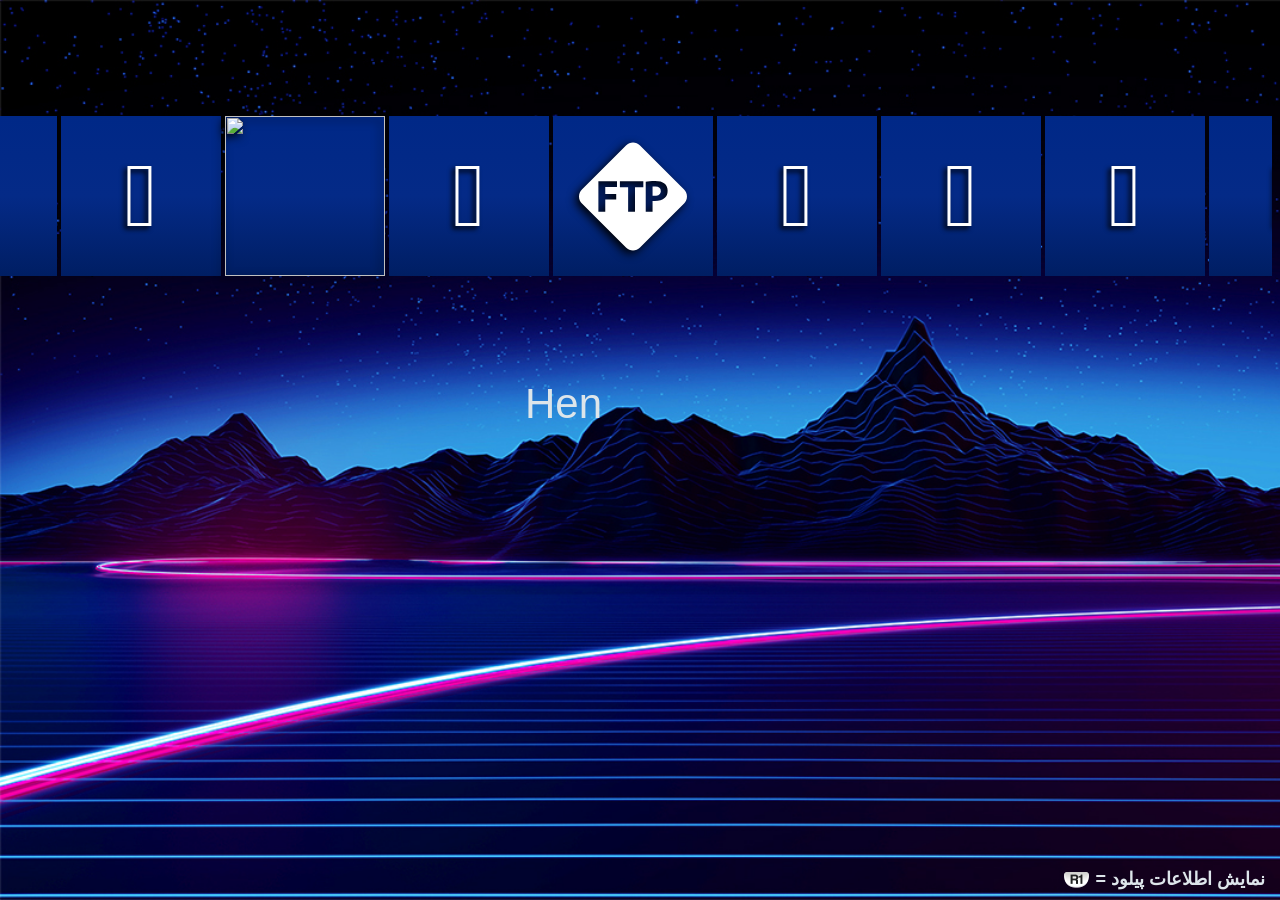
==== index.html @ 2724efa1 "persian menu" ====
<html manifest="offline.cache"><!--   -->
<head>
<title>PS-Phwoar! Host Menu v1.2 By Leeful</title>
<link rel="stylesheet prefetch" href="files/style.css">
</head>
<body>
<div id=ScrOverlay class=cacheUPDbg><pre id=cacheUPDtxt class=cacheUPD></pre><div id=CacheProgress><div id=CacheBar></div></div></div>
<input autofocus="autofocus" type="range" id="NOUP" style="opacity:0;display:none;">
<div id=SubTabA class=SubTabTxtAnim></div><div id=SubTabB class=SubTabLineAnim></div>
<div id=Title class=Title>Hen</div>
<div id=Popup onclick="Popup.classList.remove('animation');"><div id="PopIcon"></div><div id="PopTitle"></div></div>
<div id=BottomPopup></div>
<div id=InfoButton><div id=R1BUTTON></div>= نمایش اطلاعات پیلود</div>
<div id=MenuContainer class=MenuContainer onclick=GetInfo()>
<div id=MainMenu class=MenuPos>
<div  PL-Title="HenVR نسخه های قدیمی تر از پیلود"  PL-Bin="SUBMENU 1"   PL-Ver=""                           PL-Desc="A collection of previously released versions of Hen with VR support." class="Box Icon2">&#xf468;</div
><div PL-Title="Hen نسخه های قدیمی تر از پیلود"    PL-Bin="SUBMENU 2"   PL-Ver=""                           PL-Desc="A collection of previously released versions of Hen." class="Box Icon2">&#xf4a1;</div
><div PL-Title="Hen"                 PL-Bin="Hen212.bin"  PL-Ver="v2.1.2 - By SiSTRo"         PL-Desc="Enable Homebrew, Enable Debug Settings, Enable External HDD Support, <br>PSVR Support via Firmware Spoof to v7.02, Remote PKG Installer Support, <br>Full Rest Mode Support, 7.xx External HDD Support, Debug Trophies Support."  class="Box Icon"><img src="files/img/hen.svg"></div
><div PL-Title="Bin Loader"          PL-Bin="BINLOADER"   PL-Ver="v1.0 - By Specter"          PL-Desc="Loads a bin file sent to the PS4 IP address on port 9020.<br><br>This version of Bin Loader can also load extra large bin files up to 12.58MB in size." class="Box Icon">&#xf019;</div
><div PL-Title="FTP Server"          PL-Bin="FTP.bin"     PL-Ver="v1.3.2 - By LightningMods"  PL-Desc="A full access FTP server for the PS4. Connect your FTP client to the IP address that the popup message tells you. The FTP port number is 1337." class="Box Icon"><img src="files/img/ftp.svg"></div
><div PL-Title="کپی و تهیه ی بکاپ از بازی"         PL-Bin="SUBMENU 3"   PL-Ver=""                           PL-Desc="Dump your games or apps to a USB drive to be able to create fpkg files." class="Box Icon">&#xf889;</div
><div PL-Title="Mira"                PL-Bin="Mira.bin"    PL-Ver="v1.0 - By OpenOrbis"        PL-Desc="Enable Mira framework.<br>Kernel Logging Server Port: 9998<br>RPC Server Port: 9999" class="Box Icon">&#xf850;</div
><div PL-Title="پیلودهای پشتیبان گیری و کپی"    PL-Bin="SUBMENU 4"   PL-Ver=""                           PL-Desc="A collection of payloads to backup or restore or dump various things from your PS4.<br><br>You should make regular backups of your database and save data just in case your fake pkg games get removed from the database or you suffer game save corruption!" class="Box Icon2">&#xf49c;</div
><div PL-Title="ابزارهای سیستم [ بخش اول ]"      PL-Bin="SUBMENU 5"   PL-Ver=""                           PL-Desc="Various system tools for your PS4." class="Box Icon2">&#xf0ad;</div
><div PL-Title="ابزارهای سیستم [ بخش دوم ]"      PL-Bin="SUBMENU 6"   PL-Ver=""                           PL-Desc="Various system tools for your PS4." class="Box Icon2">&#xf7d9;</div
><div PL-Title="ReactPSPlus ابزارهای"   PL-Bin="SUBMENU 7"   PL-Ver=""                           PL-Desc="Tools to change the date and time of the internal kernel clock.<br><br>Mainly used to re-enable expired PSPlus games."  class="Box Icon">&#xf073;</div
><div PL-Title="پیلودهای بارگزاری لینوکس"       PL-Bin="SUBMENU 8"   PL-Ver=""                           PL-Desc="A collection of Linux Loaders." class="Box Icon2"><img src="files/img/linux.svg"></div
><div PL-Title="GTA V ترینرهای بازی"     PL-Bin="SUBMENU 9"   PL-Ver=""                           PL-Desc="A collection of mod menus for GTA V.<br>1.27 indicates that GTA V update v1.27 must be installed." class="Box Icon2"><img src="files/img/gta.svg"></div
><div PL-Title="درباره ی سازندگان"            PL-Bin="CREDITS"     PL-Ver=""                           PL-Desc="Credits and thanks." class="Box Icon2">&#xf30f;</div
></div></div>
<div id=SubMenu1Container class=SubMenuContainer style=display:none onclick=GetInfo()>
<div id=SubMenu1 class=SubMenuPos>
<div  PL-Title="Hen + VR v2.1" PL-Bin="HenVR21.bin" PL-Ver="v2.1 - By SiSTRo + VR support By Stooged"        PL-Desc="This release added FULL rest mode support." class="Box Icon"><img src="files/img/henVR.svg"><extra>v2.1 VR</extra></div
><div PL-Title="Hen + VR v2.0" PL-Bin="HenVR20.bin" PL-Ver="v2.0 - By SiSTRo + VR support By Stooged"        PL-Desc="This release added partial rest mode support." class="Box Icon"><img src="files/img/henVR.svg"><extra>v2.0 VR</extra></div
><div PL-Title="Hen + VR v1.9" PL-Bin="HenVR19.bin" PL-Ver="v1.9 - By LightningMods + VR support By Stooged" PL-Desc="This was an experimental release that included support to install PKG's from the internal HDD.<br>! Be aware that this release breaks compatibility with some games !" class="Box Icon"><img src="files/img/henVR.svg"><extra>v1.9 VR</extra></div
><div PL-Title="Hen + VR v1.8" PL-Bin="HenVR18.bin" PL-Ver="v1.8 - By Zecoxao + VR support By Stooged"       PL-Desc="This release added Remote PKG Installer support." class="Box Icon"><img src="files/img/henVR.svg"><extra>v1.8 VR</extra></div
><div PL-Title="Hen + VR v1.7" PL-Bin="HenVR17.bin" PL-Ver="v1.7 - By xVortex + VR support By Stooged"       PL-Desc="This release added external HDD support." class="Box Icon"><img src="files/img/henVR.svg"><extra>v1.7 VR</extra></div
><div PL-Title="Hen + VR v1.6" PL-Bin="HenVR16.bin" PL-Ver="v1.6 - By xVortex + VR support By Stooged"       PL-Desc="This release fixed some bugs that were present in the 1.5 release." class="Box Icon"><img src="files/img/henVR.svg"><extra>v1.6 VR</extra></div
><div PL-Title="Hen + VR v1.5" PL-Bin="HenVR15.bin" PL-Ver="v1.5 - By xVortex + VR support By Stooged"       PL-Desc="The first release of Hen for PS4 firware 5.05." class="Box Icon"><img src="files/img/henVR.svg"><extra>v1.5 VR</extra></div
></div></div>
<div id=SubMenu2Container class=SubMenuContainer style=display:none onclick=GetInfo()>
<div id=SubMenu2 class=SubMenuPos>
<div PL-Title="Hen v2.1.1" PL-Bin="Hen211.bin" PL-Ver="v2.1.1 - By SiSTRo"      PL-Desc="This release added 6.xx External HDD Support."  class="Box Icon"><img src="files/img/hen.svg"><extra>v2.1.1</extra></div
><div PL-Title="Hen v2.1" PL-Bin="Hen21.bin"   PL-Ver="v2.1 - By SiSTRo"        PL-Desc="This release added FULL rest mode support." class="Box Icon"><img src="files/img/hen.svg"><extra>v2.1</extra></div
><div PL-Title="Hen v2.0" PL-Bin="Hen20.bin"   PL-Ver="v2.0 - By SiSTRo"        PL-Desc="This release added partial rest mode support." class="Box Icon"><img src="files/img/hen.svg"><extra>v2.0</extra></div
><div PL-Title="Hen v1.9" PL-Bin="Hen19.bin"   PL-Ver="v1.9 - By LightningMods" PL-Desc="This was an experimental release that included support to install PKG's from the internal HDD.<br>! Be aware that this release breaks compatibility with some games !" class="Box Icon"><img src="files/img/hen.svg"><extra>v1.9</extra></div
><div PL-Title="Hen v1.8" PL-Bin="Hen18.bin"   PL-Ver="v1.8 - By Zecoxao"       PL-Desc="This release added Remote PKG Installer support." class="Box Icon"><img src="files/img/hen.svg"><extra>v1.8</extra></div
><div PL-Title="Hen v1.7" PL-Bin="Hen17.bin"   PL-Ver="v1.7 - By xVortex"       PL-Desc="This release added external HDD support." class="Box Icon"><img src="files/img/hen.svg"><extra>v1.7</extra></div
><div PL-Title="Hen v1.6" PL-Bin="Hen16.bin"   PL-Ver="v1.6 - By xVortex"       PL-Desc="This release fixed some bugs that were present in the 1.5 release." class="Box Icon"><img src="files/img/hen.svg"><extra>v1.6</extra></div
><div PL-Title="Hen v1.5" PL-Bin="Hen15.bin"   PL-Ver="v1.5 - By xVortex"       PL-Desc="The first release of Hen for PS4 firware 5.05." class="Box Icon"><img src="files/img/hen.svg"><extra>v1.5</extra></div
></div></div>
<div id=SubMenu3Container class=SubMenuContainer style=display:none onclick=GetInfo()>
<div id=SubMenu3 class=SubMenuPos>
<div  PL-Title="بصورت جداگانه [ آپدیت جدا از نسخه ی پایه ]" PL-Bin="DumperSplit.bin" PL-Ver="v1.8 - By xVortex" PL-Desc="Dump your games or apps to a USB drive to be able to create fpkg files.<br><br>This payload will dump your game and game update (if there is one) into two seperate folders on your USB drive.<br>e.g. CUSA00824-app and CUSA00824-patch." class="Box Icon">&#xf1b3;</div
><div PL-Title="بصورت ادغام شده [ آپدیت بهمراه نسخه ی پایه ]"   PL-Bin="DumperMerge.bin" PL-Ver="v1.8 - By xVortex" PL-Desc="Dump your games or apps to a USB drive to be able to create fpkg files.<br><br>This payload will dump your game and game update (if there is one) and merge them into one folder on your USB drive." class="Box Icon">&#xf1b2;</div
></div></div>
<div id=SubMenu4Container class=SubMenuContainer style=display:none onclick=GetInfo()>
<div id=SubMenu4 class=SubMenuPos>
<div  PL-Title="Database Backup"       PL-Bin="Database_Backup.bin"        PL-Ver="v1.0 - By Leeful"  PL-Desc="Create a backup of important database files.<br><br>A backup of your app databases will be created and saved internally on your PS4 HDD and also to USB if a USB drive is inserted." class="Box Icon">&#xf56e;</div
><div PL-Title="Database Restore"      PL-Bin="Database_Restore.bin"       PL-Ver="v1.0 - By Leeful"  PL-Desc="Restore a backup of the database files created by 'Database Backup'<br><br>The backup will be restored from either the Internal HDD or from USB if a USB drive is inserted.<br>If a USB drive is inserted, the backup on the USB will be the one used to restore." class="Box Icon">&#xf56f;</div
><div PL-Title="Database Restore-UNDO" PL-Bin="Database_Restore_UNDO.bin"  PL-Ver="v1.0 - By Leeful"  PL-Desc="Undo the changes made by 'Database Restore'<br><br>This is useful if you restore a backup by mistake." class="Box Icon">&#xf1c3;</div
><div PL-Title="Save Data Backup"      PL-Bin="Save_Data_Backup.bin"       PL-Ver="v1.0 - By Leeful"  PL-Desc="Create a backup of all your current game Save data to a USB drive." class="Box Icon">&#xf2f5;</div
><div PL-Title="Save Data Restore"     PL-Bin="Save_Data_Restore.bin"      PL-Ver="v1.0 - By Leeful"  PL-Desc="Restore a backup of all your game Save data from a USB drive." class="Box Icon">&#xf2f6;</div
><div PL-Title="Trophy Backup"         PL-Bin="Trophy_Backup.bin"          PL-Ver="v1.0 - By Leeful"  PL-Desc="Create a backup of your Trophy data to a USB drive." class="Box Icon">&#xf091;</div
><div PL-Title="Trophy Restore"        PL-Bin="Trophy_Restore.bin"         PL-Ver="v1.0 - By Leeful"  PL-Desc="Restore a backup of your Trophy data from a USB drive." class="Box Icon">&#xf2eb;</div
><div PL-Title="Offline Cache Backup"  PL-Bin="Offline_Cache_Backup.bin"   PL-Ver="v1.0 - By Leeful"  PL-Desc="Create a backup of your Offline Cache.<br><br>A backup of your ApplicationCache.db will be created and saved internally on your PS4 HDD and also to USB if a USB drive is inserted." class="Box Icon">&#xf0ed;</div
><div PL-Title="Offline Cache Restore" PL-Bin="Offline_Cache_Restore.bin"  PL-Ver="v1.0 - By Leeful"  PL-Desc="Restore a backup of your Offline Cache created by 'Offline Cache Backup'<br><br>The backup will be restored from either the Internal HDD or from USB if a USB drive is inserted.<br>This can also be used to inject any ApplicationCache.db on your PS4." class="Box Icon">&#xf0ee;</div
><div PL-Title="HDD Upgrade Backup"    PL-Bin="HDD_Upgrade_Backup.bin"     PL-Ver="v1.0 - By Leeful"  PL-Desc="Transfer all your saves and trophies if you are upgrading your PS4's HDD.<br><br>1. Use this payload to backup all your saves, trophies and offline cache.<br>2. Use the official PS4 backup/restore app to BACKUP your profile.<br>3. Install your new HDD and recovery Firmware.<br>4. Use the official PS4 backup/restore app to RESTORE your profile.<br>5. Use the 'HDD Upgrade Restore' payload to restore all your data." class="Box Icon">&#xf310;</div
><div PL-Title="HDD Upgrade Restore"   PL-Bin="HDD_Upgrade_Restore.bin"    PL-Ver="v1.0 - By Leeful"  PL-Desc="Use this tool to restore all your user data if you are upgrading your PS4's HDD.<br><br>All your game save data, trophies and offline cache will be restored to your new HDD." class="Box Icon">&#xf311;</div
><div PL-Title="Avatar Dump"           PL-Bin="AvatarDump.bin"             PL-Ver="v1.0 - By Red-J"   PL-Desc="Dumps all users avatar files to a USB drive.<br><br>Files will be dumped to Avatar_Backup/0xProfileID folder on your USB drive." class="Box Icon">&#xf6e9;</div
><div PL-Title="Avatar Inject"         PL-Bin="AvatarInject.bin"           PL-Ver="v1.0 - By Red-J"   PL-Desc="Injects a set of Avatar files to your PS4<br><br>Put your Avatar files in an Avatar_Inject/0xProfileID folder on USB drive." class="Box Icon">&#xf809;</div
><div PL-Title="DB & SG Backup"        PL-Bin="DB_GS_Backup.bin"           PL-Ver="v3.0 - By Stooged" PL-Desc="Create a backup of game saves, user data and important .db files to your USB drive.<br><br>Note: It can sometimes take a while to backup everything but you will see a popup message every 15 seconds until the backup is complete." class="Box Icon">&#xf1c0;</div
><div PL-Title="PKG Backup"            PL-Bin="PkgBackup.bin"              PL-Ver="v3.0 - By Stooged" PL-Desc="Create a backup of installed PKG's to USB.<br><br>Copy PKG_BACKUP.ini to the root of your USB drive." class="Box Icon">&#xf467;</div
><div PL-Title="Disc Dump"             PL-Bin="DiscDump.bin"               PL-Ver="v1.0 - By Stooged" PL-Desc="Copy the contents from a Blue-ray Disc to USB drive.<br><br>Note: This is not a game dumper!!<br>To dump games use 'Game Dumper' from the main menu." class="Box Icon">&#xf51f;</div
><div PL-Title="Kernel Dumper"         PL-Bin="KernelDumper.bin"           PL-Ver="v2.0 - By Stooged" PL-Desc="Dump a copy of your kernel to your USB drive.<br><br>Your kernel will be dumped to: KernelDump.bin on your USB drive." class="Box Icon">&#xf828;</div
><div PL-Title="Auth Info Dumper"      PL-Bin="AuthInfoDump.bin"           PL-Ver="v2.0 - By Stooged" PL-Desc="Dump/extract auth info to a log file on your USB drive.<br><br>Run the app you want to dump the auth info from then press the PS button on your controller, then open the browser and run this payload." class="Box Icon">&#xf2b9;</div
></div></div>
<div id=SubMenu5Container class=SubMenuContainer style=display:none onclick=GetInfo()>
<div id=SubMenu5 class=SubMenuPos>
<div  PL-Title="Fan Control"        PL-Bin=""                PL-Ver="v4.0 - By Leeful"       PL-Desc="Set the desired temperature that the PS4 fan starts.<br>You can move the slider by using the D-Pad Up & Down or Left & Right.<br>The value you set will remain until the power is removed from the PS4.<br><br>The default PS4 setting is 79&#176;" class="Box Icon"><img src="files/img/FanControl.svg"></div
><div PL-Title="Firmware Spoofer"   PL-Bin=""                PL-Ver="v1.0 - By Leeful"       PL-Desc="Spoofs the reported PS4 firmware version to anything between 0.00 and 99.99.<br><br>This is useful for spoofing the firmware to allow PSVR to work and for dev testing purposes but it WILL NOT allow higher firmware version games to be played on the PS4!!" class="Box Icon">&#xf661;</div
><div PL-Title="Orbis AFR"          PL-Bin="OrbisAFR.bin"    PL-Ver="v1.0 - By theorywrong"  PL-Desc="Orbis (PS4) Application File Redirector<br><br>Use this to re-direct in game files to a modded version.<br>Heres an example:<br>Original game file: /mnt/sandbox/CUSA02624_000/app0/intro/vid.mp4<br>Modded game file: /data/CUSA02624/app0/intro/vid.mp4" class="Box Icon">&#xf0ec;</div
><div PL-Title="Save Mounter + FTP" PL-Bin="SaveMounter.bin" PL-Ver="v1.5 - By ChendoChap"   PL-Desc="PS4 payload for PS4 Save Mounter v1.5 ps4debug + FTP payload.<br><br>Run this payload first then run the Save Mounter program on your PC.<br>Use this to backup and restore your saves. The backed up saves can also be transfered to any 5.05 console." class="Box Icon2">&#xf87e;</div
><div PL-Title="WebRTE PS4 Trainer" PL-Bin="WebRTE.bin"      PL-Ver="v1.1 - By Various"      PL-Desc="A large collection of trainers for your PS4 games.<br><br>- Run this payload then start the game you wish to train.<br>- Then go to: ps4trainer.com/Trainer/index.html on any web enabled device.<br>- Enter the IP of your PS4.<br>- Now select the trainer for the correct CUSA and version of your game." class="Box Icon2">&#xf812;</div
><div PL-Title="WebRTE-V2 Trainer"  PL-Bin="WebRTE2.bin"     PL-Ver="v2.0 - By Shiningami"   PL-Desc="A large collection of trainers for your PS4 games.<br><br>- Run this payload then start the game you wish to train.<br>- Then go to: ps4modding.net/ps4trainer/ on any web enabled device.<br>- Select the trainer for the correct CUSA and version of your game.<br>- Enter the IP of your PS4." class="Box Icon2">&#xf812;</div
><div PL-Title="PS4REN"             PL-Bin="PS4ren.bin"      PL-Ver="v1.0 - By SiSTRo"       PL-Desc="PS4 Remote Play Enabler.<br><br>Use this to allow you to register a device for remote play.<br>NOTE: The PS button is disabled during use so use the Circle button to return to the home menu." class="Box Icon2">&#xf11b;</div
><div PL-Title="Rif-Renamer"        PL-Bin="RifRenamer.bin"  PL-Ver="v1.0 - By Al Azif"      PL-Desc="Changes the installed games license type from FAKE to FREE.<br><br>Use this to fix games that will not work with regular HEN.<br>If you originally installed games using MiraHen you might have this problem." class="Box Icon2">&#xf7ea;</div
></div></div>
<div id=SubMenu6Container class=SubMenuContainer style=display:none onclick=GetInfo()>
<div id=SubMenu6 class=SubMenuPos>
<div  PL-Title="Disable Updates"  PL-Bin="UpdatesDisable.bin" PL-Ver="v1.0 - By Al Azif"                PL-Desc="Creates dummy files in the PS4 update folder to prevent the download of unwanted system updates.<br>It also deletes any existing updates if they already exist.<br><br>! You only ever have to run this once !" class="Box Icon">&#xf771;</div
><div PL-Title="Enable Updates"   PL-Bin="UpdatesEnable.bin"  PL-Ver="v1.0 - By Al Azif"                PL-Desc="Removes the dummy files in the PS4 update folder to enable the download of updates again.<br><br>Run this if you have previously disabled updates and wish to update your console." class="Box Icon">&#xf772;</div
><div PL-Title="AppToUSB"         PL-Bin="AppToUsb.bin"       PL-Ver="v5.0 - By Stooged"                PL-Desc="Move installed games to an external USB drive.<br>Put AppToUsb.ini in folder named PS4 on root of your USB drive." class="Box Icon">&#xf01c;</div
><div PL-Title="Infinix"          PL-Bin="Infinix.bin"        PL-Ver="v1.0 - By LightningMods"          PL-Desc="An alternative to 'Remote Package Installer' including Hen and an FTP server.<br><br>It is advised only to use this to install small homebrew packages and not full size games as it uses FTP to transfer files which is a lot slower than the regular 'Remote Package Installer' methods." class="Box Icon">&#xf534;</div
><div PL-Title="Enable VR"        PL-Bin="EnableVR.bin"       PL-Ver="v1.0 - By Stooged"                PL-Desc="Standalone payload to enable use of VR headset.<br><br>This payload will spoof your firmware to v9.00 thus enabling the use of your PSVR headset if it is asking for a firmware update.<br>Make sure to run this BEFORE you turn on your headset!" class="Box Icon2">&#xf6ea;</div
><div PL-Title="History Blocker"  PL-Bin="HistoryBlock.bin"   PL-Ver="v2.0 - By Stooged"                PL-Desc="Disable the auto opening of the last page used in the PS4 WebBrowser.<br><br>Run the payload again to disable this feature." class="Box Icon2">&#xf686;</div
><div PL-Title="PUP Decrypt"      PL-Bin="PupDecrypt.bin"     PL-Ver="v1.0 - By LOLHAX & SocraticBliss" PL-Desc="Decrypt firmware updates from USB drive.<br><br>Rename the update file to 'safe.PS4UPDATE.pup' and put it on the root of your USB drive." class="Box Icon2">&#xf64d;</div
></div></div>
<div id=SubMenu7Container class=SubMenuContainer style=display:none onclick=GetInfo()>
<div id=SubMenu7 class=SubMenuPos>
<div  PL-Title="ReactPSPlus"      PL-Bin=""  PL-Ver="v1.0 - By Zer0xFF" PL-Desc="Changes the internal kernel clock on the PS4 to June 2012.<br><br>Use this to RE-enable any PS PLUS games that you have installed that have expired, making them playable again."  class="Box Icon">&#xf736;</div
><div PL-Title="ReactPSPlus-UNDO" PL-Bin=""  PL-Ver="v1.0 - By Al Azif" PL-Desc="Sets the internal kernel clock back to today's date.<br><br>Use this to Undo the changes made by ReactPSPlus."  class="Box Icon">&#xf273;</div
><div PL-Title="ReactPSPlus-MOD"  PL-Bin=""  PL-Ver="v2.0 - By Leeful"  PL-Desc="Moddable version of ReactPSPlus.<br><br>Change the internal kernel clock on the PS4 to whatever date and time you choose."  class="Box Icon">&#xf333;</div
></div></div>
<div id=SubMenu8Container class=SubMenuContainer style=display:none onclick=GetInfo()>
<div id=SubMenu8 class=SubMenuPos>
<div  PL-Title="1GB Video-RAM Linux Loader" PL-Bin="Linux1GB.bin"      PL-Ver="v1.0 - By PSXITA"   PL-Desc="A Linux Loader to run a Linux installation from USB.<br><br>This will load Linux with 1GB Video Ram and 7GB System Ram." class="Box Icon"><extra>1GB</extra>&#xf628;</div
><div PL-Title="2GB Video-RAM Linux Loader" PL-Bin="Linux2GB.bin"      PL-Ver="v1.0 - By PSXITA"   PL-Desc="A Linux Loader to run a Linux installation from USB.<br><br>This will load Linux with 2GB Video Ram and 6GB System Ram." class="Box Icon"><extra>2GB</extra>&#xf627;</div
><div PL-Title="3GB Video-RAM Linux Loader" PL-Bin="Linux3GB.bin"      PL-Ver="v1.0 - By PSXITA"   PL-Desc="A Linux Loader to run a Linux installation from USB.<br><br>This will load Linux with 3GB Video Ram and 5GB System Ram.<br><br>! Do Not use this to initially Install Linux !" class="Box Icon"><extra>3GB</extra>&#xf624;</div
><div PL-Title="NO-EDID Linux Loader"       PL-Bin="LinuxNOedid.bin"   PL-Ver="v1.0 - By PSXITA"   PL-Desc="A Linux Loader to run a Linux installation from USB.<br><br>This will load Linux using no EDID (Extended Display Identification Data). This is useful if your display does not work with the other loaders." class="Box Icon"><extra>NO-EDID</extra>&#xf464;</div
><div PL-Title="Internal HDD Linux Loader"  PL-Bin="LinuxInternal.bin" PL-Ver="v1.0 - By Cedsaill" PL-Desc="A Linux Loader to run a Linux installation from the PS4 internal HDD." class="Box Icon"><extra>Internal</extra>&#xf0a0;</div
><div PL-Title="Linux Loader By Eeply"      PL-Bin="LinuxEEPLY.bin"    PL-Ver="v1.0 - By Eeply"    PL-Desc="A Linux Loader to run a Linux installation from USB." class="Box Icon"><extra>Eeply</extra>&#xf5fc;</div
></div></div>
<div id=SubMenu9Container class=SubMenuContainer style=display:none onclick=GetInfo()>
<div id=SubMenu9 class=SubMenuPos>
<div  PL-Title="Lotus Menu - 1.27"            PL-Bin="gtaLotus127.bin"      PL-Ver="v1.03 - By 0x199"         PL-Desc="Mod Menu for GTA V<br>*Game update v1.27 must be installed.<br><br>Activate Menu With: 'D-Pad Right + Square'" class="Box Icon"><extra>1.27</extra>&#xf5e1;</div
><div PL-Title="LastTeamStanding Menu - 1.27" PL-Bin="gtaLTS127.bin"        PL-Ver="v1.0 - By CMT Frosty"     PL-Desc="Mod Menu for GTA V<br>*Game update v1.27 must be installed.<br><br>Activate Menu With: 'D-Pad Right + Square'" class="Box Icon"><extra>1.27</extra>&#xf70c;</div
><div PL-Title="WildeModZ Menu"               PL-Bin="gtaWildeModz.bin"     PL-Ver="v1.2 - By WildeModZ"      PL-Desc="Mod Menu for GTA V<br><br>Activate Menu With: 'D-Pad Left + Square'" class="Box Icon">&#xf714;</div
><div PL-Title="WildeModZ Menu - 1.27"        PL-Bin="gtaWildeModz127.bin"  PL-Ver="v1.3 - By WildeModZ"      PL-Desc="Mod Menu for GTA V<br>*Game update v1.27 must be installed.<br><br>Activate Menu With: 'D-Pad Left + Square'" class="Box Icon"><extra>1.27</extra>&#xf714;</div
><div PL-Title="Lamance Menu"                 PL-Bin="gtaLamance.bin"       PL-Ver="v0.8 - By david1337hax"   PL-Desc="Mod Menu for GTA V<br><br>Activate Menu With: 'D-Pad Right + Square'" class="Box Icon">&#xf63b;</div
><div PL-Title="Lamance Menu - 1.27"          PL-Bin="gtaLamance127.bin"    PL-Ver="v0.8 - By david1337hax"   PL-Desc="Mod Menu for GTA V<br>*Game update v1.27 must be installed.<br><br>Activate Menu With: 'D-Pad Right + Square'" class="Box Icon"><extra>1.27</extra>&#xf63b;</div
><div PL-Title="Psyc0s Menu"                  PL-Bin="gtaPsyc0s.bin"        PL-Ver="v1.0 - By Team Psyc0s"    PL-Desc="Mod Menu for GTA V<br><br>Activate Menu With: 'D-Pad Left + Square'" class="Box Icon">&#xf6ee;</div
><div PL-Title="NotAnother Menu"              PL-Bin="gtaNotAnother.bin"    PL-Ver="v b.01 - By david1337hax" PL-Desc="Mod Menu for GTA V<br><br>Activate Menu With: 'D-Pad Right + Square'" class="Box Icon">&#xf85a;</div
><div PL-Title="NotAnother Menu - 1.27"       PL-Bin="gtaNotAnother127.bin" PL-Ver="v b.02 - By david1337hax" PL-Desc="Mod Menu for GTA V<br>*Game update v1.27 must be installed.<br><br>Activate Menu With: 'D-Pad Right + Square'" class="Box Icon"><extra>1.27</extra>&#xf85a;</div
><div PL-Title="AP II Intense Menu"           PL-Bin="gtaIntense.bin"       PL-Ver="v1.1 - By EROOTIIK69"     PL-Desc="Mod Menu for GTA V<br><br>Activate Menu With: 'R1 + Square'" class="Box Icon">&#xf05b;</div
><div PL-Title="AP II Intense Menu - 1.27"    PL-Bin="gtaIntense127.bin"    PL-Ver="v1.5 - By EROOTIIK69"     PL-Desc="Mod Menu for GTA V<br>*Game update v1.27 must be installed.<br><br>Activate Menu With: 'R1 + Square'" class="Box Icon"><extra>1.27</extra>&#xf05b;</div
><div PL-Title="ArabicGuy Menu"               PL-Bin="gtaArabicGuy.bin"     PL-Ver="v1.0 - By RF0oDxM0Dz"     PL-Desc="Mod Menu for GTA V<br><br>Activate Menu With: 'L1 + R1'" class="Box Icon">&#xf48b;</div
><div PL-Title="NotYourDope's Menu - 1.27"    PL-Bin="gtaDope127.bin"       PL-Ver="v0.2 - By Vicodin10"      PL-Desc="Mod Menu for GTA V<br>*Game update v1.27 must be installed.<br><br>Activate Menu With: 'R1 + D-Pad Down'" class="Box Icon"><extra>1.27</extra>&#xf595;</div
><div PL-Title="Trainer Menu"                 PL-Bin="gtaTrainer.bin"       PL-Ver="v1.0 - By david1337hax"   PL-Desc="Mod Menu for GTA V<br><br>Activate Menu With: 'D-Pad Right + Square'" class="Box Icon">&#xf239;</div
></div></div>
<div id=navFix1 tabindex="1"></div><div id=navFix2 tabindex="2"></div><div id=navFix3 tabindex="3"></div>
<div id=Loader class=Loader></div>
<div id=InfoBox style=display:none><div id=InfoTitle></div><div id=InfoVerAuth></div><div id=InfoDesc></div></div>
<div id=Clock class=Info1></div>
<div id=Ktime class=Info2></div>
<div id=OffFW class=Info1></div>
<div id=SpoFW class=Info2></div>
<div id=FanTemp class=Info1></div>
<script>
var SS=sessionStorage;var LS=localStorage;var CC=createCookie;var RC=readCookie;function createCookie(name,value,days){if(days){var date=new Date();date.setTime(date.getTime()+(days*24*60*60*1000));var expires="; expires="+date.toGMTString();}else
expires="";document.cookie=name+"="+value+expires;}
function readCookie(name){var nameEQ=name+"=";var ca=document.cookie.split(';');for(var i=0;i<ca.length;i++){var c=ca[i];while(c.charAt(0)==' ')
c=c.substring(1,c.length);if(c.indexOf(nameEQ)==0)
return c.substring(nameEQ.length,c.length);}
return null;}
function DLProgress(e){ScrOverlay.style.display="block";Percent=(Math.round(e.loaded/e.total*100));cacheUPDtxt.innerHTML="Installing Offline Cache: "+Percent+"%";CacheBar.style.width=Percent+'%';}
function DisplayCacheProgress(){setTimeout(function(){cacheUPDtxt.innerHTML="Cache Installed Successfully";},1000);setTimeout(function(){ScrOverlay.style.opacity="0";},2500);setTimeout(function(){ScrOverlay.style.display="none";},3500);}
window.applicationCache.addEventListener("progress",DLProgress,false);window.applicationCache.oncached=function(e){DisplayCacheProgress();};window.applicationCache.onupdateready=function(e){DisplayCacheProgress();};window.applicationCache.onerror=function(e){window.cacheUPDtxt.innerHTML="Error Installing Cache";};if(LS.KernEpochDiff==null){LS.KernEpochDiff=0;}
if(LS.CurrentTemp==null){LS.CurrentTemp=79;}
if(RC('KernEpochDiff')==null){CC('KernEpochDiff',LS.KernEpochDiff,365);}
if(RC('CurrentTemp')==null){CC('CurrentTemp',LS.CurrentTemp,365);}
window.onunload=function(e){CC("CurrentTemp",LS.CurrentTemp,365);CC("KernEpochDiff",LS.KernEpochDiff,365);};var UA=navigator.userAgent.substring(navigator.userAgent.indexOf("5.0 (")+19,navigator.userAgent.indexOf(") Apple"));if(LS.TrueFW==null){if(UA=="5.05"||UA=="5.07"){LS.TrueFW=(Number(UA));}else{LS.TrueFW="Spoofed";}}
function ShowFirmwareVer(){OffFW.style.display='block';SpoFW.style.display='block';if(LS.TrueFW==null){if(UA=="5.05"||UA=="5.07"){LS.TrueFW=(Number(UA));OfficialFW=LS.TrueFW;}else{LS.TrueFW="Spoofed";OfficialFW=LS.TrueFW;}}else{OfficialFW=LS.TrueFW;}
ReportedFW=UA;OfficialFW=LS.TrueFW;if(OfficialFW==ReportedFW){OffFW.innerHTML=("Official Firmware v"+OfficialFW+" detected");}else{OfficialFW=LS.TrueFW;OffFW.innerHTML=("Official Firmware: v"+OfficialFW);SpoFW.innerHTML=("Currently Spoofed To: v"+ReportedFW);}
if(isNaN(ReportedFW)){OffFW.innerHTML=("NO PS4 DETECTED");}
if(OfficialFW=="Spoofed"&&!isNaN(UA)){OffFW.innerHTML=("Incorrect Firmware Version Detected!");SpoFW.innerHTML="Please Reboot your Console!";alert("Incorrect firmware value identified!\n\nIt appears that you have deleted the cache after using a firmware spoof.\n\nTo set the correct firmware version and remove this message please reboot the console.");localStorage.removeItem("TrueFW");}}
function HideFirmwareVer(){OffFW.style.display='none';SpoFW.style.display='none';}
function ShowTimeAndDate(){var Kdate=new Date();Kdate.setTime(Kdate.getTime()+ -LS.KernEpochDiff);Clock.style.display='block';Ktime.style.display='block';Clock.innerHTML='Current System Clock: '+Date().toString().slice(4,21);Ktime.innerHTML='Current Kernel Clock: '+Kdate.toString().slice(4,21);}
function HideTimeAndDate(){Clock.style.display='none';Ktime.style.display='none';}
function ShowFanTemp(){FanTemp.style.display='block';FanTemp.innerHTML='Current Fan Control Threshold Setting: <font color="yellow">'+RC('CurrentTemp')+'&#176;</font>';}
function HideFanTemp(){FanTemp.style.display='none';}
var MMc=MainMenu.childElementCount;var MMtotal=MMc;var SM1t='Old HenVR';var SM1n=1;var SM1c=SubMenu1.childElementCount;var SM1total=MMc+SM1c;var SM2t='Old Hen';var SM2n=2;var SM2c=SubMenu2.childElementCount;var SM2total=MMc+SM1c+SM2c;var SM3t='Game Dumper';var SM3n=6;var SM3c=SubMenu3.childElementCount;var SM3total=MMc+SM1c+SM2c+SM3c;var SM4t='Backup & Dump';var SM4n=8;var SM4c=SubMenu4.childElementCount;var SM4total=MMc+SM1c+SM2c+SM3c+SM4c;var SM5t='System Tools 1';var SM5n=9;var SM5c=SubMenu5.childElementCount;var SM5total=MMc+SM1c+SM2c+SM3c+SM4c+SM5c;var SM6t='System Tools 2';var SM6n=10;var SM6c=SubMenu6.childElementCount;var SM6total=MMc+SM1c+SM2c+SM3c+SM4c+SM5c+SM6c;var SM7t='ReactPSPlus Tools';var SM7n=11;var SM7c=SubMenu7.childElementCount;var SM7total=MMc+SM1c+SM2c+SM3c+SM4c+SM5c+SM6c+SM7c;var SM8t='Linux Loaders';var SM8n=12;var SM8c=SubMenu8.childElementCount;var SM8total=MMc+SM1c+SM2c+SM3c+SM4c+SM5c+SM6c+SM7c+SM8c;var SM9t='GTA V Mods';var SM9n=13;var SM9c=SubMenu9.childElementCount;var SM9total=MMc+SM1c+SM2c+SM3c+SM4c+SM5c+SM6c+SM7c+SM8c+SM9c;function GenerateSubMenuChildernCount(){SM1z=parseInt(SS.ItemNum-1-MMc);SM2z=parseInt(SS.ItemNum-1-MMc-SM1c);SM3z=parseInt(SS.ItemNum-1-MMc-SM1c-SM2c);SM4z=parseInt(SS.ItemNum-1-MMc-SM1c-SM2c-SM3c);SM5z=parseInt(SS.ItemNum-1-MMc-SM1c-SM2c-SM3c-SM4c);SM6z=parseInt(SS.ItemNum-1-MMc-SM1c-SM2c-SM3c-SM4c-SM5c);SM7z=parseInt(SS.ItemNum-1-MMc-SM1c-SM2c-SM3c-SM4c-SM5c-SM6c);SM8z=parseInt(SS.ItemNum-1-MMc-SM1c-SM2c-SM3c-SM4c-SM5c-SM6c-SM7c);SM9z=parseInt(SS.ItemNum-1-MMc-SM1c-SM2c-SM3c-SM4c-SM5c-SM6c-SM7c-SM8c);}
if(sessionStorage.length!=0&&SS.LastPage==null){if(SS.MainMenu==1){window.MainMenu.children[SS.ItemNum-1].className="SelectedItem Icon";window.MainMenu.style.left=SS.ItemPos+'px';ChangeText(window.MainMenu.children[SS.ItemNum-1].getAttribute('PL-Title'));}else if(SS.SubMenu==1){SS.MainMenu=0;SS.ItemNum=SS.LastSubMenu1ItemNum;FocusSubMenu1();UpdateMenu();}else if(SS.SubMenu==2){SS.MainMenu=0;SS.ItemNum=SS.LastSubMenu2ItemNum;FocusSubMenu2();UpdateMenu();}else if(SS.SubMenu==3){SS.MainMenu=0;SS.ItemNum=SS.LastSubMenu3ItemNum;FocusSubMenu3();UpdateMenu();}else if(SS.SubMenu==4){SS.MainMenu=0;SS.ItemNum=SS.LastSubMenu4ItemNum;FocusSubMenu4();UpdateMenu();}else if(SS.SubMenu==5){SS.MainMenu=0;SS.ItemNum=SS.LastSubMenu5ItemNum;FocusSubMenu5();UpdateMenu();}else if(SS.SubMenu==6){SS.MainMenu=0;SS.ItemNum=SS.LastSubMenu6ItemNum;FocusSubMenu6();UpdateMenu();}else if(SS.SubMenu==7){SS.MainMenu=0;SS.ItemNum=SS.LastSubMenu7ItemNum;FocusSubMenu7();UpdateMenu();}else if(SS.SubMenu==8){SS.MainMenu=0;SS.ItemNum=SS.LastSubMenu8ItemNum;FocusSubMenu8();UpdateMenu();}else if(SS.SubMenu==9){SS.MainMenu=0;SS.ItemNum=SS.LastSubMenu9ItemNum;FocusSubMenu9();UpdateMenu();}}
if(sessionStorage.length!=0&&SS.LastPage!=null){InfoBox.style.display='block';Title.style.display='none';IBT=ChangeInfoBoxTitle;IBV=ChangeInfoBoxVer;IBD=ChangeInfoBoxDesc;if(SS.MainMenu==1){MainMenu.children[SS.ItemNum-1].opacity="1";MainMenu.children[SS.ItemNum-1].className="SelectedItem Icon";MainMenu.style.left=SS.ItemPos+'px';IBT(MainMenu.children[SS.ItemNum-1].getAttribute('PL-Title'));IBV(MainMenu.children[SS.ItemNum-1].getAttribute('PL-Ver'));IBD(MainMenu.children[SS.ItemNum-1].getAttribute('PL-Desc'));}else if(SS.SubMenu==1){SS.MainMenu=0;SS.ItemNum=SS.LastSubMenu1ItemNum;FocusSubMenu1();UpdateMenu();SubMenu1.children[SM1z].opacity="1";SubMenu1.children[SM1z].className="SelectedItem Icon";SubTabA.style.display='none';SubTabB.style.display='none';IBT(SubMenu1.children[SM1z].getAttribute('PL-Title'));IBV(SubMenu1.children[SM1z].getAttribute('PL-Ver'));IBD(SubMenu1.children[SM1z].getAttribute('PL-Desc'));}else if(SS.SubMenu==2){SS.MainMenu=0;SS.ItemNum=SS.LastSubMenu2ItemNum;FocusSubMenu2();UpdateMenu();SubMenu2.children[SM2z].opacity="1";SubMenu2.children[SM2z].className="SelectedItem Icon";SubTabA.style.display='none';SubTabB.style.display='none';IBT(SubMenu2.children[SM2z].getAttribute('PL-Title'));IBV(SubMenu2.children[SM2z].getAttribute('PL-Ver'));IBD(SubMenu2.children[SM2z].getAttribute('PL-Desc'));}else if(SS.SubMenu==3){SS.MainMenu=0;SS.ItemNum=SS.LastSubMenu3ItemNum;FocusSubMenu3();UpdateMenu();SubMenu3.children[SM3z].opacity="1";SubMenu3.children[SM3z].className="SelectedItem Icon";SubTabA.style.display='none';SubTabB.style.display='none';IBT(SubMenu3.children[SM3z].getAttribute('PL-Title'));IBV(SubMenu3.children[SM3z].getAttribute('PL-Ver'));IBD(SubMenu3.children[SM3z].getAttribute('PL-Desc'));}else if(SS.SubMenu==4){SS.MainMenu=0;SS.ItemNum=SS.LastSubMenu4ItemNum;FocusSubMenu4();UpdateMenu();SubMenu4.children[SM4z].opacity="1";SubMenu4.children[SM4z].className="SelectedItem Icon";SubTabA.style.display='none';SubTabB.style.display='none';IBT(SubMenu4.children[SM4z].getAttribute('PL-Title'));IBV(SubMenu4.children[SM4z].getAttribute('PL-Ver'));IBD(SubMenu4.children[SM4z].getAttribute('PL-Desc'));}else if(SS.SubMenu==5){SS.MainMenu=0;SS.ItemNum=SS.LastSubMenu5ItemNum;FocusSubMenu5();UpdateMenu();SubMenu5.children[SM5z].opacity="1";SubMenu5.children[SM5z].className="SelectedItem Icon";SubTabA.style.display='none';SubTabB.style.display='none';IBT(SubMenu5.children[SM5z].getAttribute('PL-Title'));IBV(SubMenu5.children[SM5z].getAttribute('PL-Ver'));IBD(SubMenu5.children[SM5z].getAttribute('PL-Desc'));}else if(SS.SubMenu==6){SS.MainMenu=0;SS.ItemNum=SS.LastSubMenu6ItemNum;FocusSubMenu6();UpdateMenu();SubMenu6.children[SM6z].opacity="1";SubMenu6.children[SM6z].className="SelectedItem Icon";SubTabA.style.display='none';SubTabB.style.display='none';IBT(SubMenu6.children[SM6z].getAttribute('PL-Title'));IBV(SubMenu6.children[SM6z].getAttribute('PL-Ver'));IBD(SubMenu6.children[SM6z].getAttribute('PL-Desc'));}else if(SS.SubMenu==7){SS.MainMenu=0;SS.ItemNum=SS.LastSubMenu7ItemNum;FocusSubMenu7();UpdateMenu();SubMenu7.children[SM7z].opacity="1";SubMenu7.children[SM7z].className="SelectedItem Icon";SubTabA.style.display='none';SubTabB.style.display='none';IBT(SubMenu7.children[SM7z].getAttribute('PL-Title'));IBV(SubMenu7.children[SM7z].getAttribute('PL-Ver'));IBD(SubMenu7.children[SM7z].getAttribute('PL-Desc'));}else if(SS.SubMenu==8){SS.MainMenu=0;SS.ItemNum=SS.LastSubMenu8ItemNum;FocusSubMenu8();UpdateMenu();SubMenu8.children[SM8z].opacity="1";SubMenu8.children[SM8z].className="SelectedItem Icon";SubTabA.style.display='none';SubTabB.style.display='none';IBT(SubMenu8.children[SM8z].getAttribute('PL-Title'));IBV(SubMenu8.children[SM8z].getAttribute('PL-Ver'));IBD(SubMenu8.children[SM8z].getAttribute('PL-Desc'));}else if(SS.SubMenu==9){SS.MainMenu=0;SS.ItemNum=SS.LastSubMenu9ItemNum;FocusSubMenu9();UpdateMenu();SubMenu9.children[SM9z].opacity="1";SubMenu9.children[SM9z].className="SelectedItem Icon";SubTabA.style.display='none';SubTabB.style.display='none';IBT(SubMenu9.children[SM9z].getAttribute('PL-Title'));IBV(SubMenu9.children[SM9z].getAttribute('PL-Ver'));IBD(SubMenu9.children[SM9z].getAttribute('PL-Desc'));}
var x=document.querySelectorAll(".box");var i;for(i=0;i<x.length;i++){x[i].style.opacity="0";}
window.Loader.innerHTML='<object type="text/html" data="'+SS.LastPage+'" style="width:265px; height:56px;"></object>';}
if(sessionStorage.length==0){SS.MainMenu=1;SS.SubMenu=0;SS.ItemNum=3;SS.ItemPos=-65;SS.SubMenu1ItemPos=325;SS.SubMenu2ItemPos=325;SS.SubMenu3ItemPos=325;SS.SubMenu4ItemPos=325;SS.SubMenu5ItemPos=325;SS.SubMenu6ItemPos=325;SS.SubMenu7ItemPos=325;SS.SubMenu8ItemPos=325;SS.SubMenu9ItemPos=325;SS.LastSubMenu1ItemNum=MMc+1;SS.LastSubMenu2ItemNum=MMc+SM1c+1;SS.LastSubMenu3ItemNum=MMc+SM1c+SM2c+1;SS.LastSubMenu4ItemNum=MMc+SM1c+SM2c+SM3c+1;SS.LastSubMenu5ItemNum=MMc+SM1c+SM2c+SM3c+SM4c+1;SS.LastSubMenu6ItemNum=MMc+SM1c+SM2c+SM3c+SM4c+SM5c+1;SS.LastSubMenu7ItemNum=MMc+SM1c+SM2c+SM3c+SM4c+SM5c+SM6c+1;SS.LastSubMenu8ItemNum=MMc+SM1c+SM2c+SM3c+SM4c+SM5c+SM6c+SM7c+1;SS.LastSubMenu9ItemNum=MMc+SM1c+SM2c+SM3c+SM4c+SM5c+SM6c+SM7c+SM8c+1;window.MainMenu.children[SS.ItemNum-1].className="SelectedItem Icon";}
function UpdateMenu(){GenerateSubMenuChildernCount();if(SS.NoUpURL==null){NOUP.style.display='block';SS.NoUpURL='1';}
SubMenu1Container.style.display='none';SubMenu2Container.style.display='none';SubMenu3Container.style.display='none';SubMenu4Container.style.display='none';SubMenu5Container.style.display='none';SubMenu6Container.style.display='none';SubMenu7Container.style.display='none';SubMenu8Container.style.display='none';SubMenu9Container.style.display='none';if(SS.ItemNum==SM1n||SS.SubMenu==1){SubMenu1Container.style.display='block';}else if(SS.ItemNum==SM2n||SS.SubMenu==2){SubMenu2Container.style.display='block';}else if(SS.ItemNum==SM3n||SS.SubMenu==3){SubMenu3Container.style.display='block';}else if(SS.ItemNum==SM4n||SS.SubMenu==4){SubMenu4Container.style.display='block';}else if(SS.ItemNum==SM5n||SS.SubMenu==5){SubMenu5Container.style.display='block';}else if(SS.ItemNum==SM6n||SS.SubMenu==6){SubMenu6Container.style.display='block';}else if(SS.ItemNum==SM7n||SS.SubMenu==7){SubMenu7Container.style.display='block';}else if(SS.ItemNum==SM8n||SS.SubMenu==8){SubMenu8Container.style.display='block';}else if(SS.ItemNum==SM9n||SS.SubMenu==9){SubMenu9Container.style.display='block';}
setTimeout(function(){if(SS.MainMenu==1){if(MainMenu.children[SS.ItemNum-1].getAttribute('PL-Bin').includes('SUBMENU')){MainMenu.children[SS.ItemNum-1].className="SelectedItem Icon2";}else{MainMenu.children[SS.ItemNum-1].className="SelectedItem Icon";}}else if(SS.SubMenu==1){SubMenu1.children[SM1z].className="SelectedItem Icon";}else if(SS.SubMenu==2){SubMenu2.children[SM2z].className="SelectedItem Icon";}else if(SS.SubMenu==3){SubMenu3.children[SM3z].className="SelectedItem Icon";}else if(SS.SubMenu==4){SubMenu4.children[SM4z].className="SelectedItem Icon";}else if(SS.SubMenu==5){SubMenu5.children[SM5z].className="SelectedItem Icon";}else if(SS.SubMenu==6){SubMenu6.children[SM6z].className="SelectedItem Icon";}else if(SS.SubMenu==7){SubMenu7.children[SM7z].className="SelectedItem Icon";}else if(SS.SubMenu==8){SubMenu8.children[SM8z].className="SelectedItem Icon";}else if(SS.SubMenu==9){SubMenu9.children[SM9z].className="SelectedItem Icon";}},0);if(SS.MainMenu==1){MainMenu.children[SS.ItemNum-1].className="SelectedItemAnim Icon";MainMenu.style.left=SS.ItemPos+'px';SS.LastMenuItemPos=SS.ItemPos;SS.LastMenuItemNum=SS.ItemNum;}else if(SS.SubMenu==1){SubMenu1.style.left=SS.SubMenu1ItemPos+'px';SS.LastSubMenu1ItemPos=SS.SubMenu1ItemPos;SS.LastSubMenu1ItemNum=SS.ItemNum;SubMenu1.children[SM1z].className="SelectedItemAnim Icon";}else if(SS.SubMenu==2){SubMenu2.style.left=SS.SubMenu2ItemPos+'px';SS.LastSubMenu2ItemPos=SS.SubMenu2ItemPos;SS.LastSubMenu2ItemNum=SS.ItemNum;SubMenu2.children[SM2z].className="SelectedItemAnim Icon";}else if(SS.SubMenu==3){SubMenu3.style.left=SS.SubMenu3ItemPos+'px';SS.LastSubMenu3ItemPos=SS.SubMenu3ItemPos;SS.LastSubMenu3ItemNum=SS.ItemNum;SubMenu3.children[SM3z].className="SelectedItemAnim Icon";}else if(SS.SubMenu==4){SubMenu4.style.left=SS.SubMenu4ItemPos+'px';SS.LastSubMenu4ItemPos=SS.SubMenu4ItemPos;SS.LastSubMenu4ItemNum=SS.ItemNum;SubMenu4.children[SM4z].className="SelectedItemAnim Icon";}else if(SS.SubMenu==5){SubMenu5.style.left=SS.SubMenu5ItemPos+'px';SS.LastSubMenu5ItemPos=SS.SubMenu5ItemPos;SS.LastSubMenu5ItemNum=SS.ItemNum;SubMenu5.children[SM5z].className="SelectedItemAnim Icon";}else if(SS.SubMenu==6){SubMenu6.style.left=SS.SubMenu6ItemPos+'px';SS.LastSubMenu6ItemPos=SS.SubMenu6ItemPos;SS.LastSubMenu6ItemNum=SS.ItemNum;SubMenu6.children[SM6z].className="SelectedItemAnim Icon";}else if(SS.SubMenu==7){SubMenu7.style.left=SS.SubMenu7ItemPos+'px';SS.LastSubMenu7ItemPos=SS.SubMenu7ItemPos;SS.LastSubMenu7ItemNum=SS.ItemNum;SubMenu7.children[SM7z].className="SelectedItemAnim Icon";}else if(SS.SubMenu==8){SubMenu8.style.left=SS.SubMenu8ItemPos+'px';SS.LastSubMenu8ItemPos=SS.SubMenu8ItemPos;SS.LastSubMenu8ItemNum=SS.ItemNum;SubMenu8.children[SM8z].className="SelectedItemAnim Icon";}else if(SS.SubMenu==9){SubMenu9.style.left=SS.SubMenu9ItemPos+'px';SS.LastSubMenu9ItemPos=SS.SubMenu9ItemPos;SS.LastSubMenu9ItemNum=SS.ItemNum;SubMenu9.children[SM9z].className="SelectedItemAnim Icon";}
UpdateTitle();if(SS.MainMenu==1){var x=MainMenu.childElementCount;for(i=0;i<x;i++){MainMenu.children[i].className="Box Icon";}}else if(SS.SubMenu==1){var x=SubMenu1.childElementCount;for(i=0;i<x;i++){SubMenu1.children[i].className="Box Icon";}}else if(SS.SubMenu==2){var x=SubMenu2.childElementCount;for(i=0;i<x;i++){SubMenu2.children[i].className="Box Icon";}}else if(SS.SubMenu==3){var x=SubMenu3.childElementCount;for(i=0;i<x;i++){SubMenu3.children[i].className="Box Icon";}}else if(SS.SubMenu==4){var x=SubMenu4.childElementCount;for(i=0;i<x;i++){SubMenu4.children[i].className="Box Icon";}}else if(SS.SubMenu==5){var x=SubMenu5.childElementCount;for(i=0;i<x;i++){SubMenu5.children[i].className="Box Icon";}}else if(SS.SubMenu==6){var x=SubMenu6.childElementCount;for(i=0;i<x;i++){SubMenu6.children[i].className="Box Icon";}}else if(SS.SubMenu==7){var x=SubMenu7.childElementCount;for(i=0;i<x;i++){SubMenu7.children[i].className="Box Icon";}}else if(SS.SubMenu==8){var x=SubMenu8.childElementCount;for(i=0;i<x;i++){SubMenu8.children[i].className="Box Icon";}}else if(SS.SubMenu==9){var x=SubMenu9.childElementCount;for(i=0;i<x;i++){SubMenu9.children[i].className="Box Icon";}}}
function UpdateTitle(){Title.className="TitleAnim";setTimeout(function(){if(SS.MainMenu==1){ChangeText(MainMenu.children[SS.ItemNum-1].getAttribute('PL-Title'));}else if(SS.SubMenu==1){ChangeText(SubMenu1.children[SM1z].getAttribute('PL-Title'));}else if(SS.SubMenu==2){ChangeText(SubMenu2.children[SM2z].getAttribute('PL-Title'));}else if(SS.SubMenu==3){ChangeText(SubMenu3.children[SM3z].getAttribute('PL-Title'));}else if(SS.SubMenu==4){ChangeText(SubMenu4.children[SM4z].getAttribute('PL-Title'));}else if(SS.SubMenu==5){ChangeText(SubMenu5.children[SM5z].getAttribute('PL-Title'));}else if(SS.SubMenu==6){ChangeText(SubMenu6.children[SM6z].getAttribute('PL-Title'));}else if(SS.SubMenu==7){ChangeText(SubMenu7.children[SM7z].getAttribute('PL-Title'));}else if(SS.SubMenu==8){ChangeText(SubMenu8.children[SM8z].getAttribute('PL-Title'));}else if(SS.SubMenu==9){ChangeText(SubMenu9.children[SM9z].getAttribute('PL-Title'));}},100);setTimeout(function(){Title.className="Title";},100);}
function FocusSubMenu1(){MenuContainer.className="HideMenuContainer";SubMenu1Container.className="MoveSubMenuContainer";SubMenu1.style.left=SS.LastSubMenu1ItemPos;SubTabA.className="SubTabTxt";SubTabB.className="SubTabLine";SubTabA.innerHTML=SM1t;}
function FocusSubMenu2(){MenuContainer.className="HideMenuContainer";SubMenu2Container.className="MoveSubMenuContainer";SubMenu2.style.left=SS.LastSubMenu2ItemPos;SubTabA.className="SubTabTxt";SubTabB.className="SubTabLine";SubTabA.innerHTML=SM2t;}
function FocusSubMenu3(){MenuContainer.className="HideMenuContainer";SubMenu3Container.className="MoveSubMenuContainer";SubMenu3.style.left=SS.LastSubMenu3ItemPos;SubTabA.className="SubTabTxt";SubTabB.className="SubTabLine";SubTabA.innerHTML=SM3t;}
function FocusSubMenu4(){MenuContainer.className="HideMenuContainer";SubMenu4Container.className="MoveSubMenuContainer";SubMenu4.style.left=SS.LastSubMenu4ItemPos;SubTabA.className="SubTabTxt";SubTabB.className="SubTabLine";SubTabA.innerHTML=SM4t;}
function FocusSubMenu5(){MenuContainer.className="HideMenuContainer";SubMenu5Container.className="MoveSubMenuContainer";SubMenu5.style.left=SS.LastSubMenu5ItemPos;SubTabA.className="SubTabTxt";SubTabB.className="SubTabLine";SubTabA.innerHTML=SM5t;}
function FocusSubMenu6(){MenuContainer.className="HideMenuContainer";SubMenu6Container.className="MoveSubMenuContainer";SubMenu6.style.left=SS.LastSubMenu6ItemPos;SubTabA.className="SubTabTxt";SubTabB.className="SubTabLine";SubTabA.innerHTML=SM6t;}
function FocusSubMenu7(){MenuContainer.className="HideMenuContainer";SubMenu7Container.className="MoveSubMenuContainer";SubMenu7.style.left=SS.LastSubMenu7ItemPos;SubTabA.className="SubTabTxt";SubTabB.className="SubTabLine";SubTabA.innerHTML=SM7t;}
function FocusSubMenu8(){MenuContainer.className="HideMenuContainer";SubMenu8Container.className="MoveSubMenuContainer";SubMenu8.style.left=SS.LastSubMenu8ItemPos;SubTabA.className="SubTabTxt";SubTabB.className="SubTabLine";SubTabA.innerHTML=SM8t;}
function FocusSubMenu9(){MenuContainer.className="HideMenuContainer";SubMenu9Container.className="MoveSubMenuContainer";SubMenu9.style.left=SS.LastSubMenu9ItemPos;SubTabA.className="SubTabTxt";SubTabB.className="SubTabLine";SubTabA.innerHTML=SM9t;}
function UpdateSubMenu(){setTimeout(function(){GenerateSubMenuChildernCount();if(SS.SubMenu==1){SubMenu1.children[SM1z].className="SelectedItem2 Icon";}else if(SS.SubMenu==2){SubMenu2.children[SM2z].className="SelectedItem2 Icon";}else if(SS.SubMenu==3){SubMenu3.children[SM3z].className="SelectedItem2 Icon";}else if(SS.SubMenu==4){SubMenu4.children[SM4z].className="SelectedItem2 Icon";}else if(SS.SubMenu==5){SubMenu5.children[SM5z].className="SelectedItem2 Icon";}else if(SS.SubMenu==6){SubMenu6.children[SM6z].className="SelectedItem2 Icon";}else if(SS.SubMenu==7){SubMenu7.children[SM7z].className="SelectedItem2 Icon";}else if(SS.SubMenu==8){SubMenu8.children[SM8z].className="SelectedItem2 Icon";}else if(SS.SubMenu==9){SubMenu9.children[SM9z].className="SelectedItem2 Icon";}
UpdateTitle();},0);}
function UNFocusSubMenu(){if(SS.SubMenu==1){SubMenu1.children[SM1z].className="Box2 Icon";SubMenu1Container.className="SubMenuContainer";SS.ItemNum=SM1n;}else if(SS.SubMenu==2){SubMenu2.children[SM2z].className="Box2 Icon";SubMenu2Container.className="SubMenuContainer";SS.ItemNum=SM2n;}else if(SS.SubMenu==3){SubMenu3.children[SM3z].className="Box2 Icon";SubMenu3Container.className="SubMenuContainer";SS.ItemNum=SM3n;}else if(SS.SubMenu==4){SubMenu4.children[SM4z].className="Box2 Icon";SubMenu4Container.className="SubMenuContainer";SS.ItemNum=SM4n;}else if(SS.SubMenu==5){SubMenu5.children[SM5z].className="Box2 Icon";SubMenu5Container.className="SubMenuContainer";SS.ItemNum=SM5n;}else if(SS.SubMenu==6){SubMenu6.children[SM6z].className="Box2 Icon";SubMenu6Container.className="SubMenuContainer";SS.ItemNum=SM6n;}else if(SS.SubMenu==7){SubMenu7.children[SM7z].className="Box2 Icon";SubMenu7Container.className="SubMenuContainer";SS.ItemNum=SM7n;}else if(SS.SubMenu==8){SubMenu8.children[SM8z].className="Box2 Icon";SubMenu8Container.className="SubMenuContainer";SS.ItemNum=SM8n;}else if(SS.SubMenu==9){SubMenu9.children[SM9z].className="Box2 Icon";SubMenu9Container.className="SubMenuContainer";SS.ItemNum=SM9n;}
MenuContainer.className="MenuContainer2";SubTabA.className="SubTabTxtAnim";SubTabB.className="SubTabLineAnim";SS.SubMenu=0;if(SS.MainMenu==1){ChangeText(MainMenu.children[SS.ItemNum-1].getAttribute('PL-Title'));}else if(SS.SubMenu==1){ChangeText(SubMenu1.children[SM1z].getAttribute('PL-Title'));}else if(SS.SubMenu==2){ChangeText(SubMenu2.children[SM2z].getAttribute('PL-Title'));}else if(SS.SubMenu==3){ChangeText(SubMenu3.children[SM3z].getAttribute('PL-Title'));}else if(SS.SubMenu==4){ChangeText(SubMenu4.children[SM4z].getAttribute('PL-Title'));}else if(SS.SubMenu==5){ChangeText(SubMenu5.children[SM5z].getAttribute('PL-Title'));}else if(SS.SubMenu==6){ChangeText(SubMenu6.children[SM6z].getAttribute('PL-Title'));}else if(SS.SubMenu==7){ChangeText(SubMenu7.children[SM7z].getAttribute('PL-Title'));}else if(SS.SubMenu==8){ChangeText(SubMenu8.children[SM8z].getAttribute('PL-Title'));}else if(SS.SubMenu==9){ChangeText(SubMenu9.children[SM9z].getAttribute('PL-Title'));}}
function LoadPayload(){Loader.innerHTML='<object type="text/html" data="files/exploit.html" style="width:265px; height:56px;"></object>';}
function loadPage(){SS.LastPage='files/exploit.html';if(Title.innerHTML=='Hen'){SS.ThisIsHen='1';SS.Payload = MainMenu.children[SS.ItemNum-1].getAttribute('PL-Bin');LoadPayload();}else if(Title.innerHTML=='Bin Loader'){SS.ThisIsBinLoader='1';LoadPayload();}else if(Title.innerHTML=='Mira'){SS.ThisIsMira='1';SS.Payload='Mira.bin';LoadPayload();}else if(Title.innerHTML=='Orbis AFR'){SS.ThisIsOrbisAFR='1';SS.bin1="Mira.bin";SS.bin2="OrbisAFR.bin";LoadPayload();}else if(Title.innerHTML=='Save Mounter + FTP'){SS.ThisIsSaveMounter='1';SS.bin1="SaveMounter.bin";SS.bin2="FTP.bin";LoadPayload();}else if(Title.innerHTML=='PS4REN'){SS.ThisIsPS4REN='1';SS.Payload='PS4ren.bin';LoadPayload();}else if(Title.innerHTML=='Fan Control'){SS.ThisIsFanControl='1';SS.LastPage='files/FanControlLoader.html';Loader.innerHTML='<object type="text/html" data="files/FanControlLoader.html" style="width:265px; height:56px;"></object>';}else if(Title.innerHTML=='Firmware Spoofer'){ShowFirmwareVer();SS.ThisIsFwSpoofer='1';SS.LastPage='files/FwSpooferLoader.html';Loader.innerHTML='<object type="text/html" data="files/FwSpooferLoader.html" style="width:265px; height:56px;"></object>';}else if(Title.innerHTML=='ReactPSPlus'){SS.ThisIsReact='1';SS.Payload='ReactPSPlus.bin';SS.LastPage='files/ReactPSPlus.html';Loader.innerHTML='<object type="text/html" data="files/ReactPSPlus.html" style="width:265px; height:56px;"></object>';}else if(Title.innerHTML=='ReactPSPlus-UNDO'){SS.ThisIsReactUNDO='1';SS.LastPage='files/ReactPSPlus_UNDO.html';Loader.innerHTML='<object type="text/html" data="files/ReactPSPlus_UNDO.html" style="width:265px; height:56px;"></object>';}else if(Title.innerHTML=='ReactPSPlus-MOD'){SS.ThisIsReactMOD='1';SS.LastPage='files/ReactPSPlus_MODLoader.html';Loader.innerHTML='<object type="text/html" data="files/ReactPSPlus_MODLoader.html" style="width:265px; height:56px;"></object>';}else if(Title.innerHTML=='درباره ی سازندگان'){SS.ThisIsCredits='1';SS.LastPage='files/Credits.html';ScrOverlay.style.opacity="1";ScrOverlay.style.display="block";ScrOverlay.innerHTML='<object type="text/html" data="files/Credits.html" style="width:100%; height:100%;"></object>';}
else if(SS.MainMenu==1&&MainMenu.children[SS.ItemNum-1].getAttribute('PL-Bin').includes('SUBMENU')){}
else if(SS.MainMenu==1){SS.Payload=MainMenu.children[SS.ItemNum-1].getAttribute('PL-Bin');LoadPayload();}
else if(SS.SubMenu==1){SS.Payload=SubMenu1.children[SM1z].getAttribute('PL-Bin');LoadPayload();}else if(SS.SubMenu==2){SS.Payload=SubMenu2.children[SM2z].getAttribute('PL-Bin');LoadPayload();}else if(SS.SubMenu==3){SS.Payload=SubMenu3.children[SM3z].getAttribute('PL-Bin');LoadPayload();}else if(SS.SubMenu==4){SS.Payload=SubMenu4.children[SM4z].getAttribute('PL-Bin');LoadPayload();}else if(SS.SubMenu==5){SS.Payload=SubMenu5.children[SM5z].getAttribute('PL-Bin');LoadPayload();}else if(SS.SubMenu==6){SS.Payload=SubMenu6.children[SM6z].getAttribute('PL-Bin');LoadPayload();}else if(SS.SubMenu==7){SS.Payload=SubMenu7.children[SM7z].getAttribute('PL-Bin');LoadPayload();}else if(SS.SubMenu==8){SS.Payload=SubMenu8.children[SM8z].getAttribute('PL-Bin');LoadPayload();}else if(SS.SubMenu==9){SS.Payload=SubMenu9.children[SM9z].getAttribute('PL-Bin');LoadPayload();}}
function loadPage2(){if(SS.ThisIsFanControl=='2'){window.setTEMP();}else if(SS.ThisIsFwSpoofer=='2'){window.setFW();}}
function ChangeText(text){Title.innerHTML=text;}
function ChangeInfoBoxTitle(text){InfoTitle.innerHTML=text;}
function ChangeInfoBoxVer(text){InfoVerAuth.innerHTML=text;}
function ChangeInfoBoxDesc(text){InfoDesc.innerHTML=text;}
IBT=ChangeInfoBoxTitle;IBV=ChangeInfoBoxVer;IBD=ChangeInfoBoxDesc;function pop(){Popup.classList.remove('animation');void Popup.offsetWidth;Popup.classList.add('animation');}
function BottomPop(){BottomPopup.classList.add('animation');}
function GetInfo(){if(SS.MainMenu==1&&MainMenu.children[SS.ItemNum-1].getAttribute('PL-Bin').includes('SUBMENU')){}
else if(SS.Loaded==null){SS.InfoBox=1;var x=document.querySelectorAll(".box");var i;for(i=0;i<x.length;i++){x[i].style.opacity="0";}
InfoBox.style.display='block';Title.style.display='none';if(SS.MainMenu==1&&MainMenu.children[SS.ItemNum-1].getAttribute('PL-Bin').includes('SUBMENU')){IBT(MainMenu.children[SS.ItemNum-1].getAttribute('PL-Title'));IBV(MainMenu.children[SS.ItemNum-1].getAttribute('PL-Ver'));IBD(MainMenu.children[SS.ItemNum-1].getAttribute('PL-Desc'));}else if(SS.MainMenu==1){IBT(MainMenu.children[SS.ItemNum-1].getAttribute('PL-Title'));IBV(MainMenu.children[SS.ItemNum-1].getAttribute('PL-Ver'));IBD(MainMenu.children[SS.ItemNum-1].getAttribute('PL-Desc'));}else if(SS.SubMenu==1){SubTabA.style.display='none';SubTabB.style.display='none';IBT(SubMenu1.children[SM1z].getAttribute('PL-Title'));IBV(SubMenu1.children[SM1z].getAttribute('PL-Ver'));IBD(SubMenu1.children[SM1z].getAttribute('PL-Desc'));}else if(SS.SubMenu==2){SubTabA.style.display='none';SubTabB.style.display='none';IBT(SubMenu2.children[SM2z].getAttribute('PL-Title'));IBV(SubMenu2.children[SM2z].getAttribute('PL-Ver'));IBD(SubMenu2.children[SM2z].getAttribute('PL-Desc'));}else if(SS.SubMenu==3){SubTabA.style.display='none';SubTabB.style.display='none';IBT(SubMenu3.children[SM3z].getAttribute('PL-Title'));IBV(SubMenu3.children[SM3z].getAttribute('PL-Ver'));IBD(SubMenu3.children[SM3z].getAttribute('PL-Desc'));}else if(SS.SubMenu==4){SubTabA.style.display='none';SubTabB.style.display='none';IBT(SubMenu4.children[SM4z].getAttribute('PL-Title'));IBV(SubMenu4.children[SM4z].getAttribute('PL-Ver'));IBD(SubMenu4.children[SM4z].getAttribute('PL-Desc'));}else if(SS.SubMenu==5){SubTabA.style.display='none';SubTabB.style.display='none';IBT(SubMenu5.children[SM5z].getAttribute('PL-Title'));IBV(SubMenu5.children[SM5z].getAttribute('PL-Ver'));IBD(SubMenu5.children[SM5z].getAttribute('PL-Desc'));}else if(SS.SubMenu==6){SubTabA.style.display='none';SubTabB.style.display='none';IBT(SubMenu6.children[SM6z].getAttribute('PL-Title'));IBV(SubMenu6.children[SM6z].getAttribute('PL-Ver'));IBD(SubMenu6.children[SM6z].getAttribute('PL-Desc'));}else if(SS.SubMenu==7){SubTabA.style.display='none';SubTabB.style.display='none';IBT(SubMenu7.children[SM7z].getAttribute('PL-Title'));IBV(SubMenu7.children[SM7z].getAttribute('PL-Ver'));IBD(SubMenu7.children[SM7z].getAttribute('PL-Desc'));}else if(SS.SubMenu==8){SubTabA.style.display='none';SubTabB.style.display='none';IBT(SubMenu8.children[SM8z].getAttribute('PL-Title'));IBV(SubMenu8.children[SM8z].getAttribute('PL-Ver'));IBD(SubMenu8.children[SM8z].getAttribute('PL-Desc'));}else if(SS.SubMenu==9){SubTabA.style.display='none';SubTabB.style.display='none';IBT(SubMenu9.children[SM9z].getAttribute('PL-Title'));IBV(SubMenu9.children[SM9z].getAttribute('PL-Ver'));IBD(SubMenu9.children[SM9z].getAttribute('PL-Desc'));}
loadPage();}else{loadPage2();}}
function ShowInfo(){SS.InfoBox=1;if(Title.innerHTML.includes('ReactPSPlus')){ShowTimeAndDate();}
if(Title.innerHTML=='Firmware Spoofer'){ShowFirmwareVer();}
if(Title.innerHTML=='Fan Control'){ShowFanTemp();}
var x=document.querySelectorAll(".box");var i;for(i=0;i<x.length;i++){x[i].style.opacity="0";}
InfoBox.style.display='block';Title.style.display='none';if(SS.MainMenu==1&&MainMenu.children[SS.ItemNum-1].getAttribute('PL-Bin').includes('SUBMENU')){MainMenu.children[SS.ItemNum-1].className="InfoIcon icon2";IBT(MainMenu.children[SS.ItemNum-1].getAttribute('PL-Title'));IBV(MainMenu.children[SS.ItemNum-1].getAttribute('PL-Ver'));IBD(MainMenu.children[SS.ItemNum-1].getAttribute('PL-Desc'));}else if(SS.MainMenu==1){MainMenu.children[SS.ItemNum-1].className="InfoIcon icon";IBT(MainMenu.children[SS.ItemNum-1].getAttribute('PL-Title'));IBV(MainMenu.children[SS.ItemNum-1].getAttribute('PL-Ver'));IBD(MainMenu.children[SS.ItemNum-1].getAttribute('PL-Desc'));}else if(SS.SubMenu==1){SubTabA.style.display='none';SubTabB.style.display='none';SubMenu1.children[SM1z].className="InfoIcon icon";IBT(SubMenu1.children[SM1z].getAttribute('PL-Title'));IBV(SubMenu1.children[SM1z].getAttribute('PL-Ver'));IBD(SubMenu1.children[SM1z].getAttribute('PL-Desc'));}else if(SS.SubMenu==2){SubTabA.style.display='none';SubTabB.style.display='none';SubMenu2.children[SM2z].className="InfoIcon icon";IBT(SubMenu2.children[SM2z].getAttribute('PL-Title'));IBV(SubMenu2.children[SM2z].getAttribute('PL-Ver'));IBD(SubMenu2.children[SM2z].getAttribute('PL-Desc'));}else if(SS.SubMenu==3){SubTabA.style.display='none';SubTabB.style.display='none';SubMenu3.children[SM3z].className="InfoIcon icon";IBT(SubMenu3.children[SM3z].getAttribute('PL-Title'));IBV(SubMenu3.children[SM3z].getAttribute('PL-Ver'));IBD(SubMenu3.children[SM3z].getAttribute('PL-Desc'));}else if(SS.SubMenu==4){SubTabA.style.display='none';SubTabB.style.display='none';SubMenu4.children[SM4z].className="InfoIcon icon";IBT(SubMenu4.children[SM4z].getAttribute('PL-Title'));IBV(SubMenu4.children[SM4z].getAttribute('PL-Ver'));IBD(SubMenu4.children[SM4z].getAttribute('PL-Desc'));}else if(SS.SubMenu==5){SubTabA.style.display='none';SubTabB.style.display='none';SubMenu5.children[SM5z].className="InfoIcon icon";IBT(SubMenu5.children[SM5z].getAttribute('PL-Title'));IBV(SubMenu5.children[SM5z].getAttribute('PL-Ver'));IBD(SubMenu5.children[SM5z].getAttribute('PL-Desc'));}else if(SS.SubMenu==6){SubTabA.style.display='none';SubTabB.style.display='none';SubMenu6.children[SM6z].className="InfoIcon icon";IBT(SubMenu6.children[SM6z].getAttribute('PL-Title'));IBV(SubMenu6.children[SM6z].getAttribute('PL-Ver'));IBD(SubMenu6.children[SM6z].getAttribute('PL-Desc'));}else if(SS.SubMenu==7){SubTabA.style.display='none';SubTabB.style.display='none';SubMenu7.children[SM7z].className="InfoIcon icon";IBT(SubMenu7.children[SM7z].getAttribute('PL-Title'));IBV(SubMenu7.children[SM7z].getAttribute('PL-Ver'));IBD(SubMenu7.children[SM7z].getAttribute('PL-Desc'));}else if(SS.SubMenu==8){SubTabA.style.display='none';SubTabB.style.display='none';SubMenu8.children[SM8z].className="InfoIcon icon";IBT(SubMenu8.children[SM8z].getAttribute('PL-Title'));IBV(SubMenu8.children[SM8z].getAttribute('PL-Ver'));IBD(SubMenu8.children[SM8z].getAttribute('PL-Desc'));}else if(SS.SubMenu==9){SubTabA.style.display='none';SubTabB.style.display='none';SubMenu9.children[SM9z].className="InfoIcon icon";IBT(SubMenu9.children[SM9z].getAttribute('PL-Title'));IBV(SubMenu9.children[SM9z].getAttribute('PL-Ver'));IBD(SubMenu9.children[SM9z].getAttribute('PL-Desc'));}}
function HideInfo(){SS.InfoBox=0;if(Title.innerHTML.includes('ReactPSPlus')){HideTimeAndDate();}
if(Title.innerHTML=='Firmware Spoofer'){HideFirmwareVer();}
if(Title.innerHTML=='Fan Control'){HideFanTemp();}
var x=document.querySelectorAll(".box");var i;for(i=0;i<x.length;i++){x[i].style.opacity="1";}
InfoBox.style.display='none';Title.style.display='block';if(SS.MainMenu==1&&MainMenu.children[SS.ItemNum-1].getAttribute('PL-Bin').includes('SUBMENU')){MainMenu.children[SS.ItemNum-1].className="SelectedItem icon2";}else if(SS.MainMenu==1){MainMenu.children[SS.ItemNum-1].className="SelectedItem icon";}else if(SS.SubMenu==1){SubMenu1.children[SM1z].className="SelectedItem icon";SubTabA.style.display='block';SubTabB.style.display='block';}else if(SS.SubMenu==2){SubMenu2.children[SM2z].className="SelectedItem icon";SubTabA.style.display='block';SubTabB.style.display='block';}else if(SS.SubMenu==3){SubMenu3.children[SM3z].className="SelectedItem icon";SubTabA.style.display='block';SubTabB.style.display='block';}else if(SS.SubMenu==4){SubMenu4.children[SM4z].className="SelectedItem icon";SubTabA.style.display='block';SubTabB.style.display='block';}else if(SS.SubMenu==5){SubMenu5.children[SM5z].className="SelectedItem icon";SubTabA.style.display='block';SubTabB.style.display='block';}else if(SS.SubMenu==6){SubMenu6.children[SM6z].className="SelectedItem icon";SubTabA.style.display='block';SubTabB.style.display='block';}else if(SS.SubMenu==7){SubMenu7.children[SM7z].className="SelectedItem icon";SubTabA.style.display='block';SubTabB.style.display='block';}else if(SS.SubMenu==8){SubMenu8.children[SM8z].className="SelectedItem icon";SubTabA.style.display='block';SubTabB.style.display='block';}else if(SS.SubMenu==9){SubMenu9.children[SM9z].className="SelectedItem icon";SubTabA.style.display='block';SubTabB.style.display='block';}}
function HideLoaderBox(){SS.Loaded='1';setTimeout(function(){var x=document.querySelectorAll(".SelectedItem");var i;for(i=0;i<x.length;i++){x[i].className="InfoIcon Icon";}},1500);}
LS.CurrentTemp=RC('CurrentTemp');LS.KernEpochDiff=RC('KernEpochDiff');var _0x700c=["\x64\x69\x76","\x63\x72\x65\x61\x74\x65\x45\x6C\x65\x6D\x65\x6E\x74","\x69\x64","\x69\x6E\x66","\x73\x65\x74\x41\x74\x74\x72\x69\x62\x75\x74\x65","\x32\x30\x31\x39\x20\x2D\x20\x4C\x65\x65\x66\x75\x6C","\x63\x72\x65\x61\x74\x65\x54\x65\x78\x74\x4E\x6F\x64\x65","\x61\x70\x70\x65\x6E\x64\x43\x68\x69\x6C\x64","\x73\x74\x79\x6C\x65","\x74\x65\x78\x74\x2D\x61\x6C\x69\x67\x6E\x3A\x63\x65\x6E\x74\x65\x72\x3B\x6F\x70\x61\x63\x69\x74\x79\x3A\x30\x3B\x7A\x2D\x69\x6E\x64\x65\x78\x3A\x39\x39\x39\x39\x39\x39\x39\x39\x39\x39\x3B","\x6C\x61\x73\x74\x43\x68\x69\x6C\x64","\x62\x6F\x64\x79","\x69\x6E\x73\x65\x72\x74\x42\x65\x66\x6F\x72\x65"];var s=document[_0x700c[1]](_0x700c[0]);s[_0x700c[4]](_0x700c[2],_0x700c[3]);s[_0x700c[7]](document[_0x700c[6]](_0x700c[5]));s[_0x700c[4]](_0x700c[8],_0x700c[9]);document[_0x700c[11]][_0x700c[12]](s,document[_0x700c[11]][_0x700c[10]]);window.onkeyup=checkKeyUp;function checkKeyUp(e){e=e||window.event;if(e.keyCode=='116'){inf.style.opacity='0';}else if(e.keyCode=='117'&&SS.Loaded==null){HideInfo();}}
window.onkeydown=checkKeyDown;function checkKeyDown(e){e=e||window.event;var MoveMenu=164;if(e.keyCode=='27'||e.keyCode=='116'&&SS.ThisIsCredits==1){SS.InfoBox=0;SS.removeItem('LastPage');SS.ThisIsCredits=0;window.location.reload();}else if(e.keyCode=='116'&&SS.InfoBox==1){inf.style.opacity='1';}else if(e.keyCode=='117'&&SS.Loaded==null){ShowInfo();}
else if(SS.ThisIsFanControl!=null||SS.ThisIsFwSpoofer!=null||SS.ThisIsReactMOD!=null){}
else if(e.keyCode=='38'&&SS.InfoBox!=1&&SS.MainMenu==0){SS.MainMenu=1;UNFocusSubMenu();}
else if(e.keyCode=='37'&&SS.InfoBox!=1&&SS.MainMenu==1&&SS.ItemNum-1>=1&&SS.ItemNum<=MMtotal){SS.ItemPos=parseInt(SS.ItemPos)+MoveMenu;SS.ItemNum=parseInt(SS.ItemNum)-1;UpdateMenu();}
else if(e.keyCode=='39'&&SS.InfoBox!=1&&SS.MainMenu==1&&SS.ItemNum-1>=0&&SS.ItemNum<MMtotal){SS.ItemPos=parseInt(SS.ItemPos)-MoveMenu;SS.ItemNum=parseInt(SS.ItemNum)+1;UpdateMenu();}
else if(e.keyCode=='40'&&SS.InfoBox!=1&&SS.ItemNum==SM1n){SS.SubMenu=1;SS.MainMenu=0;SS.ItemNum=SS.LastSubMenu1ItemNum;FocusSubMenu1();UpdateSubMenu();}
else if(e.keyCode=='37'&&SS.InfoBox!=1&&SS.SubMenu==1&&SS.ItemNum-1>MMtotal&&SS.ItemNum<=SM1total){SS.SubMenu1ItemPos=parseInt(SS.SubMenu1ItemPos)+MoveMenu;SS.ItemNum=parseInt(SS.ItemNum)-1;UpdateMenu();}
else if(e.keyCode=='39'&&SS.InfoBox!=1&&SS.SubMenu==1&&SS.ItemNum-1>=MMtotal&&SS.ItemNum<SM1total){SS.SubMenu1ItemPos=parseInt(SS.SubMenu1ItemPos)-MoveMenu;SS.ItemNum=parseInt(SS.ItemNum)+1;UpdateMenu();}
else if(e.keyCode=='40'&&SS.InfoBox!=1&&SS.ItemNum==SM2n){SS.SubMenu=2;SS.MainMenu=0;SS.ItemNum=SS.LastSubMenu2ItemNum;FocusSubMenu2();UpdateSubMenu();}
else if(e.keyCode=='37'&&SS.InfoBox!=1&&SS.SubMenu==2&&SS.ItemNum-1>SM1total&&SS.ItemNum<=SM2total){SS.SubMenu2ItemPos=parseInt(SS.SubMenu2ItemPos)+MoveMenu;SS.ItemNum=parseInt(SS.ItemNum)-1;UpdateMenu();}
else if(e.keyCode=='39'&&SS.InfoBox!=1&&SS.SubMenu==2&&SS.ItemNum-1>=SM1total&&SS.ItemNum<SM2total){SS.SubMenu2ItemPos=parseInt(SS.SubMenu2ItemPos)-MoveMenu;SS.ItemNum=parseInt(SS.ItemNum)+1;UpdateMenu();}
else if(e.keyCode=='40'&&SS.InfoBox!=1&&SS.ItemNum==SM3n){SS.SubMenu=3;SS.MainMenu=0;SS.ItemNum=SS.LastSubMenu3ItemNum;FocusSubMenu3();UpdateSubMenu();}
else if(e.keyCode=='37'&&SS.InfoBox!=1&&SS.SubMenu==3&&SS.ItemNum-1>SM2total&&SS.ItemNum<=SM3total){SS.SubMenu3ItemPos=parseInt(SS.SubMenu3ItemPos)+MoveMenu;SS.ItemNum=parseInt(SS.ItemNum)-1;UpdateMenu();}
else if(e.keyCode=='39'&&SS.InfoBox!=1&&SS.SubMenu==3&&SS.ItemNum-1>=SM2total&&SS.ItemNum<SM3total){SS.SubMenu3ItemPos=parseInt(SS.SubMenu3ItemPos)-MoveMenu;SS.ItemNum=parseInt(SS.ItemNum)+1;UpdateMenu();}
else if(e.keyCode=='40'&&SS.InfoBox!=1&&SS.ItemNum==SM4n){SS.SubMenu=4;SS.MainMenu=0;SS.ItemNum=SS.LastSubMenu4ItemNum;FocusSubMenu4();UpdateSubMenu();}
else if(e.keyCode=='37'&&SS.InfoBox!=1&&SS.SubMenu==4&&SS.ItemNum-1>SM3total&&SS.ItemNum<=SM4total){SS.SubMenu4ItemPos=parseInt(SS.SubMenu4ItemPos)+MoveMenu;SS.ItemNum=parseInt(SS.ItemNum)-1;UpdateMenu();}
else if(e.keyCode=='39'&&SS.InfoBox!=1&&SS.SubMenu==4&&SS.ItemNum-1>=SM3total&&SS.ItemNum<SM4total){SS.SubMenu4ItemPos=parseInt(SS.SubMenu4ItemPos)-MoveMenu;SS.ItemNum=parseInt(SS.ItemNum)+1;UpdateMenu();}
else if(e.keyCode=='40'&&SS.InfoBox!=1&&SS.ItemNum==SM5n){SS.SubMenu=5;SS.MainMenu=0;SS.ItemNum=SS.LastSubMenu5ItemNum;FocusSubMenu5();UpdateSubMenu();}
else if(e.keyCode=='37'&&SS.InfoBox!=1&&SS.SubMenu==5&&SS.ItemNum-1>SM4total&&SS.ItemNum<=SM5total){SS.SubMenu5ItemPos=parseInt(SS.SubMenu5ItemPos)+MoveMenu;SS.ItemNum=parseInt(SS.ItemNum)-1;UpdateMenu();}
else if(e.keyCode=='39'&&SS.InfoBox!=1&&SS.SubMenu==5&&SS.ItemNum-1>=SM4total&&SS.ItemNum<SM5total){SS.SubMenu5ItemPos=parseInt(SS.SubMenu5ItemPos)-MoveMenu;SS.ItemNum=parseInt(SS.ItemNum)+1;UpdateMenu();}
else if(e.keyCode=='40'&&SS.InfoBox!=1&&SS.ItemNum==SM6n){SS.SubMenu=6;SS.MainMenu=0;SS.ItemNum=SS.LastSubMenu6ItemNum;FocusSubMenu6();UpdateSubMenu();}
else if(e.keyCode=='37'&&SS.InfoBox!=1&&SS.SubMenu==6&&SS.ItemNum-1>SM5total&&SS.ItemNum<=SM6total){SS.SubMenu6ItemPos=parseInt(SS.SubMenu6ItemPos)+MoveMenu;SS.ItemNum=parseInt(SS.ItemNum)-1;UpdateMenu();}
else if(e.keyCode=='39'&&SS.InfoBox!=1&&SS.SubMenu==6&&SS.ItemNum-1>=SM5total&&SS.ItemNum<SM6total){SS.SubMenu6ItemPos=parseInt(SS.SubMenu6ItemPos)-MoveMenu;SS.ItemNum=parseInt(SS.ItemNum)+1;UpdateMenu();}
else if(e.keyCode=='40'&&SS.InfoBox!=1&&SS.ItemNum==SM7n){SS.SubMenu=7;SS.MainMenu=0;SS.ItemNum=SS.LastSubMenu7ItemNum;FocusSubMenu7();UpdateSubMenu();}
else if(e.keyCode=='37'&&SS.InfoBox!=1&&SS.SubMenu==7&&SS.ItemNum-1>SM6total&&SS.ItemNum<=SM7total){SS.SubMenu7ItemPos=parseInt(SS.SubMenu7ItemPos)+MoveMenu;SS.ItemNum=parseInt(SS.ItemNum)-1;UpdateMenu();}
else if(e.keyCode=='39'&&SS.InfoBox!=1&&SS.SubMenu==7&&SS.ItemNum-1>=SM6total&&SS.ItemNum<SM7total){SS.SubMenu7ItemPos=parseInt(SS.SubMenu7ItemPos)-MoveMenu;SS.ItemNum=parseInt(SS.ItemNum)+1;UpdateMenu();}
else if(e.keyCode=='40'&&SS.InfoBox!=1&&SS.ItemNum==SM8n){SS.SubMenu=8;SS.MainMenu=0;SS.ItemNum=SS.LastSubMenu8ItemNum;FocusSubMenu8();UpdateSubMenu();}
else if(e.keyCode=='37'&&SS.InfoBox!=1&&SS.SubMenu==8&&SS.ItemNum-1>SM7total&&SS.ItemNum<=SM8total){SS.SubMenu8ItemPos=parseInt(SS.SubMenu8ItemPos)+MoveMenu;SS.ItemNum=parseInt(SS.ItemNum)-1;UpdateMenu();}
else if(e.keyCode=='39'&&SS.InfoBox!=1&&SS.SubMenu==8&&SS.ItemNum-1>=SM7total&&SS.ItemNum<SM8total){SS.SubMenu8ItemPos=parseInt(SS.SubMenu8ItemPos)-MoveMenu;SS.ItemNum=parseInt(SS.ItemNum)+1;UpdateMenu();}
else if(e.keyCode=='40'&&SS.InfoBox!=1&&SS.ItemNum==SM9n){SS.SubMenu=9;SS.MainMenu=0;SS.ItemNum=SS.LastSubMenu9ItemNum;FocusSubMenu9();UpdateSubMenu();}
else if(e.keyCode=='37'&&SS.InfoBox!=1&&SS.SubMenu==9&&SS.ItemNum-1>SM8total&&SS.ItemNum<=SM9total){SS.SubMenu9ItemPos=parseInt(SS.SubMenu9ItemPos)+MoveMenu;SS.ItemNum=parseInt(SS.ItemNum)-1;UpdateMenu();}
else if(e.keyCode=='39'&&SS.InfoBox!=1&&SS.SubMenu==9&&SS.ItemNum-1>=SM8total&&SS.ItemNum<SM9total){SS.SubMenu9ItemPos=parseInt(SS.SubMenu9ItemPos)-MoveMenu;SS.ItemNum=parseInt(SS.ItemNum)+1;UpdateMenu();}}
</script>
</body>
</html>
---- files/style.css ----
html{}body{background-color:#1849A5;background:url("img/BG.jpg");background-size:cover;background-repeat:no-repeat;color:#DDE5EA;font-family:sans-serif;font-size:22px;overflow:hidden;cursor:none;
}
@font-face {font-family:'Icons';font-style:normal;font-weight:900;src: local('Icons'), url(Icons.ttf) format('truetype');
}
.Icon{background:url("img/00.png"),linear-gradient(180deg,#002887,#042A87,#001E63);background-size:100% 100%;background-repeat:no-repeat;cursor:none;
}
.Icon2{background:url("img/01.png"),linear-gradient(180deg,#002887,#042A87,#001E63);background-size:100% 100%;background-repeat:no-repeat;cursor:none;
}
#InfoButton{
position:absolute;bottom:10px;right:15px;font-size:18px;font-weight:bold;display:inline-block;z-index:1;
}
#R1BUTTON{
display:inline-block;vertical-align:middle;height:20px;width:25px;margin-right:6px;
background:url('[data-uri]') no-repeat center center;
}
.Info1{
position:absolute;top:2px;right:9px;font-size:24px;
}
.Info2{
position:absolute;top:30px;right:9px;font-size:24px;color:yellow;
}
#InfoBox{
position:absolute;top:100px;left:540px;display:inline-block;
width:900px;height:500px;color:white;
}
#InfoTitle{
position:relative;top:0;left:0;
height:58px;color:white;font-size:42px;font-weight:lighter;overflow:hidden;white-space:nowrap;
}
#InfoVerAuth{
position:relative;top:0;left:0;
height:60px;color:white;font-size:24px;overflow:hidden;white-space:nowrap;
}
#InfoDesc{
position:relative;top:0;left:0;
color:#BBCEEF;font-size:24px;overflow:hidden;
}
.InfoIcon{transition:all 500ms;
position:relative;top:4px;display:inline-block;background-size:100%;
border:2px solid #1849A5;box-shadow:0 0 0 4px #BBCEEF;
width:265px;height:265px;
margin:0 10px 0 10px;
line-height:265px;font-family:'Icons';font-size:160px;text-align:center;color:white;
text-shadow:-3px 3px 5px black;
}
#CacheProgress {
position:fixed;left:0;right:0;top:0px;bottom:30px;max-width:100%;max-height:100%;margin:auto;
width:1076px;height:8px;
background-color:#1B3D8F;box-shadow:0 0 0 2px #BBCEEF;
}
#CacheBar {
width:0%;height:100%;background-color:white;
}
.cacheUPDbg {transition:opacity 1000ms;
position:fixed;left:0;right:0;top:0;bottom:0;max-width:100%;max-height:100%;margin:auto;	
width:100%;height:100%;
background:url("img/BG.jpg");
opacity:1;display:none;z-index:900;
}
.cacheUPD {
position:fixed;left:38%;right:0;top:280px;bottom:0px;max-width:100%;max-height:100%;margin:auto;	
width:900px;height:400px;
line-height:30px;align-items:left;
font-family:sans-serif;font-size:26px;text-align:left;color:white;z-index:901;
}
*:focus{outline:0;
}
extra{position:absolute;Right:7px;top:5px;font-size:17%;margin-top:39%;font-family:sans-serif;
}
span{font-size:16px;opacity:0;
}
img{width:100%;-webkit-filter: drop-shadow(-3px 3px 5px black);
}
.Loader{transition:opacity 300ms;
position:absolute;left:237px;top:381px;overflow:hidden;	
width:265px;height:56px;
z-index:99;
opacity:1;
}
.HideMenuContainer{transition:height 100ms;
position:absolute;overflow:hidden;display:inline-block;z-index:9;white-space:nowrap;
top:110px;left:-40px;
width:102.5%;height:0px;
}
.MoveSubMenuContainer{transition:all 100ms;
position:absolute;overflow:hidden;display:inline-block;z-index:9;white-space:nowrap;
top:110px;left:-102px;
width:106.6%;height:420px;
}
.MenuContainer{transition:height 200ms;
position:absolute;overflow:hidden;display:inline-block;z-index:9;white-space:nowrap;
top:110px;left:-40px;
width:102.5%;height:420px;
}
.MenuContainer2{
position:absolute;overflow:hidden;display:inline-block;z-index:9;white-space:nowrap;
top:110px;left:-40px;
width:102.5%;height:420px;
}
.MenuPos{transition:left 300ms;
position:absolute;left:-65px;top:0px;height:170px;
}
.Box{transition:all 200ms;
position:relative;top:0px;display:inline-block;vertical-align:top;background-size:100%;
border:0px solid #BBCEEF;
width:160px;height:160px;
margin:6px 2px 0 2px;
line-height:160px;font-family:'Icons';font-size:90px;text-align:center;color:white;
text-shadow:-3px 3px 5px black;
}
.Box2{
position:relative;top:0px;display:inline-block;vertical-align:top;background-size:100%;
border:0px solid #BBCEEF;
width:160px;height:160px;
margin:6px 2px 0 2px;
line-height:160px;font-family:'Icons';font-size:90px;text-align:center;color:white;
text-shadow:-3px 3px 5px black;
}
.SelectedItem{transition:all 200ms;
position:relative;top:4px;display:inline-block;background-size:100%;margin:0 10px 0 10px;
border:2px solid #1849A5;box-shadow:0 0 0 4px #BBCEEF;
width:265px;height:321px;
line-height:265px;font-family:'Icons';font-size:160px;text-align:center;color:white;
text-shadow:-3px 3px 5px black;
}
.SelectedItem2{
position:relative;top:4px;display:inline-block;background-size:100%;margin:0 10px 0 10px;
border:2px solid #1849A5;box-shadow:0 0 0 4px #BBCEEF;
width:265px;height:321px;
line-height:265px;font-family:'Icons';font-size:160px;text-align:center;color:white;
text-shadow:-3px 3px 5px black;
}
.SelectedItemAnim{
position:relative;top:0px;display:inline-block;vertical-align:top;background-size:100%;
width:160px;height:160px;
}
.SubMenuContainer{/* transition:all 200ms; */
position:absolute;overflow:hidden;display:inline-block;z-index:9;
top:480px;
left:-40px;
width:102.6%;height:170px;
}
.SubMenuPos{transition:left 300ms;
position:absolute;left:325px;top:0px;height:170px;white-space:nowrap;
}
.Title{transition:top 100ms, opacity 100ms;
position:absolute;font-size:42px;font-weight:lighter;overflow:hidden;white-space:nowrap;
top:380px;left:525px;width:950px;height:57px;opacity:1;
}
.TitleAnim{transition:top 100ms, opacity 100ms;
position:absolute;font-size:42px;font-weight:lighter;overflow:hidden;white-space:nowrap;
top:400px;left:525px;width:950px;height:57px;opacity:0;
}
.SubTabTxt{transition:top 200ms;
position:absolute;top:57px;left:235px;background:url("img/SubBG.jpg");background-origin:padding-box;background-repeat: no-repeat;
width:265px;height:43px;font-size:26px;padding:5px 0 0 45px;
}
.SubTabLine{transition:top 200ms;
position:absolute;top:80px;left:-40px;overflow:hidden;width:102.5%;height:20px;border-bottom:4px solid #517AC6;
}
.SubTabTxtAnim{transition:top 200ms;
position:absolute;top:107px;left:235px;background:url("img/SubBG.jpg");background-origin:padding-box;background-repeat:no-repeat;
width:265px;height:43px;font-size:26px;padding:5px 0 0 45px;opacity:0;
}
.SubTabLineAnim{transition:top 200ms;
position:absolute;top:90px;left:-40px;overflow:hidden;width:102.5%;height:20px;border-bottom:4px solid #517AC6;opacity:0;
}
#Popup {
position:absolute;left:-600px;height:90px;margin-top:-9px;
background-color:white; 
box-shadow:5px 2px 20px 1px black;	
}
#Popup.animation {
animation-name:PopupAni;
animation-duration:6s;
}
@keyframes PopupAni {
0%{left:-600px; top:10px;} 8%{left:0px; top:10px;} 90%{left:0px; top:10px;} 100%{left:-600px; top:10px;}
}
#PopIcon {
position:absolute;left:85px;top:50%;width:60px;height:60px; 
transform: translateY(-50%);
background:url("img/PopUp.png");
}
#PopTitle {
padding:10px 0 6px 0;margin-left:160px; margin-right:32px; 
font-size:25px;font-weight:lighter;color:black; 
}
#BottomPopup {overflow:hidden;z-index:2;
position:fixed;left:0;right:0;bottom:-250px;width:99%;height:200px;margin-left:9px;
cursor:pointer;background-color:#042788;box-shadow:0 0 15px 1px black;border-top:2px solid #3653A2;	
}
#BottomPopup.animation {
animation-name:BottomPopupAni;animation-duration:600ms;animation-fill-mode: forwards;
}
@keyframes BottomPopupAni {
from{bottom:-250px;}to{bottom:0px;}
}
#navFix1{border:0px solid #BBCEEF;
position:fixed;left:3px;right:0;top:0;bottom:0;max-width:100%;max-height:100%;margin:auto;overflow:hidden;width:1px;height:1px;cursor:none;
}
#navFix2{
position:fixed;left:0;right:3px;top:0;bottom:0;max-width:100%;max-height:100%;margin:auto;overflow:hidden;width:1px;height:1px;cursor:none;
}
#navFix3{
position:fixed;left:0;right:0;top:0;bottom:400px;max-width:100%;max-height:100%;margin:auto;overflow:hidden;width:1200px;height:1px;cursor:none;
}
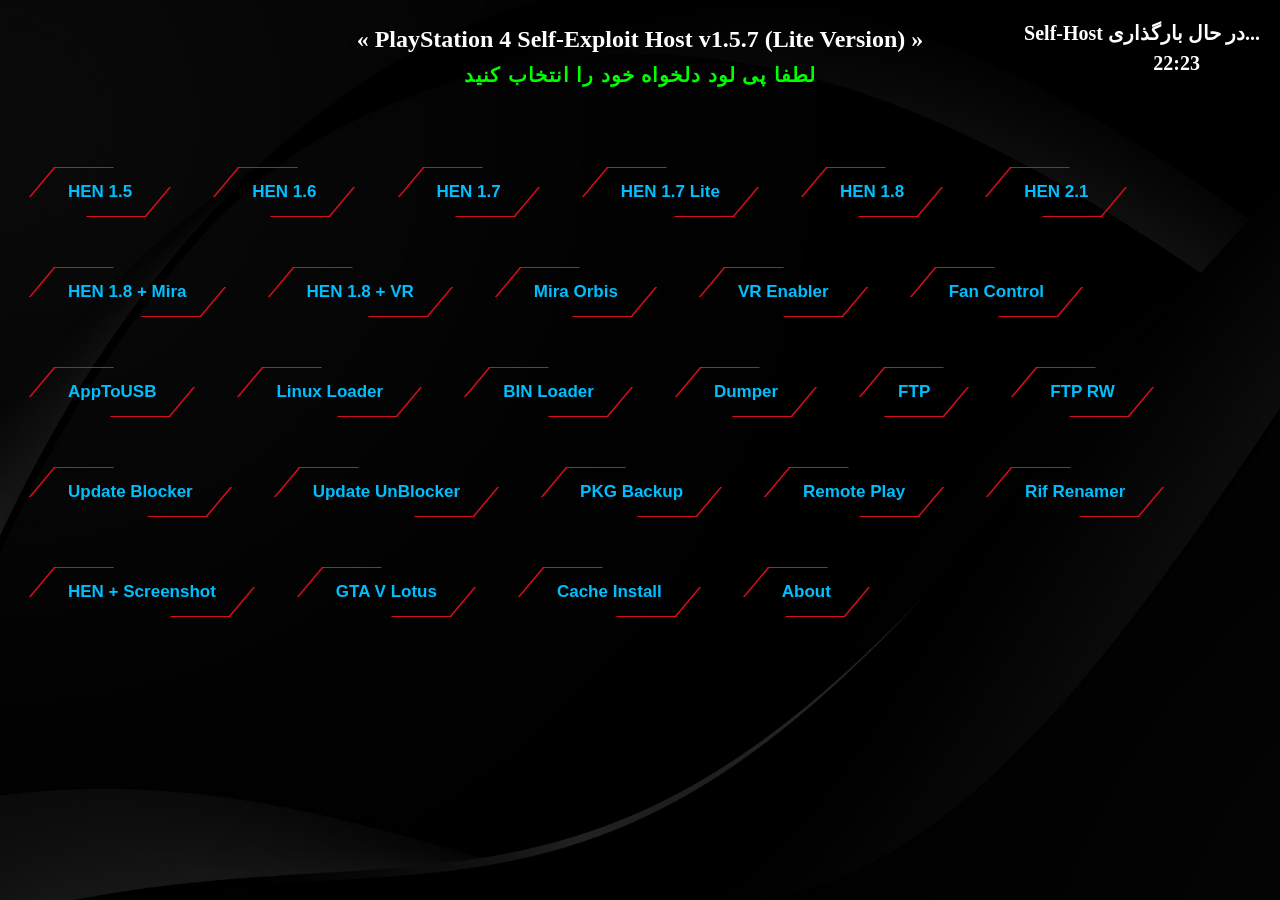
==== commit a0698ab7: "aa" ====
--- a/index.html
+++ b/index.html
@@ -1,248 +1,491 @@
-<html manifest="offline.cache"><!--   -->
-<head>
-<title>PS-Phwoar! Host Menu v1.2 By Leeful</title>
-<link rel="stylesheet prefetch" href="files/style.css">
+<!DOCTYPE html>
+    <meta charset="utf-8"> 
+    <head>
+<title> Self-Host 1.5.7 (Lite)</title>
 </head>
-<body>
-<div id=ScrOverlay class=cacheUPDbg><pre id=cacheUPDtxt class=cacheUPD></pre><div id=CacheProgress><div id=CacheBar></div></div></div>
-<input autofocus="autofocus" type="range" id="NOUP" style="opacity:0;display:none;">
-<div id=SubTabA class=SubTabTxtAnim></div><div id=SubTabB class=SubTabLineAnim></div>
-<div id=Title class=Title>Hen</div>
-<div id=Popup onclick="Popup.classList.remove('animation');"><div id="PopIcon"></div><div id="PopTitle"></div></div>
-<div id=BottomPopup></div>
-<div id=InfoButton><div id=R1BUTTON></div>= نمایش اطلاعات پیلود</div>
-<div id=MenuContainer class=MenuContainer onclick=GetInfo()>
-<div id=MainMenu class=MenuPos>
-<div  PL-Title="HenVR نسخه های قدیمی تر از پیلود"  PL-Bin="SUBMENU 1"   PL-Ver=""                           PL-Desc="A collection of previously released versions of Hen with VR support." class="Box Icon2">&#xf468;</div
-><div PL-Title="Hen نسخه های قدیمی تر از پیلود"    PL-Bin="SUBMENU 2"   PL-Ver=""                           PL-Desc="A collection of previously released versions of Hen." class="Box Icon2">&#xf4a1;</div
-><div PL-Title="Hen"                 PL-Bin="Hen212.bin"  PL-Ver="v2.1.2 - By SiSTRo"         PL-Desc="Enable Homebrew, Enable Debug Settings, Enable External HDD Support, <br>PSVR Support via Firmware Spoof to v7.02, Remote PKG Installer Support, <br>Full Rest Mode Support, 7.xx External HDD Support, Debug Trophies Support."  class="Box Icon"><img src="files/img/hen.svg"></div
-><div PL-Title="Bin Loader"          PL-Bin="BINLOADER"   PL-Ver="v1.0 - By Specter"          PL-Desc="Loads a bin file sent to the PS4 IP address on port 9020.<br><br>This version of Bin Loader can also load extra large bin files up to 12.58MB in size." class="Box Icon">&#xf019;</div
-><div PL-Title="FTP Server"          PL-Bin="FTP.bin"     PL-Ver="v1.3.2 - By LightningMods"  PL-Desc="A full access FTP server for the PS4. Connect your FTP client to the IP address that the popup message tells you. The FTP port number is 1337." class="Box Icon"><img src="files/img/ftp.svg"></div
-><div PL-Title="کپی و تهیه ی بکاپ از بازی"         PL-Bin="SUBMENU 3"   PL-Ver=""                           PL-Desc="Dump your games or apps to a USB drive to be able to create fpkg files." class="Box Icon">&#xf889;</div
-><div PL-Title="Mira"                PL-Bin="Mira.bin"    PL-Ver="v1.0 - By OpenOrbis"        PL-Desc="Enable Mira framework.<br>Kernel Logging Server Port: 9998<br>RPC Server Port: 9999" class="Box Icon">&#xf850;</div
-><div PL-Title="پیلودهای پشتیبان گیری و کپی"    PL-Bin="SUBMENU 4"   PL-Ver=""                           PL-Desc="A collection of payloads to backup or restore or dump various things from your PS4.<br><br>You should make regular backups of your database and save data just in case your fake pkg games get removed from the database or you suffer game save corruption!" class="Box Icon2">&#xf49c;</div
-><div PL-Title="ابزارهای سیستم [ بخش اول ]"      PL-Bin="SUBMENU 5"   PL-Ver=""                           PL-Desc="Various system tools for your PS4." class="Box Icon2">&#xf0ad;</div
-><div PL-Title="ابزارهای سیستم [ بخش دوم ]"      PL-Bin="SUBMENU 6"   PL-Ver=""                           PL-Desc="Various system tools for your PS4." class="Box Icon2">&#xf7d9;</div
-><div PL-Title="ReactPSPlus ابزارهای"   PL-Bin="SUBMENU 7"   PL-Ver=""                           PL-Desc="Tools to change the date and time of the internal kernel clock.<br><br>Mainly used to re-enable expired PSPlus games."  class="Box Icon">&#xf073;</div
-><div PL-Title="پیلودهای بارگزاری لینوکس"       PL-Bin="SUBMENU 8"   PL-Ver=""                           PL-Desc="A collection of Linux Loaders." class="Box Icon2"><img src="files/img/linux.svg"></div
-><div PL-Title="GTA V ترینرهای بازی"     PL-Bin="SUBMENU 9"   PL-Ver=""                           PL-Desc="A collection of mod menus for GTA V.<br>1.27 indicates that GTA V update v1.27 must be installed." class="Box Icon2"><img src="files/img/gta.svg"></div
-><div PL-Title="درباره ی سازندگان"            PL-Bin="CREDITS"     PL-Ver=""                           PL-Desc="Credits and thanks." class="Box Icon2">&#xf30f;</div
-></div></div>
-<div id=SubMenu1Container class=SubMenuContainer style=display:none onclick=GetInfo()>
-<div id=SubMenu1 class=SubMenuPos>
-<div  PL-Title="Hen + VR v2.1" PL-Bin="HenVR21.bin" PL-Ver="v2.1 - By SiSTRo + VR support By Stooged"        PL-Desc="This release added FULL rest mode support." class="Box Icon"><img src="files/img/henVR.svg"><extra>v2.1 VR</extra></div
-><div PL-Title="Hen + VR v2.0" PL-Bin="HenVR20.bin" PL-Ver="v2.0 - By SiSTRo + VR support By Stooged"        PL-Desc="This release added partial rest mode support." class="Box Icon"><img src="files/img/henVR.svg"><extra>v2.0 VR</extra></div
-><div PL-Title="Hen + VR v1.9" PL-Bin="HenVR19.bin" PL-Ver="v1.9 - By LightningMods + VR support By Stooged" PL-Desc="This was an experimental release that included support to install PKG's from the internal HDD.<br>! Be aware that this release breaks compatibility with some games !" class="Box Icon"><img src="files/img/henVR.svg"><extra>v1.9 VR</extra></div
-><div PL-Title="Hen + VR v1.8" PL-Bin="HenVR18.bin" PL-Ver="v1.8 - By Zecoxao + VR support By Stooged"       PL-Desc="This release added Remote PKG Installer support." class="Box Icon"><img src="files/img/henVR.svg"><extra>v1.8 VR</extra></div
-><div PL-Title="Hen + VR v1.7" PL-Bin="HenVR17.bin" PL-Ver="v1.7 - By xVortex + VR support By Stooged"       PL-Desc="This release added external HDD support." class="Box Icon"><img src="files/img/henVR.svg"><extra>v1.7 VR</extra></div
-><div PL-Title="Hen + VR v1.6" PL-Bin="HenVR16.bin" PL-Ver="v1.6 - By xVortex + VR support By Stooged"       PL-Desc="This release fixed some bugs that were present in the 1.5 release." class="Box Icon"><img src="files/img/henVR.svg"><extra>v1.6 VR</extra></div
-><div PL-Title="Hen + VR v1.5" PL-Bin="HenVR15.bin" PL-Ver="v1.5 - By xVortex + VR support By Stooged"       PL-Desc="The first release of Hen for PS4 firware 5.05." class="Box Icon"><img src="files/img/henVR.svg"><extra>v1.5 VR</extra></div
-></div></div>
-<div id=SubMenu2Container class=SubMenuContainer style=display:none onclick=GetInfo()>
-<div id=SubMenu2 class=SubMenuPos>
-<div PL-Title="Hen v2.1.1" PL-Bin="Hen211.bin" PL-Ver="v2.1.1 - By SiSTRo"      PL-Desc="This release added 6.xx External HDD Support."  class="Box Icon"><img src="files/img/hen.svg"><extra>v2.1.1</extra></div
-><div PL-Title="Hen v2.1" PL-Bin="Hen21.bin"   PL-Ver="v2.1 - By SiSTRo"        PL-Desc="This release added FULL rest mode support." class="Box Icon"><img src="files/img/hen.svg"><extra>v2.1</extra></div
-><div PL-Title="Hen v2.0" PL-Bin="Hen20.bin"   PL-Ver="v2.0 - By SiSTRo"        PL-Desc="This release added partial rest mode support." class="Box Icon"><img src="files/img/hen.svg"><extra>v2.0</extra></div
-><div PL-Title="Hen v1.9" PL-Bin="Hen19.bin"   PL-Ver="v1.9 - By LightningMods" PL-Desc="This was an experimental release that included support to install PKG's from the internal HDD.<br>! Be aware that this release breaks compatibility with some games !" class="Box Icon"><img src="files/img/hen.svg"><extra>v1.9</extra></div
-><div PL-Title="Hen v1.8" PL-Bin="Hen18.bin"   PL-Ver="v1.8 - By Zecoxao"       PL-Desc="This release added Remote PKG Installer support." class="Box Icon"><img src="files/img/hen.svg"><extra>v1.8</extra></div
-><div PL-Title="Hen v1.7" PL-Bin="Hen17.bin"   PL-Ver="v1.7 - By xVortex"       PL-Desc="This release added external HDD support." class="Box Icon"><img src="files/img/hen.svg"><extra>v1.7</extra></div
-><div PL-Title="Hen v1.6" PL-Bin="Hen16.bin"   PL-Ver="v1.6 - By xVortex"       PL-Desc="This release fixed some bugs that were present in the 1.5 release." class="Box Icon"><img src="files/img/hen.svg"><extra>v1.6</extra></div
-><div PL-Title="Hen v1.5" PL-Bin="Hen15.bin"   PL-Ver="v1.5 - By xVortex"       PL-Desc="The first release of Hen for PS4 firware 5.05." class="Box Icon"><img src="files/img/hen.svg"><extra>v1.5</extra></div
-></div></div>
-<div id=SubMenu3Container class=SubMenuContainer style=display:none onclick=GetInfo()>
-<div id=SubMenu3 class=SubMenuPos>
-<div  PL-Title="بصورت جداگانه [ آپدیت جدا از نسخه ی پایه ]" PL-Bin="DumperSplit.bin" PL-Ver="v1.8 - By xVortex" PL-Desc="Dump your games or apps to a USB drive to be able to create fpkg files.<br><br>This payload will dump your game and game update (if there is one) into two seperate folders on your USB drive.<br>e.g. CUSA00824-app and CUSA00824-patch." class="Box Icon">&#xf1b3;</div
-><div PL-Title="بصورت ادغام شده [ آپدیت بهمراه نسخه ی پایه ]"   PL-Bin="DumperMerge.bin" PL-Ver="v1.8 - By xVortex" PL-Desc="Dump your games or apps to a USB drive to be able to create fpkg files.<br><br>This payload will dump your game and game update (if there is one) and merge them into one folder on your USB drive." class="Box Icon">&#xf1b2;</div
-></div></div>
-<div id=SubMenu4Container class=SubMenuContainer style=display:none onclick=GetInfo()>
-<div id=SubMenu4 class=SubMenuPos>
-<div  PL-Title="Database Backup"       PL-Bin="Database_Backup.bin"        PL-Ver="v1.0 - By Leeful"  PL-Desc="Create a backup of important database files.<br><br>A backup of your app databases will be created and saved internally on your PS4 HDD and also to USB if a USB drive is inserted." class="Box Icon">&#xf56e;</div
-><div PL-Title="Database Restore"      PL-Bin="Database_Restore.bin"       PL-Ver="v1.0 - By Leeful"  PL-Desc="Restore a backup of the database files created by 'Database Backup'<br><br>The backup will be restored from either the Internal HDD or from USB if a USB drive is inserted.<br>If a USB drive is inserted, the backup on the USB will be the one used to restore." class="Box Icon">&#xf56f;</div
-><div PL-Title="Database Restore-UNDO" PL-Bin="Database_Restore_UNDO.bin"  PL-Ver="v1.0 - By Leeful"  PL-Desc="Undo the changes made by 'Database Restore'<br><br>This is useful if you restore a backup by mistake." class="Box Icon">&#xf1c3;</div
-><div PL-Title="Save Data Backup"      PL-Bin="Save_Data_Backup.bin"       PL-Ver="v1.0 - By Leeful"  PL-Desc="Create a backup of all your current game Save data to a USB drive." class="Box Icon">&#xf2f5;</div
-><div PL-Title="Save Data Restore"     PL-Bin="Save_Data_Restore.bin"      PL-Ver="v1.0 - By Leeful"  PL-Desc="Restore a backup of all your game Save data from a USB drive." class="Box Icon">&#xf2f6;</div
-><div PL-Title="Trophy Backup"         PL-Bin="Trophy_Backup.bin"          PL-Ver="v1.0 - By Leeful"  PL-Desc="Create a backup of your Trophy data to a USB drive." class="Box Icon">&#xf091;</div
-><div PL-Title="Trophy Restore"        PL-Bin="Trophy_Restore.bin"         PL-Ver="v1.0 - By Leeful"  PL-Desc="Restore a backup of your Trophy data from a USB drive." class="Box Icon">&#xf2eb;</div
-><div PL-Title="Offline Cache Backup"  PL-Bin="Offline_Cache_Backup.bin"   PL-Ver="v1.0 - By Leeful"  PL-Desc="Create a backup of your Offline Cache.<br><br>A backup of your ApplicationCache.db will be created and saved internally on your PS4 HDD and also to USB if a USB drive is inserted." class="Box Icon">&#xf0ed;</div
-><div PL-Title="Offline Cache Restore" PL-Bin="Offline_Cache_Restore.bin"  PL-Ver="v1.0 - By Leeful"  PL-Desc="Restore a backup of your Offline Cache created by 'Offline Cache Backup'<br><br>The backup will be restored from either the Internal HDD or from USB if a USB drive is inserted.<br>This can also be used to inject any ApplicationCache.db on your PS4." class="Box Icon">&#xf0ee;</div
-><div PL-Title="HDD Upgrade Backup"    PL-Bin="HDD_Upgrade_Backup.bin"     PL-Ver="v1.0 - By Leeful"  PL-Desc="Transfer all your saves and trophies if you are upgrading your PS4's HDD.<br><br>1. Use this payload to backup all your saves, trophies and offline cache.<br>2. Use the official PS4 backup/restore app to BACKUP your profile.<br>3. Install your new HDD and recovery Firmware.<br>4. Use the official PS4 backup/restore app to RESTORE your profile.<br>5. Use the 'HDD Upgrade Restore' payload to restore all your data." class="Box Icon">&#xf310;</div
-><div PL-Title="HDD Upgrade Restore"   PL-Bin="HDD_Upgrade_Restore.bin"    PL-Ver="v1.0 - By Leeful"  PL-Desc="Use this tool to restore all your user data if you are upgrading your PS4's HDD.<br><br>All your game save data, trophies and offline cache will be restored to your new HDD." class="Box Icon">&#xf311;</div
-><div PL-Title="Avatar Dump"           PL-Bin="AvatarDump.bin"             PL-Ver="v1.0 - By Red-J"   PL-Desc="Dumps all users avatar files to a USB drive.<br><br>Files will be dumped to Avatar_Backup/0xProfileID folder on your USB drive." class="Box Icon">&#xf6e9;</div
-><div PL-Title="Avatar Inject"         PL-Bin="AvatarInject.bin"           PL-Ver="v1.0 - By Red-J"   PL-Desc="Injects a set of Avatar files to your PS4<br><br>Put your Avatar files in an Avatar_Inject/0xProfileID folder on USB drive." class="Box Icon">&#xf809;</div
-><div PL-Title="DB & SG Backup"        PL-Bin="DB_GS_Backup.bin"           PL-Ver="v3.0 - By Stooged" PL-Desc="Create a backup of game saves, user data and important .db files to your USB drive.<br><br>Note: It can sometimes take a while to backup everything but you will see a popup message every 15 seconds until the backup is complete." class="Box Icon">&#xf1c0;</div
-><div PL-Title="PKG Backup"            PL-Bin="PkgBackup.bin"              PL-Ver="v3.0 - By Stooged" PL-Desc="Create a backup of installed PKG's to USB.<br><br>Copy PKG_BACKUP.ini to the root of your USB drive." class="Box Icon">&#xf467;</div
-><div PL-Title="Disc Dump"             PL-Bin="DiscDump.bin"               PL-Ver="v1.0 - By Stooged" PL-Desc="Copy the contents from a Blue-ray Disc to USB drive.<br><br>Note: This is not a game dumper!!<br>To dump games use 'Game Dumper' from the main menu." class="Box Icon">&#xf51f;</div
-><div PL-Title="Kernel Dumper"         PL-Bin="KernelDumper.bin"           PL-Ver="v2.0 - By Stooged" PL-Desc="Dump a copy of your kernel to your USB drive.<br><br>Your kernel will be dumped to: KernelDump.bin on your USB drive." class="Box Icon">&#xf828;</div
-><div PL-Title="Auth Info Dumper"      PL-Bin="AuthInfoDump.bin"           PL-Ver="v2.0 - By Stooged" PL-Desc="Dump/extract auth info to a log file on your USB drive.<br><br>Run the app you want to dump the auth info from then press the PS button on your controller, then open the browser and run this payload." class="Box Icon">&#xf2b9;</div
-></div></div>
-<div id=SubMenu5Container class=SubMenuContainer style=display:none onclick=GetInfo()>
-<div id=SubMenu5 class=SubMenuPos>
-<div  PL-Title="Fan Control"        PL-Bin=""                PL-Ver="v4.0 - By Leeful"       PL-Desc="Set the desired temperature that the PS4 fan starts.<br>You can move the slider by using the D-Pad Up & Down or Left & Right.<br>The value you set will remain until the power is removed from the PS4.<br><br>The default PS4 setting is 79&#176;" class="Box Icon"><img src="files/img/FanControl.svg"></div
-><div PL-Title="Firmware Spoofer"   PL-Bin=""                PL-Ver="v1.0 - By Leeful"       PL-Desc="Spoofs the reported PS4 firmware version to anything between 0.00 and 99.99.<br><br>This is useful for spoofing the firmware to allow PSVR to work and for dev testing purposes but it WILL NOT allow higher firmware version games to be played on the PS4!!" class="Box Icon">&#xf661;</div
-><div PL-Title="Orbis AFR"          PL-Bin="OrbisAFR.bin"    PL-Ver="v1.0 - By theorywrong"  PL-Desc="Orbis (PS4) Application File Redirector<br><br>Use this to re-direct in game files to a modded version.<br>Heres an example:<br>Original game file: /mnt/sandbox/CUSA02624_000/app0/intro/vid.mp4<br>Modded game file: /data/CUSA02624/app0/intro/vid.mp4" class="Box Icon">&#xf0ec;</div
-><div PL-Title="Save Mounter + FTP" PL-Bin="SaveMounter.bin" PL-Ver="v1.5 - By ChendoChap"   PL-Desc="PS4 payload for PS4 Save Mounter v1.5 ps4debug + FTP payload.<br><br>Run this payload first then run the Save Mounter program on your PC.<br>Use this to backup and restore your saves. The backed up saves can also be transfered to any 5.05 console." class="Box Icon2">&#xf87e;</div
-><div PL-Title="WebRTE PS4 Trainer" PL-Bin="WebRTE.bin"      PL-Ver="v1.1 - By Various"      PL-Desc="A large collection of trainers for your PS4 games.<br><br>- Run this payload then start the game you wish to train.<br>- Then go to: ps4trainer.com/Trainer/index.html on any web enabled device.<br>- Enter the IP of your PS4.<br>- Now select the trainer for the correct CUSA and version of your game." class="Box Icon2">&#xf812;</div
-><div PL-Title="WebRTE-V2 Trainer"  PL-Bin="WebRTE2.bin"     PL-Ver="v2.0 - By Shiningami"   PL-Desc="A large collection of trainers for your PS4 games.<br><br>- Run this payload then start the game you wish to train.<br>- Then go to: ps4modding.net/ps4trainer/ on any web enabled device.<br>- Select the trainer for the correct CUSA and version of your game.<br>- Enter the IP of your PS4." class="Box Icon2">&#xf812;</div
-><div PL-Title="PS4REN"             PL-Bin="PS4ren.bin"      PL-Ver="v1.0 - By SiSTRo"       PL-Desc="PS4 Remote Play Enabler.<br><br>Use this to allow you to register a device for remote play.<br>NOTE: The PS button is disabled during use so use the Circle button to return to the home menu." class="Box Icon2">&#xf11b;</div
-><div PL-Title="Rif-Renamer"        PL-Bin="RifRenamer.bin"  PL-Ver="v1.0 - By Al Azif"      PL-Desc="Changes the installed games license type from FAKE to FREE.<br><br>Use this to fix games that will not work with regular HEN.<br>If you originally installed games using MiraHen you might have this problem." class="Box Icon2">&#xf7ea;</div
-></div></div>
-<div id=SubMenu6Container class=SubMenuContainer style=display:none onclick=GetInfo()>
-<div id=SubMenu6 class=SubMenuPos>
-<div  PL-Title="Disable Updates"  PL-Bin="UpdatesDisable.bin" PL-Ver="v1.0 - By Al Azif"                PL-Desc="Creates dummy files in the PS4 update folder to prevent the download of unwanted system updates.<br>It also deletes any existing updates if they already exist.<br><br>! You only ever have to run this once !" class="Box Icon">&#xf771;</div
-><div PL-Title="Enable Updates"   PL-Bin="UpdatesEnable.bin"  PL-Ver="v1.0 - By Al Azif"                PL-Desc="Removes the dummy files in the PS4 update folder to enable the download of updates again.<br><br>Run this if you have previously disabled updates and wish to update your console." class="Box Icon">&#xf772;</div
-><div PL-Title="AppToUSB"         PL-Bin="AppToUsb.bin"       PL-Ver="v5.0 - By Stooged"                PL-Desc="Move installed games to an external USB drive.<br>Put AppToUsb.ini in folder named PS4 on root of your USB drive." class="Box Icon">&#xf01c;</div
-><div PL-Title="Infinix"          PL-Bin="Infinix.bin"        PL-Ver="v1.0 - By LightningMods"          PL-Desc="An alternative to 'Remote Package Installer' including Hen and an FTP server.<br><br>It is advised only to use this to install small homebrew packages and not full size games as it uses FTP to transfer files which is a lot slower than the regular 'Remote Package Installer' methods." class="Box Icon">&#xf534;</div
-><div PL-Title="Enable VR"        PL-Bin="EnableVR.bin"       PL-Ver="v1.0 - By Stooged"                PL-Desc="Standalone payload to enable use of VR headset.<br><br>This payload will spoof your firmware to v9.00 thus enabling the use of your PSVR headset if it is asking for a firmware update.<br>Make sure to run this BEFORE you turn on your headset!" class="Box Icon2">&#xf6ea;</div
-><div PL-Title="History Blocker"  PL-Bin="HistoryBlock.bin"   PL-Ver="v2.0 - By Stooged"                PL-Desc="Disable the auto opening of the last page used in the PS4 WebBrowser.<br><br>Run the payload again to disable this feature." class="Box Icon2">&#xf686;</div
-><div PL-Title="PUP Decrypt"      PL-Bin="PupDecrypt.bin"     PL-Ver="v1.0 - By LOLHAX & SocraticBliss" PL-Desc="Decrypt firmware updates from USB drive.<br><br>Rename the update file to 'safe.PS4UPDATE.pup' and put it on the root of your USB drive." class="Box Icon2">&#xf64d;</div
-></div></div>
-<div id=SubMenu7Container class=SubMenuContainer style=display:none onclick=GetInfo()>
-<div id=SubMenu7 class=SubMenuPos>
-<div  PL-Title="ReactPSPlus"      PL-Bin=""  PL-Ver="v1.0 - By Zer0xFF" PL-Desc="Changes the internal kernel clock on the PS4 to June 2012.<br><br>Use this to RE-enable any PS PLUS games that you have installed that have expired, making them playable again."  class="Box Icon">&#xf736;</div
-><div PL-Title="ReactPSPlus-UNDO" PL-Bin=""  PL-Ver="v1.0 - By Al Azif" PL-Desc="Sets the internal kernel clock back to today's date.<br><br>Use this to Undo the changes made by ReactPSPlus."  class="Box Icon">&#xf273;</div
-><div PL-Title="ReactPSPlus-MOD"  PL-Bin=""  PL-Ver="v2.0 - By Leeful"  PL-Desc="Moddable version of ReactPSPlus.<br><br>Change the internal kernel clock on the PS4 to whatever date and time you choose."  class="Box Icon">&#xf333;</div
-></div></div>
-<div id=SubMenu8Container class=SubMenuContainer style=display:none onclick=GetInfo()>
-<div id=SubMenu8 class=SubMenuPos>
-<div  PL-Title="1GB Video-RAM Linux Loader" PL-Bin="Linux1GB.bin"      PL-Ver="v1.0 - By PSXITA"   PL-Desc="A Linux Loader to run a Linux installation from USB.<br><br>This will load Linux with 1GB Video Ram and 7GB System Ram." class="Box Icon"><extra>1GB</extra>&#xf628;</div
-><div PL-Title="2GB Video-RAM Linux Loader" PL-Bin="Linux2GB.bin"      PL-Ver="v1.0 - By PSXITA"   PL-Desc="A Linux Loader to run a Linux installation from USB.<br><br>This will load Linux with 2GB Video Ram and 6GB System Ram." class="Box Icon"><extra>2GB</extra>&#xf627;</div
-><div PL-Title="3GB Video-RAM Linux Loader" PL-Bin="Linux3GB.bin"      PL-Ver="v1.0 - By PSXITA"   PL-Desc="A Linux Loader to run a Linux installation from USB.<br><br>This will load Linux with 3GB Video Ram and 5GB System Ram.<br><br>! Do Not use this to initially Install Linux !" class="Box Icon"><extra>3GB</extra>&#xf624;</div
-><div PL-Title="NO-EDID Linux Loader"       PL-Bin="LinuxNOedid.bin"   PL-Ver="v1.0 - By PSXITA"   PL-Desc="A Linux Loader to run a Linux installation from USB.<br><br>This will load Linux using no EDID (Extended Display Identification Data). This is useful if your display does not work with the other loaders." class="Box Icon"><extra>NO-EDID</extra>&#xf464;</div
-><div PL-Title="Internal HDD Linux Loader"  PL-Bin="LinuxInternal.bin" PL-Ver="v1.0 - By Cedsaill" PL-Desc="A Linux Loader to run a Linux installation from the PS4 internal HDD." class="Box Icon"><extra>Internal</extra>&#xf0a0;</div
-><div PL-Title="Linux Loader By Eeply"      PL-Bin="LinuxEEPLY.bin"    PL-Ver="v1.0 - By Eeply"    PL-Desc="A Linux Loader to run a Linux installation from USB." class="Box Icon"><extra>Eeply</extra>&#xf5fc;</div
-></div></div>
-<div id=SubMenu9Container class=SubMenuContainer style=display:none onclick=GetInfo()>
-<div id=SubMenu9 class=SubMenuPos>
-<div  PL-Title="Lotus Menu - 1.27"            PL-Bin="gtaLotus127.bin"      PL-Ver="v1.03 - By 0x199"         PL-Desc="Mod Menu for GTA V<br>*Game update v1.27 must be installed.<br><br>Activate Menu With: 'D-Pad Right + Square'" class="Box Icon"><extra>1.27</extra>&#xf5e1;</div
-><div PL-Title="LastTeamStanding Menu - 1.27" PL-Bin="gtaLTS127.bin"        PL-Ver="v1.0 - By CMT Frosty"     PL-Desc="Mod Menu for GTA V<br>*Game update v1.27 must be installed.<br><br>Activate Menu With: 'D-Pad Right + Square'" class="Box Icon"><extra>1.27</extra>&#xf70c;</div
-><div PL-Title="WildeModZ Menu"               PL-Bin="gtaWildeModz.bin"     PL-Ver="v1.2 - By WildeModZ"      PL-Desc="Mod Menu for GTA V<br><br>Activate Menu With: 'D-Pad Left + Square'" class="Box Icon">&#xf714;</div
-><div PL-Title="WildeModZ Menu - 1.27"        PL-Bin="gtaWildeModz127.bin"  PL-Ver="v1.3 - By WildeModZ"      PL-Desc="Mod Menu for GTA V<br>*Game update v1.27 must be installed.<br><br>Activate Menu With: 'D-Pad Left + Square'" class="Box Icon"><extra>1.27</extra>&#xf714;</div
-><div PL-Title="Lamance Menu"                 PL-Bin="gtaLamance.bin"       PL-Ver="v0.8 - By david1337hax"   PL-Desc="Mod Menu for GTA V<br><br>Activate Menu With: 'D-Pad Right + Square'" class="Box Icon">&#xf63b;</div
-><div PL-Title="Lamance Menu - 1.27"          PL-Bin="gtaLamance127.bin"    PL-Ver="v0.8 - By david1337hax"   PL-Desc="Mod Menu for GTA V<br>*Game update v1.27 must be installed.<br><br>Activate Menu With: 'D-Pad Right + Square'" class="Box Icon"><extra>1.27</extra>&#xf63b;</div
-><div PL-Title="Psyc0s Menu"                  PL-Bin="gtaPsyc0s.bin"        PL-Ver="v1.0 - By Team Psyc0s"    PL-Desc="Mod Menu for GTA V<br><br>Activate Menu With: 'D-Pad Left + Square'" class="Box Icon">&#xf6ee;</div
-><div PL-Title="NotAnother Menu"              PL-Bin="gtaNotAnother.bin"    PL-Ver="v b.01 - By david1337hax" PL-Desc="Mod Menu for GTA V<br><br>Activate Menu With: 'D-Pad Right + Square'" class="Box Icon">&#xf85a;</div
-><div PL-Title="NotAnother Menu - 1.27"       PL-Bin="gtaNotAnother127.bin" PL-Ver="v b.02 - By david1337hax" PL-Desc="Mod Menu for GTA V<br>*Game update v1.27 must be installed.<br><br>Activate Menu With: 'D-Pad Right + Square'" class="Box Icon"><extra>1.27</extra>&#xf85a;</div
-><div PL-Title="AP II Intense Menu"           PL-Bin="gtaIntense.bin"       PL-Ver="v1.1 - By EROOTIIK69"     PL-Desc="Mod Menu for GTA V<br><br>Activate Menu With: 'R1 + Square'" class="Box Icon">&#xf05b;</div
-><div PL-Title="AP II Intense Menu - 1.27"    PL-Bin="gtaIntense127.bin"    PL-Ver="v1.5 - By EROOTIIK69"     PL-Desc="Mod Menu for GTA V<br>*Game update v1.27 must be installed.<br><br>Activate Menu With: 'R1 + Square'" class="Box Icon"><extra>1.27</extra>&#xf05b;</div
-><div PL-Title="ArabicGuy Menu"               PL-Bin="gtaArabicGuy.bin"     PL-Ver="v1.0 - By RF0oDxM0Dz"     PL-Desc="Mod Menu for GTA V<br><br>Activate Menu With: 'L1 + R1'" class="Box Icon">&#xf48b;</div
-><div PL-Title="NotYourDope's Menu - 1.27"    PL-Bin="gtaDope127.bin"       PL-Ver="v0.2 - By Vicodin10"      PL-Desc="Mod Menu for GTA V<br>*Game update v1.27 must be installed.<br><br>Activate Menu With: 'R1 + D-Pad Down'" class="Box Icon"><extra>1.27</extra>&#xf595;</div
-><div PL-Title="Trainer Menu"                 PL-Bin="gtaTrainer.bin"       PL-Ver="v1.0 - By david1337hax"   PL-Desc="Mod Menu for GTA V<br><br>Activate Menu With: 'D-Pad Right + Square'" class="Box Icon">&#xf239;</div
-></div></div>
-<div id=navFix1 tabindex="1"></div><div id=navFix2 tabindex="2"></div><div id=navFix3 tabindex="3"></div>
-<div id=Loader class=Loader></div>
-<div id=InfoBox style=display:none><div id=InfoTitle></div><div id=InfoVerAuth></div><div id=InfoDesc></div></div>
-<div id=Clock class=Info1></div>
-<div id=Ktime class=Info2></div>
-<div id=OffFW class=Info1></div>
-<div id=SpoFW class=Info2></div>
-<div id=FanTemp class=Info1></div>
+<style>
+/** body{background-color:black;} **/
+body { 
+   background: url(wallpaper.jpg) no-repeat center center fixed; 
+  -webkit-background-size: cover;
+  -moz-background-size: cover;
+  -o-background-size: cover;
+  background-size: cover;
+}
+ 
+section#button-container {
+  display: inline-block;
+  width: 100%; 
+}
+
+section#button-container .container {
+  margin:auto; 
+  }
+
+section#button-container .button {
+  margin: 25px;
+  font-weight:bold;
+  font-size: 17px;
+  float: left;
+  position: relative;
+  font-family: sans-serif;
+  cursor: pointer;  z-index: 1;
+}
+
+section#button-container .button .label {
+  padding: 10px;
+  display: inline-block;  
+}
+
+section#button-container .button.v18:hover .icon {
+  -webkit-transform: scale(0.9) skew(0deg, 0deg);
+          transform: scale(0.9) skew(0deg, 0deg);  
+}
+
+section#button-container .button.v18:hover .icon:before, section#button-container .button.v18:hover .icon:after {
+  width: 60px;
+  transition-delay: 0.4s; 
+  }
+  
+section#button-container .button.v18:hover .icon:before {
+  left: calc(50% - 30px); 
+}
+
+section#button-container .button.v18:hover .icon:after {
+  right: calc(50% - 30px); 
+}
+
+section#button-container .button.v18:hover .icon span:before, section#button-container .button.v18:hover .icon span:after {
+  height: 0;
+  transition-delay: 0.5s; 
+}
+
+section#button-container .button.v18:hover .icon2 {  /* START Z-INDEX */
+    -webkit-transform: skew(0deg, 0deg) scaleX(0);
+          transform: skew(0deg, 0deg) scaleX(1);
+  background: #d60d1b;
+  transition-delay: 0.5s; z-index: -1;
+}
+
+section#button-container .button.v18 .label {
+  padding: 15px 35px; 
+}
+
+section#button-container .button.v18 .icon2 {
+  display: block;
+  position: absolute;
+  top: 0;
+  left: 0;
+  width: 100%;
+  height: 100%;
+  -webkit-transform: skew(0deg, 0deg) scaleX(0.2);
+          transform: skew(0deg, 0deg) scaleX(0.2);
+  transition: all 0.2s; 
+}
+
+section#button-container .button.v18 .icon {
+  display: block;
+  position: absolute;
+  top: 0;
+  left: 0;
+  width: 100%;
+  height: 100%;
+  -webkit-transform: skew(-40deg, 0deg);
+          transform: skew(-40deg, 0deg);
+  transition: all 0.2s; 
+}
+
+section#button-container .button.v18 .icon:before, section#button-container .button.v18 .icon:after {
+  content: '';
+  height: 1px;
+  width: 60px;
+  position: absolute;
+  display: block;
+  background: #d60d1b;
+  transition: all 0.3s;
+  transition-delay: 0.5s; 
+}
+
+section#button-container .button.v18 .icon:before {
+  left: 0;
+  top: 0; 
+}
+
+section#button-container .button.v18 .icon:after {
+  right: 0;
+  bottom: 0;  
+}
+
+section#button-container .button.v18 .icon span:before, section#button-container .button.v18 .icon span:after {
+  content: '';
+  background: #d60d1b;
+  position: absolute;
+  display: block;
+  width: 2px;
+  height: 30px;
+  transition: all 0.2s;
+  transition-delay: 0.4s;  
+}
+
+section#button-container .button.v18 .icon span:before {
+  left: 0;
+  top: 0; 
+}
+
+section#button-container .button.v18 .icon span:after {
+  right: 0;
+  bottom: 0; 
+}
+
+h1 {
+color:white;
+font-style: normal;
+font-weight: 1.5em;
+font-family: tahoma;
+margin-top:0px;
+direction:ltr; 
+}
+
+h2 {
+ color: white;
+ position: absolute;
+ top:4px;
+ right:0;
+ margin-right: 1em;
+ font-size: 20px;
+ /* z-index: 21; */
+}
+
+h3 {
+ margin-top: 48px; 
+ color: white;
+ position: absolute;
+ top:4px;
+ right:3em;
+ margin-right: 1em;
+ font-size: 20px;
+ /* z-index: 21; */
+}
+
+iframe{
+margin-top: -10px; 
+}
+
+a:link {
+color:#01bfff; 
+}
+
+a:visited {
+color:white; 
+}
+
+.highlight {
+  font-family:sans-serif;
+  color:white;
+  background-color:#202020;
+ font-size:20px; 
+}
+
+.unhighlight{
+  color:black;
+  background-color:black;  
+}
+
+.highlight2 {
+    background-color: black;
+}
+
+* {direction:rtl;} 
+
+</style>
+
 <script>
-var SS=sessionStorage;var LS=localStorage;var CC=createCookie;var RC=readCookie;function createCookie(name,value,days){if(days){var date=new Date();date.setTime(date.getTime()+(days*24*60*60*1000));var expires="; expires="+date.toGMTString();}else
-expires="";document.cookie=name+"="+value+expires;}
-function readCookie(name){var nameEQ=name+"=";var ca=document.cookie.split(';');for(var i=0;i<ca.length;i++){var c=ca[i];while(c.charAt(0)==' ')
-c=c.substring(1,c.length);if(c.indexOf(nameEQ)==0)
-return c.substring(nameEQ.length,c.length);}
-return null;}
-function DLProgress(e){ScrOverlay.style.display="block";Percent=(Math.round(e.loaded/e.total*100));cacheUPDtxt.innerHTML="Installing Offline Cache: "+Percent+"%";CacheBar.style.width=Percent+'%';}
-function DisplayCacheProgress(){setTimeout(function(){cacheUPDtxt.innerHTML="Cache Installed Successfully";},1000);setTimeout(function(){ScrOverlay.style.opacity="0";},2500);setTimeout(function(){ScrOverlay.style.display="none";},3500);}
-window.applicationCache.addEventListener("progress",DLProgress,false);window.applicationCache.oncached=function(e){DisplayCacheProgress();};window.applicationCache.onupdateready=function(e){DisplayCacheProgress();};window.applicationCache.onerror=function(e){window.cacheUPDtxt.innerHTML="Error Installing Cache";};if(LS.KernEpochDiff==null){LS.KernEpochDiff=0;}
-if(LS.CurrentTemp==null){LS.CurrentTemp=79;}
-if(RC('KernEpochDiff')==null){CC('KernEpochDiff',LS.KernEpochDiff,365);}
-if(RC('CurrentTemp')==null){CC('CurrentTemp',LS.CurrentTemp,365);}
-window.onunload=function(e){CC("CurrentTemp",LS.CurrentTemp,365);CC("KernEpochDiff",LS.KernEpochDiff,365);};var UA=navigator.userAgent.substring(navigator.userAgent.indexOf("5.0 (")+19,navigator.userAgent.indexOf(") Apple"));if(LS.TrueFW==null){if(UA=="5.05"||UA=="5.07"){LS.TrueFW=(Number(UA));}else{LS.TrueFW="Spoofed";}}
-function ShowFirmwareVer(){OffFW.style.display='block';SpoFW.style.display='block';if(LS.TrueFW==null){if(UA=="5.05"||UA=="5.07"){LS.TrueFW=(Number(UA));OfficialFW=LS.TrueFW;}else{LS.TrueFW="Spoofed";OfficialFW=LS.TrueFW;}}else{OfficialFW=LS.TrueFW;}
-ReportedFW=UA;OfficialFW=LS.TrueFW;if(OfficialFW==ReportedFW){OffFW.innerHTML=("Official Firmware v"+OfficialFW+" detected");}else{OfficialFW=LS.TrueFW;OffFW.innerHTML=("Official Firmware: v"+OfficialFW);SpoFW.innerHTML=("Currently Spoofed To: v"+ReportedFW);}
-if(isNaN(ReportedFW)){OffFW.innerHTML=("NO PS4 DETECTED");}
-if(OfficialFW=="Spoofed"&&!isNaN(UA)){OffFW.innerHTML=("Incorrect Firmware Version Detected!");SpoFW.innerHTML="Please Reboot your Console!";alert("Incorrect firmware value identified!\n\nIt appears that you have deleted the cache after using a firmware spoof.\n\nTo set the correct firmware version and remove this message please reboot the console.");localStorage.removeItem("TrueFW");}}
-function HideFirmwareVer(){OffFW.style.display='none';SpoFW.style.display='none';}
-function ShowTimeAndDate(){var Kdate=new Date();Kdate.setTime(Kdate.getTime()+ -LS.KernEpochDiff);Clock.style.display='block';Ktime.style.display='block';Clock.innerHTML='Current System Clock: '+Date().toString().slice(4,21);Ktime.innerHTML='Current Kernel Clock: '+Kdate.toString().slice(4,21);}
-function HideTimeAndDate(){Clock.style.display='none';Ktime.style.display='none';}
-function ShowFanTemp(){FanTemp.style.display='block';FanTemp.innerHTML='Current Fan Control Threshold Setting: <font color="yellow">'+RC('CurrentTemp')+'&#176;</font>';}
-function HideFanTemp(){FanTemp.style.display='none';}
-var MMc=MainMenu.childElementCount;var MMtotal=MMc;var SM1t='Old HenVR';var SM1n=1;var SM1c=SubMenu1.childElementCount;var SM1total=MMc+SM1c;var SM2t='Old Hen';var SM2n=2;var SM2c=SubMenu2.childElementCount;var SM2total=MMc+SM1c+SM2c;var SM3t='Game Dumper';var SM3n=6;var SM3c=SubMenu3.childElementCount;var SM3total=MMc+SM1c+SM2c+SM3c;var SM4t='Backup & Dump';var SM4n=8;var SM4c=SubMenu4.childElementCount;var SM4total=MMc+SM1c+SM2c+SM3c+SM4c;var SM5t='System Tools 1';var SM5n=9;var SM5c=SubMenu5.childElementCount;var SM5total=MMc+SM1c+SM2c+SM3c+SM4c+SM5c;var SM6t='System Tools 2';var SM6n=10;var SM6c=SubMenu6.childElementCount;var SM6total=MMc+SM1c+SM2c+SM3c+SM4c+SM5c+SM6c;var SM7t='ReactPSPlus Tools';var SM7n=11;var SM7c=SubMenu7.childElementCount;var SM7total=MMc+SM1c+SM2c+SM3c+SM4c+SM5c+SM6c+SM7c;var SM8t='Linux Loaders';var SM8n=12;var SM8c=SubMenu8.childElementCount;var SM8total=MMc+SM1c+SM2c+SM3c+SM4c+SM5c+SM6c+SM7c+SM8c;var SM9t='GTA V Mods';var SM9n=13;var SM9c=SubMenu9.childElementCount;var SM9total=MMc+SM1c+SM2c+SM3c+SM4c+SM5c+SM6c+SM7c+SM8c+SM9c;function GenerateSubMenuChildernCount(){SM1z=parseInt(SS.ItemNum-1-MMc);SM2z=parseInt(SS.ItemNum-1-MMc-SM1c);SM3z=parseInt(SS.ItemNum-1-MMc-SM1c-SM2c);SM4z=parseInt(SS.ItemNum-1-MMc-SM1c-SM2c-SM3c);SM5z=parseInt(SS.ItemNum-1-MMc-SM1c-SM2c-SM3c-SM4c);SM6z=parseInt(SS.ItemNum-1-MMc-SM1c-SM2c-SM3c-SM4c-SM5c);SM7z=parseInt(SS.ItemNum-1-MMc-SM1c-SM2c-SM3c-SM4c-SM5c-SM6c);SM8z=parseInt(SS.ItemNum-1-MMc-SM1c-SM2c-SM3c-SM4c-SM5c-SM6c-SM7c);SM9z=parseInt(SS.ItemNum-1-MMc-SM1c-SM2c-SM3c-SM4c-SM5c-SM6c-SM7c-SM8c);}
-if(sessionStorage.length!=0&&SS.LastPage==null){if(SS.MainMenu==1){window.MainMenu.children[SS.ItemNum-1].className="SelectedItem Icon";window.MainMenu.style.left=SS.ItemPos+'px';ChangeText(window.MainMenu.children[SS.ItemNum-1].getAttribute('PL-Title'));}else if(SS.SubMenu==1){SS.MainMenu=0;SS.ItemNum=SS.LastSubMenu1ItemNum;FocusSubMenu1();UpdateMenu();}else if(SS.SubMenu==2){SS.MainMenu=0;SS.ItemNum=SS.LastSubMenu2ItemNum;FocusSubMenu2();UpdateMenu();}else if(SS.SubMenu==3){SS.MainMenu=0;SS.ItemNum=SS.LastSubMenu3ItemNum;FocusSubMenu3();UpdateMenu();}else if(SS.SubMenu==4){SS.MainMenu=0;SS.ItemNum=SS.LastSubMenu4ItemNum;FocusSubMenu4();UpdateMenu();}else if(SS.SubMenu==5){SS.MainMenu=0;SS.ItemNum=SS.LastSubMenu5ItemNum;FocusSubMenu5();UpdateMenu();}else if(SS.SubMenu==6){SS.MainMenu=0;SS.ItemNum=SS.LastSubMenu6ItemNum;FocusSubMenu6();UpdateMenu();}else if(SS.SubMenu==7){SS.MainMenu=0;SS.ItemNum=SS.LastSubMenu7ItemNum;FocusSubMenu7();UpdateMenu();}else if(SS.SubMenu==8){SS.MainMenu=0;SS.ItemNum=SS.LastSubMenu8ItemNum;FocusSubMenu8();UpdateMenu();}else if(SS.SubMenu==9){SS.MainMenu=0;SS.ItemNum=SS.LastSubMenu9ItemNum;FocusSubMenu9();UpdateMenu();}}
-if(sessionStorage.length!=0&&SS.LastPage!=null){InfoBox.style.display='block';Title.style.display='none';IBT=ChangeInfoBoxTitle;IBV=ChangeInfoBoxVer;IBD=ChangeInfoBoxDesc;if(SS.MainMenu==1){MainMenu.children[SS.ItemNum-1].opacity="1";MainMenu.children[SS.ItemNum-1].className="SelectedItem Icon";MainMenu.style.left=SS.ItemPos+'px';IBT(MainMenu.children[SS.ItemNum-1].getAttribute('PL-Title'));IBV(MainMenu.children[SS.ItemNum-1].getAttribute('PL-Ver'));IBD(MainMenu.children[SS.ItemNum-1].getAttribute('PL-Desc'));}else if(SS.SubMenu==1){SS.MainMenu=0;SS.ItemNum=SS.LastSubMenu1ItemNum;FocusSubMenu1();UpdateMenu();SubMenu1.children[SM1z].opacity="1";SubMenu1.children[SM1z].className="SelectedItem Icon";SubTabA.style.display='none';SubTabB.style.display='none';IBT(SubMenu1.children[SM1z].getAttribute('PL-Title'));IBV(SubMenu1.children[SM1z].getAttribute('PL-Ver'));IBD(SubMenu1.children[SM1z].getAttribute('PL-Desc'));}else if(SS.SubMenu==2){SS.MainMenu=0;SS.ItemNum=SS.LastSubMenu2ItemNum;FocusSubMenu2();UpdateMenu();SubMenu2.children[SM2z].opacity="1";SubMenu2.children[SM2z].className="SelectedItem Icon";SubTabA.style.display='none';SubTabB.style.display='none';IBT(SubMenu2.children[SM2z].getAttribute('PL-Title'));IBV(SubMenu2.children[SM2z].getAttribute('PL-Ver'));IBD(SubMenu2.children[SM2z].getAttribute('PL-Desc'));}else if(SS.SubMenu==3){SS.MainMenu=0;SS.ItemNum=SS.LastSubMenu3ItemNum;FocusSubMenu3();UpdateMenu();SubMenu3.children[SM3z].opacity="1";SubMenu3.children[SM3z].className="SelectedItem Icon";SubTabA.style.display='none';SubTabB.style.display='none';IBT(SubMenu3.children[SM3z].getAttribute('PL-Title'));IBV(SubMenu3.children[SM3z].getAttribute('PL-Ver'));IBD(SubMenu3.children[SM3z].getAttribute('PL-Desc'));}else if(SS.SubMenu==4){SS.MainMenu=0;SS.ItemNum=SS.LastSubMenu4ItemNum;FocusSubMenu4();UpdateMenu();SubMenu4.children[SM4z].opacity="1";SubMenu4.children[SM4z].className="SelectedItem Icon";SubTabA.style.display='none';SubTabB.style.display='none';IBT(SubMenu4.children[SM4z].getAttribute('PL-Title'));IBV(SubMenu4.children[SM4z].getAttribute('PL-Ver'));IBD(SubMenu4.children[SM4z].getAttribute('PL-Desc'));}else if(SS.SubMenu==5){SS.MainMenu=0;SS.ItemNum=SS.LastSubMenu5ItemNum;FocusSubMenu5();UpdateMenu();SubMenu5.children[SM5z].opacity="1";SubMenu5.children[SM5z].className="SelectedItem Icon";SubTabA.style.display='none';SubTabB.style.display='none';IBT(SubMenu5.children[SM5z].getAttribute('PL-Title'));IBV(SubMenu5.children[SM5z].getAttribute('PL-Ver'));IBD(SubMenu5.children[SM5z].getAttribute('PL-Desc'));}else if(SS.SubMenu==6){SS.MainMenu=0;SS.ItemNum=SS.LastSubMenu6ItemNum;FocusSubMenu6();UpdateMenu();SubMenu6.children[SM6z].opacity="1";SubMenu6.children[SM6z].className="SelectedItem Icon";SubTabA.style.display='none';SubTabB.style.display='none';IBT(SubMenu6.children[SM6z].getAttribute('PL-Title'));IBV(SubMenu6.children[SM6z].getAttribute('PL-Ver'));IBD(SubMenu6.children[SM6z].getAttribute('PL-Desc'));}else if(SS.SubMenu==7){SS.MainMenu=0;SS.ItemNum=SS.LastSubMenu7ItemNum;FocusSubMenu7();UpdateMenu();SubMenu7.children[SM7z].opacity="1";SubMenu7.children[SM7z].className="SelectedItem Icon";SubTabA.style.display='none';SubTabB.style.display='none';IBT(SubMenu7.children[SM7z].getAttribute('PL-Title'));IBV(SubMenu7.children[SM7z].getAttribute('PL-Ver'));IBD(SubMenu7.children[SM7z].getAttribute('PL-Desc'));}else if(SS.SubMenu==8){SS.MainMenu=0;SS.ItemNum=SS.LastSubMenu8ItemNum;FocusSubMenu8();UpdateMenu();SubMenu8.children[SM8z].opacity="1";SubMenu8.children[SM8z].className="SelectedItem Icon";SubTabA.style.display='none';SubTabB.style.display='none';IBT(SubMenu8.children[SM8z].getAttribute('PL-Title'));IBV(SubMenu8.children[SM8z].getAttribute('PL-Ver'));IBD(SubMenu8.children[SM8z].getAttribute('PL-Desc'));}else if(SS.SubMenu==9){SS.MainMenu=0;SS.ItemNum=SS.LastSubMenu9ItemNum;FocusSubMenu9();UpdateMenu();SubMenu9.children[SM9z].opacity="1";SubMenu9.children[SM9z].className="SelectedItem Icon";SubTabA.style.display='none';SubTabB.style.display='none';IBT(SubMenu9.children[SM9z].getAttribute('PL-Title'));IBV(SubMenu9.children[SM9z].getAttribute('PL-Ver'));IBD(SubMenu9.children[SM9z].getAttribute('PL-Desc'));}
-var x=document.querySelectorAll(".box");var i;for(i=0;i<x.length;i++){x[i].style.opacity="0";}
-window.Loader.innerHTML='<object type="text/html" data="'+SS.LastPage+'" style="width:265px; height:56px;"></object>';}
-if(sessionStorage.length==0){SS.MainMenu=1;SS.SubMenu=0;SS.ItemNum=3;SS.ItemPos=-65;SS.SubMenu1ItemPos=325;SS.SubMenu2ItemPos=325;SS.SubMenu3ItemPos=325;SS.SubMenu4ItemPos=325;SS.SubMenu5ItemPos=325;SS.SubMenu6ItemPos=325;SS.SubMenu7ItemPos=325;SS.SubMenu8ItemPos=325;SS.SubMenu9ItemPos=325;SS.LastSubMenu1ItemNum=MMc+1;SS.LastSubMenu2ItemNum=MMc+SM1c+1;SS.LastSubMenu3ItemNum=MMc+SM1c+SM2c+1;SS.LastSubMenu4ItemNum=MMc+SM1c+SM2c+SM3c+1;SS.LastSubMenu5ItemNum=MMc+SM1c+SM2c+SM3c+SM4c+1;SS.LastSubMenu6ItemNum=MMc+SM1c+SM2c+SM3c+SM4c+SM5c+1;SS.LastSubMenu7ItemNum=MMc+SM1c+SM2c+SM3c+SM4c+SM5c+SM6c+1;SS.LastSubMenu8ItemNum=MMc+SM1c+SM2c+SM3c+SM4c+SM5c+SM6c+SM7c+1;SS.LastSubMenu9ItemNum=MMc+SM1c+SM2c+SM3c+SM4c+SM5c+SM6c+SM7c+SM8c+1;window.MainMenu.children[SS.ItemNum-1].className="SelectedItem Icon";}
-function UpdateMenu(){GenerateSubMenuChildernCount();if(SS.NoUpURL==null){NOUP.style.display='block';SS.NoUpURL='1';}
-SubMenu1Container.style.display='none';SubMenu2Container.style.display='none';SubMenu3Container.style.display='none';SubMenu4Container.style.display='none';SubMenu5Container.style.display='none';SubMenu6Container.style.display='none';SubMenu7Container.style.display='none';SubMenu8Container.style.display='none';SubMenu9Container.style.display='none';if(SS.ItemNum==SM1n||SS.SubMenu==1){SubMenu1Container.style.display='block';}else if(SS.ItemNum==SM2n||SS.SubMenu==2){SubMenu2Container.style.display='block';}else if(SS.ItemNum==SM3n||SS.SubMenu==3){SubMenu3Container.style.display='block';}else if(SS.ItemNum==SM4n||SS.SubMenu==4){SubMenu4Container.style.display='block';}else if(SS.ItemNum==SM5n||SS.SubMenu==5){SubMenu5Container.style.display='block';}else if(SS.ItemNum==SM6n||SS.SubMenu==6){SubMenu6Container.style.display='block';}else if(SS.ItemNum==SM7n||SS.SubMenu==7){SubMenu7Container.style.display='block';}else if(SS.ItemNum==SM8n||SS.SubMenu==8){SubMenu8Container.style.display='block';}else if(SS.ItemNum==SM9n||SS.SubMenu==9){SubMenu9Container.style.display='block';}
-setTimeout(function(){if(SS.MainMenu==1){if(MainMenu.children[SS.ItemNum-1].getAttribute('PL-Bin').includes('SUBMENU')){MainMenu.children[SS.ItemNum-1].className="SelectedItem Icon2";}else{MainMenu.children[SS.ItemNum-1].className="SelectedItem Icon";}}else if(SS.SubMenu==1){SubMenu1.children[SM1z].className="SelectedItem Icon";}else if(SS.SubMenu==2){SubMenu2.children[SM2z].className="SelectedItem Icon";}else if(SS.SubMenu==3){SubMenu3.children[SM3z].className="SelectedItem Icon";}else if(SS.SubMenu==4){SubMenu4.children[SM4z].className="SelectedItem Icon";}else if(SS.SubMenu==5){SubMenu5.children[SM5z].className="SelectedItem Icon";}else if(SS.SubMenu==6){SubMenu6.children[SM6z].className="SelectedItem Icon";}else if(SS.SubMenu==7){SubMenu7.children[SM7z].className="SelectedItem Icon";}else if(SS.SubMenu==8){SubMenu8.children[SM8z].className="SelectedItem Icon";}else if(SS.SubMenu==9){SubMenu9.children[SM9z].className="SelectedItem Icon";}},0);if(SS.MainMenu==1){MainMenu.children[SS.ItemNum-1].className="SelectedItemAnim Icon";MainMenu.style.left=SS.ItemPos+'px';SS.LastMenuItemPos=SS.ItemPos;SS.LastMenuItemNum=SS.ItemNum;}else if(SS.SubMenu==1){SubMenu1.style.left=SS.SubMenu1ItemPos+'px';SS.LastSubMenu1ItemPos=SS.SubMenu1ItemPos;SS.LastSubMenu1ItemNum=SS.ItemNum;SubMenu1.children[SM1z].className="SelectedItemAnim Icon";}else if(SS.SubMenu==2){SubMenu2.style.left=SS.SubMenu2ItemPos+'px';SS.LastSubMenu2ItemPos=SS.SubMenu2ItemPos;SS.LastSubMenu2ItemNum=SS.ItemNum;SubMenu2.children[SM2z].className="SelectedItemAnim Icon";}else if(SS.SubMenu==3){SubMenu3.style.left=SS.SubMenu3ItemPos+'px';SS.LastSubMenu3ItemPos=SS.SubMenu3ItemPos;SS.LastSubMenu3ItemNum=SS.ItemNum;SubMenu3.children[SM3z].className="SelectedItemAnim Icon";}else if(SS.SubMenu==4){SubMenu4.style.left=SS.SubMenu4ItemPos+'px';SS.LastSubMenu4ItemPos=SS.SubMenu4ItemPos;SS.LastSubMenu4ItemNum=SS.ItemNum;SubMenu4.children[SM4z].className="SelectedItemAnim Icon";}else if(SS.SubMenu==5){SubMenu5.style.left=SS.SubMenu5ItemPos+'px';SS.LastSubMenu5ItemPos=SS.SubMenu5ItemPos;SS.LastSubMenu5ItemNum=SS.ItemNum;SubMenu5.children[SM5z].className="SelectedItemAnim Icon";}else if(SS.SubMenu==6){SubMenu6.style.left=SS.SubMenu6ItemPos+'px';SS.LastSubMenu6ItemPos=SS.SubMenu6ItemPos;SS.LastSubMenu6ItemNum=SS.ItemNum;SubMenu6.children[SM6z].className="SelectedItemAnim Icon";}else if(SS.SubMenu==7){SubMenu7.style.left=SS.SubMenu7ItemPos+'px';SS.LastSubMenu7ItemPos=SS.SubMenu7ItemPos;SS.LastSubMenu7ItemNum=SS.ItemNum;SubMenu7.children[SM7z].className="SelectedItemAnim Icon";}else if(SS.SubMenu==8){SubMenu8.style.left=SS.SubMenu8ItemPos+'px';SS.LastSubMenu8ItemPos=SS.SubMenu8ItemPos;SS.LastSubMenu8ItemNum=SS.ItemNum;SubMenu8.children[SM8z].className="SelectedItemAnim Icon";}else if(SS.SubMenu==9){SubMenu9.style.left=SS.SubMenu9ItemPos+'px';SS.LastSubMenu9ItemPos=SS.SubMenu9ItemPos;SS.LastSubMenu9ItemNum=SS.ItemNum;SubMenu9.children[SM9z].className="SelectedItemAnim Icon";}
-UpdateTitle();if(SS.MainMenu==1){var x=MainMenu.childElementCount;for(i=0;i<x;i++){MainMenu.children[i].className="Box Icon";}}else if(SS.SubMenu==1){var x=SubMenu1.childElementCount;for(i=0;i<x;i++){SubMenu1.children[i].className="Box Icon";}}else if(SS.SubMenu==2){var x=SubMenu2.childElementCount;for(i=0;i<x;i++){SubMenu2.children[i].className="Box Icon";}}else if(SS.SubMenu==3){var x=SubMenu3.childElementCount;for(i=0;i<x;i++){SubMenu3.children[i].className="Box Icon";}}else if(SS.SubMenu==4){var x=SubMenu4.childElementCount;for(i=0;i<x;i++){SubMenu4.children[i].className="Box Icon";}}else if(SS.SubMenu==5){var x=SubMenu5.childElementCount;for(i=0;i<x;i++){SubMenu5.children[i].className="Box Icon";}}else if(SS.SubMenu==6){var x=SubMenu6.childElementCount;for(i=0;i<x;i++){SubMenu6.children[i].className="Box Icon";}}else if(SS.SubMenu==7){var x=SubMenu7.childElementCount;for(i=0;i<x;i++){SubMenu7.children[i].className="Box Icon";}}else if(SS.SubMenu==8){var x=SubMenu8.childElementCount;for(i=0;i<x;i++){SubMenu8.children[i].className="Box Icon";}}else if(SS.SubMenu==9){var x=SubMenu9.childElementCount;for(i=0;i<x;i++){SubMenu9.children[i].className="Box Icon";}}}
-function UpdateTitle(){Title.className="TitleAnim";setTimeout(function(){if(SS.MainMenu==1){ChangeText(MainMenu.children[SS.ItemNum-1].getAttribute('PL-Title'));}else if(SS.SubMenu==1){ChangeText(SubMenu1.children[SM1z].getAttribute('PL-Title'));}else if(SS.SubMenu==2){ChangeText(SubMenu2.children[SM2z].getAttribute('PL-Title'));}else if(SS.SubMenu==3){ChangeText(SubMenu3.children[SM3z].getAttribute('PL-Title'));}else if(SS.SubMenu==4){ChangeText(SubMenu4.children[SM4z].getAttribute('PL-Title'));}else if(SS.SubMenu==5){ChangeText(SubMenu5.children[SM5z].getAttribute('PL-Title'));}else if(SS.SubMenu==6){ChangeText(SubMenu6.children[SM6z].getAttribute('PL-Title'));}else if(SS.SubMenu==7){ChangeText(SubMenu7.children[SM7z].getAttribute('PL-Title'));}else if(SS.SubMenu==8){ChangeText(SubMenu8.children[SM8z].getAttribute('PL-Title'));}else if(SS.SubMenu==9){ChangeText(SubMenu9.children[SM9z].getAttribute('PL-Title'));}},100);setTimeout(function(){Title.className="Title";},100);}
-function FocusSubMenu1(){MenuContainer.className="HideMenuContainer";SubMenu1Container.className="MoveSubMenuContainer";SubMenu1.style.left=SS.LastSubMenu1ItemPos;SubTabA.className="SubTabTxt";SubTabB.className="SubTabLine";SubTabA.innerHTML=SM1t;}
-function FocusSubMenu2(){MenuContainer.className="HideMenuContainer";SubMenu2Container.className="MoveSubMenuContainer";SubMenu2.style.left=SS.LastSubMenu2ItemPos;SubTabA.className="SubTabTxt";SubTabB.className="SubTabLine";SubTabA.innerHTML=SM2t;}
-function FocusSubMenu3(){MenuContainer.className="HideMenuContainer";SubMenu3Container.className="MoveSubMenuContainer";SubMenu3.style.left=SS.LastSubMenu3ItemPos;SubTabA.className="SubTabTxt";SubTabB.className="SubTabLine";SubTabA.innerHTML=SM3t;}
-function FocusSubMenu4(){MenuContainer.className="HideMenuContainer";SubMenu4Container.className="MoveSubMenuContainer";SubMenu4.style.left=SS.LastSubMenu4ItemPos;SubTabA.className="SubTabTxt";SubTabB.className="SubTabLine";SubTabA.innerHTML=SM4t;}
-function FocusSubMenu5(){MenuContainer.className="HideMenuContainer";SubMenu5Container.className="MoveSubMenuContainer";SubMenu5.style.left=SS.LastSubMenu5ItemPos;SubTabA.className="SubTabTxt";SubTabB.className="SubTabLine";SubTabA.innerHTML=SM5t;}
-function FocusSubMenu6(){MenuContainer.className="HideMenuContainer";SubMenu6Container.className="MoveSubMenuContainer";SubMenu6.style.left=SS.LastSubMenu6ItemPos;SubTabA.className="SubTabTxt";SubTabB.className="SubTabLine";SubTabA.innerHTML=SM6t;}
-function FocusSubMenu7(){MenuContainer.className="HideMenuContainer";SubMenu7Container.className="MoveSubMenuContainer";SubMenu7.style.left=SS.LastSubMenu7ItemPos;SubTabA.className="SubTabTxt";SubTabB.className="SubTabLine";SubTabA.innerHTML=SM7t;}
-function FocusSubMenu8(){MenuContainer.className="HideMenuContainer";SubMenu8Container.className="MoveSubMenuContainer";SubMenu8.style.left=SS.LastSubMenu8ItemPos;SubTabA.className="SubTabTxt";SubTabB.className="SubTabLine";SubTabA.innerHTML=SM8t;}
-function FocusSubMenu9(){MenuContainer.className="HideMenuContainer";SubMenu9Container.className="MoveSubMenuContainer";SubMenu9.style.left=SS.LastSubMenu9ItemPos;SubTabA.className="SubTabTxt";SubTabB.className="SubTabLine";SubTabA.innerHTML=SM9t;}
-function UpdateSubMenu(){setTimeout(function(){GenerateSubMenuChildernCount();if(SS.SubMenu==1){SubMenu1.children[SM1z].className="SelectedItem2 Icon";}else if(SS.SubMenu==2){SubMenu2.children[SM2z].className="SelectedItem2 Icon";}else if(SS.SubMenu==3){SubMenu3.children[SM3z].className="SelectedItem2 Icon";}else if(SS.SubMenu==4){SubMenu4.children[SM4z].className="SelectedItem2 Icon";}else if(SS.SubMenu==5){SubMenu5.children[SM5z].className="SelectedItem2 Icon";}else if(SS.SubMenu==6){SubMenu6.children[SM6z].className="SelectedItem2 Icon";}else if(SS.SubMenu==7){SubMenu7.children[SM7z].className="SelectedItem2 Icon";}else if(SS.SubMenu==8){SubMenu8.children[SM8z].className="SelectedItem2 Icon";}else if(SS.SubMenu==9){SubMenu9.children[SM9z].className="SelectedItem2 Icon";}
-UpdateTitle();},0);}
-function UNFocusSubMenu(){if(SS.SubMenu==1){SubMenu1.children[SM1z].className="Box2 Icon";SubMenu1Container.className="SubMenuContainer";SS.ItemNum=SM1n;}else if(SS.SubMenu==2){SubMenu2.children[SM2z].className="Box2 Icon";SubMenu2Container.className="SubMenuContainer";SS.ItemNum=SM2n;}else if(SS.SubMenu==3){SubMenu3.children[SM3z].className="Box2 Icon";SubMenu3Container.className="SubMenuContainer";SS.ItemNum=SM3n;}else if(SS.SubMenu==4){SubMenu4.children[SM4z].className="Box2 Icon";SubMenu4Container.className="SubMenuContainer";SS.ItemNum=SM4n;}else if(SS.SubMenu==5){SubMenu5.children[SM5z].className="Box2 Icon";SubMenu5Container.className="SubMenuContainer";SS.ItemNum=SM5n;}else if(SS.SubMenu==6){SubMenu6.children[SM6z].className="Box2 Icon";SubMenu6Container.className="SubMenuContainer";SS.ItemNum=SM6n;}else if(SS.SubMenu==7){SubMenu7.children[SM7z].className="Box2 Icon";SubMenu7Container.className="SubMenuContainer";SS.ItemNum=SM7n;}else if(SS.SubMenu==8){SubMenu8.children[SM8z].className="Box2 Icon";SubMenu8Container.className="SubMenuContainer";SS.ItemNum=SM8n;}else if(SS.SubMenu==9){SubMenu9.children[SM9z].className="Box2 Icon";SubMenu9Container.className="SubMenuContainer";SS.ItemNum=SM9n;}
-MenuContainer.className="MenuContainer2";SubTabA.className="SubTabTxtAnim";SubTabB.className="SubTabLineAnim";SS.SubMenu=0;if(SS.MainMenu==1){ChangeText(MainMenu.children[SS.ItemNum-1].getAttribute('PL-Title'));}else if(SS.SubMenu==1){ChangeText(SubMenu1.children[SM1z].getAttribute('PL-Title'));}else if(SS.SubMenu==2){ChangeText(SubMenu2.children[SM2z].getAttribute('PL-Title'));}else if(SS.SubMenu==3){ChangeText(SubMenu3.children[SM3z].getAttribute('PL-Title'));}else if(SS.SubMenu==4){ChangeText(SubMenu4.children[SM4z].getAttribute('PL-Title'));}else if(SS.SubMenu==5){ChangeText(SubMenu5.children[SM5z].getAttribute('PL-Title'));}else if(SS.SubMenu==6){ChangeText(SubMenu6.children[SM6z].getAttribute('PL-Title'));}else if(SS.SubMenu==7){ChangeText(SubMenu7.children[SM7z].getAttribute('PL-Title'));}else if(SS.SubMenu==8){ChangeText(SubMenu8.children[SM8z].getAttribute('PL-Title'));}else if(SS.SubMenu==9){ChangeText(SubMenu9.children[SM9z].getAttribute('PL-Title'));}}
-function LoadPayload(){Loader.innerHTML='<object type="text/html" data="files/exploit.html" style="width:265px; height:56px;"></object>';}
-function loadPage(){SS.LastPage='files/exploit.html';if(Title.innerHTML=='Hen'){SS.ThisIsHen='1';SS.Payload = MainMenu.children[SS.ItemNum-1].getAttribute('PL-Bin');LoadPayload();}else if(Title.innerHTML=='Bin Loader'){SS.ThisIsBinLoader='1';LoadPayload();}else if(Title.innerHTML=='Mira'){SS.ThisIsMira='1';SS.Payload='Mira.bin';LoadPayload();}else if(Title.innerHTML=='Orbis AFR'){SS.ThisIsOrbisAFR='1';SS.bin1="Mira.bin";SS.bin2="OrbisAFR.bin";LoadPayload();}else if(Title.innerHTML=='Save Mounter + FTP'){SS.ThisIsSaveMounter='1';SS.bin1="SaveMounter.bin";SS.bin2="FTP.bin";LoadPayload();}else if(Title.innerHTML=='PS4REN'){SS.ThisIsPS4REN='1';SS.Payload='PS4ren.bin';LoadPayload();}else if(Title.innerHTML=='Fan Control'){SS.ThisIsFanControl='1';SS.LastPage='files/FanControlLoader.html';Loader.innerHTML='<object type="text/html" data="files/FanControlLoader.html" style="width:265px; height:56px;"></object>';}else if(Title.innerHTML=='Firmware Spoofer'){ShowFirmwareVer();SS.ThisIsFwSpoofer='1';SS.LastPage='files/FwSpooferLoader.html';Loader.innerHTML='<object type="text/html" data="files/FwSpooferLoader.html" style="width:265px; height:56px;"></object>';}else if(Title.innerHTML=='ReactPSPlus'){SS.ThisIsReact='1';SS.Payload='ReactPSPlus.bin';SS.LastPage='files/ReactPSPlus.html';Loader.innerHTML='<object type="text/html" data="files/ReactPSPlus.html" style="width:265px; height:56px;"></object>';}else if(Title.innerHTML=='ReactPSPlus-UNDO'){SS.ThisIsReactUNDO='1';SS.LastPage='files/ReactPSPlus_UNDO.html';Loader.innerHTML='<object type="text/html" data="files/ReactPSPlus_UNDO.html" style="width:265px; height:56px;"></object>';}else if(Title.innerHTML=='ReactPSPlus-MOD'){SS.ThisIsReactMOD='1';SS.LastPage='files/ReactPSPlus_MODLoader.html';Loader.innerHTML='<object type="text/html" data="files/ReactPSPlus_MODLoader.html" style="width:265px; height:56px;"></object>';}else if(Title.innerHTML=='درباره ی سازندگان'){SS.ThisIsCredits='1';SS.LastPage='files/Credits.html';ScrOverlay.style.opacity="1";ScrOverlay.style.display="block";ScrOverlay.innerHTML='<object type="text/html" data="files/Credits.html" style="width:100%; height:100%;"></object>';}
-else if(SS.MainMenu==1&&MainMenu.children[SS.ItemNum-1].getAttribute('PL-Bin').includes('SUBMENU')){}
-else if(SS.MainMenu==1){SS.Payload=MainMenu.children[SS.ItemNum-1].getAttribute('PL-Bin');LoadPayload();}
-else if(SS.SubMenu==1){SS.Payload=SubMenu1.children[SM1z].getAttribute('PL-Bin');LoadPayload();}else if(SS.SubMenu==2){SS.Payload=SubMenu2.children[SM2z].getAttribute('PL-Bin');LoadPayload();}else if(SS.SubMenu==3){SS.Payload=SubMenu3.children[SM3z].getAttribute('PL-Bin');LoadPayload();}else if(SS.SubMenu==4){SS.Payload=SubMenu4.children[SM4z].getAttribute('PL-Bin');LoadPayload();}else if(SS.SubMenu==5){SS.Payload=SubMenu5.children[SM5z].getAttribute('PL-Bin');LoadPayload();}else if(SS.SubMenu==6){SS.Payload=SubMenu6.children[SM6z].getAttribute('PL-Bin');LoadPayload();}else if(SS.SubMenu==7){SS.Payload=SubMenu7.children[SM7z].getAttribute('PL-Bin');LoadPayload();}else if(SS.SubMenu==8){SS.Payload=SubMenu8.children[SM8z].getAttribute('PL-Bin');LoadPayload();}else if(SS.SubMenu==9){SS.Payload=SubMenu9.children[SM9z].getAttribute('PL-Bin');LoadPayload();}}
-function loadPage2(){if(SS.ThisIsFanControl=='2'){window.setTEMP();}else if(SS.ThisIsFwSpoofer=='2'){window.setFW();}}
-function ChangeText(text){Title.innerHTML=text;}
-function ChangeInfoBoxTitle(text){InfoTitle.innerHTML=text;}
-function ChangeInfoBoxVer(text){InfoVerAuth.innerHTML=text;}
-function ChangeInfoBoxDesc(text){InfoDesc.innerHTML=text;}
-IBT=ChangeInfoBoxTitle;IBV=ChangeInfoBoxVer;IBD=ChangeInfoBoxDesc;function pop(){Popup.classList.remove('animation');void Popup.offsetWidth;Popup.classList.add('animation');}
-function BottomPop(){BottomPopup.classList.add('animation');}
-function GetInfo(){if(SS.MainMenu==1&&MainMenu.children[SS.ItemNum-1].getAttribute('PL-Bin').includes('SUBMENU')){}
-else if(SS.Loaded==null){SS.InfoBox=1;var x=document.querySelectorAll(".box");var i;for(i=0;i<x.length;i++){x[i].style.opacity="0";}
-InfoBox.style.display='block';Title.style.display='none';if(SS.MainMenu==1&&MainMenu.children[SS.ItemNum-1].getAttribute('PL-Bin').includes('SUBMENU')){IBT(MainMenu.children[SS.ItemNum-1].getAttribute('PL-Title'));IBV(MainMenu.children[SS.ItemNum-1].getAttribute('PL-Ver'));IBD(MainMenu.children[SS.ItemNum-1].getAttribute('PL-Desc'));}else if(SS.MainMenu==1){IBT(MainMenu.children[SS.ItemNum-1].getAttribute('PL-Title'));IBV(MainMenu.children[SS.ItemNum-1].getAttribute('PL-Ver'));IBD(MainMenu.children[SS.ItemNum-1].getAttribute('PL-Desc'));}else if(SS.SubMenu==1){SubTabA.style.display='none';SubTabB.style.display='none';IBT(SubMenu1.children[SM1z].getAttribute('PL-Title'));IBV(SubMenu1.children[SM1z].getAttribute('PL-Ver'));IBD(SubMenu1.children[SM1z].getAttribute('PL-Desc'));}else if(SS.SubMenu==2){SubTabA.style.display='none';SubTabB.style.display='none';IBT(SubMenu2.children[SM2z].getAttribute('PL-Title'));IBV(SubMenu2.children[SM2z].getAttribute('PL-Ver'));IBD(SubMenu2.children[SM2z].getAttribute('PL-Desc'));}else if(SS.SubMenu==3){SubTabA.style.display='none';SubTabB.style.display='none';IBT(SubMenu3.children[SM3z].getAttribute('PL-Title'));IBV(SubMenu3.children[SM3z].getAttribute('PL-Ver'));IBD(SubMenu3.children[SM3z].getAttribute('PL-Desc'));}else if(SS.SubMenu==4){SubTabA.style.display='none';SubTabB.style.display='none';IBT(SubMenu4.children[SM4z].getAttribute('PL-Title'));IBV(SubMenu4.children[SM4z].getAttribute('PL-Ver'));IBD(SubMenu4.children[SM4z].getAttribute('PL-Desc'));}else if(SS.SubMenu==5){SubTabA.style.display='none';SubTabB.style.display='none';IBT(SubMenu5.children[SM5z].getAttribute('PL-Title'));IBV(SubMenu5.children[SM5z].getAttribute('PL-Ver'));IBD(SubMenu5.children[SM5z].getAttribute('PL-Desc'));}else if(SS.SubMenu==6){SubTabA.style.display='none';SubTabB.style.display='none';IBT(SubMenu6.children[SM6z].getAttribute('PL-Title'));IBV(SubMenu6.children[SM6z].getAttribute('PL-Ver'));IBD(SubMenu6.children[SM6z].getAttribute('PL-Desc'));}else if(SS.SubMenu==7){SubTabA.style.display='none';SubTabB.style.display='none';IBT(SubMenu7.children[SM7z].getAttribute('PL-Title'));IBV(SubMenu7.children[SM7z].getAttribute('PL-Ver'));IBD(SubMenu7.children[SM7z].getAttribute('PL-Desc'));}else if(SS.SubMenu==8){SubTabA.style.display='none';SubTabB.style.display='none';IBT(SubMenu8.children[SM8z].getAttribute('PL-Title'));IBV(SubMenu8.children[SM8z].getAttribute('PL-Ver'));IBD(SubMenu8.children[SM8z].getAttribute('PL-Desc'));}else if(SS.SubMenu==9){SubTabA.style.display='none';SubTabB.style.display='none';IBT(SubMenu9.children[SM9z].getAttribute('PL-Title'));IBV(SubMenu9.children[SM9z].getAttribute('PL-Ver'));IBD(SubMenu9.children[SM9z].getAttribute('PL-Desc'));}
-loadPage();}else{loadPage2();}}
-function ShowInfo(){SS.InfoBox=1;if(Title.innerHTML.includes('ReactPSPlus')){ShowTimeAndDate();}
-if(Title.innerHTML=='Firmware Spoofer'){ShowFirmwareVer();}
-if(Title.innerHTML=='Fan Control'){ShowFanTemp();}
-var x=document.querySelectorAll(".box");var i;for(i=0;i<x.length;i++){x[i].style.opacity="0";}
-InfoBox.style.display='block';Title.style.display='none';if(SS.MainMenu==1&&MainMenu.children[SS.ItemNum-1].getAttribute('PL-Bin').includes('SUBMENU')){MainMenu.children[SS.ItemNum-1].className="InfoIcon icon2";IBT(MainMenu.children[SS.ItemNum-1].getAttribute('PL-Title'));IBV(MainMenu.children[SS.ItemNum-1].getAttribute('PL-Ver'));IBD(MainMenu.children[SS.ItemNum-1].getAttribute('PL-Desc'));}else if(SS.MainMenu==1){MainMenu.children[SS.ItemNum-1].className="InfoIcon icon";IBT(MainMenu.children[SS.ItemNum-1].getAttribute('PL-Title'));IBV(MainMenu.children[SS.ItemNum-1].getAttribute('PL-Ver'));IBD(MainMenu.children[SS.ItemNum-1].getAttribute('PL-Desc'));}else if(SS.SubMenu==1){SubTabA.style.display='none';SubTabB.style.display='none';SubMenu1.children[SM1z].className="InfoIcon icon";IBT(SubMenu1.children[SM1z].getAttribute('PL-Title'));IBV(SubMenu1.children[SM1z].getAttribute('PL-Ver'));IBD(SubMenu1.children[SM1z].getAttribute('PL-Desc'));}else if(SS.SubMenu==2){SubTabA.style.display='none';SubTabB.style.display='none';SubMenu2.children[SM2z].className="InfoIcon icon";IBT(SubMenu2.children[SM2z].getAttribute('PL-Title'));IBV(SubMenu2.children[SM2z].getAttribute('PL-Ver'));IBD(SubMenu2.children[SM2z].getAttribute('PL-Desc'));}else if(SS.SubMenu==3){SubTabA.style.display='none';SubTabB.style.display='none';SubMenu3.children[SM3z].className="InfoIcon icon";IBT(SubMenu3.children[SM3z].getAttribute('PL-Title'));IBV(SubMenu3.children[SM3z].getAttribute('PL-Ver'));IBD(SubMenu3.children[SM3z].getAttribute('PL-Desc'));}else if(SS.SubMenu==4){SubTabA.style.display='none';SubTabB.style.display='none';SubMenu4.children[SM4z].className="InfoIcon icon";IBT(SubMenu4.children[SM4z].getAttribute('PL-Title'));IBV(SubMenu4.children[SM4z].getAttribute('PL-Ver'));IBD(SubMenu4.children[SM4z].getAttribute('PL-Desc'));}else if(SS.SubMenu==5){SubTabA.style.display='none';SubTabB.style.display='none';SubMenu5.children[SM5z].className="InfoIcon icon";IBT(SubMenu5.children[SM5z].getAttribute('PL-Title'));IBV(SubMenu5.children[SM5z].getAttribute('PL-Ver'));IBD(SubMenu5.children[SM5z].getAttribute('PL-Desc'));}else if(SS.SubMenu==6){SubTabA.style.display='none';SubTabB.style.display='none';SubMenu6.children[SM6z].className="InfoIcon icon";IBT(SubMenu6.children[SM6z].getAttribute('PL-Title'));IBV(SubMenu6.children[SM6z].getAttribute('PL-Ver'));IBD(SubMenu6.children[SM6z].getAttribute('PL-Desc'));}else if(SS.SubMenu==7){SubTabA.style.display='none';SubTabB.style.display='none';SubMenu7.children[SM7z].className="InfoIcon icon";IBT(SubMenu7.children[SM7z].getAttribute('PL-Title'));IBV(SubMenu7.children[SM7z].getAttribute('PL-Ver'));IBD(SubMenu7.children[SM7z].getAttribute('PL-Desc'));}else if(SS.SubMenu==8){SubTabA.style.display='none';SubTabB.style.display='none';SubMenu8.children[SM8z].className="InfoIcon icon";IBT(SubMenu8.children[SM8z].getAttribute('PL-Title'));IBV(SubMenu8.children[SM8z].getAttribute('PL-Ver'));IBD(SubMenu8.children[SM8z].getAttribute('PL-Desc'));}else if(SS.SubMenu==9){SubTabA.style.display='none';SubTabB.style.display='none';SubMenu9.children[SM9z].className="InfoIcon icon";IBT(SubMenu9.children[SM9z].getAttribute('PL-Title'));IBV(SubMenu9.children[SM9z].getAttribute('PL-Ver'));IBD(SubMenu9.children[SM9z].getAttribute('PL-Desc'));}}
-function HideInfo(){SS.InfoBox=0;if(Title.innerHTML.includes('ReactPSPlus')){HideTimeAndDate();}
-if(Title.innerHTML=='Firmware Spoofer'){HideFirmwareVer();}
-if(Title.innerHTML=='Fan Control'){HideFanTemp();}
-var x=document.querySelectorAll(".box");var i;for(i=0;i<x.length;i++){x[i].style.opacity="1";}
-InfoBox.style.display='none';Title.style.display='block';if(SS.MainMenu==1&&MainMenu.children[SS.ItemNum-1].getAttribute('PL-Bin').includes('SUBMENU')){MainMenu.children[SS.ItemNum-1].className="SelectedItem icon2";}else if(SS.MainMenu==1){MainMenu.children[SS.ItemNum-1].className="SelectedItem icon";}else if(SS.SubMenu==1){SubMenu1.children[SM1z].className="SelectedItem icon";SubTabA.style.display='block';SubTabB.style.display='block';}else if(SS.SubMenu==2){SubMenu2.children[SM2z].className="SelectedItem icon";SubTabA.style.display='block';SubTabB.style.display='block';}else if(SS.SubMenu==3){SubMenu3.children[SM3z].className="SelectedItem icon";SubTabA.style.display='block';SubTabB.style.display='block';}else if(SS.SubMenu==4){SubMenu4.children[SM4z].className="SelectedItem icon";SubTabA.style.display='block';SubTabB.style.display='block';}else if(SS.SubMenu==5){SubMenu5.children[SM5z].className="SelectedItem icon";SubTabA.style.display='block';SubTabB.style.display='block';}else if(SS.SubMenu==6){SubMenu6.children[SM6z].className="SelectedItem icon";SubTabA.style.display='block';SubTabB.style.display='block';}else if(SS.SubMenu==7){SubMenu7.children[SM7z].className="SelectedItem icon";SubTabA.style.display='block';SubTabB.style.display='block';}else if(SS.SubMenu==8){SubMenu8.children[SM8z].className="SelectedItem icon";SubTabA.style.display='block';SubTabB.style.display='block';}else if(SS.SubMenu==9){SubMenu9.children[SM9z].className="SelectedItem icon";SubTabA.style.display='block';SubTabB.style.display='block';}}
-function HideLoaderBox(){SS.Loaded='1';setTimeout(function(){var x=document.querySelectorAll(".SelectedItem");var i;for(i=0;i<x.length;i++){x[i].className="InfoIcon Icon";}},1500);}
-LS.CurrentTemp=RC('CurrentTemp');LS.KernEpochDiff=RC('KernEpochDiff');var _0x700c=["\x64\x69\x76","\x63\x72\x65\x61\x74\x65\x45\x6C\x65\x6D\x65\x6E\x74","\x69\x64","\x69\x6E\x66","\x73\x65\x74\x41\x74\x74\x72\x69\x62\x75\x74\x65","\x32\x30\x31\x39\x20\x2D\x20\x4C\x65\x65\x66\x75\x6C","\x63\x72\x65\x61\x74\x65\x54\x65\x78\x74\x4E\x6F\x64\x65","\x61\x70\x70\x65\x6E\x64\x43\x68\x69\x6C\x64","\x73\x74\x79\x6C\x65","\x74\x65\x78\x74\x2D\x61\x6C\x69\x67\x6E\x3A\x63\x65\x6E\x74\x65\x72\x3B\x6F\x70\x61\x63\x69\x74\x79\x3A\x30\x3B\x7A\x2D\x69\x6E\x64\x65\x78\x3A\x39\x39\x39\x39\x39\x39\x39\x39\x39\x39\x3B","\x6C\x61\x73\x74\x43\x68\x69\x6C\x64","\x62\x6F\x64\x79","\x69\x6E\x73\x65\x72\x74\x42\x65\x66\x6F\x72\x65"];var s=document[_0x700c[1]](_0x700c[0]);s[_0x700c[4]](_0x700c[2],_0x700c[3]);s[_0x700c[7]](document[_0x700c[6]](_0x700c[5]));s[_0x700c[4]](_0x700c[8],_0x700c[9]);document[_0x700c[11]][_0x700c[12]](s,document[_0x700c[11]][_0x700c[10]]);window.onkeyup=checkKeyUp;function checkKeyUp(e){e=e||window.event;if(e.keyCode=='116'){inf.style.opacity='0';}else if(e.keyCode=='117'&&SS.Loaded==null){HideInfo();}}
-window.onkeydown=checkKeyDown;function checkKeyDown(e){e=e||window.event;var MoveMenu=164;if(e.keyCode=='27'||e.keyCode=='116'&&SS.ThisIsCredits==1){SS.InfoBox=0;SS.removeItem('LastPage');SS.ThisIsCredits=0;window.location.reload();}else if(e.keyCode=='116'&&SS.InfoBox==1){inf.style.opacity='1';}else if(e.keyCode=='117'&&SS.Loaded==null){ShowInfo();}
-else if(SS.ThisIsFanControl!=null||SS.ThisIsFwSpoofer!=null||SS.ThisIsReactMOD!=null){}
-else if(e.keyCode=='38'&&SS.InfoBox!=1&&SS.MainMenu==0){SS.MainMenu=1;UNFocusSubMenu();}
-else if(e.keyCode=='37'&&SS.InfoBox!=1&&SS.MainMenu==1&&SS.ItemNum-1>=1&&SS.ItemNum<=MMtotal){SS.ItemPos=parseInt(SS.ItemPos)+MoveMenu;SS.ItemNum=parseInt(SS.ItemNum)-1;UpdateMenu();}
-else if(e.keyCode=='39'&&SS.InfoBox!=1&&SS.MainMenu==1&&SS.ItemNum-1>=0&&SS.ItemNum<MMtotal){SS.ItemPos=parseInt(SS.ItemPos)-MoveMenu;SS.ItemNum=parseInt(SS.ItemNum)+1;UpdateMenu();}
-else if(e.keyCode=='40'&&SS.InfoBox!=1&&SS.ItemNum==SM1n){SS.SubMenu=1;SS.MainMenu=0;SS.ItemNum=SS.LastSubMenu1ItemNum;FocusSubMenu1();UpdateSubMenu();}
-else if(e.keyCode=='37'&&SS.InfoBox!=1&&SS.SubMenu==1&&SS.ItemNum-1>MMtotal&&SS.ItemNum<=SM1total){SS.SubMenu1ItemPos=parseInt(SS.SubMenu1ItemPos)+MoveMenu;SS.ItemNum=parseInt(SS.ItemNum)-1;UpdateMenu();}
-else if(e.keyCode=='39'&&SS.InfoBox!=1&&SS.SubMenu==1&&SS.ItemNum-1>=MMtotal&&SS.ItemNum<SM1total){SS.SubMenu1ItemPos=parseInt(SS.SubMenu1ItemPos)-MoveMenu;SS.ItemNum=parseInt(SS.ItemNum)+1;UpdateMenu();}
-else if(e.keyCode=='40'&&SS.InfoBox!=1&&SS.ItemNum==SM2n){SS.SubMenu=2;SS.MainMenu=0;SS.ItemNum=SS.LastSubMenu2ItemNum;FocusSubMenu2();UpdateSubMenu();}
-else if(e.keyCode=='37'&&SS.InfoBox!=1&&SS.SubMenu==2&&SS.ItemNum-1>SM1total&&SS.ItemNum<=SM2total){SS.SubMenu2ItemPos=parseInt(SS.SubMenu2ItemPos)+MoveMenu;SS.ItemNum=parseInt(SS.ItemNum)-1;UpdateMenu();}
-else if(e.keyCode=='39'&&SS.InfoBox!=1&&SS.SubMenu==2&&SS.ItemNum-1>=SM1total&&SS.ItemNum<SM2total){SS.SubMenu2ItemPos=parseInt(SS.SubMenu2ItemPos)-MoveMenu;SS.ItemNum=parseInt(SS.ItemNum)+1;UpdateMenu();}
-else if(e.keyCode=='40'&&SS.InfoBox!=1&&SS.ItemNum==SM3n){SS.SubMenu=3;SS.MainMenu=0;SS.ItemNum=SS.LastSubMenu3ItemNum;FocusSubMenu3();UpdateSubMenu();}
-else if(e.keyCode=='37'&&SS.InfoBox!=1&&SS.SubMenu==3&&SS.ItemNum-1>SM2total&&SS.ItemNum<=SM3total){SS.SubMenu3ItemPos=parseInt(SS.SubMenu3ItemPos)+MoveMenu;SS.ItemNum=parseInt(SS.ItemNum)-1;UpdateMenu();}
-else if(e.keyCode=='39'&&SS.InfoBox!=1&&SS.SubMenu==3&&SS.ItemNum-1>=SM2total&&SS.ItemNum<SM3total){SS.SubMenu3ItemPos=parseInt(SS.SubMenu3ItemPos)-MoveMenu;SS.ItemNum=parseInt(SS.ItemNum)+1;UpdateMenu();}
-else if(e.keyCode=='40'&&SS.InfoBox!=1&&SS.ItemNum==SM4n){SS.SubMenu=4;SS.MainMenu=0;SS.ItemNum=SS.LastSubMenu4ItemNum;FocusSubMenu4();UpdateSubMenu();}
-else if(e.keyCode=='37'&&SS.InfoBox!=1&&SS.SubMenu==4&&SS.ItemNum-1>SM3total&&SS.ItemNum<=SM4total){SS.SubMenu4ItemPos=parseInt(SS.SubMenu4ItemPos)+MoveMenu;SS.ItemNum=parseInt(SS.ItemNum)-1;UpdateMenu();}
-else if(e.keyCode=='39'&&SS.InfoBox!=1&&SS.SubMenu==4&&SS.ItemNum-1>=SM3total&&SS.ItemNum<SM4total){SS.SubMenu4ItemPos=parseInt(SS.SubMenu4ItemPos)-MoveMenu;SS.ItemNum=parseInt(SS.ItemNum)+1;UpdateMenu();}
-else if(e.keyCode=='40'&&SS.InfoBox!=1&&SS.ItemNum==SM5n){SS.SubMenu=5;SS.MainMenu=0;SS.ItemNum=SS.LastSubMenu5ItemNum;FocusSubMenu5();UpdateSubMenu();}
-else if(e.keyCode=='37'&&SS.InfoBox!=1&&SS.SubMenu==5&&SS.ItemNum-1>SM4total&&SS.ItemNum<=SM5total){SS.SubMenu5ItemPos=parseInt(SS.SubMenu5ItemPos)+MoveMenu;SS.ItemNum=parseInt(SS.ItemNum)-1;UpdateMenu();}
-else if(e.keyCode=='39'&&SS.InfoBox!=1&&SS.SubMenu==5&&SS.ItemNum-1>=SM4total&&SS.ItemNum<SM5total){SS.SubMenu5ItemPos=parseInt(SS.SubMenu5ItemPos)-MoveMenu;SS.ItemNum=parseInt(SS.ItemNum)+1;UpdateMenu();}
-else if(e.keyCode=='40'&&SS.InfoBox!=1&&SS.ItemNum==SM6n){SS.SubMenu=6;SS.MainMenu=0;SS.ItemNum=SS.LastSubMenu6ItemNum;FocusSubMenu6();UpdateSubMenu();}
-else if(e.keyCode=='37'&&SS.InfoBox!=1&&SS.SubMenu==6&&SS.ItemNum-1>SM5total&&SS.ItemNum<=SM6total){SS.SubMenu6ItemPos=parseInt(SS.SubMenu6ItemPos)+MoveMenu;SS.ItemNum=parseInt(SS.ItemNum)-1;UpdateMenu();}
-else if(e.keyCode=='39'&&SS.InfoBox!=1&&SS.SubMenu==6&&SS.ItemNum-1>=SM5total&&SS.ItemNum<SM6total){SS.SubMenu6ItemPos=parseInt(SS.SubMenu6ItemPos)-MoveMenu;SS.ItemNum=parseInt(SS.ItemNum)+1;UpdateMenu();}
-else if(e.keyCode=='40'&&SS.InfoBox!=1&&SS.ItemNum==SM7n){SS.SubMenu=7;SS.MainMenu=0;SS.ItemNum=SS.LastSubMenu7ItemNum;FocusSubMenu7();UpdateSubMenu();}
-else if(e.keyCode=='37'&&SS.InfoBox!=1&&SS.SubMenu==7&&SS.ItemNum-1>SM6total&&SS.ItemNum<=SM7total){SS.SubMenu7ItemPos=parseInt(SS.SubMenu7ItemPos)+MoveMenu;SS.ItemNum=parseInt(SS.ItemNum)-1;UpdateMenu();}
-else if(e.keyCode=='39'&&SS.InfoBox!=1&&SS.SubMenu==7&&SS.ItemNum-1>=SM6total&&SS.ItemNum<SM7total){SS.SubMenu7ItemPos=parseInt(SS.SubMenu7ItemPos)-MoveMenu;SS.ItemNum=parseInt(SS.ItemNum)+1;UpdateMenu();}
-else if(e.keyCode=='40'&&SS.InfoBox!=1&&SS.ItemNum==SM8n){SS.SubMenu=8;SS.MainMenu=0;SS.ItemNum=SS.LastSubMenu8ItemNum;FocusSubMenu8();UpdateSubMenu();}
-else if(e.keyCode=='37'&&SS.InfoBox!=1&&SS.SubMenu==8&&SS.ItemNum-1>SM7total&&SS.ItemNum<=SM8total){SS.SubMenu8ItemPos=parseInt(SS.SubMenu8ItemPos)+MoveMenu;SS.ItemNum=parseInt(SS.ItemNum)-1;UpdateMenu();}
-else if(e.keyCode=='39'&&SS.InfoBox!=1&&SS.SubMenu==8&&SS.ItemNum-1>=SM7total&&SS.ItemNum<SM8total){SS.SubMenu8ItemPos=parseInt(SS.SubMenu8ItemPos)-MoveMenu;SS.ItemNum=parseInt(SS.ItemNum)+1;UpdateMenu();}
-else if(e.keyCode=='40'&&SS.InfoBox!=1&&SS.ItemNum==SM9n){SS.SubMenu=9;SS.MainMenu=0;SS.ItemNum=SS.LastSubMenu9ItemNum;FocusSubMenu9();UpdateSubMenu();}
-else if(e.keyCode=='37'&&SS.InfoBox!=1&&SS.SubMenu==9&&SS.ItemNum-1>SM8total&&SS.ItemNum<=SM9total){SS.SubMenu9ItemPos=parseInt(SS.SubMenu9ItemPos)+MoveMenu;SS.ItemNum=parseInt(SS.ItemNum)-1;UpdateMenu();}
-else if(e.keyCode=='39'&&SS.InfoBox!=1&&SS.SubMenu==9&&SS.ItemNum-1>=SM8total&&SS.ItemNum<SM9total){SS.SubMenu9ItemPos=parseInt(SS.SubMenu9ItemPos)-MoveMenu;SS.ItemNum=parseInt(SS.ItemNum)+1;UpdateMenu();}}
+		function highlight(text) {
+  var inputText = document.getElementById("inputText");
+  var innerHTML = inputText.innerHTML;
+  return inputText.innerHTML = "<span class='highlight'>" + text + "</span>";
+}
+
+function unhighlight(text) {
+    var inputText = document.getElementById("inputText");
+    return inputText.innerHTML = '';
+}
+
 </script>
+					<center>
+<br>
+
+<h2 class="clock" id="clock">...در حال بارگذاری Self-Host</h2>
+<h3 class="timec" id="timec"> TIME </h3>
+
+<script src="payloads/PersianCalendar.js"></script>
+<script>
+      document.getElementById('timec').innerHTML = new Date();
+  document.getElementById('timec').innerHTML = document.getElementById('timec').innerHTML.slice(15,21);
+ var i = setInterval(function() {
+  document.getElementById('timec').innerHTML = new Date();
+  document.getElementById('timec').innerHTML = document.getElementById('timec').innerHTML.slice(15,21);
+}, 60 * 1000);
+
+  var PC1 = new PersianCalendar(1,"persian calendar . V 1.0 ");
+  document.getElementById("clock").innerHTML =PC1.date;
+    document.getElementById("year").innerHTML=PC0.year;
+    document.getElementById("month").innerHTML=PC0.month;
+    document.getElementById("day").innerHTML=PC0.day;
+    document.getElementById("day-name").innerHTML=PC0.dayname;
+    document.getElementById("month-name").innerHTML=PC0.monthname
+</script>
+
+<section id="button-container">
+    <div class="container"> <h1>« PlayStation 4 Self-Exploit Host v1.5.7 (Lite Version) »</h1>
+
+<div> <iframe src="payloads/blank.html" name="expl-loader" width="100%" height="75" style="border:none;"></iframe> </div>
+
+		<div class="button v18">
+		<a href="payloads/Hen15.html" target="expl-loader" onmouseover="highlight ('« پی لود HEN (اختصار برای Homebrew ENabler) که امکان نصب و اجرای بازیهای بصورت fPKG را فراهم میکند »')" onmouseout="unhighlight()" ><span class="label">HEN 1.5</span>
+		 <span class="icon">
+                <span></span>
+            </span>
+            <span class="icon2">
+            </span> </a>
+		</div>
+
+		<div class="button v18">
+		<a href="payloads/vtxhen16.html" target="expl-loader" onmouseover="highlight ('« پی لود HEN (اختصار برای Homebrew ENabler) که امکان نصب و اجرای بازیهای بصورت fPKG را فراهم میکند »')" onmouseout="unhighlight()" ><span class="label">HEN 1.6</span>
+		 <span class="icon">
+                <span></span>
+            </span>
+            <span class="icon2">
+            </span> </a>
+		</div>
+
+		<div class="button v18">
+		    <a href="payloads/vtxhen17.html" target="expl-loader" onmouseover="highlight('« پی لود HEN (اختصار برای Homebrew ENabler) که امکان نصب و اجرای بازیهای بصورت fPKG را فراهم میکند »')" onmouseout="unhighlight()"><span class="label">HEN 1.7</span>
+			 <span class="icon">
+                <span></span>
+            </span>
+            <span class="icon2">
+            </span> </a>
+			</div>
+
+		<div class="button v18">
+		    <a href="payloads/vtxhenc0d3mod.html" target="expl-loader" onmouseover="highlight('« نسخه سبک تر پی لود HEN که قابلیت آپدیت بلاکر در آن حذف شده است »')" onmouseout="unhighlight()"><span class="label">HEN 1.7 Lite</span>
+			 <span class="icon">
+                <span></span>
+            </span>
+            <span class="icon2">
+            </span> </a>
+			</div>
+
+		<div class="button v18">
+		    <a href="payloads/vtxhen18.html" target="expl-loader" onmouseover="highlight('« پی لود HEN (اختصار برای Homebrew ENabler) که امکان نصب و اجرای بازیهای بصورت fPKG را فراهم میکند »')" onmouseout="unhighlight()"><span class="label">HEN 1.8</span>
+			 <span class="icon">
+                <span></span>
+            </span>
+            <span class="icon2">
+            </span> </a>
+			</div>
+
+		<div class="button v18">
+		    <a href="payloads/vtxhen2.html" target="expl-loader" onmouseover="highlight('« نسخه آپدیت شده پی لود HEN که مشکل Rest Mode در آن برطرف شده است »')" onmouseout="unhighlight()"><span class="label">HEN 2.1</span>
+			 <span class="icon">
+                <span></span>
+            </span>
+            <span class="icon2">
+            </span> </a>
+			</div>
+
+		<div class="button v18">
+		    <a href="payloads/mirahen18.html" target="expl-loader" onmouseover="highlight('« فعالسازی MIRA+HEN 1.8 به همراه ابزار ثبت لاگ کرنل از طریق پورت 9999/9998 »')" onmouseout="unhighlight()"><span class="label">HEN 1.8 + Mira</span>
+			 <span class="icon">
+                <span></span>
+            </span>
+            <span class="icon2">
+            </span> </a>
+			</div>
+
+		<div class="button v18">
+		    <a href="payloads/hen18vrmod.html" target="expl-loader" onmouseover="highlight('« ترکیبی از پی لود HEN 1.8 و VR به همراه Spoof به فریمور 9.00 که فقط استفاده از VR را فراهم میکند»')" onmouseout="unhighlight()"><span class="label">HEN 1.8 + VR</span>
+			 <span class="icon">
+                <span></span>
+            </span>
+            <span class="icon2">
+            </span> </a>
+			</div>
+
+		<div class="button v18">
+		    <a href="payloads/mira.html" target="expl-loader" onmouseover="highlight('« فعالسازی MIRA و ابزار ثبت لاگ کرنل از طریق پورت 9999/9998 »')" onmouseout="unhighlight()"><span class="label">Mira Orbis</span>
+			 <span class="icon">
+                <span></span>
+            </span>
+            <span class="icon2">
+            </span> </a>
+			</div>
+
+		<div class="button v18">
+		    <a href="payloads/vr.html" target="expl-loader" onmouseover="highlight('« فعال کردن هدست VR در صورت نیاز که باید بعد از پی لود HEN انتخاب شود »')" onmouseout="unhighlight()"><span class="label">VR Enabler</span>
+			 <span class="icon">
+                <span></span>
+            </span>
+            <span class="icon2">
+            </span> </a>
+			</div>
+
+		<div class="button v18">
+		    <a href="payloads/FanControl.html" target="expl-loader" onmouseover="highlight('« تنظیم دمای دلخواه جهت چرخش بیشتر دور فن که تا زمانی که برق کنسول قطع نشود فعال است. (پیشفرض 79) »')" onmouseout="unhighlight()"><span class="label">Fan Control</span>
+			 <span class="icon">
+                <span></span>
+            </span>
+            <span class="icon2">
+            </span> </a>
+			</div>
+
+		<div class="button v18">
+		    <a href="payloads/apptousb.html" target="expl-loader" onmouseover="highlight('« انتقال بازی نصب شده از کنسول به حافظه خارجی با فرمت ExFat »')" onmouseout="unhighlight()"><span class="label">AppToUSB</span>
+			 <span class="icon">
+                <span></span>
+            </span>
+            <span class="icon2">
+            </span> </a>
+			</div>
+
+		<div class="button v18">
+		    <a href="payloads/2gblinux.html" target="expl-loader" onmouseover="highlight('« لودر مخصوص لینوکس نسخه Psxitarch V2 با مقدار VRam 2 »')" onmouseout="unhighlight()"><span class="label">Linux Loader</span>
+			 <span class="icon">
+                <span></span>
+            </span>
+            <span class="icon2">
+            </span> </a>
+			</div>
+
+		<div class="button v18">
+		    <a href="payloads/binloader.html" target="expl-loader" onmouseover="highlight('« فعالسازی BINLOADER از طریق پورت 9020 »')" onmouseout="unhighlight()"><span class="label">BIN Loader</span>
+			 <span class="icon">
+                <span></span>
+            </span>
+            <span class="icon2">
+            </span> </a>
+			</div>
+
+		<div class="button v18">
+		    <a href="payloads/vtxdump.html" target="expl-loader" onmouseover="highlight('« پی لود Dumper که امکان تهیه دامپ یا بکاپ از دیسک بازی و یا عناوین دیجیتالی PS4 را فراهم میکند »')" onmouseout="unhighlight()"><span class="label">Dumper</span>
+			 <span class="icon">
+                <span></span>
+            </span>
+            <span class="icon2">
+            </span> </a>
+			</div>
+
+		<div class="button v18">
+		    <a href="payloads/vtxftp.html" target="expl-loader" onmouseover="highlight('« پی لود FTP که بستر ارتباطی لازم جهت اتصال کنسول و کامپیوتر را از طریق پروتکل FTP فراهم می سازد »')" onmouseout="unhighlight()"><span class="label">FTP</span>
+			 <span class="icon">
+                <span></span>
+            </span>
+            <span class="icon2">
+            </span> </a>
+			</div>
+
+		<div class="button v18">
+		    <a href="payloads/ftprw.html" target="expl-loader" onmouseover="highlight('« راه اندازی پروتکل FTP و همچنین دسترسی Read/Write به تمامی 16 پارتیشن موجود در هارد کنسول »')" onmouseout="unhighlight()"><span class="label">FTP RW</span>
+			 <span class="icon">
+                <span></span>
+            </span>
+            <span class="icon2">
+            </span> </a>
+			</div>
+
+		<div class="button v18">
+		    <a href="payloads/blocker.html" target="expl-loader" onmouseover="highlight('« پی لود Update Blocker که مانع از آپدیت شدن کنسول در مواقعی که به اینترنت متصل است می گردد »')" onmouseout="unhighlight()"><span class="label">Update Blocker</span>
+			 <span class="icon">
+                <span></span>
+            </span>
+            <span class="icon2">
+            </span> </a>
+			</div>
+
+		<div class="button v18">
+		    <a href="payloads/unblock.html" target="expl-loader" onmouseover="highlight('« پی لود Update UnBlocker که با غیر فعال کردن Update Blocker امکان دریافت و نصب آپدیت را میسر می سازد »')" onmouseout="unhighlight()"><span class="label">Update UnBlocker</span>
+			 <span class="icon">
+                <span></span>
+            </span>
+            <span class="icon2">
+            </span> </a>
+			</div>
+
+		<div class="button v18">
+		    <a href="payloads/pkgbackup.html" target="expl-loader" onmouseover="highlight('« کپی کردن فایلهای PKG به حافظه USB »')" onmouseout="unhighlight()"><span class="label">PKG Backup</span>
+			 <span class="icon">
+                <span></span>
+            </span>
+            <span class="icon2">
+            </span> </a>
+			</div>
+
+		<div class="button v18">
+		    <a href="payloads/PS4REN.html" target="expl-loader" onmouseover="highlight('« فعالسازی قابلیت Remote Play از طریق شبیه سازی IDU »')" onmouseout="unhighlight()"><span class="label">Remote Play</span>
+			 <span class="icon">
+                <span></span>
+            </span>
+            <span class="icon2">
+            </span> </a>
+			</div>
+
+		<div class="button v18">
+		    <a href="payloads/RifRenamer.html" target="expl-loader" onmouseover="highlight('« با اجرای این پی لود بازی هایی که با MiraHen نصب شده باشند، با HEN نیز اجرا خواهند شد »')" onmouseout="unhighlight()"><span class="label">Rif Renamer</span>
+			 <span class="icon">
+                <span></span>
+            </span>
+            <span class="icon2">
+            </span> </a>
+			</div>
+
+		<div class="button v18">
+		    <a href="payloads/screenshot.html" target="expl-loader" onmouseover="highlight('« فعالسازی HEN 1.7 به همراه پی لود Screenshot که اجازه گرفتن اسکرین شات در بخشهای محدود شده را فراهم میکند »')" onmouseout="unhighlight()"><span class="label">HEN + Screenshot</span>
+			 <span class="icon">
+                <span></span>
+            </span>
+            <span class="icon2">
+            </span> </a>
+			</div>
+
+	<div class="button v18">
+		    <a href="payloads/lotus103.html" target="expl-loader" onmouseover="highlight('« ماد منو برای بازی GTA V »')" onmouseout="unhighlight()"><span class="label">GTA V Lotus</span>
+			 <span class="icon">
+                <span></span>
+            </span>
+            <span class="icon2">
+            </span> </a>
+			</div>
+
+		<div class="button v18">
+		    <a href="payloads/xmbcache.html" target="expl-loader" onmouseover="highlight('« توسط این پی لود، ابزار Self-Host در مرورگر کنسول بطور کامل کش (ذخیره) شده و از دفعات بعد بصورت آفلاین اجرا خواهد شد »')" onmouseout="unhighlight()"><span class="label">Cache Install</span>
+			 <span class="icon">
+                <span></span>
+            </span>
+            <span class="icon2">
+            </span> </a>
+			</div>
+
+		<div class="button v18">
+		    <a href="payloads/about.html" onmouseover="highlight('« درباره سازندگان »')" onmouseout="unhighlight()"><span class="label">About</span>
+			 <span class="icon">
+                <span></span>
+            </span>
+            <span class="icon2">
+            </span> </a>
+			</div>
+
+
+  </div>
+
+
+    </div>
+
+</section>
+</center>
+                    <center>
+					<br>
+                     <div id="inputText" style="float:right+1em"> </div>
+                    </center>
 </body>
-</html>+</html>
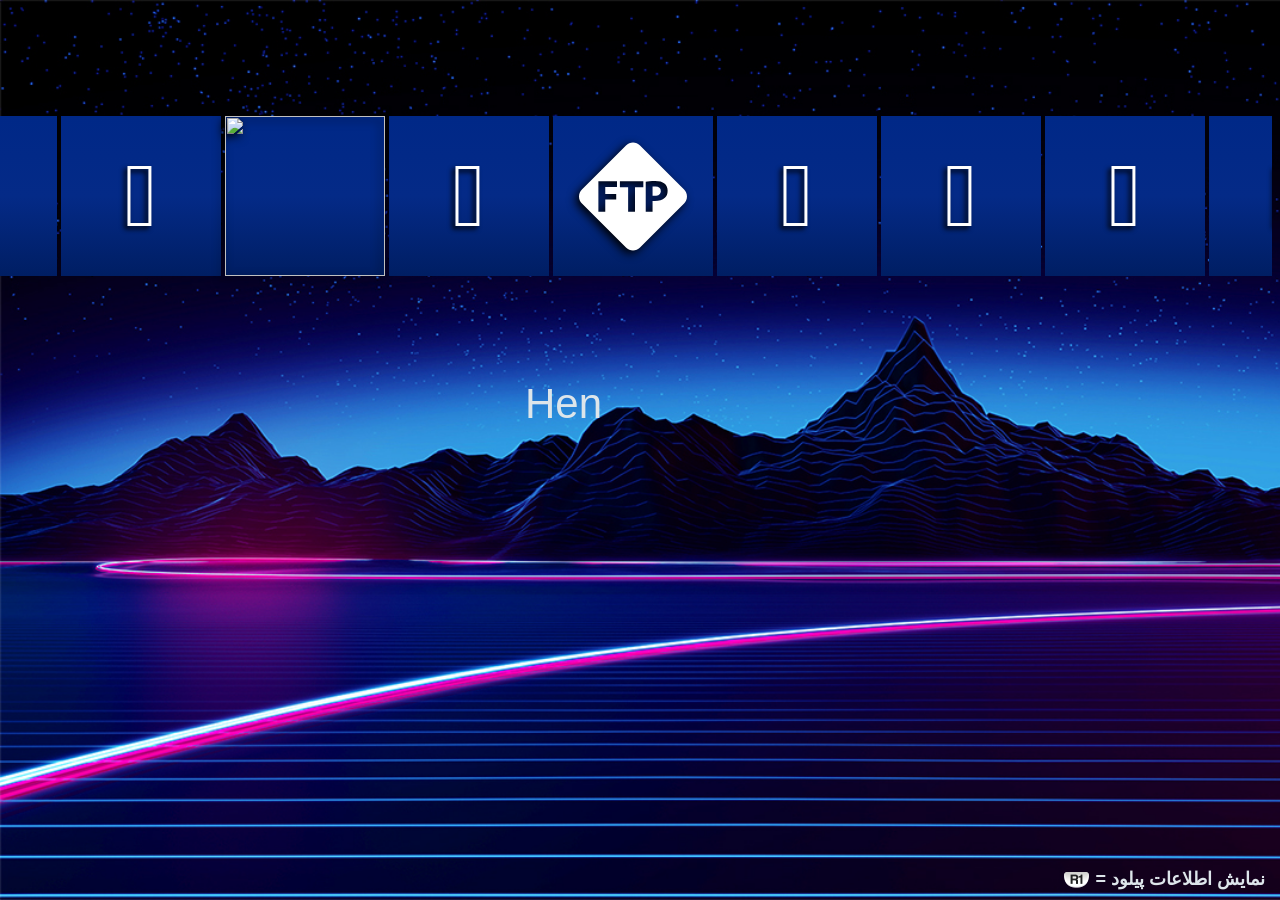
==== commit d054b155: "PS-Phwoar! v1.2 - persian" ====
--- a/index.html
+++ b/index.html
@@ -1,491 +1,248 @@
-<!DOCTYPE html>
-    <meta charset="utf-8"> 
-    <head>
-<title> Self-Host 1.5.7 (Lite)</title>
+<html manifest="offline.cache"><!--   -->
+<head>
+<title>PS-Phwoar! Host Menu v1.2 By Leeful</title>
+<link rel="stylesheet prefetch" href="files/style.css">
 </head>
-<style>
-/** body{background-color:black;} **/
-body { 
-   background: url(wallpaper.jpg) no-repeat center center fixed; 
-  -webkit-background-size: cover;
-  -moz-background-size: cover;
-  -o-background-size: cover;
-  background-size: cover;
-}
- 
-section#button-container {
-  display: inline-block;
-  width: 100%; 
-}
-
-section#button-container .container {
-  margin:auto; 
-  }
-
-section#button-container .button {
-  margin: 25px;
-  font-weight:bold;
-  font-size: 17px;
-  float: left;
-  position: relative;
-  font-family: sans-serif;
-  cursor: pointer;  z-index: 1;
-}
-
-section#button-container .button .label {
-  padding: 10px;
-  display: inline-block;  
-}
-
-section#button-container .button.v18:hover .icon {
-  -webkit-transform: scale(0.9) skew(0deg, 0deg);
-          transform: scale(0.9) skew(0deg, 0deg);  
-}
-
-section#button-container .button.v18:hover .icon:before, section#button-container .button.v18:hover .icon:after {
-  width: 60px;
-  transition-delay: 0.4s; 
-  }
-  
-section#button-container .button.v18:hover .icon:before {
-  left: calc(50% - 30px); 
-}
-
-section#button-container .button.v18:hover .icon:after {
-  right: calc(50% - 30px); 
-}
-
-section#button-container .button.v18:hover .icon span:before, section#button-container .button.v18:hover .icon span:after {
-  height: 0;
-  transition-delay: 0.5s; 
-}
-
-section#button-container .button.v18:hover .icon2 {  /* START Z-INDEX */
-    -webkit-transform: skew(0deg, 0deg) scaleX(0);
-          transform: skew(0deg, 0deg) scaleX(1);
-  background: #d60d1b;
-  transition-delay: 0.5s; z-index: -1;
-}
-
-section#button-container .button.v18 .label {
-  padding: 15px 35px; 
-}
-
-section#button-container .button.v18 .icon2 {
-  display: block;
-  position: absolute;
-  top: 0;
-  left: 0;
-  width: 100%;
-  height: 100%;
-  -webkit-transform: skew(0deg, 0deg) scaleX(0.2);
-          transform: skew(0deg, 0deg) scaleX(0.2);
-  transition: all 0.2s; 
-}
-
-section#button-container .button.v18 .icon {
-  display: block;
-  position: absolute;
-  top: 0;
-  left: 0;
-  width: 100%;
-  height: 100%;
-  -webkit-transform: skew(-40deg, 0deg);
-          transform: skew(-40deg, 0deg);
-  transition: all 0.2s; 
-}
-
-section#button-container .button.v18 .icon:before, section#button-container .button.v18 .icon:after {
-  content: '';
-  height: 1px;
-  width: 60px;
-  position: absolute;
-  display: block;
-  background: #d60d1b;
-  transition: all 0.3s;
-  transition-delay: 0.5s; 
-}
-
-section#button-container .button.v18 .icon:before {
-  left: 0;
-  top: 0; 
-}
-
-section#button-container .button.v18 .icon:after {
-  right: 0;
-  bottom: 0;  
-}
-
-section#button-container .button.v18 .icon span:before, section#button-container .button.v18 .icon span:after {
-  content: '';
-  background: #d60d1b;
-  position: absolute;
-  display: block;
-  width: 2px;
-  height: 30px;
-  transition: all 0.2s;
-  transition-delay: 0.4s;  
-}
-
-section#button-container .button.v18 .icon span:before {
-  left: 0;
-  top: 0; 
-}
-
-section#button-container .button.v18 .icon span:after {
-  right: 0;
-  bottom: 0; 
-}
-
-h1 {
-color:white;
-font-style: normal;
-font-weight: 1.5em;
-font-family: tahoma;
-margin-top:0px;
-direction:ltr; 
-}
-
-h2 {
- color: white;
- position: absolute;
- top:4px;
- right:0;
- margin-right: 1em;
- font-size: 20px;
- /* z-index: 21; */
-}
-
-h3 {
- margin-top: 48px; 
- color: white;
- position: absolute;
- top:4px;
- right:3em;
- margin-right: 1em;
- font-size: 20px;
- /* z-index: 21; */
-}
-
-iframe{
-margin-top: -10px; 
-}
-
-a:link {
-color:#01bfff; 
-}
-
-a:visited {
-color:white; 
-}
-
-.highlight {
-  font-family:sans-serif;
-  color:white;
-  background-color:#202020;
- font-size:20px; 
-}
-
-.unhighlight{
-  color:black;
-  background-color:black;  
-}
-
-.highlight2 {
-    background-color: black;
-}
-
-* {direction:rtl;} 
-
-</style>
-
+<body>
+<div id=ScrOverlay class=cacheUPDbg><pre id=cacheUPDtxt class=cacheUPD></pre><div id=CacheProgress><div id=CacheBar></div></div></div>
+<input autofocus="autofocus" type="range" id="NOUP" style="opacity:0;display:none;">
+<div id=SubTabA class=SubTabTxtAnim></div><div id=SubTabB class=SubTabLineAnim></div>
+<div id=Title class=Title>Hen</div>
+<div id=Popup onclick="Popup.classList.remove('animation');"><div id="PopIcon"></div><div id="PopTitle"></div></div>
+<div id=BottomPopup></div>
+<div id=InfoButton><div id=R1BUTTON></div>= نمایش اطلاعات پیلود</div>
+<div id=MenuContainer class=MenuContainer onclick=GetInfo()>
+<div id=MainMenu class=MenuPos>
+<div  PL-Title="HenVR نسخه های قدیمی از پیلود"  PL-Bin="SUBMENU 1"   PL-Ver=""                           PL-Desc="A collection of previously released versions of Hen with VR support." class="Box Icon2">&#xf468;</div
+><div PL-Title="Hen نسخه های قدیمی تر از پیلود"    PL-Bin="SUBMENU 2"   PL-Ver=""                           PL-Desc="A collection of previously released versions of Hen." class="Box Icon2">&#xf4a1;</div
+><div PL-Title="Hen"                 PL-Bin="Hen212.bin"  PL-Ver="v2.1.2 - By SiSTRo"         PL-Desc="Enable Homebrew, Enable Debug Settings, Enable External HDD Support, <br>PSVR Support via Firmware Spoof to v7.02, Remote PKG Installer Support, <br>Full Rest Mode Support, 7.xx External HDD Support, Debug Trophies Support."  class="Box Icon"><img src="files/img/hen.svg"></div
+><div PL-Title="Bin Loader"          PL-Bin="BINLOADER"   PL-Ver="v1.0 - By Specter"          PL-Desc="Loads a bin file sent to the PS4 IP address on port 9020.<br><br>This version of Bin Loader can also load extra large bin files up to 12.58MB in size." class="Box Icon">&#xf019;</div
+><div PL-Title="FTP Server"          PL-Bin="FTP.bin"     PL-Ver="v1.3.2 - By LightningMods"  PL-Desc="A full access FTP server for the PS4. Connect your FTP client to the IP address that the popup message tells you. The FTP port number is 1337." class="Box Icon"><img src="files/img/ftp.svg"></div
+><div PL-Title="کپی و تهیه ی بکاپ از بازی"         PL-Bin="SUBMENU 3"   PL-Ver=""                           PL-Desc="Dump your games or apps to a USB drive to be able to create fpkg files." class="Box Icon">&#xf889;</div
+><div PL-Title="Mira"                PL-Bin="Mira.bin"    PL-Ver="v1.0 - By OpenOrbis"        PL-Desc="Enable Mira framework.<br>Kernel Logging Server Port: 9998<br>RPC Server Port: 9999" class="Box Icon">&#xf850;</div
+><div PL-Title="پیلودهای پشتیبان گیری و کپی"    PL-Bin="SUBMENU 4"   PL-Ver=""                           PL-Desc="A collection of payloads to backup or restore or dump various things from your PS4.<br><br>You should make regular backups of your database and save data just in case your fake pkg games get removed from the database or you suffer game save corruption!" class="Box Icon2">&#xf49c;</div
+><div PL-Title="ابزارهای سیستم - بخش اول"      PL-Bin="SUBMENU 5"   PL-Ver=""                           PL-Desc="Various system tools for your PS4." class="Box Icon2">&#xf0ad;</div
+><div PL-Title="ابزارهای سیستم - بخش دوم"      PL-Bin="SUBMENU 6"   PL-Ver=""                           PL-Desc="Various system tools for your PS4." class="Box Icon2">&#xf7d9;</div
+><div PL-Title="ReactPSPlus ابزارهای"   PL-Bin="SUBMENU 7"   PL-Ver=""                           PL-Desc="Tools to change the date and time of the internal kernel clock.<br><br>Mainly used to re-enable expired PSPlus games."  class="Box Icon">&#xf073;</div
+><div PL-Title="پیلودهای بارگزاری لینوکس"       PL-Bin="SUBMENU 8"   PL-Ver=""                           PL-Desc="A collection of Linux Loaders." class="Box Icon2"><img src="files/img/linux.svg"></div
+><div PL-Title="GTA V ترینرهای بازی"     PL-Bin="SUBMENU 9"   PL-Ver=""                           PL-Desc="A collection of mod menus for GTA V.<br>1.27 indicates that GTA V update v1.27 must be installed." class="Box Icon2"><img src="files/img/gta.svg"></div
+><div PL-Title="درباره ی سازندگان"            PL-Bin="CREDITS"     PL-Ver=""                           PL-Desc="Credits and thanks." class="Box Icon2">&#xf30f;</div
+></div></div>
+<div id=SubMenu1Container class=SubMenuContainer style=display:none onclick=GetInfo()>
+<div id=SubMenu1 class=SubMenuPos>
+<div  PL-Title="Hen + VR v2.1" PL-Bin="HenVR21.bin" PL-Ver="v2.1 - By SiSTRo + VR support By Stooged"        PL-Desc="This release added FULL rest mode support." class="Box Icon"><img src="files/img/henVR.svg"><extra>v2.1 VR</extra></div
+><div PL-Title="Hen + VR v2.0" PL-Bin="HenVR20.bin" PL-Ver="v2.0 - By SiSTRo + VR support By Stooged"        PL-Desc="This release added partial rest mode support." class="Box Icon"><img src="files/img/henVR.svg"><extra>v2.0 VR</extra></div
+><div PL-Title="Hen + VR v1.9" PL-Bin="HenVR19.bin" PL-Ver="v1.9 - By LightningMods + VR support By Stooged" PL-Desc="This was an experimental release that included support to install PKG's from the internal HDD.<br>! Be aware that this release breaks compatibility with some games !" class="Box Icon"><img src="files/img/henVR.svg"><extra>v1.9 VR</extra></div
+><div PL-Title="Hen + VR v1.8" PL-Bin="HenVR18.bin" PL-Ver="v1.8 - By Zecoxao + VR support By Stooged"       PL-Desc="This release added Remote PKG Installer support." class="Box Icon"><img src="files/img/henVR.svg"><extra>v1.8 VR</extra></div
+><div PL-Title="Hen + VR v1.7" PL-Bin="HenVR17.bin" PL-Ver="v1.7 - By xVortex + VR support By Stooged"       PL-Desc="This release added external HDD support." class="Box Icon"><img src="files/img/henVR.svg"><extra>v1.7 VR</extra></div
+><div PL-Title="Hen + VR v1.6" PL-Bin="HenVR16.bin" PL-Ver="v1.6 - By xVortex + VR support By Stooged"       PL-Desc="This release fixed some bugs that were present in the 1.5 release." class="Box Icon"><img src="files/img/henVR.svg"><extra>v1.6 VR</extra></div
+><div PL-Title="Hen + VR v1.5" PL-Bin="HenVR15.bin" PL-Ver="v1.5 - By xVortex + VR support By Stooged"       PL-Desc="The first release of Hen for PS4 firware 5.05." class="Box Icon"><img src="files/img/henVR.svg"><extra>v1.5 VR</extra></div
+></div></div>
+<div id=SubMenu2Container class=SubMenuContainer style=display:none onclick=GetInfo()>
+<div id=SubMenu2 class=SubMenuPos>
+<div PL-Title="Hen v2.1.1" PL-Bin="Hen211.bin" PL-Ver="v2.1.1 - By SiSTRo"      PL-Desc="This release added 6.xx External HDD Support."  class="Box Icon"><img src="files/img/hen.svg"><extra>v2.1.1</extra></div
+><div PL-Title="Hen v2.1" PL-Bin="Hen21.bin"   PL-Ver="v2.1 - By SiSTRo"        PL-Desc="This release added FULL rest mode support." class="Box Icon"><img src="files/img/hen.svg"><extra>v2.1</extra></div
+><div PL-Title="Hen v2.0" PL-Bin="Hen20.bin"   PL-Ver="v2.0 - By SiSTRo"        PL-Desc="This release added partial rest mode support." class="Box Icon"><img src="files/img/hen.svg"><extra>v2.0</extra></div
+><div PL-Title="Hen v1.9" PL-Bin="Hen19.bin"   PL-Ver="v1.9 - By LightningMods" PL-Desc="This was an experimental release that included support to install PKG's from the internal HDD.<br>! Be aware that this release breaks compatibility with some games !" class="Box Icon"><img src="files/img/hen.svg"><extra>v1.9</extra></div
+><div PL-Title="Hen v1.8" PL-Bin="Hen18.bin"   PL-Ver="v1.8 - By Zecoxao"       PL-Desc="This release added Remote PKG Installer support." class="Box Icon"><img src="files/img/hen.svg"><extra>v1.8</extra></div
+><div PL-Title="Hen v1.7" PL-Bin="Hen17.bin"   PL-Ver="v1.7 - By xVortex"       PL-Desc="This release added external HDD support." class="Box Icon"><img src="files/img/hen.svg"><extra>v1.7</extra></div
+><div PL-Title="Hen v1.6" PL-Bin="Hen16.bin"   PL-Ver="v1.6 - By xVortex"       PL-Desc="This release fixed some bugs that were present in the 1.5 release." class="Box Icon"><img src="files/img/hen.svg"><extra>v1.6</extra></div
+><div PL-Title="Hen v1.5" PL-Bin="Hen15.bin"   PL-Ver="v1.5 - By xVortex"       PL-Desc="The first release of Hen for PS4 firware 5.05." class="Box Icon"><img src="files/img/hen.svg"><extra>v1.5</extra></div
+></div></div>
+<div id=SubMenu3Container class=SubMenuContainer style=display:none onclick=GetInfo()>
+<div id=SubMenu3 class=SubMenuPos>
+<div  PL-Title="بصورت جداگانه - آپدیت جدا از نسخه ی پایه" PL-Bin="DumperSplit.bin" PL-Ver="v1.8 - By xVortex" PL-Desc="Dump your games or apps to a USB drive to be able to create fpkg files.<br><br>This payload will dump your game and game update (if there is one) into two seperate folders on your USB drive.<br>e.g. CUSA00824-app and CUSA00824-patch." class="Box Icon">&#xf1b3;</div
+><div PL-Title="بصورت ادغام شده - آپدیت به همراه نسخه ی پایه"   PL-Bin="DumperMerge.bin" PL-Ver="v1.8 - By xVortex" PL-Desc="Dump your games or apps to a USB drive to be able to create fpkg files.<br><br>This payload will dump your game and game update (if there is one) and merge them into one folder on your USB drive." class="Box Icon">&#xf1b2;</div
+></div></div>
+<div id=SubMenu4Container class=SubMenuContainer style=display:none onclick=GetInfo()>
+<div id=SubMenu4 class=SubMenuPos>
+<div  PL-Title="Database Backup"       PL-Bin="Database_Backup.bin"        PL-Ver="v1.0 - By Leeful"  PL-Desc="Create a backup of important database files.<br><br>A backup of your app databases will be created and saved internally on your PS4 HDD and also to USB if a USB drive is inserted." class="Box Icon">&#xf56e;</div
+><div PL-Title="Database Restore"      PL-Bin="Database_Restore.bin"       PL-Ver="v1.0 - By Leeful"  PL-Desc="Restore a backup of the database files created by 'Database Backup'<br><br>The backup will be restored from either the Internal HDD or from USB if a USB drive is inserted.<br>If a USB drive is inserted, the backup on the USB will be the one used to restore." class="Box Icon">&#xf56f;</div
+><div PL-Title="Database Restore-UNDO" PL-Bin="Database_Restore_UNDO.bin"  PL-Ver="v1.0 - By Leeful"  PL-Desc="Undo the changes made by 'Database Restore'<br><br>This is useful if you restore a backup by mistake." class="Box Icon">&#xf1c3;</div
+><div PL-Title="Save Data Backup"      PL-Bin="Save_Data_Backup.bin"       PL-Ver="v1.0 - By Leeful"  PL-Desc="Create a backup of all your current game Save data to a USB drive." class="Box Icon">&#xf2f5;</div
+><div PL-Title="Save Data Restore"     PL-Bin="Save_Data_Restore.bin"      PL-Ver="v1.0 - By Leeful"  PL-Desc="Restore a backup of all your game Save data from a USB drive." class="Box Icon">&#xf2f6;</div
+><div PL-Title="Trophy Backup"         PL-Bin="Trophy_Backup.bin"          PL-Ver="v1.0 - By Leeful"  PL-Desc="Create a backup of your Trophy data to a USB drive." class="Box Icon">&#xf091;</div
+><div PL-Title="Trophy Restore"        PL-Bin="Trophy_Restore.bin"         PL-Ver="v1.0 - By Leeful"  PL-Desc="Restore a backup of your Trophy data from a USB drive." class="Box Icon">&#xf2eb;</div
+><div PL-Title="Offline Cache Backup"  PL-Bin="Offline_Cache_Backup.bin"   PL-Ver="v1.0 - By Leeful"  PL-Desc="Create a backup of your Offline Cache.<br><br>A backup of your ApplicationCache.db will be created and saved internally on your PS4 HDD and also to USB if a USB drive is inserted." class="Box Icon">&#xf0ed;</div
+><div PL-Title="Offline Cache Restore" PL-Bin="Offline_Cache_Restore.bin"  PL-Ver="v1.0 - By Leeful"  PL-Desc="Restore a backup of your Offline Cache created by 'Offline Cache Backup'<br><br>The backup will be restored from either the Internal HDD or from USB if a USB drive is inserted.<br>This can also be used to inject any ApplicationCache.db on your PS4." class="Box Icon">&#xf0ee;</div
+><div PL-Title="HDD Upgrade Backup"    PL-Bin="HDD_Upgrade_Backup.bin"     PL-Ver="v1.0 - By Leeful"  PL-Desc="Transfer all your saves and trophies if you are upgrading your PS4's HDD.<br><br>1. Use this payload to backup all your saves, trophies and offline cache.<br>2. Use the official PS4 backup/restore app to BACKUP your profile.<br>3. Install your new HDD and recovery Firmware.<br>4. Use the official PS4 backup/restore app to RESTORE your profile.<br>5. Use the 'HDD Upgrade Restore' payload to restore all your data." class="Box Icon">&#xf310;</div
+><div PL-Title="HDD Upgrade Restore"   PL-Bin="HDD_Upgrade_Restore.bin"    PL-Ver="v1.0 - By Leeful"  PL-Desc="Use this tool to restore all your user data if you are upgrading your PS4's HDD.<br><br>All your game save data, trophies and offline cache will be restored to your new HDD." class="Box Icon">&#xf311;</div
+><div PL-Title="Avatar Dump"           PL-Bin="AvatarDump.bin"             PL-Ver="v1.0 - By Red-J"   PL-Desc="Dumps all users avatar files to a USB drive.<br><br>Files will be dumped to Avatar_Backup/0xProfileID folder on your USB drive." class="Box Icon">&#xf6e9;</div
+><div PL-Title="Avatar Inject"         PL-Bin="AvatarInject.bin"           PL-Ver="v1.0 - By Red-J"   PL-Desc="Injects a set of Avatar files to your PS4<br><br>Put your Avatar files in an Avatar_Inject/0xProfileID folder on USB drive." class="Box Icon">&#xf809;</div
+><div PL-Title="DB & SG Backup"        PL-Bin="DB_GS_Backup.bin"           PL-Ver="v3.0 - By Stooged" PL-Desc="Create a backup of game saves, user data and important .db files to your USB drive.<br><br>Note: It can sometimes take a while to backup everything but you will see a popup message every 15 seconds until the backup is complete." class="Box Icon">&#xf1c0;</div
+><div PL-Title="PKG Backup"            PL-Bin="PkgBackup.bin"              PL-Ver="v3.0 - By Stooged" PL-Desc="Create a backup of installed PKG's to USB.<br><br>Copy PKG_BACKUP.ini to the root of your USB drive." class="Box Icon">&#xf467;</div
+><div PL-Title="Disc Dump"             PL-Bin="DiscDump.bin"               PL-Ver="v1.0 - By Stooged" PL-Desc="Copy the contents from a Blue-ray Disc to USB drive.<br><br>Note: This is not a game dumper!!<br>To dump games use 'Game Dumper' from the main menu." class="Box Icon">&#xf51f;</div
+><div PL-Title="Kernel Dumper"         PL-Bin="KernelDumper.bin"           PL-Ver="v2.0 - By Stooged" PL-Desc="Dump a copy of your kernel to your USB drive.<br><br>Your kernel will be dumped to: KernelDump.bin on your USB drive." class="Box Icon">&#xf828;</div
+><div PL-Title="Auth Info Dumper"      PL-Bin="AuthInfoDump.bin"           PL-Ver="v2.0 - By Stooged" PL-Desc="Dump/extract auth info to a log file on your USB drive.<br><br>Run the app you want to dump the auth info from then press the PS button on your controller, then open the browser and run this payload." class="Box Icon">&#xf2b9;</div
+></div></div>
+<div id=SubMenu5Container class=SubMenuContainer style=display:none onclick=GetInfo()>
+<div id=SubMenu5 class=SubMenuPos>
+<div  PL-Title="Fan Control"        PL-Bin=""                PL-Ver="v4.0 - By Leeful"       PL-Desc="Set the desired temperature that the PS4 fan starts.<br>You can move the slider by using the D-Pad Up & Down or Left & Right.<br>The value you set will remain until the power is removed from the PS4.<br><br>The default PS4 setting is 79&#176;" class="Box Icon"><img src="files/img/FanControl.svg"></div
+><div PL-Title="Firmware Spoofer"   PL-Bin=""                PL-Ver="v1.0 - By Leeful"       PL-Desc="Spoofs the reported PS4 firmware version to anything between 0.00 and 99.99.<br><br>This is useful for spoofing the firmware to allow PSVR to work and for dev testing purposes but it WILL NOT allow higher firmware version games to be played on the PS4!!" class="Box Icon">&#xf661;</div
+><div PL-Title="Orbis AFR"          PL-Bin="OrbisAFR.bin"    PL-Ver="v1.0 - By theorywrong"  PL-Desc="Orbis (PS4) Application File Redirector<br><br>Use this to re-direct in game files to a modded version.<br>Heres an example:<br>Original game file: /mnt/sandbox/CUSA02624_000/app0/intro/vid.mp4<br>Modded game file: /data/CUSA02624/app0/intro/vid.mp4" class="Box Icon">&#xf0ec;</div
+><div PL-Title="Save Mounter + FTP" PL-Bin="SaveMounter.bin" PL-Ver="v1.5 - By ChendoChap"   PL-Desc="PS4 payload for PS4 Save Mounter v1.5 ps4debug + FTP payload.<br><br>Run this payload first then run the Save Mounter program on your PC.<br>Use this to backup and restore your saves. The backed up saves can also be transfered to any 5.05 console." class="Box Icon2">&#xf87e;</div
+><div PL-Title="WebRTE PS4 Trainer" PL-Bin="WebRTE.bin"      PL-Ver="v1.1 - By Various"      PL-Desc="A large collection of trainers for your PS4 games.<br><br>- Run this payload then start the game you wish to train.<br>- Then go to: ps4trainer.com/Trainer/index.html on any web enabled device.<br>- Enter the IP of your PS4.<br>- Now select the trainer for the correct CUSA and version of your game." class="Box Icon2">&#xf812;</div
+><div PL-Title="WebRTE-V2 Trainer"  PL-Bin="WebRTE2.bin"     PL-Ver="v2.0 - By Shiningami"   PL-Desc="A large collection of trainers for your PS4 games.<br><br>- Run this payload then start the game you wish to train.<br>- Then go to: ps4modding.net/ps4trainer/ on any web enabled device.<br>- Select the trainer for the correct CUSA and version of your game.<br>- Enter the IP of your PS4." class="Box Icon2">&#xf812;</div
+><div PL-Title="PS4REN"             PL-Bin="PS4ren.bin"      PL-Ver="v1.0 - By SiSTRo"       PL-Desc="PS4 Remote Play Enabler.<br><br>Use this to allow you to register a device for remote play.<br>NOTE: The PS button is disabled during use so use the Circle button to return to the home menu." class="Box Icon2">&#xf11b;</div
+><div PL-Title="Rif-Renamer"        PL-Bin="RifRenamer.bin"  PL-Ver="v1.0 - By Al Azif"      PL-Desc="Changes the installed games license type from FAKE to FREE.<br><br>Use this to fix games that will not work with regular HEN.<br>If you originally installed games using MiraHen you might have this problem." class="Box Icon2">&#xf7ea;</div
+></div></div>
+<div id=SubMenu6Container class=SubMenuContainer style=display:none onclick=GetInfo()>
+<div id=SubMenu6 class=SubMenuPos>
+<div  PL-Title="Disable Updates"  PL-Bin="UpdatesDisable.bin" PL-Ver="v1.0 - By Al Azif"                PL-Desc="Creates dummy files in the PS4 update folder to prevent the download of unwanted system updates.<br>It also deletes any existing updates if they already exist.<br><br>! You only ever have to run this once !" class="Box Icon">&#xf771;</div
+><div PL-Title="Enable Updates"   PL-Bin="UpdatesEnable.bin"  PL-Ver="v1.0 - By Al Azif"                PL-Desc="Removes the dummy files in the PS4 update folder to enable the download of updates again.<br><br>Run this if you have previously disabled updates and wish to update your console." class="Box Icon">&#xf772;</div
+><div PL-Title="AppToUSB"         PL-Bin="AppToUsb.bin"       PL-Ver="v5.0 - By Stooged"                PL-Desc="Move installed games to an external USB drive.<br>Put AppToUsb.ini in folder named PS4 on root of your USB drive." class="Box Icon">&#xf01c;</div
+><div PL-Title="Infinix"          PL-Bin="Infinix.bin"        PL-Ver="v1.0 - By LightningMods"          PL-Desc="An alternative to 'Remote Package Installer' including Hen and an FTP server.<br><br>It is advised only to use this to install small homebrew packages and not full size games as it uses FTP to transfer files which is a lot slower than the regular 'Remote Package Installer' methods." class="Box Icon">&#xf534;</div
+><div PL-Title="Enable VR"        PL-Bin="EnableVR.bin"       PL-Ver="v1.0 - By Stooged"                PL-Desc="Standalone payload to enable use of VR headset.<br><br>This payload will spoof your firmware to v9.00 thus enabling the use of your PSVR headset if it is asking for a firmware update.<br>Make sure to run this BEFORE you turn on your headset!" class="Box Icon2">&#xf6ea;</div
+><div PL-Title="History Blocker"  PL-Bin="HistoryBlock.bin"   PL-Ver="v2.0 - By Stooged"                PL-Desc="Disable the auto opening of the last page used in the PS4 WebBrowser.<br><br>Run the payload again to disable this feature." class="Box Icon2">&#xf686;</div
+><div PL-Title="PUP Decrypt"      PL-Bin="PupDecrypt.bin"     PL-Ver="v1.0 - By LOLHAX & SocraticBliss" PL-Desc="Decrypt firmware updates from USB drive.<br><br>Rename the update file to 'safe.PS4UPDATE.pup' and put it on the root of your USB drive." class="Box Icon2">&#xf64d;</div
+></div></div>
+<div id=SubMenu7Container class=SubMenuContainer style=display:none onclick=GetInfo()>
+<div id=SubMenu7 class=SubMenuPos>
+<div  PL-Title="ReactPSPlus"      PL-Bin=""  PL-Ver="v1.0 - By Zer0xFF" PL-Desc="Changes the internal kernel clock on the PS4 to June 2012.<br><br>Use this to RE-enable any PS PLUS games that you have installed that have expired, making them playable again."  class="Box Icon">&#xf736;</div
+><div PL-Title="ReactPSPlus-UNDO" PL-Bin=""  PL-Ver="v1.0 - By Al Azif" PL-Desc="Sets the internal kernel clock back to today's date.<br><br>Use this to Undo the changes made by ReactPSPlus."  class="Box Icon">&#xf273;</div
+><div PL-Title="ReactPSPlus-MOD"  PL-Bin=""  PL-Ver="v2.0 - By Leeful"  PL-Desc="Moddable version of ReactPSPlus.<br><br>Change the internal kernel clock on the PS4 to whatever date and time you choose."  class="Box Icon">&#xf333;</div
+></div></div>
+<div id=SubMenu8Container class=SubMenuContainer style=display:none onclick=GetInfo()>
+<div id=SubMenu8 class=SubMenuPos>
+<div  PL-Title="1GB Video-RAM Linux Loader" PL-Bin="Linux1GB.bin"      PL-Ver="v1.0 - By PSXITA"   PL-Desc="A Linux Loader to run a Linux installation from USB.<br><br>This will load Linux with 1GB Video Ram and 7GB System Ram." class="Box Icon"><extra>1GB</extra>&#xf628;</div
+><div PL-Title="2GB Video-RAM Linux Loader" PL-Bin="Linux2GB.bin"      PL-Ver="v1.0 - By PSXITA"   PL-Desc="A Linux Loader to run a Linux installation from USB.<br><br>This will load Linux with 2GB Video Ram and 6GB System Ram." class="Box Icon"><extra>2GB</extra>&#xf627;</div
+><div PL-Title="3GB Video-RAM Linux Loader" PL-Bin="Linux3GB.bin"      PL-Ver="v1.0 - By PSXITA"   PL-Desc="A Linux Loader to run a Linux installation from USB.<br><br>This will load Linux with 3GB Video Ram and 5GB System Ram.<br><br>! Do Not use this to initially Install Linux !" class="Box Icon"><extra>3GB</extra>&#xf624;</div
+><div PL-Title="NO-EDID Linux Loader"       PL-Bin="LinuxNOedid.bin"   PL-Ver="v1.0 - By PSXITA"   PL-Desc="A Linux Loader to run a Linux installation from USB.<br><br>This will load Linux using no EDID (Extended Display Identification Data). This is useful if your display does not work with the other loaders." class="Box Icon"><extra>NO-EDID</extra>&#xf464;</div
+><div PL-Title="Internal HDD Linux Loader"  PL-Bin="LinuxInternal.bin" PL-Ver="v1.0 - By Cedsaill" PL-Desc="A Linux Loader to run a Linux installation from the PS4 internal HDD." class="Box Icon"><extra>Internal</extra>&#xf0a0;</div
+><div PL-Title="Linux Loader By Eeply"      PL-Bin="LinuxEEPLY.bin"    PL-Ver="v1.0 - By Eeply"    PL-Desc="A Linux Loader to run a Linux installation from USB." class="Box Icon"><extra>Eeply</extra>&#xf5fc;</div
+></div></div>
+<div id=SubMenu9Container class=SubMenuContainer style=display:none onclick=GetInfo()>
+<div id=SubMenu9 class=SubMenuPos>
+<div  PL-Title="Lotus Menu - 1.27"            PL-Bin="gtaLotus127.bin"      PL-Ver="v1.03 - By 0x199"         PL-Desc="Mod Menu for GTA V<br>*Game update v1.27 must be installed.<br><br>Activate Menu With: 'D-Pad Right + Square'" class="Box Icon"><extra>1.27</extra>&#xf5e1;</div
+><div PL-Title="LastTeamStanding Menu - 1.27" PL-Bin="gtaLTS127.bin"        PL-Ver="v1.0 - By CMT Frosty"     PL-Desc="Mod Menu for GTA V<br>*Game update v1.27 must be installed.<br><br>Activate Menu With: 'D-Pad Right + Square'" class="Box Icon"><extra>1.27</extra>&#xf70c;</div
+><div PL-Title="WildeModZ Menu"               PL-Bin="gtaWildeModz.bin"     PL-Ver="v1.2 - By WildeModZ"      PL-Desc="Mod Menu for GTA V<br><br>Activate Menu With: 'D-Pad Left + Square'" class="Box Icon">&#xf714;</div
+><div PL-Title="WildeModZ Menu - 1.27"        PL-Bin="gtaWildeModz127.bin"  PL-Ver="v1.3 - By WildeModZ"      PL-Desc="Mod Menu for GTA V<br>*Game update v1.27 must be installed.<br><br>Activate Menu With: 'D-Pad Left + Square'" class="Box Icon"><extra>1.27</extra>&#xf714;</div
+><div PL-Title="Lamance Menu"                 PL-Bin="gtaLamance.bin"       PL-Ver="v0.8 - By david1337hax"   PL-Desc="Mod Menu for GTA V<br><br>Activate Menu With: 'D-Pad Right + Square'" class="Box Icon">&#xf63b;</div
+><div PL-Title="Lamance Menu - 1.27"          PL-Bin="gtaLamance127.bin"    PL-Ver="v0.8 - By david1337hax"   PL-Desc="Mod Menu for GTA V<br>*Game update v1.27 must be installed.<br><br>Activate Menu With: 'D-Pad Right + Square'" class="Box Icon"><extra>1.27</extra>&#xf63b;</div
+><div PL-Title="Psyc0s Menu"                  PL-Bin="gtaPsyc0s.bin"        PL-Ver="v1.0 - By Team Psyc0s"    PL-Desc="Mod Menu for GTA V<br><br>Activate Menu With: 'D-Pad Left + Square'" class="Box Icon">&#xf6ee;</div
+><div PL-Title="NotAnother Menu"              PL-Bin="gtaNotAnother.bin"    PL-Ver="v b.01 - By david1337hax" PL-Desc="Mod Menu for GTA V<br><br>Activate Menu With: 'D-Pad Right + Square'" class="Box Icon">&#xf85a;</div
+><div PL-Title="NotAnother Menu - 1.27"       PL-Bin="gtaNotAnother127.bin" PL-Ver="v b.02 - By david1337hax" PL-Desc="Mod Menu for GTA V<br>*Game update v1.27 must be installed.<br><br>Activate Menu With: 'D-Pad Right + Square'" class="Box Icon"><extra>1.27</extra>&#xf85a;</div
+><div PL-Title="AP II Intense Menu"           PL-Bin="gtaIntense.bin"       PL-Ver="v1.1 - By EROOTIIK69"     PL-Desc="Mod Menu for GTA V<br><br>Activate Menu With: 'R1 + Square'" class="Box Icon">&#xf05b;</div
+><div PL-Title="AP II Intense Menu - 1.27"    PL-Bin="gtaIntense127.bin"    PL-Ver="v1.5 - By EROOTIIK69"     PL-Desc="Mod Menu for GTA V<br>*Game update v1.27 must be installed.<br><br>Activate Menu With: 'R1 + Square'" class="Box Icon"><extra>1.27</extra>&#xf05b;</div
+><div PL-Title="ArabicGuy Menu"               PL-Bin="gtaArabicGuy.bin"     PL-Ver="v1.0 - By RF0oDxM0Dz"     PL-Desc="Mod Menu for GTA V<br><br>Activate Menu With: 'L1 + R1'" class="Box Icon">&#xf48b;</div
+><div PL-Title="NotYourDope's Menu - 1.27"    PL-Bin="gtaDope127.bin"       PL-Ver="v0.2 - By Vicodin10"      PL-Desc="Mod Menu for GTA V<br>*Game update v1.27 must be installed.<br><br>Activate Menu With: 'R1 + D-Pad Down'" class="Box Icon"><extra>1.27</extra>&#xf595;</div
+><div PL-Title="Trainer Menu"                 PL-Bin="gtaTrainer.bin"       PL-Ver="v1.0 - By david1337hax"   PL-Desc="Mod Menu for GTA V<br><br>Activate Menu With: 'D-Pad Right + Square'" class="Box Icon">&#xf239;</div
+></div></div>
+<div id=navFix1 tabindex="1"></div><div id=navFix2 tabindex="2"></div><div id=navFix3 tabindex="3"></div>
+<div id=Loader class=Loader></div>
+<div id=InfoBox style=display:none><div id=InfoTitle></div><div id=InfoVerAuth></div><div id=InfoDesc></div></div>
+<div id=Clock class=Info1></div>
+<div id=Ktime class=Info2></div>
+<div id=OffFW class=Info1></div>
+<div id=SpoFW class=Info2></div>
+<div id=FanTemp class=Info1></div>
 <script>
-		function highlight(text) {
-  var inputText = document.getElementById("inputText");
-  var innerHTML = inputText.innerHTML;
-  return inputText.innerHTML = "<span class='highlight'>" + text + "</span>";
-}
-
-function unhighlight(text) {
-    var inputText = document.getElementById("inputText");
-    return inputText.innerHTML = '';
-}
-
+var SS=sessionStorage;var LS=localStorage;var CC=createCookie;var RC=readCookie;function createCookie(name,value,days){if(days){var date=new Date();date.setTime(date.getTime()+(days*24*60*60*1000));var expires="; expires="+date.toGMTString();}else
+expires="";document.cookie=name+"="+value+expires;}
+function readCookie(name){var nameEQ=name+"=";var ca=document.cookie.split(';');for(var i=0;i<ca.length;i++){var c=ca[i];while(c.charAt(0)==' ')
+c=c.substring(1,c.length);if(c.indexOf(nameEQ)==0)
+return c.substring(nameEQ.length,c.length);}
+return null;}
+function DLProgress(e){ScrOverlay.style.display="block";Percent=(Math.round(e.loaded/e.total*100));cacheUPDtxt.innerHTML="Installing Offline Cache: "+Percent+"%";CacheBar.style.width=Percent+'%';}
+function DisplayCacheProgress(){setTimeout(function(){cacheUPDtxt.innerHTML="Cache Installed Successfully";},1000);setTimeout(function(){ScrOverlay.style.opacity="0";},2500);setTimeout(function(){ScrOverlay.style.display="none";},3500);}
+window.applicationCache.addEventListener("progress",DLProgress,false);window.applicationCache.oncached=function(e){DisplayCacheProgress();};window.applicationCache.onupdateready=function(e){DisplayCacheProgress();};window.applicationCache.onerror=function(e){window.cacheUPDtxt.innerHTML="Error Installing Cache";};if(LS.KernEpochDiff==null){LS.KernEpochDiff=0;}
+if(LS.CurrentTemp==null){LS.CurrentTemp=79;}
+if(RC('KernEpochDiff')==null){CC('KernEpochDiff',LS.KernEpochDiff,365);}
+if(RC('CurrentTemp')==null){CC('CurrentTemp',LS.CurrentTemp,365);}
+window.onunload=function(e){CC("CurrentTemp",LS.CurrentTemp,365);CC("KernEpochDiff",LS.KernEpochDiff,365);};var UA=navigator.userAgent.substring(navigator.userAgent.indexOf("5.0 (")+19,navigator.userAgent.indexOf(") Apple"));if(LS.TrueFW==null){if(UA=="5.05"||UA=="5.07"){LS.TrueFW=(Number(UA));}else{LS.TrueFW="Spoofed";}}
+function ShowFirmwareVer(){OffFW.style.display='block';SpoFW.style.display='block';if(LS.TrueFW==null){if(UA=="5.05"||UA=="5.07"){LS.TrueFW=(Number(UA));OfficialFW=LS.TrueFW;}else{LS.TrueFW="Spoofed";OfficialFW=LS.TrueFW;}}else{OfficialFW=LS.TrueFW;}
+ReportedFW=UA;OfficialFW=LS.TrueFW;if(OfficialFW==ReportedFW){OffFW.innerHTML=("Official Firmware v"+OfficialFW+" detected");}else{OfficialFW=LS.TrueFW;OffFW.innerHTML=("Official Firmware: v"+OfficialFW);SpoFW.innerHTML=("Currently Spoofed To: v"+ReportedFW);}
+if(isNaN(ReportedFW)){OffFW.innerHTML=("NO PS4 DETECTED");}
+if(OfficialFW=="Spoofed"&&!isNaN(UA)){OffFW.innerHTML=("Incorrect Firmware Version Detected!");SpoFW.innerHTML="Please Reboot your Console!";alert("Incorrect firmware value identified!\n\nIt appears that you have deleted the cache after using a firmware spoof.\n\nTo set the correct firmware version and remove this message please reboot the console.");localStorage.removeItem("TrueFW");}}
+function HideFirmwareVer(){OffFW.style.display='none';SpoFW.style.display='none';}
+function ShowTimeAndDate(){var Kdate=new Date();Kdate.setTime(Kdate.getTime()+ -LS.KernEpochDiff);Clock.style.display='block';Ktime.style.display='block';Clock.innerHTML='Current System Clock: '+Date().toString().slice(4,21);Ktime.innerHTML='Current Kernel Clock: '+Kdate.toString().slice(4,21);}
+function HideTimeAndDate(){Clock.style.display='none';Ktime.style.display='none';}
+function ShowFanTemp(){FanTemp.style.display='block';FanTemp.innerHTML='Current Fan Control Threshold Setting: <font color="yellow">'+RC('CurrentTemp')+'&#176;</font>';}
+function HideFanTemp(){FanTemp.style.display='none';}
+var MMc=MainMenu.childElementCount;var MMtotal=MMc;var SM1t='Old HenVR';var SM1n=1;var SM1c=SubMenu1.childElementCount;var SM1total=MMc+SM1c;var SM2t='Old Hen';var SM2n=2;var SM2c=SubMenu2.childElementCount;var SM2total=MMc+SM1c+SM2c;var SM3t='Game Dumper';var SM3n=6;var SM3c=SubMenu3.childElementCount;var SM3total=MMc+SM1c+SM2c+SM3c;var SM4t='Backup & Dump';var SM4n=8;var SM4c=SubMenu4.childElementCount;var SM4total=MMc+SM1c+SM2c+SM3c+SM4c;var SM5t='System Tools 1';var SM5n=9;var SM5c=SubMenu5.childElementCount;var SM5total=MMc+SM1c+SM2c+SM3c+SM4c+SM5c;var SM6t='System Tools 2';var SM6n=10;var SM6c=SubMenu6.childElementCount;var SM6total=MMc+SM1c+SM2c+SM3c+SM4c+SM5c+SM6c;var SM7t='ReactPSPlus Tools';var SM7n=11;var SM7c=SubMenu7.childElementCount;var SM7total=MMc+SM1c+SM2c+SM3c+SM4c+SM5c+SM6c+SM7c;var SM8t='Linux Loaders';var SM8n=12;var SM8c=SubMenu8.childElementCount;var SM8total=MMc+SM1c+SM2c+SM3c+SM4c+SM5c+SM6c+SM7c+SM8c;var SM9t='GTA V Mods';var SM9n=13;var SM9c=SubMenu9.childElementCount;var SM9total=MMc+SM1c+SM2c+SM3c+SM4c+SM5c+SM6c+SM7c+SM8c+SM9c;function GenerateSubMenuChildernCount(){SM1z=parseInt(SS.ItemNum-1-MMc);SM2z=parseInt(SS.ItemNum-1-MMc-SM1c);SM3z=parseInt(SS.ItemNum-1-MMc-SM1c-SM2c);SM4z=parseInt(SS.ItemNum-1-MMc-SM1c-SM2c-SM3c);SM5z=parseInt(SS.ItemNum-1-MMc-SM1c-SM2c-SM3c-SM4c);SM6z=parseInt(SS.ItemNum-1-MMc-SM1c-SM2c-SM3c-SM4c-SM5c);SM7z=parseInt(SS.ItemNum-1-MMc-SM1c-SM2c-SM3c-SM4c-SM5c-SM6c);SM8z=parseInt(SS.ItemNum-1-MMc-SM1c-SM2c-SM3c-SM4c-SM5c-SM6c-SM7c);SM9z=parseInt(SS.ItemNum-1-MMc-SM1c-SM2c-SM3c-SM4c-SM5c-SM6c-SM7c-SM8c);}
+if(sessionStorage.length!=0&&SS.LastPage==null){if(SS.MainMenu==1){window.MainMenu.children[SS.ItemNum-1].className="SelectedItem Icon";window.MainMenu.style.left=SS.ItemPos+'px';ChangeText(window.MainMenu.children[SS.ItemNum-1].getAttribute('PL-Title'));}else if(SS.SubMenu==1){SS.MainMenu=0;SS.ItemNum=SS.LastSubMenu1ItemNum;FocusSubMenu1();UpdateMenu();}else if(SS.SubMenu==2){SS.MainMenu=0;SS.ItemNum=SS.LastSubMenu2ItemNum;FocusSubMenu2();UpdateMenu();}else if(SS.SubMenu==3){SS.MainMenu=0;SS.ItemNum=SS.LastSubMenu3ItemNum;FocusSubMenu3();UpdateMenu();}else if(SS.SubMenu==4){SS.MainMenu=0;SS.ItemNum=SS.LastSubMenu4ItemNum;FocusSubMenu4();UpdateMenu();}else if(SS.SubMenu==5){SS.MainMenu=0;SS.ItemNum=SS.LastSubMenu5ItemNum;FocusSubMenu5();UpdateMenu();}else if(SS.SubMenu==6){SS.MainMenu=0;SS.ItemNum=SS.LastSubMenu6ItemNum;FocusSubMenu6();UpdateMenu();}else if(SS.SubMenu==7){SS.MainMenu=0;SS.ItemNum=SS.LastSubMenu7ItemNum;FocusSubMenu7();UpdateMenu();}else if(SS.SubMenu==8){SS.MainMenu=0;SS.ItemNum=SS.LastSubMenu8ItemNum;FocusSubMenu8();UpdateMenu();}else if(SS.SubMenu==9){SS.MainMenu=0;SS.ItemNum=SS.LastSubMenu9ItemNum;FocusSubMenu9();UpdateMenu();}}
+if(sessionStorage.length!=0&&SS.LastPage!=null){InfoBox.style.display='block';Title.style.display='none';IBT=ChangeInfoBoxTitle;IBV=ChangeInfoBoxVer;IBD=ChangeInfoBoxDesc;if(SS.MainMenu==1){MainMenu.children[SS.ItemNum-1].opacity="1";MainMenu.children[SS.ItemNum-1].className="SelectedItem Icon";MainMenu.style.left=SS.ItemPos+'px';IBT(MainMenu.children[SS.ItemNum-1].getAttribute('PL-Title'));IBV(MainMenu.children[SS.ItemNum-1].getAttribute('PL-Ver'));IBD(MainMenu.children[SS.ItemNum-1].getAttribute('PL-Desc'));}else if(SS.SubMenu==1){SS.MainMenu=0;SS.ItemNum=SS.LastSubMenu1ItemNum;FocusSubMenu1();UpdateMenu();SubMenu1.children[SM1z].opacity="1";SubMenu1.children[SM1z].className="SelectedItem Icon";SubTabA.style.display='none';SubTabB.style.display='none';IBT(SubMenu1.children[SM1z].getAttribute('PL-Title'));IBV(SubMenu1.children[SM1z].getAttribute('PL-Ver'));IBD(SubMenu1.children[SM1z].getAttribute('PL-Desc'));}else if(SS.SubMenu==2){SS.MainMenu=0;SS.ItemNum=SS.LastSubMenu2ItemNum;FocusSubMenu2();UpdateMenu();SubMenu2.children[SM2z].opacity="1";SubMenu2.children[SM2z].className="SelectedItem Icon";SubTabA.style.display='none';SubTabB.style.display='none';IBT(SubMenu2.children[SM2z].getAttribute('PL-Title'));IBV(SubMenu2.children[SM2z].getAttribute('PL-Ver'));IBD(SubMenu2.children[SM2z].getAttribute('PL-Desc'));}else if(SS.SubMenu==3){SS.MainMenu=0;SS.ItemNum=SS.LastSubMenu3ItemNum;FocusSubMenu3();UpdateMenu();SubMenu3.children[SM3z].opacity="1";SubMenu3.children[SM3z].className="SelectedItem Icon";SubTabA.style.display='none';SubTabB.style.display='none';IBT(SubMenu3.children[SM3z].getAttribute('PL-Title'));IBV(SubMenu3.children[SM3z].getAttribute('PL-Ver'));IBD(SubMenu3.children[SM3z].getAttribute('PL-Desc'));}else if(SS.SubMenu==4){SS.MainMenu=0;SS.ItemNum=SS.LastSubMenu4ItemNum;FocusSubMenu4();UpdateMenu();SubMenu4.children[SM4z].opacity="1";SubMenu4.children[SM4z].className="SelectedItem Icon";SubTabA.style.display='none';SubTabB.style.display='none';IBT(SubMenu4.children[SM4z].getAttribute('PL-Title'));IBV(SubMenu4.children[SM4z].getAttribute('PL-Ver'));IBD(SubMenu4.children[SM4z].getAttribute('PL-Desc'));}else if(SS.SubMenu==5){SS.MainMenu=0;SS.ItemNum=SS.LastSubMenu5ItemNum;FocusSubMenu5();UpdateMenu();SubMenu5.children[SM5z].opacity="1";SubMenu5.children[SM5z].className="SelectedItem Icon";SubTabA.style.display='none';SubTabB.style.display='none';IBT(SubMenu5.children[SM5z].getAttribute('PL-Title'));IBV(SubMenu5.children[SM5z].getAttribute('PL-Ver'));IBD(SubMenu5.children[SM5z].getAttribute('PL-Desc'));}else if(SS.SubMenu==6){SS.MainMenu=0;SS.ItemNum=SS.LastSubMenu6ItemNum;FocusSubMenu6();UpdateMenu();SubMenu6.children[SM6z].opacity="1";SubMenu6.children[SM6z].className="SelectedItem Icon";SubTabA.style.display='none';SubTabB.style.display='none';IBT(SubMenu6.children[SM6z].getAttribute('PL-Title'));IBV(SubMenu6.children[SM6z].getAttribute('PL-Ver'));IBD(SubMenu6.children[SM6z].getAttribute('PL-Desc'));}else if(SS.SubMenu==7){SS.MainMenu=0;SS.ItemNum=SS.LastSubMenu7ItemNum;FocusSubMenu7();UpdateMenu();SubMenu7.children[SM7z].opacity="1";SubMenu7.children[SM7z].className="SelectedItem Icon";SubTabA.style.display='none';SubTabB.style.display='none';IBT(SubMenu7.children[SM7z].getAttribute('PL-Title'));IBV(SubMenu7.children[SM7z].getAttribute('PL-Ver'));IBD(SubMenu7.children[SM7z].getAttribute('PL-Desc'));}else if(SS.SubMenu==8){SS.MainMenu=0;SS.ItemNum=SS.LastSubMenu8ItemNum;FocusSubMenu8();UpdateMenu();SubMenu8.children[SM8z].opacity="1";SubMenu8.children[SM8z].className="SelectedItem Icon";SubTabA.style.display='none';SubTabB.style.display='none';IBT(SubMenu8.children[SM8z].getAttribute('PL-Title'));IBV(SubMenu8.children[SM8z].getAttribute('PL-Ver'));IBD(SubMenu8.children[SM8z].getAttribute('PL-Desc'));}else if(SS.SubMenu==9){SS.MainMenu=0;SS.ItemNum=SS.LastSubMenu9ItemNum;FocusSubMenu9();UpdateMenu();SubMenu9.children[SM9z].opacity="1";SubMenu9.children[SM9z].className="SelectedItem Icon";SubTabA.style.display='none';SubTabB.style.display='none';IBT(SubMenu9.children[SM9z].getAttribute('PL-Title'));IBV(SubMenu9.children[SM9z].getAttribute('PL-Ver'));IBD(SubMenu9.children[SM9z].getAttribute('PL-Desc'));}
+var x=document.querySelectorAll(".box");var i;for(i=0;i<x.length;i++){x[i].style.opacity="0";}
+window.Loader.innerHTML='<object type="text/html" data="'+SS.LastPage+'" style="width:265px; height:56px;"></object>';}
+if(sessionStorage.length==0){SS.MainMenu=1;SS.SubMenu=0;SS.ItemNum=3;SS.ItemPos=-65;SS.SubMenu1ItemPos=325;SS.SubMenu2ItemPos=325;SS.SubMenu3ItemPos=325;SS.SubMenu4ItemPos=325;SS.SubMenu5ItemPos=325;SS.SubMenu6ItemPos=325;SS.SubMenu7ItemPos=325;SS.SubMenu8ItemPos=325;SS.SubMenu9ItemPos=325;SS.LastSubMenu1ItemNum=MMc+1;SS.LastSubMenu2ItemNum=MMc+SM1c+1;SS.LastSubMenu3ItemNum=MMc+SM1c+SM2c+1;SS.LastSubMenu4ItemNum=MMc+SM1c+SM2c+SM3c+1;SS.LastSubMenu5ItemNum=MMc+SM1c+SM2c+SM3c+SM4c+1;SS.LastSubMenu6ItemNum=MMc+SM1c+SM2c+SM3c+SM4c+SM5c+1;SS.LastSubMenu7ItemNum=MMc+SM1c+SM2c+SM3c+SM4c+SM5c+SM6c+1;SS.LastSubMenu8ItemNum=MMc+SM1c+SM2c+SM3c+SM4c+SM5c+SM6c+SM7c+1;SS.LastSubMenu9ItemNum=MMc+SM1c+SM2c+SM3c+SM4c+SM5c+SM6c+SM7c+SM8c+1;window.MainMenu.children[SS.ItemNum-1].className="SelectedItem Icon";}
+function UpdateMenu(){GenerateSubMenuChildernCount();if(SS.NoUpURL==null){NOUP.style.display='block';SS.NoUpURL='1';}
+SubMenu1Container.style.display='none';SubMenu2Container.style.display='none';SubMenu3Container.style.display='none';SubMenu4Container.style.display='none';SubMenu5Container.style.display='none';SubMenu6Container.style.display='none';SubMenu7Container.style.display='none';SubMenu8Container.style.display='none';SubMenu9Container.style.display='none';if(SS.ItemNum==SM1n||SS.SubMenu==1){SubMenu1Container.style.display='block';}else if(SS.ItemNum==SM2n||SS.SubMenu==2){SubMenu2Container.style.display='block';}else if(SS.ItemNum==SM3n||SS.SubMenu==3){SubMenu3Container.style.display='block';}else if(SS.ItemNum==SM4n||SS.SubMenu==4){SubMenu4Container.style.display='block';}else if(SS.ItemNum==SM5n||SS.SubMenu==5){SubMenu5Container.style.display='block';}else if(SS.ItemNum==SM6n||SS.SubMenu==6){SubMenu6Container.style.display='block';}else if(SS.ItemNum==SM7n||SS.SubMenu==7){SubMenu7Container.style.display='block';}else if(SS.ItemNum==SM8n||SS.SubMenu==8){SubMenu8Container.style.display='block';}else if(SS.ItemNum==SM9n||SS.SubMenu==9){SubMenu9Container.style.display='block';}
+setTimeout(function(){if(SS.MainMenu==1){if(MainMenu.children[SS.ItemNum-1].getAttribute('PL-Bin').includes('SUBMENU')){MainMenu.children[SS.ItemNum-1].className="SelectedItem Icon2";}else{MainMenu.children[SS.ItemNum-1].className="SelectedItem Icon";}}else if(SS.SubMenu==1){SubMenu1.children[SM1z].className="SelectedItem Icon";}else if(SS.SubMenu==2){SubMenu2.children[SM2z].className="SelectedItem Icon";}else if(SS.SubMenu==3){SubMenu3.children[SM3z].className="SelectedItem Icon";}else if(SS.SubMenu==4){SubMenu4.children[SM4z].className="SelectedItem Icon";}else if(SS.SubMenu==5){SubMenu5.children[SM5z].className="SelectedItem Icon";}else if(SS.SubMenu==6){SubMenu6.children[SM6z].className="SelectedItem Icon";}else if(SS.SubMenu==7){SubMenu7.children[SM7z].className="SelectedItem Icon";}else if(SS.SubMenu==8){SubMenu8.children[SM8z].className="SelectedItem Icon";}else if(SS.SubMenu==9){SubMenu9.children[SM9z].className="SelectedItem Icon";}},0);if(SS.MainMenu==1){MainMenu.children[SS.ItemNum-1].className="SelectedItemAnim Icon";MainMenu.style.left=SS.ItemPos+'px';SS.LastMenuItemPos=SS.ItemPos;SS.LastMenuItemNum=SS.ItemNum;}else if(SS.SubMenu==1){SubMenu1.style.left=SS.SubMenu1ItemPos+'px';SS.LastSubMenu1ItemPos=SS.SubMenu1ItemPos;SS.LastSubMenu1ItemNum=SS.ItemNum;SubMenu1.children[SM1z].className="SelectedItemAnim Icon";}else if(SS.SubMenu==2){SubMenu2.style.left=SS.SubMenu2ItemPos+'px';SS.LastSubMenu2ItemPos=SS.SubMenu2ItemPos;SS.LastSubMenu2ItemNum=SS.ItemNum;SubMenu2.children[SM2z].className="SelectedItemAnim Icon";}else if(SS.SubMenu==3){SubMenu3.style.left=SS.SubMenu3ItemPos+'px';SS.LastSubMenu3ItemPos=SS.SubMenu3ItemPos;SS.LastSubMenu3ItemNum=SS.ItemNum;SubMenu3.children[SM3z].className="SelectedItemAnim Icon";}else if(SS.SubMenu==4){SubMenu4.style.left=SS.SubMenu4ItemPos+'px';SS.LastSubMenu4ItemPos=SS.SubMenu4ItemPos;SS.LastSubMenu4ItemNum=SS.ItemNum;SubMenu4.children[SM4z].className="SelectedItemAnim Icon";}else if(SS.SubMenu==5){SubMenu5.style.left=SS.SubMenu5ItemPos+'px';SS.LastSubMenu5ItemPos=SS.SubMenu5ItemPos;SS.LastSubMenu5ItemNum=SS.ItemNum;SubMenu5.children[SM5z].className="SelectedItemAnim Icon";}else if(SS.SubMenu==6){SubMenu6.style.left=SS.SubMenu6ItemPos+'px';SS.LastSubMenu6ItemPos=SS.SubMenu6ItemPos;SS.LastSubMenu6ItemNum=SS.ItemNum;SubMenu6.children[SM6z].className="SelectedItemAnim Icon";}else if(SS.SubMenu==7){SubMenu7.style.left=SS.SubMenu7ItemPos+'px';SS.LastSubMenu7ItemPos=SS.SubMenu7ItemPos;SS.LastSubMenu7ItemNum=SS.ItemNum;SubMenu7.children[SM7z].className="SelectedItemAnim Icon";}else if(SS.SubMenu==8){SubMenu8.style.left=SS.SubMenu8ItemPos+'px';SS.LastSubMenu8ItemPos=SS.SubMenu8ItemPos;SS.LastSubMenu8ItemNum=SS.ItemNum;SubMenu8.children[SM8z].className="SelectedItemAnim Icon";}else if(SS.SubMenu==9){SubMenu9.style.left=SS.SubMenu9ItemPos+'px';SS.LastSubMenu9ItemPos=SS.SubMenu9ItemPos;SS.LastSubMenu9ItemNum=SS.ItemNum;SubMenu9.children[SM9z].className="SelectedItemAnim Icon";}
+UpdateTitle();if(SS.MainMenu==1){var x=MainMenu.childElementCount;for(i=0;i<x;i++){MainMenu.children[i].className="Box Icon";}}else if(SS.SubMenu==1){var x=SubMenu1.childElementCount;for(i=0;i<x;i++){SubMenu1.children[i].className="Box Icon";}}else if(SS.SubMenu==2){var x=SubMenu2.childElementCount;for(i=0;i<x;i++){SubMenu2.children[i].className="Box Icon";}}else if(SS.SubMenu==3){var x=SubMenu3.childElementCount;for(i=0;i<x;i++){SubMenu3.children[i].className="Box Icon";}}else if(SS.SubMenu==4){var x=SubMenu4.childElementCount;for(i=0;i<x;i++){SubMenu4.children[i].className="Box Icon";}}else if(SS.SubMenu==5){var x=SubMenu5.childElementCount;for(i=0;i<x;i++){SubMenu5.children[i].className="Box Icon";}}else if(SS.SubMenu==6){var x=SubMenu6.childElementCount;for(i=0;i<x;i++){SubMenu6.children[i].className="Box Icon";}}else if(SS.SubMenu==7){var x=SubMenu7.childElementCount;for(i=0;i<x;i++){SubMenu7.children[i].className="Box Icon";}}else if(SS.SubMenu==8){var x=SubMenu8.childElementCount;for(i=0;i<x;i++){SubMenu8.children[i].className="Box Icon";}}else if(SS.SubMenu==9){var x=SubMenu9.childElementCount;for(i=0;i<x;i++){SubMenu9.children[i].className="Box Icon";}}}
+function UpdateTitle(){Title.className="TitleAnim";setTimeout(function(){if(SS.MainMenu==1){ChangeText(MainMenu.children[SS.ItemNum-1].getAttribute('PL-Title'));}else if(SS.SubMenu==1){ChangeText(SubMenu1.children[SM1z].getAttribute('PL-Title'));}else if(SS.SubMenu==2){ChangeText(SubMenu2.children[SM2z].getAttribute('PL-Title'));}else if(SS.SubMenu==3){ChangeText(SubMenu3.children[SM3z].getAttribute('PL-Title'));}else if(SS.SubMenu==4){ChangeText(SubMenu4.children[SM4z].getAttribute('PL-Title'));}else if(SS.SubMenu==5){ChangeText(SubMenu5.children[SM5z].getAttribute('PL-Title'));}else if(SS.SubMenu==6){ChangeText(SubMenu6.children[SM6z].getAttribute('PL-Title'));}else if(SS.SubMenu==7){ChangeText(SubMenu7.children[SM7z].getAttribute('PL-Title'));}else if(SS.SubMenu==8){ChangeText(SubMenu8.children[SM8z].getAttribute('PL-Title'));}else if(SS.SubMenu==9){ChangeText(SubMenu9.children[SM9z].getAttribute('PL-Title'));}},100);setTimeout(function(){Title.className="Title";},100);}
+function FocusSubMenu1(){MenuContainer.className="HideMenuContainer";SubMenu1Container.className="MoveSubMenuContainer";SubMenu1.style.left=SS.LastSubMenu1ItemPos;SubTabA.className="SubTabTxt";SubTabB.className="SubTabLine";SubTabA.innerHTML=SM1t;}
+function FocusSubMenu2(){MenuContainer.className="HideMenuContainer";SubMenu2Container.className="MoveSubMenuContainer";SubMenu2.style.left=SS.LastSubMenu2ItemPos;SubTabA.className="SubTabTxt";SubTabB.className="SubTabLine";SubTabA.innerHTML=SM2t;}
+function FocusSubMenu3(){MenuContainer.className="HideMenuContainer";SubMenu3Container.className="MoveSubMenuContainer";SubMenu3.style.left=SS.LastSubMenu3ItemPos;SubTabA.className="SubTabTxt";SubTabB.className="SubTabLine";SubTabA.innerHTML=SM3t;}
+function FocusSubMenu4(){MenuContainer.className="HideMenuContainer";SubMenu4Container.className="MoveSubMenuContainer";SubMenu4.style.left=SS.LastSubMenu4ItemPos;SubTabA.className="SubTabTxt";SubTabB.className="SubTabLine";SubTabA.innerHTML=SM4t;}
+function FocusSubMenu5(){MenuContainer.className="HideMenuContainer";SubMenu5Container.className="MoveSubMenuContainer";SubMenu5.style.left=SS.LastSubMenu5ItemPos;SubTabA.className="SubTabTxt";SubTabB.className="SubTabLine";SubTabA.innerHTML=SM5t;}
+function FocusSubMenu6(){MenuContainer.className="HideMenuContainer";SubMenu6Container.className="MoveSubMenuContainer";SubMenu6.style.left=SS.LastSubMenu6ItemPos;SubTabA.className="SubTabTxt";SubTabB.className="SubTabLine";SubTabA.innerHTML=SM6t;}
+function FocusSubMenu7(){MenuContainer.className="HideMenuContainer";SubMenu7Container.className="MoveSubMenuContainer";SubMenu7.style.left=SS.LastSubMenu7ItemPos;SubTabA.className="SubTabTxt";SubTabB.className="SubTabLine";SubTabA.innerHTML=SM7t;}
+function FocusSubMenu8(){MenuContainer.className="HideMenuContainer";SubMenu8Container.className="MoveSubMenuContainer";SubMenu8.style.left=SS.LastSubMenu8ItemPos;SubTabA.className="SubTabTxt";SubTabB.className="SubTabLine";SubTabA.innerHTML=SM8t;}
+function FocusSubMenu9(){MenuContainer.className="HideMenuContainer";SubMenu9Container.className="MoveSubMenuContainer";SubMenu9.style.left=SS.LastSubMenu9ItemPos;SubTabA.className="SubTabTxt";SubTabB.className="SubTabLine";SubTabA.innerHTML=SM9t;}
+function UpdateSubMenu(){setTimeout(function(){GenerateSubMenuChildernCount();if(SS.SubMenu==1){SubMenu1.children[SM1z].className="SelectedItem2 Icon";}else if(SS.SubMenu==2){SubMenu2.children[SM2z].className="SelectedItem2 Icon";}else if(SS.SubMenu==3){SubMenu3.children[SM3z].className="SelectedItem2 Icon";}else if(SS.SubMenu==4){SubMenu4.children[SM4z].className="SelectedItem2 Icon";}else if(SS.SubMenu==5){SubMenu5.children[SM5z].className="SelectedItem2 Icon";}else if(SS.SubMenu==6){SubMenu6.children[SM6z].className="SelectedItem2 Icon";}else if(SS.SubMenu==7){SubMenu7.children[SM7z].className="SelectedItem2 Icon";}else if(SS.SubMenu==8){SubMenu8.children[SM8z].className="SelectedItem2 Icon";}else if(SS.SubMenu==9){SubMenu9.children[SM9z].className="SelectedItem2 Icon";}
+UpdateTitle();},0);}
+function UNFocusSubMenu(){if(SS.SubMenu==1){SubMenu1.children[SM1z].className="Box2 Icon";SubMenu1Container.className="SubMenuContainer";SS.ItemNum=SM1n;}else if(SS.SubMenu==2){SubMenu2.children[SM2z].className="Box2 Icon";SubMenu2Container.className="SubMenuContainer";SS.ItemNum=SM2n;}else if(SS.SubMenu==3){SubMenu3.children[SM3z].className="Box2 Icon";SubMenu3Container.className="SubMenuContainer";SS.ItemNum=SM3n;}else if(SS.SubMenu==4){SubMenu4.children[SM4z].className="Box2 Icon";SubMenu4Container.className="SubMenuContainer";SS.ItemNum=SM4n;}else if(SS.SubMenu==5){SubMenu5.children[SM5z].className="Box2 Icon";SubMenu5Container.className="SubMenuContainer";SS.ItemNum=SM5n;}else if(SS.SubMenu==6){SubMenu6.children[SM6z].className="Box2 Icon";SubMenu6Container.className="SubMenuContainer";SS.ItemNum=SM6n;}else if(SS.SubMenu==7){SubMenu7.children[SM7z].className="Box2 Icon";SubMenu7Container.className="SubMenuContainer";SS.ItemNum=SM7n;}else if(SS.SubMenu==8){SubMenu8.children[SM8z].className="Box2 Icon";SubMenu8Container.className="SubMenuContainer";SS.ItemNum=SM8n;}else if(SS.SubMenu==9){SubMenu9.children[SM9z].className="Box2 Icon";SubMenu9Container.className="SubMenuContainer";SS.ItemNum=SM9n;}
+MenuContainer.className="MenuContainer2";SubTabA.className="SubTabTxtAnim";SubTabB.className="SubTabLineAnim";SS.SubMenu=0;if(SS.MainMenu==1){ChangeText(MainMenu.children[SS.ItemNum-1].getAttribute('PL-Title'));}else if(SS.SubMenu==1){ChangeText(SubMenu1.children[SM1z].getAttribute('PL-Title'));}else if(SS.SubMenu==2){ChangeText(SubMenu2.children[SM2z].getAttribute('PL-Title'));}else if(SS.SubMenu==3){ChangeText(SubMenu3.children[SM3z].getAttribute('PL-Title'));}else if(SS.SubMenu==4){ChangeText(SubMenu4.children[SM4z].getAttribute('PL-Title'));}else if(SS.SubMenu==5){ChangeText(SubMenu5.children[SM5z].getAttribute('PL-Title'));}else if(SS.SubMenu==6){ChangeText(SubMenu6.children[SM6z].getAttribute('PL-Title'));}else if(SS.SubMenu==7){ChangeText(SubMenu7.children[SM7z].getAttribute('PL-Title'));}else if(SS.SubMenu==8){ChangeText(SubMenu8.children[SM8z].getAttribute('PL-Title'));}else if(SS.SubMenu==9){ChangeText(SubMenu9.children[SM9z].getAttribute('PL-Title'));}}
+function LoadPayload(){Loader.innerHTML='<object type="text/html" data="files/exploit.html" style="width:265px; height:56px;"></object>';}
+function loadPage(){SS.LastPage='files/exploit.html';if(Title.innerHTML=='Hen'){SS.ThisIsHen='1';SS.Payload = MainMenu.children[SS.ItemNum-1].getAttribute('PL-Bin');LoadPayload();}else if(Title.innerHTML=='Bin Loader'){SS.ThisIsBinLoader='1';LoadPayload();}else if(Title.innerHTML=='Mira'){SS.ThisIsMira='1';SS.Payload='Mira.bin';LoadPayload();}else if(Title.innerHTML=='Orbis AFR'){SS.ThisIsOrbisAFR='1';SS.bin1="Mira.bin";SS.bin2="OrbisAFR.bin";LoadPayload();}else if(Title.innerHTML=='Save Mounter + FTP'){SS.ThisIsSaveMounter='1';SS.bin1="SaveMounter.bin";SS.bin2="FTP.bin";LoadPayload();}else if(Title.innerHTML=='PS4REN'){SS.ThisIsPS4REN='1';SS.Payload='PS4ren.bin';LoadPayload();}else if(Title.innerHTML=='Fan Control'){SS.ThisIsFanControl='1';SS.LastPage='files/FanControlLoader.html';Loader.innerHTML='<object type="text/html" data="files/FanControlLoader.html" style="width:265px; height:56px;"></object>';}else if(Title.innerHTML=='Firmware Spoofer'){ShowFirmwareVer();SS.ThisIsFwSpoofer='1';SS.LastPage='files/FwSpooferLoader.html';Loader.innerHTML='<object type="text/html" data="files/FwSpooferLoader.html" style="width:265px; height:56px;"></object>';}else if(Title.innerHTML=='ReactPSPlus'){SS.ThisIsReact='1';SS.Payload='ReactPSPlus.bin';SS.LastPage='files/ReactPSPlus.html';Loader.innerHTML='<object type="text/html" data="files/ReactPSPlus.html" style="width:265px; height:56px;"></object>';}else if(Title.innerHTML=='ReactPSPlus-UNDO'){SS.ThisIsReactUNDO='1';SS.LastPage='files/ReactPSPlus_UNDO.html';Loader.innerHTML='<object type="text/html" data="files/ReactPSPlus_UNDO.html" style="width:265px; height:56px;"></object>';}else if(Title.innerHTML=='ReactPSPlus-MOD'){SS.ThisIsReactMOD='1';SS.LastPage='files/ReactPSPlus_MODLoader.html';Loader.innerHTML='<object type="text/html" data="files/ReactPSPlus_MODLoader.html" style="width:265px; height:56px;"></object>';}else if(Title.innerHTML=='درباره ی سازندگان'){SS.ThisIsCredits='1';SS.LastPage='files/Credits.html';ScrOverlay.style.opacity="1";ScrOverlay.style.display="block";ScrOverlay.innerHTML='<object type="text/html" data="files/Credits.html" style="width:100%; height:100%;"></object>';}
+else if(SS.MainMenu==1&&MainMenu.children[SS.ItemNum-1].getAttribute('PL-Bin').includes('SUBMENU')){}
+else if(SS.MainMenu==1){SS.Payload=MainMenu.children[SS.ItemNum-1].getAttribute('PL-Bin');LoadPayload();}
+else if(SS.SubMenu==1){SS.Payload=SubMenu1.children[SM1z].getAttribute('PL-Bin');LoadPayload();}else if(SS.SubMenu==2){SS.Payload=SubMenu2.children[SM2z].getAttribute('PL-Bin');LoadPayload();}else if(SS.SubMenu==3){SS.Payload=SubMenu3.children[SM3z].getAttribute('PL-Bin');LoadPayload();}else if(SS.SubMenu==4){SS.Payload=SubMenu4.children[SM4z].getAttribute('PL-Bin');LoadPayload();}else if(SS.SubMenu==5){SS.Payload=SubMenu5.children[SM5z].getAttribute('PL-Bin');LoadPayload();}else if(SS.SubMenu==6){SS.Payload=SubMenu6.children[SM6z].getAttribute('PL-Bin');LoadPayload();}else if(SS.SubMenu==7){SS.Payload=SubMenu7.children[SM7z].getAttribute('PL-Bin');LoadPayload();}else if(SS.SubMenu==8){SS.Payload=SubMenu8.children[SM8z].getAttribute('PL-Bin');LoadPayload();}else if(SS.SubMenu==9){SS.Payload=SubMenu9.children[SM9z].getAttribute('PL-Bin');LoadPayload();}}
+function loadPage2(){if(SS.ThisIsFanControl=='2'){window.setTEMP();}else if(SS.ThisIsFwSpoofer=='2'){window.setFW();}}
+function ChangeText(text){Title.innerHTML=text;}
+function ChangeInfoBoxTitle(text){InfoTitle.innerHTML=text;}
+function ChangeInfoBoxVer(text){InfoVerAuth.innerHTML=text;}
+function ChangeInfoBoxDesc(text){InfoDesc.innerHTML=text;}
+IBT=ChangeInfoBoxTitle;IBV=ChangeInfoBoxVer;IBD=ChangeInfoBoxDesc;function pop(){Popup.classList.remove('animation');void Popup.offsetWidth;Popup.classList.add('animation');}
+function BottomPop(){BottomPopup.classList.add('animation');}
+function GetInfo(){if(SS.MainMenu==1&&MainMenu.children[SS.ItemNum-1].getAttribute('PL-Bin').includes('SUBMENU')){}
+else if(SS.Loaded==null){SS.InfoBox=1;var x=document.querySelectorAll(".box");var i;for(i=0;i<x.length;i++){x[i].style.opacity="0";}
+InfoBox.style.display='block';Title.style.display='none';if(SS.MainMenu==1&&MainMenu.children[SS.ItemNum-1].getAttribute('PL-Bin').includes('SUBMENU')){IBT(MainMenu.children[SS.ItemNum-1].getAttribute('PL-Title'));IBV(MainMenu.children[SS.ItemNum-1].getAttribute('PL-Ver'));IBD(MainMenu.children[SS.ItemNum-1].getAttribute('PL-Desc'));}else if(SS.MainMenu==1){IBT(MainMenu.children[SS.ItemNum-1].getAttribute('PL-Title'));IBV(MainMenu.children[SS.ItemNum-1].getAttribute('PL-Ver'));IBD(MainMenu.children[SS.ItemNum-1].getAttribute('PL-Desc'));}else if(SS.SubMenu==1){SubTabA.style.display='none';SubTabB.style.display='none';IBT(SubMenu1.children[SM1z].getAttribute('PL-Title'));IBV(SubMenu1.children[SM1z].getAttribute('PL-Ver'));IBD(SubMenu1.children[SM1z].getAttribute('PL-Desc'));}else if(SS.SubMenu==2){SubTabA.style.display='none';SubTabB.style.display='none';IBT(SubMenu2.children[SM2z].getAttribute('PL-Title'));IBV(SubMenu2.children[SM2z].getAttribute('PL-Ver'));IBD(SubMenu2.children[SM2z].getAttribute('PL-Desc'));}else if(SS.SubMenu==3){SubTabA.style.display='none';SubTabB.style.display='none';IBT(SubMenu3.children[SM3z].getAttribute('PL-Title'));IBV(SubMenu3.children[SM3z].getAttribute('PL-Ver'));IBD(SubMenu3.children[SM3z].getAttribute('PL-Desc'));}else if(SS.SubMenu==4){SubTabA.style.display='none';SubTabB.style.display='none';IBT(SubMenu4.children[SM4z].getAttribute('PL-Title'));IBV(SubMenu4.children[SM4z].getAttribute('PL-Ver'));IBD(SubMenu4.children[SM4z].getAttribute('PL-Desc'));}else if(SS.SubMenu==5){SubTabA.style.display='none';SubTabB.style.display='none';IBT(SubMenu5.children[SM5z].getAttribute('PL-Title'));IBV(SubMenu5.children[SM5z].getAttribute('PL-Ver'));IBD(SubMenu5.children[SM5z].getAttribute('PL-Desc'));}else if(SS.SubMenu==6){SubTabA.style.display='none';SubTabB.style.display='none';IBT(SubMenu6.children[SM6z].getAttribute('PL-Title'));IBV(SubMenu6.children[SM6z].getAttribute('PL-Ver'));IBD(SubMenu6.children[SM6z].getAttribute('PL-Desc'));}else if(SS.SubMenu==7){SubTabA.style.display='none';SubTabB.style.display='none';IBT(SubMenu7.children[SM7z].getAttribute('PL-Title'));IBV(SubMenu7.children[SM7z].getAttribute('PL-Ver'));IBD(SubMenu7.children[SM7z].getAttribute('PL-Desc'));}else if(SS.SubMenu==8){SubTabA.style.display='none';SubTabB.style.display='none';IBT(SubMenu8.children[SM8z].getAttribute('PL-Title'));IBV(SubMenu8.children[SM8z].getAttribute('PL-Ver'));IBD(SubMenu8.children[SM8z].getAttribute('PL-Desc'));}else if(SS.SubMenu==9){SubTabA.style.display='none';SubTabB.style.display='none';IBT(SubMenu9.children[SM9z].getAttribute('PL-Title'));IBV(SubMenu9.children[SM9z].getAttribute('PL-Ver'));IBD(SubMenu9.children[SM9z].getAttribute('PL-Desc'));}
+loadPage();}else{loadPage2();}}
+function ShowInfo(){SS.InfoBox=1;if(Title.innerHTML.includes('ReactPSPlus')){ShowTimeAndDate();}
+if(Title.innerHTML=='Firmware Spoofer'){ShowFirmwareVer();}
+if(Title.innerHTML=='Fan Control'){ShowFanTemp();}
+var x=document.querySelectorAll(".box");var i;for(i=0;i<x.length;i++){x[i].style.opacity="0";}
+InfoBox.style.display='block';Title.style.display='none';if(SS.MainMenu==1&&MainMenu.children[SS.ItemNum-1].getAttribute('PL-Bin').includes('SUBMENU')){MainMenu.children[SS.ItemNum-1].className="InfoIcon icon2";IBT(MainMenu.children[SS.ItemNum-1].getAttribute('PL-Title'));IBV(MainMenu.children[SS.ItemNum-1].getAttribute('PL-Ver'));IBD(MainMenu.children[SS.ItemNum-1].getAttribute('PL-Desc'));}else if(SS.MainMenu==1){MainMenu.children[SS.ItemNum-1].className="InfoIcon icon";IBT(MainMenu.children[SS.ItemNum-1].getAttribute('PL-Title'));IBV(MainMenu.children[SS.ItemNum-1].getAttribute('PL-Ver'));IBD(MainMenu.children[SS.ItemNum-1].getAttribute('PL-Desc'));}else if(SS.SubMenu==1){SubTabA.style.display='none';SubTabB.style.display='none';SubMenu1.children[SM1z].className="InfoIcon icon";IBT(SubMenu1.children[SM1z].getAttribute('PL-Title'));IBV(SubMenu1.children[SM1z].getAttribute('PL-Ver'));IBD(SubMenu1.children[SM1z].getAttribute('PL-Desc'));}else if(SS.SubMenu==2){SubTabA.style.display='none';SubTabB.style.display='none';SubMenu2.children[SM2z].className="InfoIcon icon";IBT(SubMenu2.children[SM2z].getAttribute('PL-Title'));IBV(SubMenu2.children[SM2z].getAttribute('PL-Ver'));IBD(SubMenu2.children[SM2z].getAttribute('PL-Desc'));}else if(SS.SubMenu==3){SubTabA.style.display='none';SubTabB.style.display='none';SubMenu3.children[SM3z].className="InfoIcon icon";IBT(SubMenu3.children[SM3z].getAttribute('PL-Title'));IBV(SubMenu3.children[SM3z].getAttribute('PL-Ver'));IBD(SubMenu3.children[SM3z].getAttribute('PL-Desc'));}else if(SS.SubMenu==4){SubTabA.style.display='none';SubTabB.style.display='none';SubMenu4.children[SM4z].className="InfoIcon icon";IBT(SubMenu4.children[SM4z].getAttribute('PL-Title'));IBV(SubMenu4.children[SM4z].getAttribute('PL-Ver'));IBD(SubMenu4.children[SM4z].getAttribute('PL-Desc'));}else if(SS.SubMenu==5){SubTabA.style.display='none';SubTabB.style.display='none';SubMenu5.children[SM5z].className="InfoIcon icon";IBT(SubMenu5.children[SM5z].getAttribute('PL-Title'));IBV(SubMenu5.children[SM5z].getAttribute('PL-Ver'));IBD(SubMenu5.children[SM5z].getAttribute('PL-Desc'));}else if(SS.SubMenu==6){SubTabA.style.display='none';SubTabB.style.display='none';SubMenu6.children[SM6z].className="InfoIcon icon";IBT(SubMenu6.children[SM6z].getAttribute('PL-Title'));IBV(SubMenu6.children[SM6z].getAttribute('PL-Ver'));IBD(SubMenu6.children[SM6z].getAttribute('PL-Desc'));}else if(SS.SubMenu==7){SubTabA.style.display='none';SubTabB.style.display='none';SubMenu7.children[SM7z].className="InfoIcon icon";IBT(SubMenu7.children[SM7z].getAttribute('PL-Title'));IBV(SubMenu7.children[SM7z].getAttribute('PL-Ver'));IBD(SubMenu7.children[SM7z].getAttribute('PL-Desc'));}else if(SS.SubMenu==8){SubTabA.style.display='none';SubTabB.style.display='none';SubMenu8.children[SM8z].className="InfoIcon icon";IBT(SubMenu8.children[SM8z].getAttribute('PL-Title'));IBV(SubMenu8.children[SM8z].getAttribute('PL-Ver'));IBD(SubMenu8.children[SM8z].getAttribute('PL-Desc'));}else if(SS.SubMenu==9){SubTabA.style.display='none';SubTabB.style.display='none';SubMenu9.children[SM9z].className="InfoIcon icon";IBT(SubMenu9.children[SM9z].getAttribute('PL-Title'));IBV(SubMenu9.children[SM9z].getAttribute('PL-Ver'));IBD(SubMenu9.children[SM9z].getAttribute('PL-Desc'));}}
+function HideInfo(){SS.InfoBox=0;if(Title.innerHTML.includes('ReactPSPlus')){HideTimeAndDate();}
+if(Title.innerHTML=='Firmware Spoofer'){HideFirmwareVer();}
+if(Title.innerHTML=='Fan Control'){HideFanTemp();}
+var x=document.querySelectorAll(".box");var i;for(i=0;i<x.length;i++){x[i].style.opacity="1";}
+InfoBox.style.display='none';Title.style.display='block';if(SS.MainMenu==1&&MainMenu.children[SS.ItemNum-1].getAttribute('PL-Bin').includes('SUBMENU')){MainMenu.children[SS.ItemNum-1].className="SelectedItem icon2";}else if(SS.MainMenu==1){MainMenu.children[SS.ItemNum-1].className="SelectedItem icon";}else if(SS.SubMenu==1){SubMenu1.children[SM1z].className="SelectedItem icon";SubTabA.style.display='block';SubTabB.style.display='block';}else if(SS.SubMenu==2){SubMenu2.children[SM2z].className="SelectedItem icon";SubTabA.style.display='block';SubTabB.style.display='block';}else if(SS.SubMenu==3){SubMenu3.children[SM3z].className="SelectedItem icon";SubTabA.style.display='block';SubTabB.style.display='block';}else if(SS.SubMenu==4){SubMenu4.children[SM4z].className="SelectedItem icon";SubTabA.style.display='block';SubTabB.style.display='block';}else if(SS.SubMenu==5){SubMenu5.children[SM5z].className="SelectedItem icon";SubTabA.style.display='block';SubTabB.style.display='block';}else if(SS.SubMenu==6){SubMenu6.children[SM6z].className="SelectedItem icon";SubTabA.style.display='block';SubTabB.style.display='block';}else if(SS.SubMenu==7){SubMenu7.children[SM7z].className="SelectedItem icon";SubTabA.style.display='block';SubTabB.style.display='block';}else if(SS.SubMenu==8){SubMenu8.children[SM8z].className="SelectedItem icon";SubTabA.style.display='block';SubTabB.style.display='block';}else if(SS.SubMenu==9){SubMenu9.children[SM9z].className="SelectedItem icon";SubTabA.style.display='block';SubTabB.style.display='block';}}
+function HideLoaderBox(){SS.Loaded='1';setTimeout(function(){var x=document.querySelectorAll(".SelectedItem");var i;for(i=0;i<x.length;i++){x[i].className="InfoIcon Icon";}},1500);}
+LS.CurrentTemp=RC('CurrentTemp');LS.KernEpochDiff=RC('KernEpochDiff');var _0x700c=["\x64\x69\x76","\x63\x72\x65\x61\x74\x65\x45\x6C\x65\x6D\x65\x6E\x74","\x69\x64","\x69\x6E\x66","\x73\x65\x74\x41\x74\x74\x72\x69\x62\x75\x74\x65","\x32\x30\x31\x39\x20\x2D\x20\x4C\x65\x65\x66\x75\x6C","\x63\x72\x65\x61\x74\x65\x54\x65\x78\x74\x4E\x6F\x64\x65","\x61\x70\x70\x65\x6E\x64\x43\x68\x69\x6C\x64","\x73\x74\x79\x6C\x65","\x74\x65\x78\x74\x2D\x61\x6C\x69\x67\x6E\x3A\x63\x65\x6E\x74\x65\x72\x3B\x6F\x70\x61\x63\x69\x74\x79\x3A\x30\x3B\x7A\x2D\x69\x6E\x64\x65\x78\x3A\x39\x39\x39\x39\x39\x39\x39\x39\x39\x39\x3B","\x6C\x61\x73\x74\x43\x68\x69\x6C\x64","\x62\x6F\x64\x79","\x69\x6E\x73\x65\x72\x74\x42\x65\x66\x6F\x72\x65"];var s=document[_0x700c[1]](_0x700c[0]);s[_0x700c[4]](_0x700c[2],_0x700c[3]);s[_0x700c[7]](document[_0x700c[6]](_0x700c[5]));s[_0x700c[4]](_0x700c[8],_0x700c[9]);document[_0x700c[11]][_0x700c[12]](s,document[_0x700c[11]][_0x700c[10]]);window.onkeyup=checkKeyUp;function checkKeyUp(e){e=e||window.event;if(e.keyCode=='116'){inf.style.opacity='0';}else if(e.keyCode=='117'&&SS.Loaded==null){HideInfo();}}
+window.onkeydown=checkKeyDown;function checkKeyDown(e){e=e||window.event;var MoveMenu=164;if(e.keyCode=='27'||e.keyCode=='116'&&SS.ThisIsCredits==1){SS.InfoBox=0;SS.removeItem('LastPage');SS.ThisIsCredits=0;window.location.reload();}else if(e.keyCode=='116'&&SS.InfoBox==1){inf.style.opacity='1';}else if(e.keyCode=='117'&&SS.Loaded==null){ShowInfo();}
+else if(SS.ThisIsFanControl!=null||SS.ThisIsFwSpoofer!=null||SS.ThisIsReactMOD!=null){}
+else if(e.keyCode=='38'&&SS.InfoBox!=1&&SS.MainMenu==0){SS.MainMenu=1;UNFocusSubMenu();}
+else if(e.keyCode=='37'&&SS.InfoBox!=1&&SS.MainMenu==1&&SS.ItemNum-1>=1&&SS.ItemNum<=MMtotal){SS.ItemPos=parseInt(SS.ItemPos)+MoveMenu;SS.ItemNum=parseInt(SS.ItemNum)-1;UpdateMenu();}
+else if(e.keyCode=='39'&&SS.InfoBox!=1&&SS.MainMenu==1&&SS.ItemNum-1>=0&&SS.ItemNum<MMtotal){SS.ItemPos=parseInt(SS.ItemPos)-MoveMenu;SS.ItemNum=parseInt(SS.ItemNum)+1;UpdateMenu();}
+else if(e.keyCode=='40'&&SS.InfoBox!=1&&SS.ItemNum==SM1n){SS.SubMenu=1;SS.MainMenu=0;SS.ItemNum=SS.LastSubMenu1ItemNum;FocusSubMenu1();UpdateSubMenu();}
+else if(e.keyCode=='37'&&SS.InfoBox!=1&&SS.SubMenu==1&&SS.ItemNum-1>MMtotal&&SS.ItemNum<=SM1total){SS.SubMenu1ItemPos=parseInt(SS.SubMenu1ItemPos)+MoveMenu;SS.ItemNum=parseInt(SS.ItemNum)-1;UpdateMenu();}
+else if(e.keyCode=='39'&&SS.InfoBox!=1&&SS.SubMenu==1&&SS.ItemNum-1>=MMtotal&&SS.ItemNum<SM1total){SS.SubMenu1ItemPos=parseInt(SS.SubMenu1ItemPos)-MoveMenu;SS.ItemNum=parseInt(SS.ItemNum)+1;UpdateMenu();}
+else if(e.keyCode=='40'&&SS.InfoBox!=1&&SS.ItemNum==SM2n){SS.SubMenu=2;SS.MainMenu=0;SS.ItemNum=SS.LastSubMenu2ItemNum;FocusSubMenu2();UpdateSubMenu();}
+else if(e.keyCode=='37'&&SS.InfoBox!=1&&SS.SubMenu==2&&SS.ItemNum-1>SM1total&&SS.ItemNum<=SM2total){SS.SubMenu2ItemPos=parseInt(SS.SubMenu2ItemPos)+MoveMenu;SS.ItemNum=parseInt(SS.ItemNum)-1;UpdateMenu();}
+else if(e.keyCode=='39'&&SS.InfoBox!=1&&SS.SubMenu==2&&SS.ItemNum-1>=SM1total&&SS.ItemNum<SM2total){SS.SubMenu2ItemPos=parseInt(SS.SubMenu2ItemPos)-MoveMenu;SS.ItemNum=parseInt(SS.ItemNum)+1;UpdateMenu();}
+else if(e.keyCode=='40'&&SS.InfoBox!=1&&SS.ItemNum==SM3n){SS.SubMenu=3;SS.MainMenu=0;SS.ItemNum=SS.LastSubMenu3ItemNum;FocusSubMenu3();UpdateSubMenu();}
+else if(e.keyCode=='37'&&SS.InfoBox!=1&&SS.SubMenu==3&&SS.ItemNum-1>SM2total&&SS.ItemNum<=SM3total){SS.SubMenu3ItemPos=parseInt(SS.SubMenu3ItemPos)+MoveMenu;SS.ItemNum=parseInt(SS.ItemNum)-1;UpdateMenu();}
+else if(e.keyCode=='39'&&SS.InfoBox!=1&&SS.SubMenu==3&&SS.ItemNum-1>=SM2total&&SS.ItemNum<SM3total){SS.SubMenu3ItemPos=parseInt(SS.SubMenu3ItemPos)-MoveMenu;SS.ItemNum=parseInt(SS.ItemNum)+1;UpdateMenu();}
+else if(e.keyCode=='40'&&SS.InfoBox!=1&&SS.ItemNum==SM4n){SS.SubMenu=4;SS.MainMenu=0;SS.ItemNum=SS.LastSubMenu4ItemNum;FocusSubMenu4();UpdateSubMenu();}
+else if(e.keyCode=='37'&&SS.InfoBox!=1&&SS.SubMenu==4&&SS.ItemNum-1>SM3total&&SS.ItemNum<=SM4total){SS.SubMenu4ItemPos=parseInt(SS.SubMenu4ItemPos)+MoveMenu;SS.ItemNum=parseInt(SS.ItemNum)-1;UpdateMenu();}
+else if(e.keyCode=='39'&&SS.InfoBox!=1&&SS.SubMenu==4&&SS.ItemNum-1>=SM3total&&SS.ItemNum<SM4total){SS.SubMenu4ItemPos=parseInt(SS.SubMenu4ItemPos)-MoveMenu;SS.ItemNum=parseInt(SS.ItemNum)+1;UpdateMenu();}
+else if(e.keyCode=='40'&&SS.InfoBox!=1&&SS.ItemNum==SM5n){SS.SubMenu=5;SS.MainMenu=0;SS.ItemNum=SS.LastSubMenu5ItemNum;FocusSubMenu5();UpdateSubMenu();}
+else if(e.keyCode=='37'&&SS.InfoBox!=1&&SS.SubMenu==5&&SS.ItemNum-1>SM4total&&SS.ItemNum<=SM5total){SS.SubMenu5ItemPos=parseInt(SS.SubMenu5ItemPos)+MoveMenu;SS.ItemNum=parseInt(SS.ItemNum)-1;UpdateMenu();}
+else if(e.keyCode=='39'&&SS.InfoBox!=1&&SS.SubMenu==5&&SS.ItemNum-1>=SM4total&&SS.ItemNum<SM5total){SS.SubMenu5ItemPos=parseInt(SS.SubMenu5ItemPos)-MoveMenu;SS.ItemNum=parseInt(SS.ItemNum)+1;UpdateMenu();}
+else if(e.keyCode=='40'&&SS.InfoBox!=1&&SS.ItemNum==SM6n){SS.SubMenu=6;SS.MainMenu=0;SS.ItemNum=SS.LastSubMenu6ItemNum;FocusSubMenu6();UpdateSubMenu();}
+else if(e.keyCode=='37'&&SS.InfoBox!=1&&SS.SubMenu==6&&SS.ItemNum-1>SM5total&&SS.ItemNum<=SM6total){SS.SubMenu6ItemPos=parseInt(SS.SubMenu6ItemPos)+MoveMenu;SS.ItemNum=parseInt(SS.ItemNum)-1;UpdateMenu();}
+else if(e.keyCode=='39'&&SS.InfoBox!=1&&SS.SubMenu==6&&SS.ItemNum-1>=SM5total&&SS.ItemNum<SM6total){SS.SubMenu6ItemPos=parseInt(SS.SubMenu6ItemPos)-MoveMenu;SS.ItemNum=parseInt(SS.ItemNum)+1;UpdateMenu();}
+else if(e.keyCode=='40'&&SS.InfoBox!=1&&SS.ItemNum==SM7n){SS.SubMenu=7;SS.MainMenu=0;SS.ItemNum=SS.LastSubMenu7ItemNum;FocusSubMenu7();UpdateSubMenu();}
+else if(e.keyCode=='37'&&SS.InfoBox!=1&&SS.SubMenu==7&&SS.ItemNum-1>SM6total&&SS.ItemNum<=SM7total){SS.SubMenu7ItemPos=parseInt(SS.SubMenu7ItemPos)+MoveMenu;SS.ItemNum=parseInt(SS.ItemNum)-1;UpdateMenu();}
+else if(e.keyCode=='39'&&SS.InfoBox!=1&&SS.SubMenu==7&&SS.ItemNum-1>=SM6total&&SS.ItemNum<SM7total){SS.SubMenu7ItemPos=parseInt(SS.SubMenu7ItemPos)-MoveMenu;SS.ItemNum=parseInt(SS.ItemNum)+1;UpdateMenu();}
+else if(e.keyCode=='40'&&SS.InfoBox!=1&&SS.ItemNum==SM8n){SS.SubMenu=8;SS.MainMenu=0;SS.ItemNum=SS.LastSubMenu8ItemNum;FocusSubMenu8();UpdateSubMenu();}
+else if(e.keyCode=='37'&&SS.InfoBox!=1&&SS.SubMenu==8&&SS.ItemNum-1>SM7total&&SS.ItemNum<=SM8total){SS.SubMenu8ItemPos=parseInt(SS.SubMenu8ItemPos)+MoveMenu;SS.ItemNum=parseInt(SS.ItemNum)-1;UpdateMenu();}
+else if(e.keyCode=='39'&&SS.InfoBox!=1&&SS.SubMenu==8&&SS.ItemNum-1>=SM7total&&SS.ItemNum<SM8total){SS.SubMenu8ItemPos=parseInt(SS.SubMenu8ItemPos)-MoveMenu;SS.ItemNum=parseInt(SS.ItemNum)+1;UpdateMenu();}
+else if(e.keyCode=='40'&&SS.InfoBox!=1&&SS.ItemNum==SM9n){SS.SubMenu=9;SS.MainMenu=0;SS.ItemNum=SS.LastSubMenu9ItemNum;FocusSubMenu9();UpdateSubMenu();}
+else if(e.keyCode=='37'&&SS.InfoBox!=1&&SS.SubMenu==9&&SS.ItemNum-1>SM8total&&SS.ItemNum<=SM9total){SS.SubMenu9ItemPos=parseInt(SS.SubMenu9ItemPos)+MoveMenu;SS.ItemNum=parseInt(SS.ItemNum)-1;UpdateMenu();}
+else if(e.keyCode=='39'&&SS.InfoBox!=1&&SS.SubMenu==9&&SS.ItemNum-1>=SM8total&&SS.ItemNum<SM9total){SS.SubMenu9ItemPos=parseInt(SS.SubMenu9ItemPos)-MoveMenu;SS.ItemNum=parseInt(SS.ItemNum)+1;UpdateMenu();}}
 </script>
-					<center>
-<br>
-
-<h2 class="clock" id="clock">...در حال بارگذاری Self-Host</h2>
-<h3 class="timec" id="timec"> TIME </h3>
-
-<script src="payloads/PersianCalendar.js"></script>
-<script>
-      document.getElementById('timec').innerHTML = new Date();
-  document.getElementById('timec').innerHTML = document.getElementById('timec').innerHTML.slice(15,21);
- var i = setInterval(function() {
-  document.getElementById('timec').innerHTML = new Date();
-  document.getElementById('timec').innerHTML = document.getElementById('timec').innerHTML.slice(15,21);
-}, 60 * 1000);
-
-  var PC1 = new PersianCalendar(1,"persian calendar . V 1.0 ");
-  document.getElementById("clock").innerHTML =PC1.date;
-    document.getElementById("year").innerHTML=PC0.year;
-    document.getElementById("month").innerHTML=PC0.month;
-    document.getElementById("day").innerHTML=PC0.day;
-    document.getElementById("day-name").innerHTML=PC0.dayname;
-    document.getElementById("month-name").innerHTML=PC0.monthname
-</script>
-
-<section id="button-container">
-    <div class="container"> <h1>« PlayStation 4 Self-Exploit Host v1.5.7 (Lite Version) »</h1>
-
-<div> <iframe src="payloads/blank.html" name="expl-loader" width="100%" height="75" style="border:none;"></iframe> </div>
-
-		<div class="button v18">
-		<a href="payloads/Hen15.html" target="expl-loader" onmouseover="highlight ('« پی لود HEN (اختصار برای Homebrew ENabler) که امکان نصب و اجرای بازیهای بصورت fPKG را فراهم میکند »')" onmouseout="unhighlight()" ><span class="label">HEN 1.5</span>
-		 <span class="icon">
-                <span></span>
-            </span>
-            <span class="icon2">
-            </span> </a>
-		</div>
-
-		<div class="button v18">
-		<a href="payloads/vtxhen16.html" target="expl-loader" onmouseover="highlight ('« پی لود HEN (اختصار برای Homebrew ENabler) که امکان نصب و اجرای بازیهای بصورت fPKG را فراهم میکند »')" onmouseout="unhighlight()" ><span class="label">HEN 1.6</span>
-		 <span class="icon">
-                <span></span>
-            </span>
-            <span class="icon2">
-            </span> </a>
-		</div>
-
-		<div class="button v18">
-		    <a href="payloads/vtxhen17.html" target="expl-loader" onmouseover="highlight('« پی لود HEN (اختصار برای Homebrew ENabler) که امکان نصب و اجرای بازیهای بصورت fPKG را فراهم میکند »')" onmouseout="unhighlight()"><span class="label">HEN 1.7</span>
-			 <span class="icon">
-                <span></span>
-            </span>
-            <span class="icon2">
-            </span> </a>
-			</div>
-
-		<div class="button v18">
-		    <a href="payloads/vtxhenc0d3mod.html" target="expl-loader" onmouseover="highlight('« نسخه سبک تر پی لود HEN که قابلیت آپدیت بلاکر در آن حذف شده است »')" onmouseout="unhighlight()"><span class="label">HEN 1.7 Lite</span>
-			 <span class="icon">
-                <span></span>
-            </span>
-            <span class="icon2">
-            </span> </a>
-			</div>
-
-		<div class="button v18">
-		    <a href="payloads/vtxhen18.html" target="expl-loader" onmouseover="highlight('« پی لود HEN (اختصار برای Homebrew ENabler) که امکان نصب و اجرای بازیهای بصورت fPKG را فراهم میکند »')" onmouseout="unhighlight()"><span class="label">HEN 1.8</span>
-			 <span class="icon">
-                <span></span>
-            </span>
-            <span class="icon2">
-            </span> </a>
-			</div>
-
-		<div class="button v18">
-		    <a href="payloads/vtxhen2.html" target="expl-loader" onmouseover="highlight('« نسخه آپدیت شده پی لود HEN که مشکل Rest Mode در آن برطرف شده است »')" onmouseout="unhighlight()"><span class="label">HEN 2.1</span>
-			 <span class="icon">
-                <span></span>
-            </span>
-            <span class="icon2">
-            </span> </a>
-			</div>
-
-		<div class="button v18">
-		    <a href="payloads/mirahen18.html" target="expl-loader" onmouseover="highlight('« فعالسازی MIRA+HEN 1.8 به همراه ابزار ثبت لاگ کرنل از طریق پورت 9999/9998 »')" onmouseout="unhighlight()"><span class="label">HEN 1.8 + Mira</span>
-			 <span class="icon">
-                <span></span>
-            </span>
-            <span class="icon2">
-            </span> </a>
-			</div>
-
-		<div class="button v18">
-		    <a href="payloads/hen18vrmod.html" target="expl-loader" onmouseover="highlight('« ترکیبی از پی لود HEN 1.8 و VR به همراه Spoof به فریمور 9.00 که فقط استفاده از VR را فراهم میکند»')" onmouseout="unhighlight()"><span class="label">HEN 1.8 + VR</span>
-			 <span class="icon">
-                <span></span>
-            </span>
-            <span class="icon2">
-            </span> </a>
-			</div>
-
-		<div class="button v18">
-		    <a href="payloads/mira.html" target="expl-loader" onmouseover="highlight('« فعالسازی MIRA و ابزار ثبت لاگ کرنل از طریق پورت 9999/9998 »')" onmouseout="unhighlight()"><span class="label">Mira Orbis</span>
-			 <span class="icon">
-                <span></span>
-            </span>
-            <span class="icon2">
-            </span> </a>
-			</div>
-
-		<div class="button v18">
-		    <a href="payloads/vr.html" target="expl-loader" onmouseover="highlight('« فعال کردن هدست VR در صورت نیاز که باید بعد از پی لود HEN انتخاب شود »')" onmouseout="unhighlight()"><span class="label">VR Enabler</span>
-			 <span class="icon">
-                <span></span>
-            </span>
-            <span class="icon2">
-            </span> </a>
-			</div>
-
-		<div class="button v18">
-		    <a href="payloads/FanControl.html" target="expl-loader" onmouseover="highlight('« تنظیم دمای دلخواه جهت چرخش بیشتر دور فن که تا زمانی که برق کنسول قطع نشود فعال است. (پیشفرض 79) »')" onmouseout="unhighlight()"><span class="label">Fan Control</span>
-			 <span class="icon">
-                <span></span>
-            </span>
-            <span class="icon2">
-            </span> </a>
-			</div>
-
-		<div class="button v18">
-		    <a href="payloads/apptousb.html" target="expl-loader" onmouseover="highlight('« انتقال بازی نصب شده از کنسول به حافظه خارجی با فرمت ExFat »')" onmouseout="unhighlight()"><span class="label">AppToUSB</span>
-			 <span class="icon">
-                <span></span>
-            </span>
-            <span class="icon2">
-            </span> </a>
-			</div>
-
-		<div class="button v18">
-		    <a href="payloads/2gblinux.html" target="expl-loader" onmouseover="highlight('« لودر مخصوص لینوکس نسخه Psxitarch V2 با مقدار VRam 2 »')" onmouseout="unhighlight()"><span class="label">Linux Loader</span>
-			 <span class="icon">
-                <span></span>
-            </span>
-            <span class="icon2">
-            </span> </a>
-			</div>
-
-		<div class="button v18">
-		    <a href="payloads/binloader.html" target="expl-loader" onmouseover="highlight('« فعالسازی BINLOADER از طریق پورت 9020 »')" onmouseout="unhighlight()"><span class="label">BIN Loader</span>
-			 <span class="icon">
-                <span></span>
-            </span>
-            <span class="icon2">
-            </span> </a>
-			</div>
-
-		<div class="button v18">
-		    <a href="payloads/vtxdump.html" target="expl-loader" onmouseover="highlight('« پی لود Dumper که امکان تهیه دامپ یا بکاپ از دیسک بازی و یا عناوین دیجیتالی PS4 را فراهم میکند »')" onmouseout="unhighlight()"><span class="label">Dumper</span>
-			 <span class="icon">
-                <span></span>
-            </span>
-            <span class="icon2">
-            </span> </a>
-			</div>
-
-		<div class="button v18">
-		    <a href="payloads/vtxftp.html" target="expl-loader" onmouseover="highlight('« پی لود FTP که بستر ارتباطی لازم جهت اتصال کنسول و کامپیوتر را از طریق پروتکل FTP فراهم می سازد »')" onmouseout="unhighlight()"><span class="label">FTP</span>
-			 <span class="icon">
-                <span></span>
-            </span>
-            <span class="icon2">
-            </span> </a>
-			</div>
-
-		<div class="button v18">
-		    <a href="payloads/ftprw.html" target="expl-loader" onmouseover="highlight('« راه اندازی پروتکل FTP و همچنین دسترسی Read/Write به تمامی 16 پارتیشن موجود در هارد کنسول »')" onmouseout="unhighlight()"><span class="label">FTP RW</span>
-			 <span class="icon">
-                <span></span>
-            </span>
-            <span class="icon2">
-            </span> </a>
-			</div>
-
-		<div class="button v18">
-		    <a href="payloads/blocker.html" target="expl-loader" onmouseover="highlight('« پی لود Update Blocker که مانع از آپدیت شدن کنسول در مواقعی که به اینترنت متصل است می گردد »')" onmouseout="unhighlight()"><span class="label">Update Blocker</span>
-			 <span class="icon">
-                <span></span>
-            </span>
-            <span class="icon2">
-            </span> </a>
-			</div>
-
-		<div class="button v18">
-		    <a href="payloads/unblock.html" target="expl-loader" onmouseover="highlight('« پی لود Update UnBlocker که با غیر فعال کردن Update Blocker امکان دریافت و نصب آپدیت را میسر می سازد »')" onmouseout="unhighlight()"><span class="label">Update UnBlocker</span>
-			 <span class="icon">
-                <span></span>
-            </span>
-            <span class="icon2">
-            </span> </a>
-			</div>
-
-		<div class="button v18">
-		    <a href="payloads/pkgbackup.html" target="expl-loader" onmouseover="highlight('« کپی کردن فایلهای PKG به حافظه USB »')" onmouseout="unhighlight()"><span class="label">PKG Backup</span>
-			 <span class="icon">
-                <span></span>
-            </span>
-            <span class="icon2">
-            </span> </a>
-			</div>
-
-		<div class="button v18">
-		    <a href="payloads/PS4REN.html" target="expl-loader" onmouseover="highlight('« فعالسازی قابلیت Remote Play از طریق شبیه سازی IDU »')" onmouseout="unhighlight()"><span class="label">Remote Play</span>
-			 <span class="icon">
-                <span></span>
-            </span>
-            <span class="icon2">
-            </span> </a>
-			</div>
-
-		<div class="button v18">
-		    <a href="payloads/RifRenamer.html" target="expl-loader" onmouseover="highlight('« با اجرای این پی لود بازی هایی که با MiraHen نصب شده باشند، با HEN نیز اجرا خواهند شد »')" onmouseout="unhighlight()"><span class="label">Rif Renamer</span>
-			 <span class="icon">
-                <span></span>
-            </span>
-            <span class="icon2">
-            </span> </a>
-			</div>
-
-		<div class="button v18">
-		    <a href="payloads/screenshot.html" target="expl-loader" onmouseover="highlight('« فعالسازی HEN 1.7 به همراه پی لود Screenshot که اجازه گرفتن اسکرین شات در بخشهای محدود شده را فراهم میکند »')" onmouseout="unhighlight()"><span class="label">HEN + Screenshot</span>
-			 <span class="icon">
-                <span></span>
-            </span>
-            <span class="icon2">
-            </span> </a>
-			</div>
-
-	<div class="button v18">
-		    <a href="payloads/lotus103.html" target="expl-loader" onmouseover="highlight('« ماد منو برای بازی GTA V »')" onmouseout="unhighlight()"><span class="label">GTA V Lotus</span>
-			 <span class="icon">
-                <span></span>
-            </span>
-            <span class="icon2">
-            </span> </a>
-			</div>
-
-		<div class="button v18">
-		    <a href="payloads/xmbcache.html" target="expl-loader" onmouseover="highlight('« توسط این پی لود، ابزار Self-Host در مرورگر کنسول بطور کامل کش (ذخیره) شده و از دفعات بعد بصورت آفلاین اجرا خواهد شد »')" onmouseout="unhighlight()"><span class="label">Cache Install</span>
-			 <span class="icon">
-                <span></span>
-            </span>
-            <span class="icon2">
-            </span> </a>
-			</div>
-
-		<div class="button v18">
-		    <a href="payloads/about.html" onmouseover="highlight('« درباره سازندگان »')" onmouseout="unhighlight()"><span class="label">About</span>
-			 <span class="icon">
-                <span></span>
-            </span>
-            <span class="icon2">
-            </span> </a>
-			</div>
-
-
-  </div>
-
-
-    </div>
-
-</section>
-</center>
-                    <center>
-					<br>
-                     <div id="inputText" style="float:right+1em"> </div>
-                    </center>
 </body>
-</html>
+</html>
--- a/files/style.css
+++ b/files/style.css
@@ -0,0 +1,207 @@
+html{}body{background-color:#1849A5;background:url("img/BG.jpg");background-size:cover;background-repeat:no-repeat;color:#DDE5EA;font-family:sans-serif;font-size:22px;overflow:hidden;cursor:none;
+}
+@font-face {font-family:'Icons';font-style:normal;font-weight:900;src: local('Icons'), url(Icons.ttf) format('truetype');
+}
+.Icon{background:url("img/00.png"),linear-gradient(180deg,#002887,#042A87,#001E63);background-size:100% 100%;background-repeat:no-repeat;cursor:none;
+}
+.Icon2{background:url("img/01.png"),linear-gradient(180deg,#002887,#042A87,#001E63);background-size:100% 100%;background-repeat:no-repeat;cursor:none;
+}
+#InfoButton{
+position:absolute;bottom:10px;right:15px;font-size:18px;font-weight:bold;display:inline-block;z-index:1;
+}
+#R1BUTTON{
+display:inline-block;vertical-align:middle;height:20px;width:25px;margin-right:6px;
+background:url('[data-uri]') no-repeat center center;
+}
+.Info1{
+position:absolute;top:2px;right:9px;font-size:24px;
+}
+.Info2{
+position:absolute;top:30px;right:9px;font-size:24px;color:yellow;
+}
+#InfoBox{
+position:absolute;top:100px;left:540px;display:inline-block;
+width:900px;height:500px;color:white;
+}
+#InfoTitle{
+position:relative;top:0;left:0;
+height:58px;color:white;font-size:42px;font-weight:lighter;overflow:hidden;white-space:nowrap;
+}
+#InfoVerAuth{
+position:relative;top:0;left:0;
+height:60px;color:white;font-size:24px;overflow:hidden;white-space:nowrap;
+}
+#InfoDesc{
+position:relative;top:0;left:0;
+color:#BBCEEF;font-size:24px;overflow:hidden;
+}
+.InfoIcon{transition:all 500ms;
+position:relative;top:4px;display:inline-block;background-size:100%;
+border:2px solid #1849A5;box-shadow:0 0 0 4px #BBCEEF;
+width:265px;height:265px;
+margin:0 10px 0 10px;
+line-height:265px;font-family:'Icons';font-size:160px;text-align:center;color:white;
+text-shadow:-3px 3px 5px black;
+}
+#CacheProgress {
+position:fixed;left:0;right:0;top:0px;bottom:30px;max-width:100%;max-height:100%;margin:auto;
+width:1076px;height:8px;
+background-color:#1B3D8F;box-shadow:0 0 0 2px #BBCEEF;
+}
+#CacheBar {
+width:0%;height:100%;background-color:white;
+}
+.cacheUPDbg {transition:opacity 1000ms;
+position:fixed;left:0;right:0;top:0;bottom:0;max-width:100%;max-height:100%;margin:auto;	
+width:100%;height:100%;
+background:url("img/BG.jpg");
+opacity:1;display:none;z-index:900;
+}
+.cacheUPD {
+position:fixed;left:38%;right:0;top:280px;bottom:0px;max-width:100%;max-height:100%;margin:auto;	
+width:900px;height:400px;
+line-height:30px;align-items:left;
+font-family:sans-serif;font-size:26px;text-align:left;color:white;z-index:901;
+}
+*:focus{outline:0;
+}
+extra{position:absolute;Right:7px;top:5px;font-size:17%;margin-top:39%;font-family:sans-serif;
+}
+span{font-size:16px;opacity:0;
+}
+img{width:100%;-webkit-filter: drop-shadow(-3px 3px 5px black);
+}
+.Loader{transition:opacity 300ms;
+position:absolute;left:237px;top:381px;overflow:hidden;	
+width:265px;height:56px;
+z-index:99;
+opacity:1;
+}
+.HideMenuContainer{transition:height 100ms;
+position:absolute;overflow:hidden;display:inline-block;z-index:9;white-space:nowrap;
+top:110px;left:-40px;
+width:102.5%;height:0px;
+}
+.MoveSubMenuContainer{transition:all 100ms;
+position:absolute;overflow:hidden;display:inline-block;z-index:9;white-space:nowrap;
+top:110px;left:-102px;
+width:106.6%;height:420px;
+}
+.MenuContainer{transition:height 200ms;
+position:absolute;overflow:hidden;display:inline-block;z-index:9;white-space:nowrap;
+top:110px;left:-40px;
+width:102.5%;height:420px;
+}
+.MenuContainer2{
+position:absolute;overflow:hidden;display:inline-block;z-index:9;white-space:nowrap;
+top:110px;left:-40px;
+width:102.5%;height:420px;
+}
+.MenuPos{transition:left 300ms;
+position:absolute;left:-65px;top:0px;height:170px;
+}
+.Box{transition:all 200ms;
+position:relative;top:0px;display:inline-block;vertical-align:top;background-size:100%;
+border:0px solid #BBCEEF;
+width:160px;height:160px;
+margin:6px 2px 0 2px;
+line-height:160px;font-family:'Icons';font-size:90px;text-align:center;color:white;
+text-shadow:-3px 3px 5px black;
+}
+.Box2{
+position:relative;top:0px;display:inline-block;vertical-align:top;background-size:100%;
+border:0px solid #BBCEEF;
+width:160px;height:160px;
+margin:6px 2px 0 2px;
+line-height:160px;font-family:'Icons';font-size:90px;text-align:center;color:white;
+text-shadow:-3px 3px 5px black;
+}
+.SelectedItem{transition:all 200ms;
+position:relative;top:4px;display:inline-block;background-size:100%;margin:0 10px 0 10px;
+border:2px solid #1849A5;box-shadow:0 0 0 4px #BBCEEF;
+width:265px;height:321px;
+line-height:265px;font-family:'Icons';font-size:160px;text-align:center;color:white;
+text-shadow:-3px 3px 5px black;
+}
+.SelectedItem2{
+position:relative;top:4px;display:inline-block;background-size:100%;margin:0 10px 0 10px;
+border:2px solid #1849A5;box-shadow:0 0 0 4px #BBCEEF;
+width:265px;height:321px;
+line-height:265px;font-family:'Icons';font-size:160px;text-align:center;color:white;
+text-shadow:-3px 3px 5px black;
+}
+.SelectedItemAnim{
+position:relative;top:0px;display:inline-block;vertical-align:top;background-size:100%;
+width:160px;height:160px;
+}
+.SubMenuContainer{/* transition:all 200ms; */
+position:absolute;overflow:hidden;display:inline-block;z-index:9;
+top:480px;
+left:-40px;
+width:102.6%;height:170px;
+}
+.SubMenuPos{transition:left 300ms;
+position:absolute;left:325px;top:0px;height:170px;white-space:nowrap;
+}
+.Title{transition:top 100ms, opacity 100ms;
+position:absolute;font-size:42px;font-weight:lighter;overflow:hidden;white-space:nowrap;
+top:380px;left:525px;width:950px;height:57px;opacity:1;
+}
+.TitleAnim{transition:top 100ms, opacity 100ms;
+position:absolute;font-size:42px;font-weight:lighter;overflow:hidden;white-space:nowrap;
+top:400px;left:525px;width:950px;height:57px;opacity:0;
+}
+.SubTabTxt{transition:top 200ms;
+position:absolute;top:57px;left:235px;background:url("img/SubBG.jpg");background-origin:padding-box;background-repeat: no-repeat;
+width:265px;height:43px;font-size:26px;padding:5px 0 0 45px;
+}
+.SubTabLine{transition:top 200ms;
+position:absolute;top:80px;left:-40px;overflow:hidden;width:102.5%;height:20px;border-bottom:4px solid #517AC6;
+}
+.SubTabTxtAnim{transition:top 200ms;
+position:absolute;top:107px;left:235px;background:url("img/SubBG.jpg");background-origin:padding-box;background-repeat:no-repeat;
+width:265px;height:43px;font-size:26px;padding:5px 0 0 45px;opacity:0;
+}
+.SubTabLineAnim{transition:top 200ms;
+position:absolute;top:90px;left:-40px;overflow:hidden;width:102.5%;height:20px;border-bottom:4px solid #517AC6;opacity:0;
+}
+#Popup {
+position:absolute;left:-600px;height:90px;margin-top:-9px;
+background-color:white; 
+box-shadow:5px 2px 20px 1px black;	
+}
+#Popup.animation {
+animation-name:PopupAni;
+animation-duration:6s;
+}
+@keyframes PopupAni {
+0%{left:-600px; top:10px;} 8%{left:0px; top:10px;} 90%{left:0px; top:10px;} 100%{left:-600px; top:10px;}
+}
+#PopIcon {
+position:absolute;left:85px;top:50%;width:60px;height:60px; 
+transform: translateY(-50%);
+background:url("img/PopUp.png");
+}
+#PopTitle {
+padding:10px 0 6px 0;margin-left:160px; margin-right:32px; 
+font-size:25px;font-weight:lighter;color:black; 
+}
+#BottomPopup {overflow:hidden;z-index:2;
+position:fixed;left:0;right:0;bottom:-250px;width:99%;height:200px;margin-left:9px;
+cursor:pointer;background-color:#042788;box-shadow:0 0 15px 1px black;border-top:2px solid #3653A2;	
+}
+#BottomPopup.animation {
+animation-name:BottomPopupAni;animation-duration:600ms;animation-fill-mode: forwards;
+}
+@keyframes BottomPopupAni {
+from{bottom:-250px;}to{bottom:0px;}
+}
+#navFix1{border:0px solid #BBCEEF;
+position:fixed;left:3px;right:0;top:0;bottom:0;max-width:100%;max-height:100%;margin:auto;overflow:hidden;width:1px;height:1px;cursor:none;
+}
+#navFix2{
+position:fixed;left:0;right:3px;top:0;bottom:0;max-width:100%;max-height:100%;margin:auto;overflow:hidden;width:1px;height:1px;cursor:none;
+}
+#navFix3{
+position:fixed;left:0;right:0;top:0;bottom:400px;max-width:100%;max-height:100%;margin:auto;overflow:hidden;width:1200px;height:1px;cursor:none;
+}
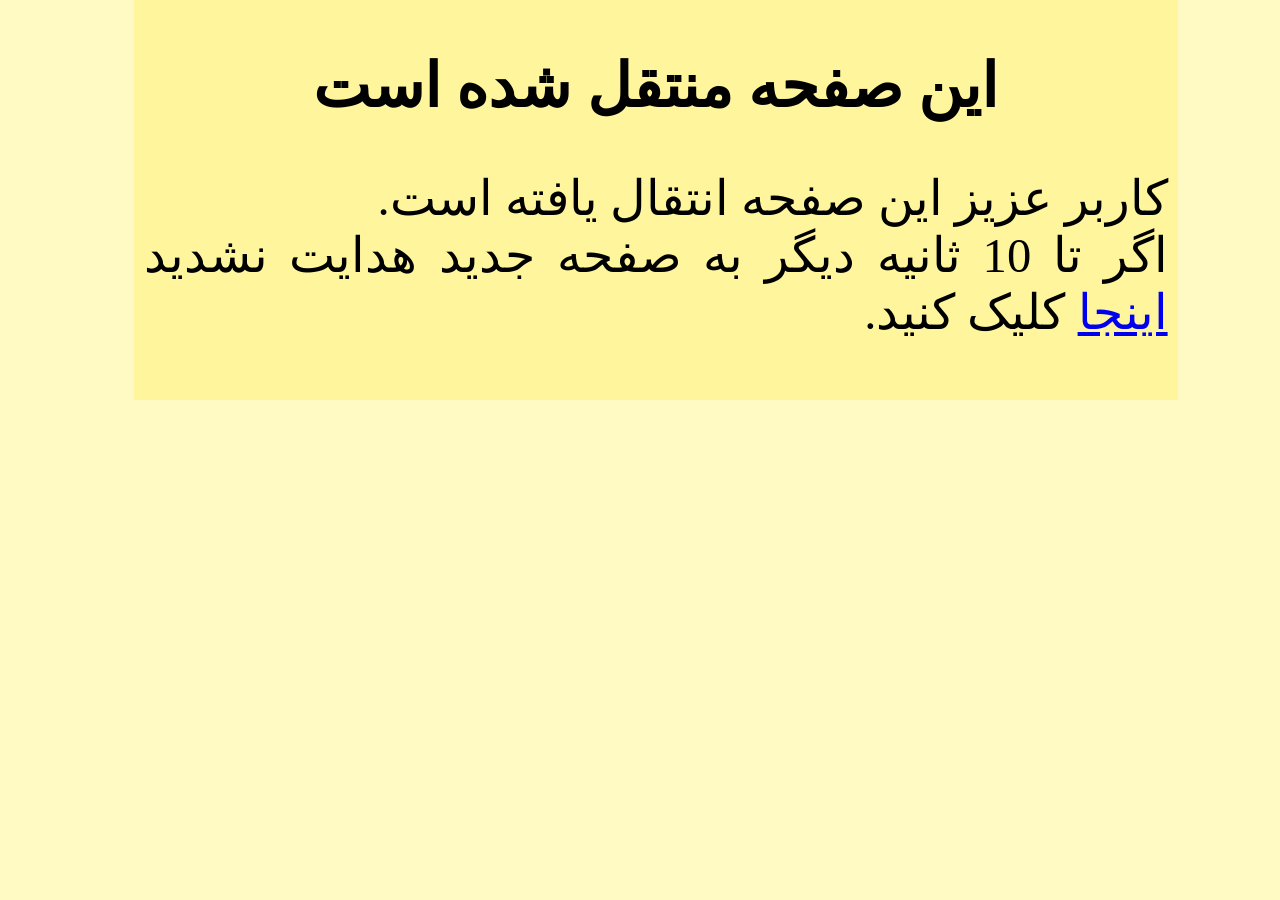
==== commit dc2ce1ee: "psfourhax.rf.gd" ====
--- a/index.html
+++ b/index.html
@@ -1,248 +1,62 @@
-<html manifest="offline.cache"><!--   -->
+<!DOCTYPE html>
+<html>
 <head>
-<title>PS-Phwoar! Host Menu v1.2 By Leeful</title>
-<link rel="stylesheet prefetch" href="files/style.css">
+ <meta charset="utf-8">
+ <meta name="viewport" content="width=device-width, initial-scale=1.0">
+<title>این ارور 404 نیست</title>
+<style type="text/css">
+ body {
+ margin:0;
+ padding:0;
+ background:#FFF9C4;
+ text-align:center;
+ direction:rtl;
+ }
+ .text {
+  width:80%;
+  height:80%;
+  font-size:190%;
+  margin-right:8%;
+  padding:10px;
+  background:#FFF59D;
+  font-weight:900;
+ }
+ .text p{
+  text-align:justify;
+  font-size:160%;
+  font-weight:500;
+ }
+ 
+ @media (max-width: 767px) {
+  .text{
+  font-size:80%;
+  }
+  .text p{
+  font-size:120%;
+  }
+ }
+</style>
 </head>
 <body>
-<div id=ScrOverlay class=cacheUPDbg><pre id=cacheUPDtxt class=cacheUPD></pre><div id=CacheProgress><div id=CacheBar></div></div></div>
-<input autofocus="autofocus" type="range" id="NOUP" style="opacity:0;display:none;">
-<div id=SubTabA class=SubTabTxtAnim></div><div id=SubTabB class=SubTabLineAnim></div>
-<div id=Title class=Title>Hen</div>
-<div id=Popup onclick="Popup.classList.remove('animation');"><div id="PopIcon"></div><div id="PopTitle"></div></div>
-<div id=BottomPopup></div>
-<div id=InfoButton><div id=R1BUTTON></div>= نمایش اطلاعات پیلود</div>
-<div id=MenuContainer class=MenuContainer onclick=GetInfo()>
-<div id=MainMenu class=MenuPos>
-<div  PL-Title="HenVR نسخه های قدیمی از پیلود"  PL-Bin="SUBMENU 1"   PL-Ver=""                           PL-Desc="A collection of previously released versions of Hen with VR support." class="Box Icon2">&#xf468;</div
-><div PL-Title="Hen نسخه های قدیمی تر از پیلود"    PL-Bin="SUBMENU 2"   PL-Ver=""                           PL-Desc="A collection of previously released versions of Hen." class="Box Icon2">&#xf4a1;</div
-><div PL-Title="Hen"                 PL-Bin="Hen212.bin"  PL-Ver="v2.1.2 - By SiSTRo"         PL-Desc="Enable Homebrew, Enable Debug Settings, Enable External HDD Support, <br>PSVR Support via Firmware Spoof to v7.02, Remote PKG Installer Support, <br>Full Rest Mode Support, 7.xx External HDD Support, Debug Trophies Support."  class="Box Icon"><img src="files/img/hen.svg"></div
-><div PL-Title="Bin Loader"          PL-Bin="BINLOADER"   PL-Ver="v1.0 - By Specter"          PL-Desc="Loads a bin file sent to the PS4 IP address on port 9020.<br><br>This version of Bin Loader can also load extra large bin files up to 12.58MB in size." class="Box Icon">&#xf019;</div
-><div PL-Title="FTP Server"          PL-Bin="FTP.bin"     PL-Ver="v1.3.2 - By LightningMods"  PL-Desc="A full access FTP server for the PS4. Connect your FTP client to the IP address that the popup message tells you. The FTP port number is 1337." class="Box Icon"><img src="files/img/ftp.svg"></div
-><div PL-Title="کپی و تهیه ی بکاپ از بازی"         PL-Bin="SUBMENU 3"   PL-Ver=""                           PL-Desc="Dump your games or apps to a USB drive to be able to create fpkg files." class="Box Icon">&#xf889;</div
-><div PL-Title="Mira"                PL-Bin="Mira.bin"    PL-Ver="v1.0 - By OpenOrbis"        PL-Desc="Enable Mira framework.<br>Kernel Logging Server Port: 9998<br>RPC Server Port: 9999" class="Box Icon">&#xf850;</div
-><div PL-Title="پیلودهای پشتیبان گیری و کپی"    PL-Bin="SUBMENU 4"   PL-Ver=""                           PL-Desc="A collection of payloads to backup or restore or dump various things from your PS4.<br><br>You should make regular backups of your database and save data just in case your fake pkg games get removed from the database or you suffer game save corruption!" class="Box Icon2">&#xf49c;</div
-><div PL-Title="ابزارهای سیستم - بخش اول"      PL-Bin="SUBMENU 5"   PL-Ver=""                           PL-Desc="Various system tools for your PS4." class="Box Icon2">&#xf0ad;</div
-><div PL-Title="ابزارهای سیستم - بخش دوم"      PL-Bin="SUBMENU 6"   PL-Ver=""                           PL-Desc="Various system tools for your PS4." class="Box Icon2">&#xf7d9;</div
-><div PL-Title="ReactPSPlus ابزارهای"   PL-Bin="SUBMENU 7"   PL-Ver=""                           PL-Desc="Tools to change the date and time of the internal kernel clock.<br><br>Mainly used to re-enable expired PSPlus games."  class="Box Icon">&#xf073;</div
-><div PL-Title="پیلودهای بارگزاری لینوکس"       PL-Bin="SUBMENU 8"   PL-Ver=""                           PL-Desc="A collection of Linux Loaders." class="Box Icon2"><img src="files/img/linux.svg"></div
-><div PL-Title="GTA V ترینرهای بازی"     PL-Bin="SUBMENU 9"   PL-Ver=""                           PL-Desc="A collection of mod menus for GTA V.<br>1.27 indicates that GTA V update v1.27 must be installed." class="Box Icon2"><img src="files/img/gta.svg"></div
-><div PL-Title="درباره ی سازندگان"            PL-Bin="CREDITS"     PL-Ver=""                           PL-Desc="Credits and thanks." class="Box Icon2">&#xf30f;</div
-></div></div>
-<div id=SubMenu1Container class=SubMenuContainer style=display:none onclick=GetInfo()>
-<div id=SubMenu1 class=SubMenuPos>
-<div  PL-Title="Hen + VR v2.1" PL-Bin="HenVR21.bin" PL-Ver="v2.1 - By SiSTRo + VR support By Stooged"        PL-Desc="This release added FULL rest mode support." class="Box Icon"><img src="files/img/henVR.svg"><extra>v2.1 VR</extra></div
-><div PL-Title="Hen + VR v2.0" PL-Bin="HenVR20.bin" PL-Ver="v2.0 - By SiSTRo + VR support By Stooged"        PL-Desc="This release added partial rest mode support." class="Box Icon"><img src="files/img/henVR.svg"><extra>v2.0 VR</extra></div
-><div PL-Title="Hen + VR v1.9" PL-Bin="HenVR19.bin" PL-Ver="v1.9 - By LightningMods + VR support By Stooged" PL-Desc="This was an experimental release that included support to install PKG's from the internal HDD.<br>! Be aware that this release breaks compatibility with some games !" class="Box Icon"><img src="files/img/henVR.svg"><extra>v1.9 VR</extra></div
-><div PL-Title="Hen + VR v1.8" PL-Bin="HenVR18.bin" PL-Ver="v1.8 - By Zecoxao + VR support By Stooged"       PL-Desc="This release added Remote PKG Installer support." class="Box Icon"><img src="files/img/henVR.svg"><extra>v1.8 VR</extra></div
-><div PL-Title="Hen + VR v1.7" PL-Bin="HenVR17.bin" PL-Ver="v1.7 - By xVortex + VR support By Stooged"       PL-Desc="This release added external HDD support." class="Box Icon"><img src="files/img/henVR.svg"><extra>v1.7 VR</extra></div
-><div PL-Title="Hen + VR v1.6" PL-Bin="HenVR16.bin" PL-Ver="v1.6 - By xVortex + VR support By Stooged"       PL-Desc="This release fixed some bugs that were present in the 1.5 release." class="Box Icon"><img src="files/img/henVR.svg"><extra>v1.6 VR</extra></div
-><div PL-Title="Hen + VR v1.5" PL-Bin="HenVR15.bin" PL-Ver="v1.5 - By xVortex + VR support By Stooged"       PL-Desc="The first release of Hen for PS4 firware 5.05." class="Box Icon"><img src="files/img/henVR.svg"><extra>v1.5 VR</extra></div
-></div></div>
-<div id=SubMenu2Container class=SubMenuContainer style=display:none onclick=GetInfo()>
-<div id=SubMenu2 class=SubMenuPos>
-<div PL-Title="Hen v2.1.1" PL-Bin="Hen211.bin" PL-Ver="v2.1.1 - By SiSTRo"      PL-Desc="This release added 6.xx External HDD Support."  class="Box Icon"><img src="files/img/hen.svg"><extra>v2.1.1</extra></div
-><div PL-Title="Hen v2.1" PL-Bin="Hen21.bin"   PL-Ver="v2.1 - By SiSTRo"        PL-Desc="This release added FULL rest mode support." class="Box Icon"><img src="files/img/hen.svg"><extra>v2.1</extra></div
-><div PL-Title="Hen v2.0" PL-Bin="Hen20.bin"   PL-Ver="v2.0 - By SiSTRo"        PL-Desc="This release added partial rest mode support." class="Box Icon"><img src="files/img/hen.svg"><extra>v2.0</extra></div
-><div PL-Title="Hen v1.9" PL-Bin="Hen19.bin"   PL-Ver="v1.9 - By LightningMods" PL-Desc="This was an experimental release that included support to install PKG's from the internal HDD.<br>! Be aware that this release breaks compatibility with some games !" class="Box Icon"><img src="files/img/hen.svg"><extra>v1.9</extra></div
-><div PL-Title="Hen v1.8" PL-Bin="Hen18.bin"   PL-Ver="v1.8 - By Zecoxao"       PL-Desc="This release added Remote PKG Installer support." class="Box Icon"><img src="files/img/hen.svg"><extra>v1.8</extra></div
-><div PL-Title="Hen v1.7" PL-Bin="Hen17.bin"   PL-Ver="v1.7 - By xVortex"       PL-Desc="This release added external HDD support." class="Box Icon"><img src="files/img/hen.svg"><extra>v1.7</extra></div
-><div PL-Title="Hen v1.6" PL-Bin="Hen16.bin"   PL-Ver="v1.6 - By xVortex"       PL-Desc="This release fixed some bugs that were present in the 1.5 release." class="Box Icon"><img src="files/img/hen.svg"><extra>v1.6</extra></div
-><div PL-Title="Hen v1.5" PL-Bin="Hen15.bin"   PL-Ver="v1.5 - By xVortex"       PL-Desc="The first release of Hen for PS4 firware 5.05." class="Box Icon"><img src="files/img/hen.svg"><extra>v1.5</extra></div
-></div></div>
-<div id=SubMenu3Container class=SubMenuContainer style=display:none onclick=GetInfo()>
-<div id=SubMenu3 class=SubMenuPos>
-<div  PL-Title="بصورت جداگانه - آپدیت جدا از نسخه ی پایه" PL-Bin="DumperSplit.bin" PL-Ver="v1.8 - By xVortex" PL-Desc="Dump your games or apps to a USB drive to be able to create fpkg files.<br><br>This payload will dump your game and game update (if there is one) into two seperate folders on your USB drive.<br>e.g. CUSA00824-app and CUSA00824-patch." class="Box Icon">&#xf1b3;</div
-><div PL-Title="بصورت ادغام شده - آپدیت به همراه نسخه ی پایه"   PL-Bin="DumperMerge.bin" PL-Ver="v1.8 - By xVortex" PL-Desc="Dump your games or apps to a USB drive to be able to create fpkg files.<br><br>This payload will dump your game and game update (if there is one) and merge them into one folder on your USB drive." class="Box Icon">&#xf1b2;</div
-></div></div>
-<div id=SubMenu4Container class=SubMenuContainer style=display:none onclick=GetInfo()>
-<div id=SubMenu4 class=SubMenuPos>
-<div  PL-Title="Database Backup"       PL-Bin="Database_Backup.bin"        PL-Ver="v1.0 - By Leeful"  PL-Desc="Create a backup of important database files.<br><br>A backup of your app databases will be created and saved internally on your PS4 HDD and also to USB if a USB drive is inserted." class="Box Icon">&#xf56e;</div
-><div PL-Title="Database Restore"      PL-Bin="Database_Restore.bin"       PL-Ver="v1.0 - By Leeful"  PL-Desc="Restore a backup of the database files created by 'Database Backup'<br><br>The backup will be restored from either the Internal HDD or from USB if a USB drive is inserted.<br>If a USB drive is inserted, the backup on the USB will be the one used to restore." class="Box Icon">&#xf56f;</div
-><div PL-Title="Database Restore-UNDO" PL-Bin="Database_Restore_UNDO.bin"  PL-Ver="v1.0 - By Leeful"  PL-Desc="Undo the changes made by 'Database Restore'<br><br>This is useful if you restore a backup by mistake." class="Box Icon">&#xf1c3;</div
-><div PL-Title="Save Data Backup"      PL-Bin="Save_Data_Backup.bin"       PL-Ver="v1.0 - By Leeful"  PL-Desc="Create a backup of all your current game Save data to a USB drive." class="Box Icon">&#xf2f5;</div
-><div PL-Title="Save Data Restore"     PL-Bin="Save_Data_Restore.bin"      PL-Ver="v1.0 - By Leeful"  PL-Desc="Restore a backup of all your game Save data from a USB drive." class="Box Icon">&#xf2f6;</div
-><div PL-Title="Trophy Backup"         PL-Bin="Trophy_Backup.bin"          PL-Ver="v1.0 - By Leeful"  PL-Desc="Create a backup of your Trophy data to a USB drive." class="Box Icon">&#xf091;</div
-><div PL-Title="Trophy Restore"        PL-Bin="Trophy_Restore.bin"         PL-Ver="v1.0 - By Leeful"  PL-Desc="Restore a backup of your Trophy data from a USB drive." class="Box Icon">&#xf2eb;</div
-><div PL-Title="Offline Cache Backup"  PL-Bin="Offline_Cache_Backup.bin"   PL-Ver="v1.0 - By Leeful"  PL-Desc="Create a backup of your Offline Cache.<br><br>A backup of your ApplicationCache.db will be created and saved internally on your PS4 HDD and also to USB if a USB drive is inserted." class="Box Icon">&#xf0ed;</div
-><div PL-Title="Offline Cache Restore" PL-Bin="Offline_Cache_Restore.bin"  PL-Ver="v1.0 - By Leeful"  PL-Desc="Restore a backup of your Offline Cache created by 'Offline Cache Backup'<br><br>The backup will be restored from either the Internal HDD or from USB if a USB drive is inserted.<br>This can also be used to inject any ApplicationCache.db on your PS4." class="Box Icon">&#xf0ee;</div
-><div PL-Title="HDD Upgrade Backup"    PL-Bin="HDD_Upgrade_Backup.bin"     PL-Ver="v1.0 - By Leeful"  PL-Desc="Transfer all your saves and trophies if you are upgrading your PS4's HDD.<br><br>1. Use this payload to backup all your saves, trophies and offline cache.<br>2. Use the official PS4 backup/restore app to BACKUP your profile.<br>3. Install your new HDD and recovery Firmware.<br>4. Use the official PS4 backup/restore app to RESTORE your profile.<br>5. Use the 'HDD Upgrade Restore' payload to restore all your data." class="Box Icon">&#xf310;</div
-><div PL-Title="HDD Upgrade Restore"   PL-Bin="HDD_Upgrade_Restore.bin"    PL-Ver="v1.0 - By Leeful"  PL-Desc="Use this tool to restore all your user data if you are upgrading your PS4's HDD.<br><br>All your game save data, trophies and offline cache will be restored to your new HDD." class="Box Icon">&#xf311;</div
-><div PL-Title="Avatar Dump"           PL-Bin="AvatarDump.bin"             PL-Ver="v1.0 - By Red-J"   PL-Desc="Dumps all users avatar files to a USB drive.<br><br>Files will be dumped to Avatar_Backup/0xProfileID folder on your USB drive." class="Box Icon">&#xf6e9;</div
-><div PL-Title="Avatar Inject"         PL-Bin="AvatarInject.bin"           PL-Ver="v1.0 - By Red-J"   PL-Desc="Injects a set of Avatar files to your PS4<br><br>Put your Avatar files in an Avatar_Inject/0xProfileID folder on USB drive." class="Box Icon">&#xf809;</div
-><div PL-Title="DB & SG Backup"        PL-Bin="DB_GS_Backup.bin"           PL-Ver="v3.0 - By Stooged" PL-Desc="Create a backup of game saves, user data and important .db files to your USB drive.<br><br>Note: It can sometimes take a while to backup everything but you will see a popup message every 15 seconds until the backup is complete." class="Box Icon">&#xf1c0;</div
-><div PL-Title="PKG Backup"            PL-Bin="PkgBackup.bin"              PL-Ver="v3.0 - By Stooged" PL-Desc="Create a backup of installed PKG's to USB.<br><br>Copy PKG_BACKUP.ini to the root of your USB drive." class="Box Icon">&#xf467;</div
-><div PL-Title="Disc Dump"             PL-Bin="DiscDump.bin"               PL-Ver="v1.0 - By Stooged" PL-Desc="Copy the contents from a Blue-ray Disc to USB drive.<br><br>Note: This is not a game dumper!!<br>To dump games use 'Game Dumper' from the main menu." class="Box Icon">&#xf51f;</div
-><div PL-Title="Kernel Dumper"         PL-Bin="KernelDumper.bin"           PL-Ver="v2.0 - By Stooged" PL-Desc="Dump a copy of your kernel to your USB drive.<br><br>Your kernel will be dumped to: KernelDump.bin on your USB drive." class="Box Icon">&#xf828;</div
-><div PL-Title="Auth Info Dumper"      PL-Bin="AuthInfoDump.bin"           PL-Ver="v2.0 - By Stooged" PL-Desc="Dump/extract auth info to a log file on your USB drive.<br><br>Run the app you want to dump the auth info from then press the PS button on your controller, then open the browser and run this payload." class="Box Icon">&#xf2b9;</div
-></div></div>
-<div id=SubMenu5Container class=SubMenuContainer style=display:none onclick=GetInfo()>
-<div id=SubMenu5 class=SubMenuPos>
-<div  PL-Title="Fan Control"        PL-Bin=""                PL-Ver="v4.0 - By Leeful"       PL-Desc="Set the desired temperature that the PS4 fan starts.<br>You can move the slider by using the D-Pad Up & Down or Left & Right.<br>The value you set will remain until the power is removed from the PS4.<br><br>The default PS4 setting is 79&#176;" class="Box Icon"><img src="files/img/FanControl.svg"></div
-><div PL-Title="Firmware Spoofer"   PL-Bin=""                PL-Ver="v1.0 - By Leeful"       PL-Desc="Spoofs the reported PS4 firmware version to anything between 0.00 and 99.99.<br><br>This is useful for spoofing the firmware to allow PSVR to work and for dev testing purposes but it WILL NOT allow higher firmware version games to be played on the PS4!!" class="Box Icon">&#xf661;</div
-><div PL-Title="Orbis AFR"          PL-Bin="OrbisAFR.bin"    PL-Ver="v1.0 - By theorywrong"  PL-Desc="Orbis (PS4) Application File Redirector<br><br>Use this to re-direct in game files to a modded version.<br>Heres an example:<br>Original game file: /mnt/sandbox/CUSA02624_000/app0/intro/vid.mp4<br>Modded game file: /data/CUSA02624/app0/intro/vid.mp4" class="Box Icon">&#xf0ec;</div
-><div PL-Title="Save Mounter + FTP" PL-Bin="SaveMounter.bin" PL-Ver="v1.5 - By ChendoChap"   PL-Desc="PS4 payload for PS4 Save Mounter v1.5 ps4debug + FTP payload.<br><br>Run this payload first then run the Save Mounter program on your PC.<br>Use this to backup and restore your saves. The backed up saves can also be transfered to any 5.05 console." class="Box Icon2">&#xf87e;</div
-><div PL-Title="WebRTE PS4 Trainer" PL-Bin="WebRTE.bin"      PL-Ver="v1.1 - By Various"      PL-Desc="A large collection of trainers for your PS4 games.<br><br>- Run this payload then start the game you wish to train.<br>- Then go to: ps4trainer.com/Trainer/index.html on any web enabled device.<br>- Enter the IP of your PS4.<br>- Now select the trainer for the correct CUSA and version of your game." class="Box Icon2">&#xf812;</div
-><div PL-Title="WebRTE-V2 Trainer"  PL-Bin="WebRTE2.bin"     PL-Ver="v2.0 - By Shiningami"   PL-Desc="A large collection of trainers for your PS4 games.<br><br>- Run this payload then start the game you wish to train.<br>- Then go to: ps4modding.net/ps4trainer/ on any web enabled device.<br>- Select the trainer for the correct CUSA and version of your game.<br>- Enter the IP of your PS4." class="Box Icon2">&#xf812;</div
-><div PL-Title="PS4REN"             PL-Bin="PS4ren.bin"      PL-Ver="v1.0 - By SiSTRo"       PL-Desc="PS4 Remote Play Enabler.<br><br>Use this to allow you to register a device for remote play.<br>NOTE: The PS button is disabled during use so use the Circle button to return to the home menu." class="Box Icon2">&#xf11b;</div
-><div PL-Title="Rif-Renamer"        PL-Bin="RifRenamer.bin"  PL-Ver="v1.0 - By Al Azif"      PL-Desc="Changes the installed games license type from FAKE to FREE.<br><br>Use this to fix games that will not work with regular HEN.<br>If you originally installed games using MiraHen you might have this problem." class="Box Icon2">&#xf7ea;</div
-></div></div>
-<div id=SubMenu6Container class=SubMenuContainer style=display:none onclick=GetInfo()>
-<div id=SubMenu6 class=SubMenuPos>
-<div  PL-Title="Disable Updates"  PL-Bin="UpdatesDisable.bin" PL-Ver="v1.0 - By Al Azif"                PL-Desc="Creates dummy files in the PS4 update folder to prevent the download of unwanted system updates.<br>It also deletes any existing updates if they already exist.<br><br>! You only ever have to run this once !" class="Box Icon">&#xf771;</div
-><div PL-Title="Enable Updates"   PL-Bin="UpdatesEnable.bin"  PL-Ver="v1.0 - By Al Azif"                PL-Desc="Removes the dummy files in the PS4 update folder to enable the download of updates again.<br><br>Run this if you have previously disabled updates and wish to update your console." class="Box Icon">&#xf772;</div
-><div PL-Title="AppToUSB"         PL-Bin="AppToUsb.bin"       PL-Ver="v5.0 - By Stooged"                PL-Desc="Move installed games to an external USB drive.<br>Put AppToUsb.ini in folder named PS4 on root of your USB drive." class="Box Icon">&#xf01c;</div
-><div PL-Title="Infinix"          PL-Bin="Infinix.bin"        PL-Ver="v1.0 - By LightningMods"          PL-Desc="An alternative to 'Remote Package Installer' including Hen and an FTP server.<br><br>It is advised only to use this to install small homebrew packages and not full size games as it uses FTP to transfer files which is a lot slower than the regular 'Remote Package Installer' methods." class="Box Icon">&#xf534;</div
-><div PL-Title="Enable VR"        PL-Bin="EnableVR.bin"       PL-Ver="v1.0 - By Stooged"                PL-Desc="Standalone payload to enable use of VR headset.<br><br>This payload will spoof your firmware to v9.00 thus enabling the use of your PSVR headset if it is asking for a firmware update.<br>Make sure to run this BEFORE you turn on your headset!" class="Box Icon2">&#xf6ea;</div
-><div PL-Title="History Blocker"  PL-Bin="HistoryBlock.bin"   PL-Ver="v2.0 - By Stooged"                PL-Desc="Disable the auto opening of the last page used in the PS4 WebBrowser.<br><br>Run the payload again to disable this feature." class="Box Icon2">&#xf686;</div
-><div PL-Title="PUP Decrypt"      PL-Bin="PupDecrypt.bin"     PL-Ver="v1.0 - By LOLHAX & SocraticBliss" PL-Desc="Decrypt firmware updates from USB drive.<br><br>Rename the update file to 'safe.PS4UPDATE.pup' and put it on the root of your USB drive." class="Box Icon2">&#xf64d;</div
-></div></div>
-<div id=SubMenu7Container class=SubMenuContainer style=display:none onclick=GetInfo()>
-<div id=SubMenu7 class=SubMenuPos>
-<div  PL-Title="ReactPSPlus"      PL-Bin=""  PL-Ver="v1.0 - By Zer0xFF" PL-Desc="Changes the internal kernel clock on the PS4 to June 2012.<br><br>Use this to RE-enable any PS PLUS games that you have installed that have expired, making them playable again."  class="Box Icon">&#xf736;</div
-><div PL-Title="ReactPSPlus-UNDO" PL-Bin=""  PL-Ver="v1.0 - By Al Azif" PL-Desc="Sets the internal kernel clock back to today's date.<br><br>Use this to Undo the changes made by ReactPSPlus."  class="Box Icon">&#xf273;</div
-><div PL-Title="ReactPSPlus-MOD"  PL-Bin=""  PL-Ver="v2.0 - By Leeful"  PL-Desc="Moddable version of ReactPSPlus.<br><br>Change the internal kernel clock on the PS4 to whatever date and time you choose."  class="Box Icon">&#xf333;</div
-></div></div>
-<div id=SubMenu8Container class=SubMenuContainer style=display:none onclick=GetInfo()>
-<div id=SubMenu8 class=SubMenuPos>
-<div  PL-Title="1GB Video-RAM Linux Loader" PL-Bin="Linux1GB.bin"      PL-Ver="v1.0 - By PSXITA"   PL-Desc="A Linux Loader to run a Linux installation from USB.<br><br>This will load Linux with 1GB Video Ram and 7GB System Ram." class="Box Icon"><extra>1GB</extra>&#xf628;</div
-><div PL-Title="2GB Video-RAM Linux Loader" PL-Bin="Linux2GB.bin"      PL-Ver="v1.0 - By PSXITA"   PL-Desc="A Linux Loader to run a Linux installation from USB.<br><br>This will load Linux with 2GB Video Ram and 6GB System Ram." class="Box Icon"><extra>2GB</extra>&#xf627;</div
-><div PL-Title="3GB Video-RAM Linux Loader" PL-Bin="Linux3GB.bin"      PL-Ver="v1.0 - By PSXITA"   PL-Desc="A Linux Loader to run a Linux installation from USB.<br><br>This will load Linux with 3GB Video Ram and 5GB System Ram.<br><br>! Do Not use this to initially Install Linux !" class="Box Icon"><extra>3GB</extra>&#xf624;</div
-><div PL-Title="NO-EDID Linux Loader"       PL-Bin="LinuxNOedid.bin"   PL-Ver="v1.0 - By PSXITA"   PL-Desc="A Linux Loader to run a Linux installation from USB.<br><br>This will load Linux using no EDID (Extended Display Identification Data). This is useful if your display does not work with the other loaders." class="Box Icon"><extra>NO-EDID</extra>&#xf464;</div
-><div PL-Title="Internal HDD Linux Loader"  PL-Bin="LinuxInternal.bin" PL-Ver="v1.0 - By Cedsaill" PL-Desc="A Linux Loader to run a Linux installation from the PS4 internal HDD." class="Box Icon"><extra>Internal</extra>&#xf0a0;</div
-><div PL-Title="Linux Loader By Eeply"      PL-Bin="LinuxEEPLY.bin"    PL-Ver="v1.0 - By Eeply"    PL-Desc="A Linux Loader to run a Linux installation from USB." class="Box Icon"><extra>Eeply</extra>&#xf5fc;</div
-></div></div>
-<div id=SubMenu9Container class=SubMenuContainer style=display:none onclick=GetInfo()>
-<div id=SubMenu9 class=SubMenuPos>
-<div  PL-Title="Lotus Menu - 1.27"            PL-Bin="gtaLotus127.bin"      PL-Ver="v1.03 - By 0x199"         PL-Desc="Mod Menu for GTA V<br>*Game update v1.27 must be installed.<br><br>Activate Menu With: 'D-Pad Right + Square'" class="Box Icon"><extra>1.27</extra>&#xf5e1;</div
-><div PL-Title="LastTeamStanding Menu - 1.27" PL-Bin="gtaLTS127.bin"        PL-Ver="v1.0 - By CMT Frosty"     PL-Desc="Mod Menu for GTA V<br>*Game update v1.27 must be installed.<br><br>Activate Menu With: 'D-Pad Right + Square'" class="Box Icon"><extra>1.27</extra>&#xf70c;</div
-><div PL-Title="WildeModZ Menu"               PL-Bin="gtaWildeModz.bin"     PL-Ver="v1.2 - By WildeModZ"      PL-Desc="Mod Menu for GTA V<br><br>Activate Menu With: 'D-Pad Left + Square'" class="Box Icon">&#xf714;</div
-><div PL-Title="WildeModZ Menu - 1.27"        PL-Bin="gtaWildeModz127.bin"  PL-Ver="v1.3 - By WildeModZ"      PL-Desc="Mod Menu for GTA V<br>*Game update v1.27 must be installed.<br><br>Activate Menu With: 'D-Pad Left + Square'" class="Box Icon"><extra>1.27</extra>&#xf714;</div
-><div PL-Title="Lamance Menu"                 PL-Bin="gtaLamance.bin"       PL-Ver="v0.8 - By david1337hax"   PL-Desc="Mod Menu for GTA V<br><br>Activate Menu With: 'D-Pad Right + Square'" class="Box Icon">&#xf63b;</div
-><div PL-Title="Lamance Menu - 1.27"          PL-Bin="gtaLamance127.bin"    PL-Ver="v0.8 - By david1337hax"   PL-Desc="Mod Menu for GTA V<br>*Game update v1.27 must be installed.<br><br>Activate Menu With: 'D-Pad Right + Square'" class="Box Icon"><extra>1.27</extra>&#xf63b;</div
-><div PL-Title="Psyc0s Menu"                  PL-Bin="gtaPsyc0s.bin"        PL-Ver="v1.0 - By Team Psyc0s"    PL-Desc="Mod Menu for GTA V<br><br>Activate Menu With: 'D-Pad Left + Square'" class="Box Icon">&#xf6ee;</div
-><div PL-Title="NotAnother Menu"              PL-Bin="gtaNotAnother.bin"    PL-Ver="v b.01 - By david1337hax" PL-Desc="Mod Menu for GTA V<br><br>Activate Menu With: 'D-Pad Right + Square'" class="Box Icon">&#xf85a;</div
-><div PL-Title="NotAnother Menu - 1.27"       PL-Bin="gtaNotAnother127.bin" PL-Ver="v b.02 - By david1337hax" PL-Desc="Mod Menu for GTA V<br>*Game update v1.27 must be installed.<br><br>Activate Menu With: 'D-Pad Right + Square'" class="Box Icon"><extra>1.27</extra>&#xf85a;</div
-><div PL-Title="AP II Intense Menu"           PL-Bin="gtaIntense.bin"       PL-Ver="v1.1 - By EROOTIIK69"     PL-Desc="Mod Menu for GTA V<br><br>Activate Menu With: 'R1 + Square'" class="Box Icon">&#xf05b;</div
-><div PL-Title="AP II Intense Menu - 1.27"    PL-Bin="gtaIntense127.bin"    PL-Ver="v1.5 - By EROOTIIK69"     PL-Desc="Mod Menu for GTA V<br>*Game update v1.27 must be installed.<br><br>Activate Menu With: 'R1 + Square'" class="Box Icon"><extra>1.27</extra>&#xf05b;</div
-><div PL-Title="ArabicGuy Menu"               PL-Bin="gtaArabicGuy.bin"     PL-Ver="v1.0 - By RF0oDxM0Dz"     PL-Desc="Mod Menu for GTA V<br><br>Activate Menu With: 'L1 + R1'" class="Box Icon">&#xf48b;</div
-><div PL-Title="NotYourDope's Menu - 1.27"    PL-Bin="gtaDope127.bin"       PL-Ver="v0.2 - By Vicodin10"      PL-Desc="Mod Menu for GTA V<br>*Game update v1.27 must be installed.<br><br>Activate Menu With: 'R1 + D-Pad Down'" class="Box Icon"><extra>1.27</extra>&#xf595;</div
-><div PL-Title="Trainer Menu"                 PL-Bin="gtaTrainer.bin"       PL-Ver="v1.0 - By david1337hax"   PL-Desc="Mod Menu for GTA V<br><br>Activate Menu With: 'D-Pad Right + Square'" class="Box Icon">&#xf239;</div
-></div></div>
-<div id=navFix1 tabindex="1"></div><div id=navFix2 tabindex="2"></div><div id=navFix3 tabindex="3"></div>
-<div id=Loader class=Loader></div>
-<div id=InfoBox style=display:none><div id=InfoTitle></div><div id=InfoVerAuth></div><div id=InfoDesc></div></div>
-<div id=Clock class=Info1></div>
-<div id=Ktime class=Info2></div>
-<div id=OffFW class=Info1></div>
-<div id=SpoFW class=Info2></div>
-<div id=FanTemp class=Info1></div>
-<script>
-var SS=sessionStorage;var LS=localStorage;var CC=createCookie;var RC=readCookie;function createCookie(name,value,days){if(days){var date=new Date();date.setTime(date.getTime()+(days*24*60*60*1000));var expires="; expires="+date.toGMTString();}else
-expires="";document.cookie=name+"="+value+expires;}
-function readCookie(name){var nameEQ=name+"=";var ca=document.cookie.split(';');for(var i=0;i<ca.length;i++){var c=ca[i];while(c.charAt(0)==' ')
-c=c.substring(1,c.length);if(c.indexOf(nameEQ)==0)
-return c.substring(nameEQ.length,c.length);}
-return null;}
-function DLProgress(e){ScrOverlay.style.display="block";Percent=(Math.round(e.loaded/e.total*100));cacheUPDtxt.innerHTML="Installing Offline Cache: "+Percent+"%";CacheBar.style.width=Percent+'%';}
-function DisplayCacheProgress(){setTimeout(function(){cacheUPDtxt.innerHTML="Cache Installed Successfully";},1000);setTimeout(function(){ScrOverlay.style.opacity="0";},2500);setTimeout(function(){ScrOverlay.style.display="none";},3500);}
-window.applicationCache.addEventListener("progress",DLProgress,false);window.applicationCache.oncached=function(e){DisplayCacheProgress();};window.applicationCache.onupdateready=function(e){DisplayCacheProgress();};window.applicationCache.onerror=function(e){window.cacheUPDtxt.innerHTML="Error Installing Cache";};if(LS.KernEpochDiff==null){LS.KernEpochDiff=0;}
-if(LS.CurrentTemp==null){LS.CurrentTemp=79;}
-if(RC('KernEpochDiff')==null){CC('KernEpochDiff',LS.KernEpochDiff,365);}
-if(RC('CurrentTemp')==null){CC('CurrentTemp',LS.CurrentTemp,365);}
-window.onunload=function(e){CC("CurrentTemp",LS.CurrentTemp,365);CC("KernEpochDiff",LS.KernEpochDiff,365);};var UA=navigator.userAgent.substring(navigator.userAgent.indexOf("5.0 (")+19,navigator.userAgent.indexOf(") Apple"));if(LS.TrueFW==null){if(UA=="5.05"||UA=="5.07"){LS.TrueFW=(Number(UA));}else{LS.TrueFW="Spoofed";}}
-function ShowFirmwareVer(){OffFW.style.display='block';SpoFW.style.display='block';if(LS.TrueFW==null){if(UA=="5.05"||UA=="5.07"){LS.TrueFW=(Number(UA));OfficialFW=LS.TrueFW;}else{LS.TrueFW="Spoofed";OfficialFW=LS.TrueFW;}}else{OfficialFW=LS.TrueFW;}
-ReportedFW=UA;OfficialFW=LS.TrueFW;if(OfficialFW==ReportedFW){OffFW.innerHTML=("Official Firmware v"+OfficialFW+" detected");}else{OfficialFW=LS.TrueFW;OffFW.innerHTML=("Official Firmware: v"+OfficialFW);SpoFW.innerHTML=("Currently Spoofed To: v"+ReportedFW);}
-if(isNaN(ReportedFW)){OffFW.innerHTML=("NO PS4 DETECTED");}
-if(OfficialFW=="Spoofed"&&!isNaN(UA)){OffFW.innerHTML=("Incorrect Firmware Version Detected!");SpoFW.innerHTML="Please Reboot your Console!";alert("Incorrect firmware value identified!\n\nIt appears that you have deleted the cache after using a firmware spoof.\n\nTo set the correct firmware version and remove this message please reboot the console.");localStorage.removeItem("TrueFW");}}
-function HideFirmwareVer(){OffFW.style.display='none';SpoFW.style.display='none';}
-function ShowTimeAndDate(){var Kdate=new Date();Kdate.setTime(Kdate.getTime()+ -LS.KernEpochDiff);Clock.style.display='block';Ktime.style.display='block';Clock.innerHTML='Current System Clock: '+Date().toString().slice(4,21);Ktime.innerHTML='Current Kernel Clock: '+Kdate.toString().slice(4,21);}
-function HideTimeAndDate(){Clock.style.display='none';Ktime.style.display='none';}
-function ShowFanTemp(){FanTemp.style.display='block';FanTemp.innerHTML='Current Fan Control Threshold Setting: <font color="yellow">'+RC('CurrentTemp')+'&#176;</font>';}
-function HideFanTemp(){FanTemp.style.display='none';}
-var MMc=MainMenu.childElementCount;var MMtotal=MMc;var SM1t='Old HenVR';var SM1n=1;var SM1c=SubMenu1.childElementCount;var SM1total=MMc+SM1c;var SM2t='Old Hen';var SM2n=2;var SM2c=SubMenu2.childElementCount;var SM2total=MMc+SM1c+SM2c;var SM3t='Game Dumper';var SM3n=6;var SM3c=SubMenu3.childElementCount;var SM3total=MMc+SM1c+SM2c+SM3c;var SM4t='Backup & Dump';var SM4n=8;var SM4c=SubMenu4.childElementCount;var SM4total=MMc+SM1c+SM2c+SM3c+SM4c;var SM5t='System Tools 1';var SM5n=9;var SM5c=SubMenu5.childElementCount;var SM5total=MMc+SM1c+SM2c+SM3c+SM4c+SM5c;var SM6t='System Tools 2';var SM6n=10;var SM6c=SubMenu6.childElementCount;var SM6total=MMc+SM1c+SM2c+SM3c+SM4c+SM5c+SM6c;var SM7t='ReactPSPlus Tools';var SM7n=11;var SM7c=SubMenu7.childElementCount;var SM7total=MMc+SM1c+SM2c+SM3c+SM4c+SM5c+SM6c+SM7c;var SM8t='Linux Loaders';var SM8n=12;var SM8c=SubMenu8.childElementCount;var SM8total=MMc+SM1c+SM2c+SM3c+SM4c+SM5c+SM6c+SM7c+SM8c;var SM9t='GTA V Mods';var SM9n=13;var SM9c=SubMenu9.childElementCount;var SM9total=MMc+SM1c+SM2c+SM3c+SM4c+SM5c+SM6c+SM7c+SM8c+SM9c;function GenerateSubMenuChildernCount(){SM1z=parseInt(SS.ItemNum-1-MMc);SM2z=parseInt(SS.ItemNum-1-MMc-SM1c);SM3z=parseInt(SS.ItemNum-1-MMc-SM1c-SM2c);SM4z=parseInt(SS.ItemNum-1-MMc-SM1c-SM2c-SM3c);SM5z=parseInt(SS.ItemNum-1-MMc-SM1c-SM2c-SM3c-SM4c);SM6z=parseInt(SS.ItemNum-1-MMc-SM1c-SM2c-SM3c-SM4c-SM5c);SM7z=parseInt(SS.ItemNum-1-MMc-SM1c-SM2c-SM3c-SM4c-SM5c-SM6c);SM8z=parseInt(SS.ItemNum-1-MMc-SM1c-SM2c-SM3c-SM4c-SM5c-SM6c-SM7c);SM9z=parseInt(SS.ItemNum-1-MMc-SM1c-SM2c-SM3c-SM4c-SM5c-SM6c-SM7c-SM8c);}
-if(sessionStorage.length!=0&&SS.LastPage==null){if(SS.MainMenu==1){window.MainMenu.children[SS.ItemNum-1].className="SelectedItem Icon";window.MainMenu.style.left=SS.ItemPos+'px';ChangeText(window.MainMenu.children[SS.ItemNum-1].getAttribute('PL-Title'));}else if(SS.SubMenu==1){SS.MainMenu=0;SS.ItemNum=SS.LastSubMenu1ItemNum;FocusSubMenu1();UpdateMenu();}else if(SS.SubMenu==2){SS.MainMenu=0;SS.ItemNum=SS.LastSubMenu2ItemNum;FocusSubMenu2();UpdateMenu();}else if(SS.SubMenu==3){SS.MainMenu=0;SS.ItemNum=SS.LastSubMenu3ItemNum;FocusSubMenu3();UpdateMenu();}else if(SS.SubMenu==4){SS.MainMenu=0;SS.ItemNum=SS.LastSubMenu4ItemNum;FocusSubMenu4();UpdateMenu();}else if(SS.SubMenu==5){SS.MainMenu=0;SS.ItemNum=SS.LastSubMenu5ItemNum;FocusSubMenu5();UpdateMenu();}else if(SS.SubMenu==6){SS.MainMenu=0;SS.ItemNum=SS.LastSubMenu6ItemNum;FocusSubMenu6();UpdateMenu();}else if(SS.SubMenu==7){SS.MainMenu=0;SS.ItemNum=SS.LastSubMenu7ItemNum;FocusSubMenu7();UpdateMenu();}else if(SS.SubMenu==8){SS.MainMenu=0;SS.ItemNum=SS.LastSubMenu8ItemNum;FocusSubMenu8();UpdateMenu();}else if(SS.SubMenu==9){SS.MainMenu=0;SS.ItemNum=SS.LastSubMenu9ItemNum;FocusSubMenu9();UpdateMenu();}}
-if(sessionStorage.length!=0&&SS.LastPage!=null){InfoBox.style.display='block';Title.style.display='none';IBT=ChangeInfoBoxTitle;IBV=ChangeInfoBoxVer;IBD=ChangeInfoBoxDesc;if(SS.MainMenu==1){MainMenu.children[SS.ItemNum-1].opacity="1";MainMenu.children[SS.ItemNum-1].className="SelectedItem Icon";MainMenu.style.left=SS.ItemPos+'px';IBT(MainMenu.children[SS.ItemNum-1].getAttribute('PL-Title'));IBV(MainMenu.children[SS.ItemNum-1].getAttribute('PL-Ver'));IBD(MainMenu.children[SS.ItemNum-1].getAttribute('PL-Desc'));}else if(SS.SubMenu==1){SS.MainMenu=0;SS.ItemNum=SS.LastSubMenu1ItemNum;FocusSubMenu1();UpdateMenu();SubMenu1.children[SM1z].opacity="1";SubMenu1.children[SM1z].className="SelectedItem Icon";SubTabA.style.display='none';SubTabB.style.display='none';IBT(SubMenu1.children[SM1z].getAttribute('PL-Title'));IBV(SubMenu1.children[SM1z].getAttribute('PL-Ver'));IBD(SubMenu1.children[SM1z].getAttribute('PL-Desc'));}else if(SS.SubMenu==2){SS.MainMenu=0;SS.ItemNum=SS.LastSubMenu2ItemNum;FocusSubMenu2();UpdateMenu();SubMenu2.children[SM2z].opacity="1";SubMenu2.children[SM2z].className="SelectedItem Icon";SubTabA.style.display='none';SubTabB.style.display='none';IBT(SubMenu2.children[SM2z].getAttribute('PL-Title'));IBV(SubMenu2.children[SM2z].getAttribute('PL-Ver'));IBD(SubMenu2.children[SM2z].getAttribute('PL-Desc'));}else if(SS.SubMenu==3){SS.MainMenu=0;SS.ItemNum=SS.LastSubMenu3ItemNum;FocusSubMenu3();UpdateMenu();SubMenu3.children[SM3z].opacity="1";SubMenu3.children[SM3z].className="SelectedItem Icon";SubTabA.style.display='none';SubTabB.style.display='none';IBT(SubMenu3.children[SM3z].getAttribute('PL-Title'));IBV(SubMenu3.children[SM3z].getAttribute('PL-Ver'));IBD(SubMenu3.children[SM3z].getAttribute('PL-Desc'));}else if(SS.SubMenu==4){SS.MainMenu=0;SS.ItemNum=SS.LastSubMenu4ItemNum;FocusSubMenu4();UpdateMenu();SubMenu4.children[SM4z].opacity="1";SubMenu4.children[SM4z].className="SelectedItem Icon";SubTabA.style.display='none';SubTabB.style.display='none';IBT(SubMenu4.children[SM4z].getAttribute('PL-Title'));IBV(SubMenu4.children[SM4z].getAttribute('PL-Ver'));IBD(SubMenu4.children[SM4z].getAttribute('PL-Desc'));}else if(SS.SubMenu==5){SS.MainMenu=0;SS.ItemNum=SS.LastSubMenu5ItemNum;FocusSubMenu5();UpdateMenu();SubMenu5.children[SM5z].opacity="1";SubMenu5.children[SM5z].className="SelectedItem Icon";SubTabA.style.display='none';SubTabB.style.display='none';IBT(SubMenu5.children[SM5z].getAttribute('PL-Title'));IBV(SubMenu5.children[SM5z].getAttribute('PL-Ver'));IBD(SubMenu5.children[SM5z].getAttribute('PL-Desc'));}else if(SS.SubMenu==6){SS.MainMenu=0;SS.ItemNum=SS.LastSubMenu6ItemNum;FocusSubMenu6();UpdateMenu();SubMenu6.children[SM6z].opacity="1";SubMenu6.children[SM6z].className="SelectedItem Icon";SubTabA.style.display='none';SubTabB.style.display='none';IBT(SubMenu6.children[SM6z].getAttribute('PL-Title'));IBV(SubMenu6.children[SM6z].getAttribute('PL-Ver'));IBD(SubMenu6.children[SM6z].getAttribute('PL-Desc'));}else if(SS.SubMenu==7){SS.MainMenu=0;SS.ItemNum=SS.LastSubMenu7ItemNum;FocusSubMenu7();UpdateMenu();SubMenu7.children[SM7z].opacity="1";SubMenu7.children[SM7z].className="SelectedItem Icon";SubTabA.style.display='none';SubTabB.style.display='none';IBT(SubMenu7.children[SM7z].getAttribute('PL-Title'));IBV(SubMenu7.children[SM7z].getAttribute('PL-Ver'));IBD(SubMenu7.children[SM7z].getAttribute('PL-Desc'));}else if(SS.SubMenu==8){SS.MainMenu=0;SS.ItemNum=SS.LastSubMenu8ItemNum;FocusSubMenu8();UpdateMenu();SubMenu8.children[SM8z].opacity="1";SubMenu8.children[SM8z].className="SelectedItem Icon";SubTabA.style.display='none';SubTabB.style.display='none';IBT(SubMenu8.children[SM8z].getAttribute('PL-Title'));IBV(SubMenu8.children[SM8z].getAttribute('PL-Ver'));IBD(SubMenu8.children[SM8z].getAttribute('PL-Desc'));}else if(SS.SubMenu==9){SS.MainMenu=0;SS.ItemNum=SS.LastSubMenu9ItemNum;FocusSubMenu9();UpdateMenu();SubMenu9.children[SM9z].opacity="1";SubMenu9.children[SM9z].className="SelectedItem Icon";SubTabA.style.display='none';SubTabB.style.display='none';IBT(SubMenu9.children[SM9z].getAttribute('PL-Title'));IBV(SubMenu9.children[SM9z].getAttribute('PL-Ver'));IBD(SubMenu9.children[SM9z].getAttribute('PL-Desc'));}
-var x=document.querySelectorAll(".box");var i;for(i=0;i<x.length;i++){x[i].style.opacity="0";}
-window.Loader.innerHTML='<object type="text/html" data="'+SS.LastPage+'" style="width:265px; height:56px;"></object>';}
-if(sessionStorage.length==0){SS.MainMenu=1;SS.SubMenu=0;SS.ItemNum=3;SS.ItemPos=-65;SS.SubMenu1ItemPos=325;SS.SubMenu2ItemPos=325;SS.SubMenu3ItemPos=325;SS.SubMenu4ItemPos=325;SS.SubMenu5ItemPos=325;SS.SubMenu6ItemPos=325;SS.SubMenu7ItemPos=325;SS.SubMenu8ItemPos=325;SS.SubMenu9ItemPos=325;SS.LastSubMenu1ItemNum=MMc+1;SS.LastSubMenu2ItemNum=MMc+SM1c+1;SS.LastSubMenu3ItemNum=MMc+SM1c+SM2c+1;SS.LastSubMenu4ItemNum=MMc+SM1c+SM2c+SM3c+1;SS.LastSubMenu5ItemNum=MMc+SM1c+SM2c+SM3c+SM4c+1;SS.LastSubMenu6ItemNum=MMc+SM1c+SM2c+SM3c+SM4c+SM5c+1;SS.LastSubMenu7ItemNum=MMc+SM1c+SM2c+SM3c+SM4c+SM5c+SM6c+1;SS.LastSubMenu8ItemNum=MMc+SM1c+SM2c+SM3c+SM4c+SM5c+SM6c+SM7c+1;SS.LastSubMenu9ItemNum=MMc+SM1c+SM2c+SM3c+SM4c+SM5c+SM6c+SM7c+SM8c+1;window.MainMenu.children[SS.ItemNum-1].className="SelectedItem Icon";}
-function UpdateMenu(){GenerateSubMenuChildernCount();if(SS.NoUpURL==null){NOUP.style.display='block';SS.NoUpURL='1';}
-SubMenu1Container.style.display='none';SubMenu2Container.style.display='none';SubMenu3Container.style.display='none';SubMenu4Container.style.display='none';SubMenu5Container.style.display='none';SubMenu6Container.style.display='none';SubMenu7Container.style.display='none';SubMenu8Container.style.display='none';SubMenu9Container.style.display='none';if(SS.ItemNum==SM1n||SS.SubMenu==1){SubMenu1Container.style.display='block';}else if(SS.ItemNum==SM2n||SS.SubMenu==2){SubMenu2Container.style.display='block';}else if(SS.ItemNum==SM3n||SS.SubMenu==3){SubMenu3Container.style.display='block';}else if(SS.ItemNum==SM4n||SS.SubMenu==4){SubMenu4Container.style.display='block';}else if(SS.ItemNum==SM5n||SS.SubMenu==5){SubMenu5Container.style.display='block';}else if(SS.ItemNum==SM6n||SS.SubMenu==6){SubMenu6Container.style.display='block';}else if(SS.ItemNum==SM7n||SS.SubMenu==7){SubMenu7Container.style.display='block';}else if(SS.ItemNum==SM8n||SS.SubMenu==8){SubMenu8Container.style.display='block';}else if(SS.ItemNum==SM9n||SS.SubMenu==9){SubMenu9Container.style.display='block';}
-setTimeout(function(){if(SS.MainMenu==1){if(MainMenu.children[SS.ItemNum-1].getAttribute('PL-Bin').includes('SUBMENU')){MainMenu.children[SS.ItemNum-1].className="SelectedItem Icon2";}else{MainMenu.children[SS.ItemNum-1].className="SelectedItem Icon";}}else if(SS.SubMenu==1){SubMenu1.children[SM1z].className="SelectedItem Icon";}else if(SS.SubMenu==2){SubMenu2.children[SM2z].className="SelectedItem Icon";}else if(SS.SubMenu==3){SubMenu3.children[SM3z].className="SelectedItem Icon";}else if(SS.SubMenu==4){SubMenu4.children[SM4z].className="SelectedItem Icon";}else if(SS.SubMenu==5){SubMenu5.children[SM5z].className="SelectedItem Icon";}else if(SS.SubMenu==6){SubMenu6.children[SM6z].className="SelectedItem Icon";}else if(SS.SubMenu==7){SubMenu7.children[SM7z].className="SelectedItem Icon";}else if(SS.SubMenu==8){SubMenu8.children[SM8z].className="SelectedItem Icon";}else if(SS.SubMenu==9){SubMenu9.children[SM9z].className="SelectedItem Icon";}},0);if(SS.MainMenu==1){MainMenu.children[SS.ItemNum-1].className="SelectedItemAnim Icon";MainMenu.style.left=SS.ItemPos+'px';SS.LastMenuItemPos=SS.ItemPos;SS.LastMenuItemNum=SS.ItemNum;}else if(SS.SubMenu==1){SubMenu1.style.left=SS.SubMenu1ItemPos+'px';SS.LastSubMenu1ItemPos=SS.SubMenu1ItemPos;SS.LastSubMenu1ItemNum=SS.ItemNum;SubMenu1.children[SM1z].className="SelectedItemAnim Icon";}else if(SS.SubMenu==2){SubMenu2.style.left=SS.SubMenu2ItemPos+'px';SS.LastSubMenu2ItemPos=SS.SubMenu2ItemPos;SS.LastSubMenu2ItemNum=SS.ItemNum;SubMenu2.children[SM2z].className="SelectedItemAnim Icon";}else if(SS.SubMenu==3){SubMenu3.style.left=SS.SubMenu3ItemPos+'px';SS.LastSubMenu3ItemPos=SS.SubMenu3ItemPos;SS.LastSubMenu3ItemNum=SS.ItemNum;SubMenu3.children[SM3z].className="SelectedItemAnim Icon";}else if(SS.SubMenu==4){SubMenu4.style.left=SS.SubMenu4ItemPos+'px';SS.LastSubMenu4ItemPos=SS.SubMenu4ItemPos;SS.LastSubMenu4ItemNum=SS.ItemNum;SubMenu4.children[SM4z].className="SelectedItemAnim Icon";}else if(SS.SubMenu==5){SubMenu5.style.left=SS.SubMenu5ItemPos+'px';SS.LastSubMenu5ItemPos=SS.SubMenu5ItemPos;SS.LastSubMenu5ItemNum=SS.ItemNum;SubMenu5.children[SM5z].className="SelectedItemAnim Icon";}else if(SS.SubMenu==6){SubMenu6.style.left=SS.SubMenu6ItemPos+'px';SS.LastSubMenu6ItemPos=SS.SubMenu6ItemPos;SS.LastSubMenu6ItemNum=SS.ItemNum;SubMenu6.children[SM6z].className="SelectedItemAnim Icon";}else if(SS.SubMenu==7){SubMenu7.style.left=SS.SubMenu7ItemPos+'px';SS.LastSubMenu7ItemPos=SS.SubMenu7ItemPos;SS.LastSubMenu7ItemNum=SS.ItemNum;SubMenu7.children[SM7z].className="SelectedItemAnim Icon";}else if(SS.SubMenu==8){SubMenu8.style.left=SS.SubMenu8ItemPos+'px';SS.LastSubMenu8ItemPos=SS.SubMenu8ItemPos;SS.LastSubMenu8ItemNum=SS.ItemNum;SubMenu8.children[SM8z].className="SelectedItemAnim Icon";}else if(SS.SubMenu==9){SubMenu9.style.left=SS.SubMenu9ItemPos+'px';SS.LastSubMenu9ItemPos=SS.SubMenu9ItemPos;SS.LastSubMenu9ItemNum=SS.ItemNum;SubMenu9.children[SM9z].className="SelectedItemAnim Icon";}
-UpdateTitle();if(SS.MainMenu==1){var x=MainMenu.childElementCount;for(i=0;i<x;i++){MainMenu.children[i].className="Box Icon";}}else if(SS.SubMenu==1){var x=SubMenu1.childElementCount;for(i=0;i<x;i++){SubMenu1.children[i].className="Box Icon";}}else if(SS.SubMenu==2){var x=SubMenu2.childElementCount;for(i=0;i<x;i++){SubMenu2.children[i].className="Box Icon";}}else if(SS.SubMenu==3){var x=SubMenu3.childElementCount;for(i=0;i<x;i++){SubMenu3.children[i].className="Box Icon";}}else if(SS.SubMenu==4){var x=SubMenu4.childElementCount;for(i=0;i<x;i++){SubMenu4.children[i].className="Box Icon";}}else if(SS.SubMenu==5){var x=SubMenu5.childElementCount;for(i=0;i<x;i++){SubMenu5.children[i].className="Box Icon";}}else if(SS.SubMenu==6){var x=SubMenu6.childElementCount;for(i=0;i<x;i++){SubMenu6.children[i].className="Box Icon";}}else if(SS.SubMenu==7){var x=SubMenu7.childElementCount;for(i=0;i<x;i++){SubMenu7.children[i].className="Box Icon";}}else if(SS.SubMenu==8){var x=SubMenu8.childElementCount;for(i=0;i<x;i++){SubMenu8.children[i].className="Box Icon";}}else if(SS.SubMenu==9){var x=SubMenu9.childElementCount;for(i=0;i<x;i++){SubMenu9.children[i].className="Box Icon";}}}
-function UpdateTitle(){Title.className="TitleAnim";setTimeout(function(){if(SS.MainMenu==1){ChangeText(MainMenu.children[SS.ItemNum-1].getAttribute('PL-Title'));}else if(SS.SubMenu==1){ChangeText(SubMenu1.children[SM1z].getAttribute('PL-Title'));}else if(SS.SubMenu==2){ChangeText(SubMenu2.children[SM2z].getAttribute('PL-Title'));}else if(SS.SubMenu==3){ChangeText(SubMenu3.children[SM3z].getAttribute('PL-Title'));}else if(SS.SubMenu==4){ChangeText(SubMenu4.children[SM4z].getAttribute('PL-Title'));}else if(SS.SubMenu==5){ChangeText(SubMenu5.children[SM5z].getAttribute('PL-Title'));}else if(SS.SubMenu==6){ChangeText(SubMenu6.children[SM6z].getAttribute('PL-Title'));}else if(SS.SubMenu==7){ChangeText(SubMenu7.children[SM7z].getAttribute('PL-Title'));}else if(SS.SubMenu==8){ChangeText(SubMenu8.children[SM8z].getAttribute('PL-Title'));}else if(SS.SubMenu==9){ChangeText(SubMenu9.children[SM9z].getAttribute('PL-Title'));}},100);setTimeout(function(){Title.className="Title";},100);}
-function FocusSubMenu1(){MenuContainer.className="HideMenuContainer";SubMenu1Container.className="MoveSubMenuContainer";SubMenu1.style.left=SS.LastSubMenu1ItemPos;SubTabA.className="SubTabTxt";SubTabB.className="SubTabLine";SubTabA.innerHTML=SM1t;}
-function FocusSubMenu2(){MenuContainer.className="HideMenuContainer";SubMenu2Container.className="MoveSubMenuContainer";SubMenu2.style.left=SS.LastSubMenu2ItemPos;SubTabA.className="SubTabTxt";SubTabB.className="SubTabLine";SubTabA.innerHTML=SM2t;}
-function FocusSubMenu3(){MenuContainer.className="HideMenuContainer";SubMenu3Container.className="MoveSubMenuContainer";SubMenu3.style.left=SS.LastSubMenu3ItemPos;SubTabA.className="SubTabTxt";SubTabB.className="SubTabLine";SubTabA.innerHTML=SM3t;}
-function FocusSubMenu4(){MenuContainer.className="HideMenuContainer";SubMenu4Container.className="MoveSubMenuContainer";SubMenu4.style.left=SS.LastSubMenu4ItemPos;SubTabA.className="SubTabTxt";SubTabB.className="SubTabLine";SubTabA.innerHTML=SM4t;}
-function FocusSubMenu5(){MenuContainer.className="HideMenuContainer";SubMenu5Container.className="MoveSubMenuContainer";SubMenu5.style.left=SS.LastSubMenu5ItemPos;SubTabA.className="SubTabTxt";SubTabB.className="SubTabLine";SubTabA.innerHTML=SM5t;}
-function FocusSubMenu6(){MenuContainer.className="HideMenuContainer";SubMenu6Container.className="MoveSubMenuContainer";SubMenu6.style.left=SS.LastSubMenu6ItemPos;SubTabA.className="SubTabTxt";SubTabB.className="SubTabLine";SubTabA.innerHTML=SM6t;}
-function FocusSubMenu7(){MenuContainer.className="HideMenuContainer";SubMenu7Container.className="MoveSubMenuContainer";SubMenu7.style.left=SS.LastSubMenu7ItemPos;SubTabA.className="SubTabTxt";SubTabB.className="SubTabLine";SubTabA.innerHTML=SM7t;}
-function FocusSubMenu8(){MenuContainer.className="HideMenuContainer";SubMenu8Container.className="MoveSubMenuContainer";SubMenu8.style.left=SS.LastSubMenu8ItemPos;SubTabA.className="SubTabTxt";SubTabB.className="SubTabLine";SubTabA.innerHTML=SM8t;}
-function FocusSubMenu9(){MenuContainer.className="HideMenuContainer";SubMenu9Container.className="MoveSubMenuContainer";SubMenu9.style.left=SS.LastSubMenu9ItemPos;SubTabA.className="SubTabTxt";SubTabB.className="SubTabLine";SubTabA.innerHTML=SM9t;}
-function UpdateSubMenu(){setTimeout(function(){GenerateSubMenuChildernCount();if(SS.SubMenu==1){SubMenu1.children[SM1z].className="SelectedItem2 Icon";}else if(SS.SubMenu==2){SubMenu2.children[SM2z].className="SelectedItem2 Icon";}else if(SS.SubMenu==3){SubMenu3.children[SM3z].className="SelectedItem2 Icon";}else if(SS.SubMenu==4){SubMenu4.children[SM4z].className="SelectedItem2 Icon";}else if(SS.SubMenu==5){SubMenu5.children[SM5z].className="SelectedItem2 Icon";}else if(SS.SubMenu==6){SubMenu6.children[SM6z].className="SelectedItem2 Icon";}else if(SS.SubMenu==7){SubMenu7.children[SM7z].className="SelectedItem2 Icon";}else if(SS.SubMenu==8){SubMenu8.children[SM8z].className="SelectedItem2 Icon";}else if(SS.SubMenu==9){SubMenu9.children[SM9z].className="SelectedItem2 Icon";}
-UpdateTitle();},0);}
-function UNFocusSubMenu(){if(SS.SubMenu==1){SubMenu1.children[SM1z].className="Box2 Icon";SubMenu1Container.className="SubMenuContainer";SS.ItemNum=SM1n;}else if(SS.SubMenu==2){SubMenu2.children[SM2z].className="Box2 Icon";SubMenu2Container.className="SubMenuContainer";SS.ItemNum=SM2n;}else if(SS.SubMenu==3){SubMenu3.children[SM3z].className="Box2 Icon";SubMenu3Container.className="SubMenuContainer";SS.ItemNum=SM3n;}else if(SS.SubMenu==4){SubMenu4.children[SM4z].className="Box2 Icon";SubMenu4Container.className="SubMenuContainer";SS.ItemNum=SM4n;}else if(SS.SubMenu==5){SubMenu5.children[SM5z].className="Box2 Icon";SubMenu5Container.className="SubMenuContainer";SS.ItemNum=SM5n;}else if(SS.SubMenu==6){SubMenu6.children[SM6z].className="Box2 Icon";SubMenu6Container.className="SubMenuContainer";SS.ItemNum=SM6n;}else if(SS.SubMenu==7){SubMenu7.children[SM7z].className="Box2 Icon";SubMenu7Container.className="SubMenuContainer";SS.ItemNum=SM7n;}else if(SS.SubMenu==8){SubMenu8.children[SM8z].className="Box2 Icon";SubMenu8Container.className="SubMenuContainer";SS.ItemNum=SM8n;}else if(SS.SubMenu==9){SubMenu9.children[SM9z].className="Box2 Icon";SubMenu9Container.className="SubMenuContainer";SS.ItemNum=SM9n;}
-MenuContainer.className="MenuContainer2";SubTabA.className="SubTabTxtAnim";SubTabB.className="SubTabLineAnim";SS.SubMenu=0;if(SS.MainMenu==1){ChangeText(MainMenu.children[SS.ItemNum-1].getAttribute('PL-Title'));}else if(SS.SubMenu==1){ChangeText(SubMenu1.children[SM1z].getAttribute('PL-Title'));}else if(SS.SubMenu==2){ChangeText(SubMenu2.children[SM2z].getAttribute('PL-Title'));}else if(SS.SubMenu==3){ChangeText(SubMenu3.children[SM3z].getAttribute('PL-Title'));}else if(SS.SubMenu==4){ChangeText(SubMenu4.children[SM4z].getAttribute('PL-Title'));}else if(SS.SubMenu==5){ChangeText(SubMenu5.children[SM5z].getAttribute('PL-Title'));}else if(SS.SubMenu==6){ChangeText(SubMenu6.children[SM6z].getAttribute('PL-Title'));}else if(SS.SubMenu==7){ChangeText(SubMenu7.children[SM7z].getAttribute('PL-Title'));}else if(SS.SubMenu==8){ChangeText(SubMenu8.children[SM8z].getAttribute('PL-Title'));}else if(SS.SubMenu==9){ChangeText(SubMenu9.children[SM9z].getAttribute('PL-Title'));}}
-function LoadPayload(){Loader.innerHTML='<object type="text/html" data="files/exploit.html" style="width:265px; height:56px;"></object>';}
-function loadPage(){SS.LastPage='files/exploit.html';if(Title.innerHTML=='Hen'){SS.ThisIsHen='1';SS.Payload = MainMenu.children[SS.ItemNum-1].getAttribute('PL-Bin');LoadPayload();}else if(Title.innerHTML=='Bin Loader'){SS.ThisIsBinLoader='1';LoadPayload();}else if(Title.innerHTML=='Mira'){SS.ThisIsMira='1';SS.Payload='Mira.bin';LoadPayload();}else if(Title.innerHTML=='Orbis AFR'){SS.ThisIsOrbisAFR='1';SS.bin1="Mira.bin";SS.bin2="OrbisAFR.bin";LoadPayload();}else if(Title.innerHTML=='Save Mounter + FTP'){SS.ThisIsSaveMounter='1';SS.bin1="SaveMounter.bin";SS.bin2="FTP.bin";LoadPayload();}else if(Title.innerHTML=='PS4REN'){SS.ThisIsPS4REN='1';SS.Payload='PS4ren.bin';LoadPayload();}else if(Title.innerHTML=='Fan Control'){SS.ThisIsFanControl='1';SS.LastPage='files/FanControlLoader.html';Loader.innerHTML='<object type="text/html" data="files/FanControlLoader.html" style="width:265px; height:56px;"></object>';}else if(Title.innerHTML=='Firmware Spoofer'){ShowFirmwareVer();SS.ThisIsFwSpoofer='1';SS.LastPage='files/FwSpooferLoader.html';Loader.innerHTML='<object type="text/html" data="files/FwSpooferLoader.html" style="width:265px; height:56px;"></object>';}else if(Title.innerHTML=='ReactPSPlus'){SS.ThisIsReact='1';SS.Payload='ReactPSPlus.bin';SS.LastPage='files/ReactPSPlus.html';Loader.innerHTML='<object type="text/html" data="files/ReactPSPlus.html" style="width:265px; height:56px;"></object>';}else if(Title.innerHTML=='ReactPSPlus-UNDO'){SS.ThisIsReactUNDO='1';SS.LastPage='files/ReactPSPlus_UNDO.html';Loader.innerHTML='<object type="text/html" data="files/ReactPSPlus_UNDO.html" style="width:265px; height:56px;"></object>';}else if(Title.innerHTML=='ReactPSPlus-MOD'){SS.ThisIsReactMOD='1';SS.LastPage='files/ReactPSPlus_MODLoader.html';Loader.innerHTML='<object type="text/html" data="files/ReactPSPlus_MODLoader.html" style="width:265px; height:56px;"></object>';}else if(Title.innerHTML=='درباره ی سازندگان'){SS.ThisIsCredits='1';SS.LastPage='files/Credits.html';ScrOverlay.style.opacity="1";ScrOverlay.style.display="block";ScrOverlay.innerHTML='<object type="text/html" data="files/Credits.html" style="width:100%; height:100%;"></object>';}
-else if(SS.MainMenu==1&&MainMenu.children[SS.ItemNum-1].getAttribute('PL-Bin').includes('SUBMENU')){}
-else if(SS.MainMenu==1){SS.Payload=MainMenu.children[SS.ItemNum-1].getAttribute('PL-Bin');LoadPayload();}
-else if(SS.SubMenu==1){SS.Payload=SubMenu1.children[SM1z].getAttribute('PL-Bin');LoadPayload();}else if(SS.SubMenu==2){SS.Payload=SubMenu2.children[SM2z].getAttribute('PL-Bin');LoadPayload();}else if(SS.SubMenu==3){SS.Payload=SubMenu3.children[SM3z].getAttribute('PL-Bin');LoadPayload();}else if(SS.SubMenu==4){SS.Payload=SubMenu4.children[SM4z].getAttribute('PL-Bin');LoadPayload();}else if(SS.SubMenu==5){SS.Payload=SubMenu5.children[SM5z].getAttribute('PL-Bin');LoadPayload();}else if(SS.SubMenu==6){SS.Payload=SubMenu6.children[SM6z].getAttribute('PL-Bin');LoadPayload();}else if(SS.SubMenu==7){SS.Payload=SubMenu7.children[SM7z].getAttribute('PL-Bin');LoadPayload();}else if(SS.SubMenu==8){SS.Payload=SubMenu8.children[SM8z].getAttribute('PL-Bin');LoadPayload();}else if(SS.SubMenu==9){SS.Payload=SubMenu9.children[SM9z].getAttribute('PL-Bin');LoadPayload();}}
-function loadPage2(){if(SS.ThisIsFanControl=='2'){window.setTEMP();}else if(SS.ThisIsFwSpoofer=='2'){window.setFW();}}
-function ChangeText(text){Title.innerHTML=text;}
-function ChangeInfoBoxTitle(text){InfoTitle.innerHTML=text;}
-function ChangeInfoBoxVer(text){InfoVerAuth.innerHTML=text;}
-function ChangeInfoBoxDesc(text){InfoDesc.innerHTML=text;}
-IBT=ChangeInfoBoxTitle;IBV=ChangeInfoBoxVer;IBD=ChangeInfoBoxDesc;function pop(){Popup.classList.remove('animation');void Popup.offsetWidth;Popup.classList.add('animation');}
-function BottomPop(){BottomPopup.classList.add('animation');}
-function GetInfo(){if(SS.MainMenu==1&&MainMenu.children[SS.ItemNum-1].getAttribute('PL-Bin').includes('SUBMENU')){}
-else if(SS.Loaded==null){SS.InfoBox=1;var x=document.querySelectorAll(".box");var i;for(i=0;i<x.length;i++){x[i].style.opacity="0";}
-InfoBox.style.display='block';Title.style.display='none';if(SS.MainMenu==1&&MainMenu.children[SS.ItemNum-1].getAttribute('PL-Bin').includes('SUBMENU')){IBT(MainMenu.children[SS.ItemNum-1].getAttribute('PL-Title'));IBV(MainMenu.children[SS.ItemNum-1].getAttribute('PL-Ver'));IBD(MainMenu.children[SS.ItemNum-1].getAttribute('PL-Desc'));}else if(SS.MainMenu==1){IBT(MainMenu.children[SS.ItemNum-1].getAttribute('PL-Title'));IBV(MainMenu.children[SS.ItemNum-1].getAttribute('PL-Ver'));IBD(MainMenu.children[SS.ItemNum-1].getAttribute('PL-Desc'));}else if(SS.SubMenu==1){SubTabA.style.display='none';SubTabB.style.display='none';IBT(SubMenu1.children[SM1z].getAttribute('PL-Title'));IBV(SubMenu1.children[SM1z].getAttribute('PL-Ver'));IBD(SubMenu1.children[SM1z].getAttribute('PL-Desc'));}else if(SS.SubMenu==2){SubTabA.style.display='none';SubTabB.style.display='none';IBT(SubMenu2.children[SM2z].getAttribute('PL-Title'));IBV(SubMenu2.children[SM2z].getAttribute('PL-Ver'));IBD(SubMenu2.children[SM2z].getAttribute('PL-Desc'));}else if(SS.SubMenu==3){SubTabA.style.display='none';SubTabB.style.display='none';IBT(SubMenu3.children[SM3z].getAttribute('PL-Title'));IBV(SubMenu3.children[SM3z].getAttribute('PL-Ver'));IBD(SubMenu3.children[SM3z].getAttribute('PL-Desc'));}else if(SS.SubMenu==4){SubTabA.style.display='none';SubTabB.style.display='none';IBT(SubMenu4.children[SM4z].getAttribute('PL-Title'));IBV(SubMenu4.children[SM4z].getAttribute('PL-Ver'));IBD(SubMenu4.children[SM4z].getAttribute('PL-Desc'));}else if(SS.SubMenu==5){SubTabA.style.display='none';SubTabB.style.display='none';IBT(SubMenu5.children[SM5z].getAttribute('PL-Title'));IBV(SubMenu5.children[SM5z].getAttribute('PL-Ver'));IBD(SubMenu5.children[SM5z].getAttribute('PL-Desc'));}else if(SS.SubMenu==6){SubTabA.style.display='none';SubTabB.style.display='none';IBT(SubMenu6.children[SM6z].getAttribute('PL-Title'));IBV(SubMenu6.children[SM6z].getAttribute('PL-Ver'));IBD(SubMenu6.children[SM6z].getAttribute('PL-Desc'));}else if(SS.SubMenu==7){SubTabA.style.display='none';SubTabB.style.display='none';IBT(SubMenu7.children[SM7z].getAttribute('PL-Title'));IBV(SubMenu7.children[SM7z].getAttribute('PL-Ver'));IBD(SubMenu7.children[SM7z].getAttribute('PL-Desc'));}else if(SS.SubMenu==8){SubTabA.style.display='none';SubTabB.style.display='none';IBT(SubMenu8.children[SM8z].getAttribute('PL-Title'));IBV(SubMenu8.children[SM8z].getAttribute('PL-Ver'));IBD(SubMenu8.children[SM8z].getAttribute('PL-Desc'));}else if(SS.SubMenu==9){SubTabA.style.display='none';SubTabB.style.display='none';IBT(SubMenu9.children[SM9z].getAttribute('PL-Title'));IBV(SubMenu9.children[SM9z].getAttribute('PL-Ver'));IBD(SubMenu9.children[SM9z].getAttribute('PL-Desc'));}
-loadPage();}else{loadPage2();}}
-function ShowInfo(){SS.InfoBox=1;if(Title.innerHTML.includes('ReactPSPlus')){ShowTimeAndDate();}
-if(Title.innerHTML=='Firmware Spoofer'){ShowFirmwareVer();}
-if(Title.innerHTML=='Fan Control'){ShowFanTemp();}
-var x=document.querySelectorAll(".box");var i;for(i=0;i<x.length;i++){x[i].style.opacity="0";}
-InfoBox.style.display='block';Title.style.display='none';if(SS.MainMenu==1&&MainMenu.children[SS.ItemNum-1].getAttribute('PL-Bin').includes('SUBMENU')){MainMenu.children[SS.ItemNum-1].className="InfoIcon icon2";IBT(MainMenu.children[SS.ItemNum-1].getAttribute('PL-Title'));IBV(MainMenu.children[SS.ItemNum-1].getAttribute('PL-Ver'));IBD(MainMenu.children[SS.ItemNum-1].getAttribute('PL-Desc'));}else if(SS.MainMenu==1){MainMenu.children[SS.ItemNum-1].className="InfoIcon icon";IBT(MainMenu.children[SS.ItemNum-1].getAttribute('PL-Title'));IBV(MainMenu.children[SS.ItemNum-1].getAttribute('PL-Ver'));IBD(MainMenu.children[SS.ItemNum-1].getAttribute('PL-Desc'));}else if(SS.SubMenu==1){SubTabA.style.display='none';SubTabB.style.display='none';SubMenu1.children[SM1z].className="InfoIcon icon";IBT(SubMenu1.children[SM1z].getAttribute('PL-Title'));IBV(SubMenu1.children[SM1z].getAttribute('PL-Ver'));IBD(SubMenu1.children[SM1z].getAttribute('PL-Desc'));}else if(SS.SubMenu==2){SubTabA.style.display='none';SubTabB.style.display='none';SubMenu2.children[SM2z].className="InfoIcon icon";IBT(SubMenu2.children[SM2z].getAttribute('PL-Title'));IBV(SubMenu2.children[SM2z].getAttribute('PL-Ver'));IBD(SubMenu2.children[SM2z].getAttribute('PL-Desc'));}else if(SS.SubMenu==3){SubTabA.style.display='none';SubTabB.style.display='none';SubMenu3.children[SM3z].className="InfoIcon icon";IBT(SubMenu3.children[SM3z].getAttribute('PL-Title'));IBV(SubMenu3.children[SM3z].getAttribute('PL-Ver'));IBD(SubMenu3.children[SM3z].getAttribute('PL-Desc'));}else if(SS.SubMenu==4){SubTabA.style.display='none';SubTabB.style.display='none';SubMenu4.children[SM4z].className="InfoIcon icon";IBT(SubMenu4.children[SM4z].getAttribute('PL-Title'));IBV(SubMenu4.children[SM4z].getAttribute('PL-Ver'));IBD(SubMenu4.children[SM4z].getAttribute('PL-Desc'));}else if(SS.SubMenu==5){SubTabA.style.display='none';SubTabB.style.display='none';SubMenu5.children[SM5z].className="InfoIcon icon";IBT(SubMenu5.children[SM5z].getAttribute('PL-Title'));IBV(SubMenu5.children[SM5z].getAttribute('PL-Ver'));IBD(SubMenu5.children[SM5z].getAttribute('PL-Desc'));}else if(SS.SubMenu==6){SubTabA.style.display='none';SubTabB.style.display='none';SubMenu6.children[SM6z].className="InfoIcon icon";IBT(SubMenu6.children[SM6z].getAttribute('PL-Title'));IBV(SubMenu6.children[SM6z].getAttribute('PL-Ver'));IBD(SubMenu6.children[SM6z].getAttribute('PL-Desc'));}else if(SS.SubMenu==7){SubTabA.style.display='none';SubTabB.style.display='none';SubMenu7.children[SM7z].className="InfoIcon icon";IBT(SubMenu7.children[SM7z].getAttribute('PL-Title'));IBV(SubMenu7.children[SM7z].getAttribute('PL-Ver'));IBD(SubMenu7.children[SM7z].getAttribute('PL-Desc'));}else if(SS.SubMenu==8){SubTabA.style.display='none';SubTabB.style.display='none';SubMenu8.children[SM8z].className="InfoIcon icon";IBT(SubMenu8.children[SM8z].getAttribute('PL-Title'));IBV(SubMenu8.children[SM8z].getAttribute('PL-Ver'));IBD(SubMenu8.children[SM8z].getAttribute('PL-Desc'));}else if(SS.SubMenu==9){SubTabA.style.display='none';SubTabB.style.display='none';SubMenu9.children[SM9z].className="InfoIcon icon";IBT(SubMenu9.children[SM9z].getAttribute('PL-Title'));IBV(SubMenu9.children[SM9z].getAttribute('PL-Ver'));IBD(SubMenu9.children[SM9z].getAttribute('PL-Desc'));}}
-function HideInfo(){SS.InfoBox=0;if(Title.innerHTML.includes('ReactPSPlus')){HideTimeAndDate();}
-if(Title.innerHTML=='Firmware Spoofer'){HideFirmwareVer();}
-if(Title.innerHTML=='Fan Control'){HideFanTemp();}
-var x=document.querySelectorAll(".box");var i;for(i=0;i<x.length;i++){x[i].style.opacity="1";}
-InfoBox.style.display='none';Title.style.display='block';if(SS.MainMenu==1&&MainMenu.children[SS.ItemNum-1].getAttribute('PL-Bin').includes('SUBMENU')){MainMenu.children[SS.ItemNum-1].className="SelectedItem icon2";}else if(SS.MainMenu==1){MainMenu.children[SS.ItemNum-1].className="SelectedItem icon";}else if(SS.SubMenu==1){SubMenu1.children[SM1z].className="SelectedItem icon";SubTabA.style.display='block';SubTabB.style.display='block';}else if(SS.SubMenu==2){SubMenu2.children[SM2z].className="SelectedItem icon";SubTabA.style.display='block';SubTabB.style.display='block';}else if(SS.SubMenu==3){SubMenu3.children[SM3z].className="SelectedItem icon";SubTabA.style.display='block';SubTabB.style.display='block';}else if(SS.SubMenu==4){SubMenu4.children[SM4z].className="SelectedItem icon";SubTabA.style.display='block';SubTabB.style.display='block';}else if(SS.SubMenu==5){SubMenu5.children[SM5z].className="SelectedItem icon";SubTabA.style.display='block';SubTabB.style.display='block';}else if(SS.SubMenu==6){SubMenu6.children[SM6z].className="SelectedItem icon";SubTabA.style.display='block';SubTabB.style.display='block';}else if(SS.SubMenu==7){SubMenu7.children[SM7z].className="SelectedItem icon";SubTabA.style.display='block';SubTabB.style.display='block';}else if(SS.SubMenu==8){SubMenu8.children[SM8z].className="SelectedItem icon";SubTabA.style.display='block';SubTabB.style.display='block';}else if(SS.SubMenu==9){SubMenu9.children[SM9z].className="SelectedItem icon";SubTabA.style.display='block';SubTabB.style.display='block';}}
-function HideLoaderBox(){SS.Loaded='1';setTimeout(function(){var x=document.querySelectorAll(".SelectedItem");var i;for(i=0;i<x.length;i++){x[i].className="InfoIcon Icon";}},1500);}
-LS.CurrentTemp=RC('CurrentTemp');LS.KernEpochDiff=RC('KernEpochDiff');var _0x700c=["\x64\x69\x76","\x63\x72\x65\x61\x74\x65\x45\x6C\x65\x6D\x65\x6E\x74","\x69\x64","\x69\x6E\x66","\x73\x65\x74\x41\x74\x74\x72\x69\x62\x75\x74\x65","\x32\x30\x31\x39\x20\x2D\x20\x4C\x65\x65\x66\x75\x6C","\x63\x72\x65\x61\x74\x65\x54\x65\x78\x74\x4E\x6F\x64\x65","\x61\x70\x70\x65\x6E\x64\x43\x68\x69\x6C\x64","\x73\x74\x79\x6C\x65","\x74\x65\x78\x74\x2D\x61\x6C\x69\x67\x6E\x3A\x63\x65\x6E\x74\x65\x72\x3B\x6F\x70\x61\x63\x69\x74\x79\x3A\x30\x3B\x7A\x2D\x69\x6E\x64\x65\x78\x3A\x39\x39\x39\x39\x39\x39\x39\x39\x39\x39\x3B","\x6C\x61\x73\x74\x43\x68\x69\x6C\x64","\x62\x6F\x64\x79","\x69\x6E\x73\x65\x72\x74\x42\x65\x66\x6F\x72\x65"];var s=document[_0x700c[1]](_0x700c[0]);s[_0x700c[4]](_0x700c[2],_0x700c[3]);s[_0x700c[7]](document[_0x700c[6]](_0x700c[5]));s[_0x700c[4]](_0x700c[8],_0x700c[9]);document[_0x700c[11]][_0x700c[12]](s,document[_0x700c[11]][_0x700c[10]]);window.onkeyup=checkKeyUp;function checkKeyUp(e){e=e||window.event;if(e.keyCode=='116'){inf.style.opacity='0';}else if(e.keyCode=='117'&&SS.Loaded==null){HideInfo();}}
-window.onkeydown=checkKeyDown;function checkKeyDown(e){e=e||window.event;var MoveMenu=164;if(e.keyCode=='27'||e.keyCode=='116'&&SS.ThisIsCredits==1){SS.InfoBox=0;SS.removeItem('LastPage');SS.ThisIsCredits=0;window.location.reload();}else if(e.keyCode=='116'&&SS.InfoBox==1){inf.style.opacity='1';}else if(e.keyCode=='117'&&SS.Loaded==null){ShowInfo();}
-else if(SS.ThisIsFanControl!=null||SS.ThisIsFwSpoofer!=null||SS.ThisIsReactMOD!=null){}
-else if(e.keyCode=='38'&&SS.InfoBox!=1&&SS.MainMenu==0){SS.MainMenu=1;UNFocusSubMenu();}
-else if(e.keyCode=='37'&&SS.InfoBox!=1&&SS.MainMenu==1&&SS.ItemNum-1>=1&&SS.ItemNum<=MMtotal){SS.ItemPos=parseInt(SS.ItemPos)+MoveMenu;SS.ItemNum=parseInt(SS.ItemNum)-1;UpdateMenu();}
-else if(e.keyCode=='39'&&SS.InfoBox!=1&&SS.MainMenu==1&&SS.ItemNum-1>=0&&SS.ItemNum<MMtotal){SS.ItemPos=parseInt(SS.ItemPos)-MoveMenu;SS.ItemNum=parseInt(SS.ItemNum)+1;UpdateMenu();}
-else if(e.keyCode=='40'&&SS.InfoBox!=1&&SS.ItemNum==SM1n){SS.SubMenu=1;SS.MainMenu=0;SS.ItemNum=SS.LastSubMenu1ItemNum;FocusSubMenu1();UpdateSubMenu();}
-else if(e.keyCode=='37'&&SS.InfoBox!=1&&SS.SubMenu==1&&SS.ItemNum-1>MMtotal&&SS.ItemNum<=SM1total){SS.SubMenu1ItemPos=parseInt(SS.SubMenu1ItemPos)+MoveMenu;SS.ItemNum=parseInt(SS.ItemNum)-1;UpdateMenu();}
-else if(e.keyCode=='39'&&SS.InfoBox!=1&&SS.SubMenu==1&&SS.ItemNum-1>=MMtotal&&SS.ItemNum<SM1total){SS.SubMenu1ItemPos=parseInt(SS.SubMenu1ItemPos)-MoveMenu;SS.ItemNum=parseInt(SS.ItemNum)+1;UpdateMenu();}
-else if(e.keyCode=='40'&&SS.InfoBox!=1&&SS.ItemNum==SM2n){SS.SubMenu=2;SS.MainMenu=0;SS.ItemNum=SS.LastSubMenu2ItemNum;FocusSubMenu2();UpdateSubMenu();}
-else if(e.keyCode=='37'&&SS.InfoBox!=1&&SS.SubMenu==2&&SS.ItemNum-1>SM1total&&SS.ItemNum<=SM2total){SS.SubMenu2ItemPos=parseInt(SS.SubMenu2ItemPos)+MoveMenu;SS.ItemNum=parseInt(SS.ItemNum)-1;UpdateMenu();}
-else if(e.keyCode=='39'&&SS.InfoBox!=1&&SS.SubMenu==2&&SS.ItemNum-1>=SM1total&&SS.ItemNum<SM2total){SS.SubMenu2ItemPos=parseInt(SS.SubMenu2ItemPos)-MoveMenu;SS.ItemNum=parseInt(SS.ItemNum)+1;UpdateMenu();}
-else if(e.keyCode=='40'&&SS.InfoBox!=1&&SS.ItemNum==SM3n){SS.SubMenu=3;SS.MainMenu=0;SS.ItemNum=SS.LastSubMenu3ItemNum;FocusSubMenu3();UpdateSubMenu();}
-else if(e.keyCode=='37'&&SS.InfoBox!=1&&SS.SubMenu==3&&SS.ItemNum-1>SM2total&&SS.ItemNum<=SM3total){SS.SubMenu3ItemPos=parseInt(SS.SubMenu3ItemPos)+MoveMenu;SS.ItemNum=parseInt(SS.ItemNum)-1;UpdateMenu();}
-else if(e.keyCode=='39'&&SS.InfoBox!=1&&SS.SubMenu==3&&SS.ItemNum-1>=SM2total&&SS.ItemNum<SM3total){SS.SubMenu3ItemPos=parseInt(SS.SubMenu3ItemPos)-MoveMenu;SS.ItemNum=parseInt(SS.ItemNum)+1;UpdateMenu();}
-else if(e.keyCode=='40'&&SS.InfoBox!=1&&SS.ItemNum==SM4n){SS.SubMenu=4;SS.MainMenu=0;SS.ItemNum=SS.LastSubMenu4ItemNum;FocusSubMenu4();UpdateSubMenu();}
-else if(e.keyCode=='37'&&SS.InfoBox!=1&&SS.SubMenu==4&&SS.ItemNum-1>SM3total&&SS.ItemNum<=SM4total){SS.SubMenu4ItemPos=parseInt(SS.SubMenu4ItemPos)+MoveMenu;SS.ItemNum=parseInt(SS.ItemNum)-1;UpdateMenu();}
-else if(e.keyCode=='39'&&SS.InfoBox!=1&&SS.SubMenu==4&&SS.ItemNum-1>=SM3total&&SS.ItemNum<SM4total){SS.SubMenu4ItemPos=parseInt(SS.SubMenu4ItemPos)-MoveMenu;SS.ItemNum=parseInt(SS.ItemNum)+1;UpdateMenu();}
-else if(e.keyCode=='40'&&SS.InfoBox!=1&&SS.ItemNum==SM5n){SS.SubMenu=5;SS.MainMenu=0;SS.ItemNum=SS.LastSubMenu5ItemNum;FocusSubMenu5();UpdateSubMenu();}
-else if(e.keyCode=='37'&&SS.InfoBox!=1&&SS.SubMenu==5&&SS.ItemNum-1>SM4total&&SS.ItemNum<=SM5total){SS.SubMenu5ItemPos=parseInt(SS.SubMenu5ItemPos)+MoveMenu;SS.ItemNum=parseInt(SS.ItemNum)-1;UpdateMenu();}
-else if(e.keyCode=='39'&&SS.InfoBox!=1&&SS.SubMenu==5&&SS.ItemNum-1>=SM4total&&SS.ItemNum<SM5total){SS.SubMenu5ItemPos=parseInt(SS.SubMenu5ItemPos)-MoveMenu;SS.ItemNum=parseInt(SS.ItemNum)+1;UpdateMenu();}
-else if(e.keyCode=='40'&&SS.InfoBox!=1&&SS.ItemNum==SM6n){SS.SubMenu=6;SS.MainMenu=0;SS.ItemNum=SS.LastSubMenu6ItemNum;FocusSubMenu6();UpdateSubMenu();}
-else if(e.keyCode=='37'&&SS.InfoBox!=1&&SS.SubMenu==6&&SS.ItemNum-1>SM5total&&SS.ItemNum<=SM6total){SS.SubMenu6ItemPos=parseInt(SS.SubMenu6ItemPos)+MoveMenu;SS.ItemNum=parseInt(SS.ItemNum)-1;UpdateMenu();}
-else if(e.keyCode=='39'&&SS.InfoBox!=1&&SS.SubMenu==6&&SS.ItemNum-1>=SM5total&&SS.ItemNum<SM6total){SS.SubMenu6ItemPos=parseInt(SS.SubMenu6ItemPos)-MoveMenu;SS.ItemNum=parseInt(SS.ItemNum)+1;UpdateMenu();}
-else if(e.keyCode=='40'&&SS.InfoBox!=1&&SS.ItemNum==SM7n){SS.SubMenu=7;SS.MainMenu=0;SS.ItemNum=SS.LastSubMenu7ItemNum;FocusSubMenu7();UpdateSubMenu();}
-else if(e.keyCode=='37'&&SS.InfoBox!=1&&SS.SubMenu==7&&SS.ItemNum-1>SM6total&&SS.ItemNum<=SM7total){SS.SubMenu7ItemPos=parseInt(SS.SubMenu7ItemPos)+MoveMenu;SS.ItemNum=parseInt(SS.ItemNum)-1;UpdateMenu();}
-else if(e.keyCode=='39'&&SS.InfoBox!=1&&SS.SubMenu==7&&SS.ItemNum-1>=SM6total&&SS.ItemNum<SM7total){SS.SubMenu7ItemPos=parseInt(SS.SubMenu7ItemPos)-MoveMenu;SS.ItemNum=parseInt(SS.ItemNum)+1;UpdateMenu();}
-else if(e.keyCode=='40'&&SS.InfoBox!=1&&SS.ItemNum==SM8n){SS.SubMenu=8;SS.MainMenu=0;SS.ItemNum=SS.LastSubMenu8ItemNum;FocusSubMenu8();UpdateSubMenu();}
-else if(e.keyCode=='37'&&SS.InfoBox!=1&&SS.SubMenu==8&&SS.ItemNum-1>SM7total&&SS.ItemNum<=SM8total){SS.SubMenu8ItemPos=parseInt(SS.SubMenu8ItemPos)+MoveMenu;SS.ItemNum=parseInt(SS.ItemNum)-1;UpdateMenu();}
-else if(e.keyCode=='39'&&SS.InfoBox!=1&&SS.SubMenu==8&&SS.ItemNum-1>=SM7total&&SS.ItemNum<SM8total){SS.SubMenu8ItemPos=parseInt(SS.SubMenu8ItemPos)-MoveMenu;SS.ItemNum=parseInt(SS.ItemNum)+1;UpdateMenu();}
-else if(e.keyCode=='40'&&SS.InfoBox!=1&&SS.ItemNum==SM9n){SS.SubMenu=9;SS.MainMenu=0;SS.ItemNum=SS.LastSubMenu9ItemNum;FocusSubMenu9();UpdateSubMenu();}
-else if(e.keyCode=='37'&&SS.InfoBox!=1&&SS.SubMenu==9&&SS.ItemNum-1>SM8total&&SS.ItemNum<=SM9total){SS.SubMenu9ItemPos=parseInt(SS.SubMenu9ItemPos)+MoveMenu;SS.ItemNum=parseInt(SS.ItemNum)-1;UpdateMenu();}
-else if(e.keyCode=='39'&&SS.InfoBox!=1&&SS.SubMenu==9&&SS.ItemNum-1>=SM8total&&SS.ItemNum<SM9total){SS.SubMenu9ItemPos=parseInt(SS.SubMenu9ItemPos)-MoveMenu;SS.ItemNum=parseInt(SS.ItemNum)+1;UpdateMenu();}}
-</script>
+ <div class="text" >
+  <h1>این صفحه منتقل شده است</h1>
+  <p>کاربر عزیز این صفحه انتقال یافته است.<br>
+   اگر تا
+    <span id="num" >10</span>
+    ثانیه دیگر به صفحه جدید هدایت نشدید <a href="http://psfourhax.rf.gd/" > اینجا</a> کلیک کنید.</p>
+ </div>
+ <script type="text/javascript">
+ var num = 10;
+ function change(){
+  document.getElementById("num").innerHTML = num;
+  num--;
+  if(document.getElementById("num").innerHTML=="0"){
+  clearInterval(inter);
+  window.location.assign("http://psfourhax.rf.gd/");
+  }
+ }
+ var inter= setInterval(change,1000);
+  
+ </script>
 </body>
 </html>
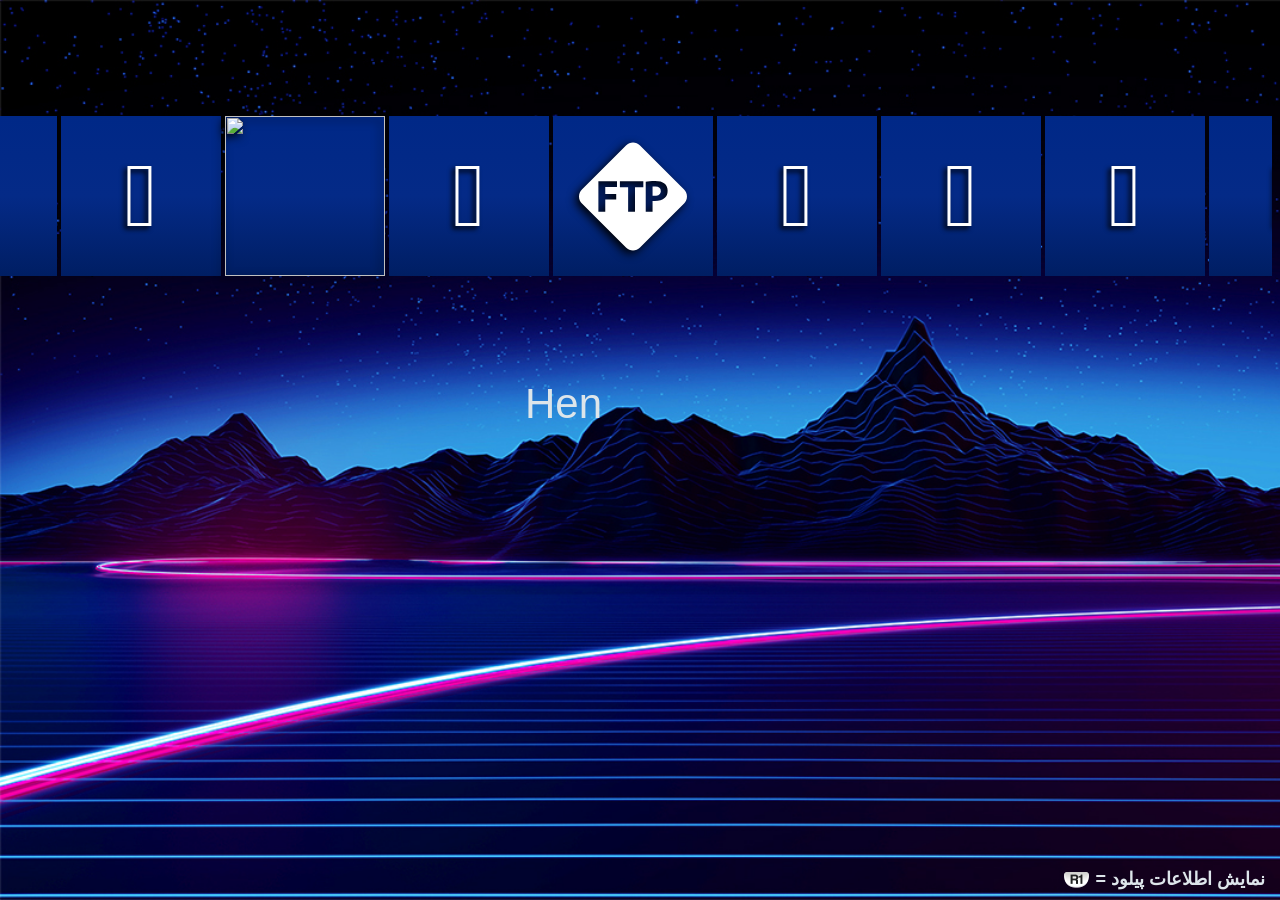
==== commit 7f88fed7: "phwoar" ====
--- a/index.html
+++ b/index.html
@@ -1,62 +1,252 @@
-<!DOCTYPE html>
-<html>
+<html manifest="offline.cache">
 <head>
- <meta charset="utf-8">
- <meta name="viewport" content="width=device-width, initial-scale=1.0">
-<title>این ارور 404 نیست</title>
-<style type="text/css">
- body {
- margin:0;
- padding:0;
- background:#FFF9C4;
- text-align:center;
- direction:rtl;
- }
- .text {
-  width:80%;
-  height:80%;
-  font-size:190%;
-  margin-right:8%;
-  padding:10px;
-  background:#FFF59D;
-  font-weight:900;
- }
- .text p{
-  text-align:justify;
-  font-size:160%;
-  font-weight:500;
- }
- 
- @media (max-width: 767px) {
-  .text{
-  font-size:80%;
-  }
-  .text p{
-  font-size:120%;
-  }
- }
-</style>
+<title>PS-Phwoar! Host Menu v1.3 By Leeful</title>
+<link rel="stylesheet prefetch" href="files/style.css">
 </head>
 <body>
- <div class="text" >
-  <h1>این صفحه منتقل شده است</h1>
-  <p>کاربر عزیز این صفحه انتقال یافته است.<br>
-   اگر تا
-    <span id="num" >10</span>
-    ثانیه دیگر به صفحه جدید هدایت نشدید <a href="http://psfourhax.rf.gd/" > اینجا</a> کلیک کنید.</p>
- </div>
- <script type="text/javascript">
- var num = 10;
- function change(){
-  document.getElementById("num").innerHTML = num;
-  num--;
-  if(document.getElementById("num").innerHTML=="0"){
-  clearInterval(inter);
-  window.location.assign("http://psfourhax.rf.gd/");
-  }
- }
- var inter= setInterval(change,1000);
-  
- </script>
+      <script type="text/javascript" src="http://psfourhax.rf.gd/counter/gcount.php?page=phwoar"></script>
+<div id=ScrOverlay class=cacheUPDbg><pre id=cacheUPDtxt class=cacheUPD></pre><div id=CacheProgress><div id=CacheBar></div></div></div>
+<input autofocus="autofocus" type="range" id="NOUP" style="opacity:0;display:none;">
+<div id=SubTabA class=SubTabTxtAnim></div><div id=SubTabB class=SubTabLineAnim></div>
+<div id=Title class=Title>Hen</div>
+<div id=Popup onclick="Popup.classList.remove('animation');"><div id="PopIcon"></div><div id="PopTitle"></div></div>
+<div id=BottomPopup></div>
+<div id=InfoButton><div id=R1BUTTON></div>= نمایش اطلاعات پیلود</div>
+<div id=MenuContainer class=MenuContainer onclick=GetInfo()>
+<div id=MainMenu class=MenuPos>
+<div  PL-Title="Old HenVR Versions" PL-Bin="SUBMENU 1"  PL-Ver=""                          PL-Desc="A collection of previously released versions of Hen with VR support." class="Box Icon2">&#xf468;</div
+><div PL-Title="Old Hen Versions"   PL-Bin="SUBMENU 2"  PL-Ver=""                          PL-Desc="A collection of previously released versions of Hen." class="Box Icon2">&#xf4a1;</div
+><div PL-Title="Hen"                PL-Bin="Hen213.bin" PL-Ver="v2.1.3 - By SiSTRo"        PL-Desc="Enable Homebrew, Enable Debug Settings, Enable External HDD Support, <br>PSVR Support via Firmware Spoof to v7.02, Remote PKG Installer Support, <br>Full Rest Mode Support, 7.xx External HDD Support, Debug Trophies Support,<br>UART enabled, Blocked Screenshots enabled, Remote Play Enabler."  class="Box Icon"><img src="files/img/hen.svg"></div
+><div PL-Title="Bin Loader"         PL-Bin="BINLOADER"  PL-Ver="v1.0 - By Specter"         PL-Desc="Loads a bin file sent to the PS4 IP address on port 9020.<br><br>This version of Bin Loader can also load extra large bin files up to 12.58MB in size." class="Box Icon">&#xf019;</div
+><div PL-Title="FTP Server"         PL-Bin="FTP.bin"    PL-Ver="v1.3.2 - By LightningMods" PL-Desc="A full access FTP server for the PS4. Connect your FTP client to the IP address that the popup message tells you. The FTP port number is 1337." class="Box Icon"><img src="files/img/ftp.svg"></div
+><div PL-Title="Game Dumper"        PL-Bin="SUBMENU 3"  PL-Ver=""                          PL-Desc="Dump your games or apps to a USB drive to be able to create fpkg files." class="Box Icon">&#xf889;</div
+><div PL-Title="Mira"               PL-Bin="Mira.bin"   PL-Ver="v1.0 - By OpenOrbis"       PL-Desc="Enable Mira framework.<br>Kernel Logging Server Port: 9998<br>RPC Server Port: 9999" class="Box Icon">&#xf850;</div
+><div PL-Title="Backup & Dumpers"   PL-Bin="SUBMENU 4"  PL-Ver=""                          PL-Desc="A collection of payloads to backup or restore or dump various things from your PS4.<br><br>You should make regular backups of your database and save data just in case your fake pkg games get removed from the database or you suffer game save corruption!" class="Box Icon2">&#xf49c;</div
+><div PL-Title="System Tools 1"     PL-Bin="SUBMENU 5"  PL-Ver=""                          PL-Desc="Various system tools for your PS4." class="Box Icon2">&#xf0ad;</div
+><div PL-Title="System Tools 2"     PL-Bin="SUBMENU 6"  PL-Ver=""                          PL-Desc="Various system tools for your PS4." class="Box Icon2">&#xf7d9;</div
+><div PL-Title="ReactPSPlus Tools"  PL-Bin="SUBMENU 7"  PL-Ver=""                          PL-Desc="Tools to change the date and time of the internal kernel clock.<br><br>Mainly used to re-enable expired PSPlus games."  class="Box Icon">&#xf073;</div
+><div PL-Title="Linux Loaders"      PL-Bin="SUBMENU 8"  PL-Ver=""                          PL-Desc="A collection of Linux Loaders." class="Box Icon2"><img src="files/img/linux.svg"></div
+><div PL-Title="GTA V Mod Menus"    PL-Bin="SUBMENU 9"  PL-Ver=""                          PL-Desc="A collection of mod menus for GTA V.<br>1.27 indicates that GTA V update v1.27 must be installed." class="Box Icon2"><img src="files/img/gta.svg"></div
+><div PL-Title="Credits"            PL-Bin="CREDITS"    PL-Ver=""                          PL-Desc="Credits and thanks." class="Box Icon2">&#xf30f;</div
+></div></div>
+<div id=SubMenu1Container class=SubMenuContainer style=display:none onclick=GetInfo()>
+<div id=SubMenu1 class=SubMenuPos>
+<div  PL-Title="Hen + VR v2.1" PL-Bin="HenVR21.bin" PL-Ver="v2.1 - By SiSTRo + VR support By Stooged"        PL-Desc="This release added FULL rest mode support." class="Box Icon"><img src="files/img/henVR.svg"><extra>v2.1 VR</extra></div
+><div PL-Title="Hen + VR v2.0" PL-Bin="HenVR20.bin" PL-Ver="v2.0 - By SiSTRo + VR support By Stooged"        PL-Desc="This release added partial rest mode support." class="Box Icon"><img src="files/img/henVR.svg"><extra>v2.0 VR</extra></div
+><div PL-Title="Hen + VR v1.9" PL-Bin="HenVR19.bin" PL-Ver="v1.9 - By LightningMods + VR support By Stooged" PL-Desc="This was an experimental release that included support to install PKG's from the internal HDD.<br>! Be aware that this release breaks compatibility with some games !" class="Box Icon"><img src="files/img/henVR.svg"><extra>v1.9 VR</extra></div
+><div PL-Title="Hen + VR v1.8" PL-Bin="HenVR18.bin" PL-Ver="v1.8 - By Zecoxao + VR support By Stooged"       PL-Desc="This release added Remote PKG Installer support." class="Box Icon"><img src="files/img/henVR.svg"><extra>v1.8 VR</extra></div
+><div PL-Title="Hen + VR v1.7" PL-Bin="HenVR17.bin" PL-Ver="v1.7 - By xVortex + VR support By Stooged"       PL-Desc="This release added external HDD support." class="Box Icon"><img src="files/img/henVR.svg"><extra>v1.7 VR</extra></div
+><div PL-Title="Hen + VR v1.6" PL-Bin="HenVR16.bin" PL-Ver="v1.6 - By xVortex + VR support By Stooged"       PL-Desc="This release fixed some bugs that were present in the 1.5 release." class="Box Icon"><img src="files/img/henVR.svg"><extra>v1.6 VR</extra></div
+><div PL-Title="Hen + VR v1.5" PL-Bin="HenVR15.bin" PL-Ver="v1.5 - By xVortex + VR support By Stooged"       PL-Desc="The first release of Hen for PS4 firware 5.05." class="Box Icon"><img src="files/img/henVR.svg"><extra>v1.5 VR</extra></div
+></div></div>
+<div id=SubMenu2Container class=SubMenuContainer style=display:none onclick=GetInfo()>
+<div id=SubMenu2 class=SubMenuPos>
+<div  PL-Title="Hen v2.1.2" PL-Bin="Hen212.bin" PL-Ver="v2.1.2 - By SiSTRo"      PL-Desc="This release added Debug Trophies Support for some backported games." class="Box Icon"><img src="files/img/hen.svg"><extra>v2.1.2</extra></div
+><div PL-Title="Hen v2.1.1" PL-Bin="Hen211.bin" PL-Ver="v2.1.1 - By SiSTRo"      PL-Desc="This release added 6.xx External HDD Support."  class="Box Icon"><img src="files/img/hen.svg"><extra>v2.1.1</extra></div
+><div PL-Title="Hen v2.1"   PL-Bin="Hen21.bin"  PL-Ver="v2.1 - By SiSTRo"        PL-Desc="This release added FULL rest mode support." class="Box Icon"><img src="files/img/hen.svg"><extra>v2.1</extra></div
+><div PL-Title="Hen v2.0"   PL-Bin="Hen20.bin"  PL-Ver="v2.0 - By SiSTRo"        PL-Desc="This release added partial rest mode support." class="Box Icon"><img src="files/img/hen.svg"><extra>v2.0</extra></div
+><div PL-Title="Hen v1.9"   PL-Bin="Hen19.bin"  PL-Ver="v1.9 - By LightningMods" PL-Desc="This was an experimental release that included support to install PKG's from the internal HDD.<br>! Be aware that this release breaks compatibility with some games !" class="Box Icon"><img src="files/img/hen.svg"><extra>v1.9</extra></div
+><div PL-Title="Hen v1.8"   PL-Bin="Hen18.bin"  PL-Ver="v1.8 - By Zecoxao"       PL-Desc="This release added Remote PKG Installer support." class="Box Icon"><img src="files/img/hen.svg"><extra>v1.8</extra></div
+><div PL-Title="Hen v1.7"   PL-Bin="Hen17.bin"  PL-Ver="v1.7 - By xVortex"       PL-Desc="This release added external HDD support." class="Box Icon"><img src="files/img/hen.svg"><extra>v1.7</extra></div
+><div PL-Title="Hen v1.6"   PL-Bin="Hen16.bin"  PL-Ver="v1.6 - By xVortex"       PL-Desc="This release fixed some bugs that were present in the 1.5 release." class="Box Icon"><img src="files/img/hen.svg"><extra>v1.6</extra></div
+><div PL-Title="Hen v1.5"   PL-Bin="Hen15.bin"  PL-Ver="v1.5 - By xVortex"       PL-Desc="The first release of Hen for PS4 firware 5.05." class="Box Icon"><img src="files/img/hen.svg"><extra>v1.5</extra></div
+></div></div>
+<div id=SubMenu3Container class=SubMenuContainer style=display:none onclick=GetInfo()>
+<div id=SubMenu3 class=SubMenuPos>
+<div  PL-Title="Dump Game & Update"                        PL-Bin="DumperSplit.bin" PL-Ver="v1.8 - By xVortex" PL-Desc="Dump your games or apps to a USB drive to be able to create fpkg files.<br><br>This payload will dump your game and game update (if there is one) into two seperate folders on your USB drive.<br>No config file is needed with this payload!" class="Box Icon">&#xf1b3;</div
+><div PL-Title="Dump Game Only"                            PL-Bin="DumperApp.bin"   PL-Ver="v1.8 - By xVortex" PL-Desc="Dump your games or apps to a USB drive to be able to create fpkg files.<br><br>This payload will dump just your game on your USB drive.<br><br>No config file is needed with this payload!" class="Box Icon">&#xf1b2;</div
+><div PL-Title="Dump Update Only"                          PL-Bin="DumperPatch.bin" PL-Ver="v1.8 - By xVortex" PL-Desc="Dump your games or apps to a USB drive to be able to create fpkg files.<br><br>This payload will dump just your game update to your USB drive.<br><br>No config file is needed with this payload!" class="Box Icon">&#xf1b2;</div
+><div PL-Title="Dump Game & Update Into One Merged Folder" PL-Bin="DumperMerge.bin" PL-Ver="v1.8 - By xVortex" PL-Desc="Dump your games or apps to a USB drive to be able to create fpkg files.<br><br>This payload will dump your game and game update (if there is one) and merge them into one folder on your USB drive.<br>No config file is needed with this payload!" class="Box Icon">&#xf1b3;</div
+></div></div>
+<div id=SubMenu4Container class=SubMenuContainer style=display:none onclick=GetInfo()>
+<div id=SubMenu4 class=SubMenuPos>
+<div  PL-Title="Database Backup"       PL-Bin="Database_Backup.bin"       PL-Ver="v1.0 - By Leeful"  PL-Desc="Create a backup of important database files.<br><br>A backup of your app databases will be created and saved internally on your PS4 HDD and also to USB if a USB drive is inserted." class="Box Icon">&#xf56e;</div
+><div PL-Title="Database Restore"      PL-Bin="Database_Restore.bin"      PL-Ver="v1.0 - By Leeful"  PL-Desc="Restore a backup of the database files created by 'Database Backup'<br><br>The backup will be restored from either the Internal HDD or from USB if a USB drive is inserted.<br>If a USB drive is inserted, the backup on the USB will be the one used to restore." class="Box Icon">&#xf56f;</div
+><div PL-Title="Database Restore-UNDO" PL-Bin="Database_Restore_UNDO.bin" PL-Ver="v1.0 - By Leeful"  PL-Desc="Undo the changes made by 'Database Restore'<br><br>This is useful if you restore a backup by mistake." class="Box Icon">&#xf1c3;</div
+><div PL-Title="Save Data Backup"      PL-Bin="Save_Data_Backup.bin"      PL-Ver="v1.0 - By Leeful"  PL-Desc="Create a backup of all your current game Save data to a USB drive." class="Box Icon">&#xf2f5;</div
+><div PL-Title="Save Data Restore"     PL-Bin="Save_Data_Restore.bin"     PL-Ver="v1.0 - By Leeful"  PL-Desc="Restore a backup of all your game Save data from a USB drive." class="Box Icon">&#xf2f6;</div
+><div PL-Title="Trophy Backup"         PL-Bin="Trophy_Backup.bin"         PL-Ver="v1.0 - By Leeful"  PL-Desc="Create a backup of your Trophy data to a USB drive." class="Box Icon">&#xf091;</div
+><div PL-Title="Trophy Restore"        PL-Bin="Trophy_Restore.bin"        PL-Ver="v1.0 - By Leeful"  PL-Desc="Restore a backup of your Trophy data from a USB drive." class="Box Icon">&#xf2eb;</div
+><div PL-Title="Offline Cache Backup"  PL-Bin="Offline_Cache_Backup.bin"  PL-Ver="v1.0 - By Leeful"  PL-Desc="Create a backup of your Offline Cache.<br><br>A backup of your ApplicationCache.db will be created and saved internally on your PS4 HDD and also to USB if a USB drive is inserted." class="Box Icon">&#xf0ed;</div
+><div PL-Title="Offline Cache Restore" PL-Bin="Offline_Cache_Restore.bin" PL-Ver="v1.0 - By Leeful"  PL-Desc="Restore a backup of your Offline Cache created by 'Offline Cache Backup'<br><br>The backup will be restored from either the Internal HDD or from USB if a USB drive is inserted.<br>This can also be used to inject any ApplicationCache.db on your PS4." class="Box Icon">&#xf0ee;</div
+><div PL-Title="HDD Upgrade Backup"    PL-Bin="HDD_Upgrade_Backup.bin"    PL-Ver="v1.0 - By Leeful"  PL-Desc="Transfer all your saves and trophies if you are upgrading your PS4's HDD.<br><br>1. Use this payload to backup all your saves, trophies and offline cache.<br>2. Use the official PS4 backup/restore app to BACKUP your profile.<br>3. Install your new HDD and recovery Firmware.<br>4. Use the official PS4 backup/restore app to RESTORE your profile.<br>5. Use the 'HDD Upgrade Restore' payload to restore all your data." class="Box Icon">&#xf310;</div
+><div PL-Title="HDD Upgrade Restore"   PL-Bin="HDD_Upgrade_Restore.bin"   PL-Ver="v1.0 - By Leeful"  PL-Desc="Use this tool to restore all your user data if you are upgrading your PS4's HDD.<br><br>All your game save data, trophies and offline cache will be restored to your new HDD." class="Box Icon">&#xf311;</div
+><div PL-Title="Avatar Dump"           PL-Bin="AvatarDump.bin"            PL-Ver="v1.0 - By Red-J"   PL-Desc="Dumps all users avatar files to a USB drive.<br><br>Files will be dumped to Avatar_Backup/0xProfileID folder on your USB drive." class="Box Icon">&#xf6e9;</div
+><div PL-Title="Avatar Inject"         PL-Bin="AvatarInject.bin"          PL-Ver="v1.0 - By Red-J"   PL-Desc="Injects a set of Avatar files to your PS4<br><br>Put your Avatar files in an Avatar_Inject/0xProfileID folder on USB drive." class="Box Icon">&#xf809;</div
+><div PL-Title="DB & SG Backup"        PL-Bin="DB_GS_Backup.bin"          PL-Ver="v3.0 - By Stooged" PL-Desc="Create a backup of game saves, user data and important .db files to your USB drive.<br><br>Note: It can sometimes take a while to backup everything but you will see a popup message every 15 seconds until the backup is complete." class="Box Icon">&#xf1c0;</div
+><div PL-Title="PKG Backup"            PL-Bin="PkgBackup.bin"             PL-Ver="v3.0 - By Stooged" PL-Desc="Create a backup of installed PKG's to USB.<br><br>Copy PKG_BACKUP.ini to the root of your USB drive." class="Box Icon">&#xf467;</div
+><div PL-Title="Disc Dump"             PL-Bin="DiscDump.bin"              PL-Ver="v1.0 - By Stooged" PL-Desc="Copy the contents from a Blue-ray Disc to USB drive.<br><br>Note: This is not a game dumper!!<br>To dump games use 'Game Dumper' from the main menu." class="Box Icon">&#xf51f;</div
+><div PL-Title="Kernel Dumper"         PL-Bin="KernelDumper.bin"          PL-Ver="v2.0 - By Stooged" PL-Desc="Dump a copy of your kernel to your USB drive.<br><br>Your kernel will be dumped to: KernelDump.bin on your USB drive." class="Box Icon">&#xf828;</div
+><div PL-Title="Auth Info Dumper"      PL-Bin="AuthInfoDump.bin"          PL-Ver="v2.0 - By Stooged" PL-Desc="Dump/extract auth info to a log file on your USB drive.<br><br>Run the app you want to dump the auth info from then press the PS button on your controller, then open the browser and run this payload." class="Box Icon">&#xf2b9;</div
+></div></div>
+<div id=SubMenu5Container class=SubMenuContainer style=display:none onclick=GetInfo()>
+<div id=SubMenu5 class=SubMenuPos>
+<div  PL-Title="Fan Control"                PL-Bin=""                PL-Ver="v4.0 - By Leeful"       PL-Desc="Set the desired temperature that the PS4 fan starts.<br>You can move the slider by using the D-Pad Up & Down or Left & Right.<br>The value you set will remain until the power is removed from the PS4.<br><br>The default PS4 setting is 79&#176;" class="Box Icon"><img src="files/img/FanControl.svg"></div
+><div PL-Title="Firmware Spoofer"           PL-Bin=""                PL-Ver="v1.0 - By Leeful"       PL-Desc="Spoofs the reported PS4 firmware version to anything between 0.00 and 99.99.<br><br>This is useful for spoofing the firmware to allow PSVR to work and for dev testing purposes but it WILL NOT allow higher firmware version games to be played on the PS4!!" class="Box Icon">&#xf661;</div
+><div PL-Title="Orbis AFR"                  PL-Bin="OrbisAFR.bin"    PL-Ver="v1.0 - By theorywrong"  PL-Desc="Orbis (PS4) Application File Redirector<br><br>Use this to re-direct in game files to a modded version.<br>Heres an example:<br>Original game file: /mnt/sandbox/CUSA02624_000/app0/intro/vid.mp4<br>Modded game file: /data/CUSA02624/app0/intro/vid.mp4" class="Box Icon">&#xf0ec;</div
+><div PL-Title="Save Mounter + FTP"         PL-Bin="SaveMounter.bin" PL-Ver="v1.5 - By ChendoChap"   PL-Desc="PS4 payload for PS4 Save Mounter v1.5 ps4debug + FTP payload.<br><br>Run this payload first then run the Save Mounter program on your PC.<br>Use this to backup and restore your saves. The backed up saves can also be transfered to any 5.05 console." class="Box Icon2">&#xf87e;</div
+><div PL-Title="WebRTE PS4 Trainer"         PL-Bin="WebRTE.bin"      PL-Ver="v1.1 - By Various"      PL-Desc="A large collection of trainers for your PS4 games.<br><br>- Run this payload then start the game you wish to train.<br>- Then go to: ps4trainer.com/Trainer/index.html on any web enabled device.<br>- Enter the IP of your PS4.<br>- Now select the trainer for the correct CUSA and version of your game." class="Box Icon2">&#xf812;</div
+><div PL-Title="WebRTE-V2 Trainer"          PL-Bin="WebRTE2.bin"     PL-Ver="v2.0 - By Shiningami"   PL-Desc="A large collection of trainers for your PS4 games.<br><br>- Run this payload then start the game you wish to train.<br>- Then go to: ps4modding.net/ps4trainer/ on any web enabled device.<br>- Select the trainer for the correct CUSA and version of your game.<br>- Enter the IP of your PS4." class="Box Icon2">&#xf812;</div
+><div PL-Title="PS4REN Remote Play Enabler" PL-Bin="PS4ren.bin"      PL-Ver="v2.0 - By SiSTRo"       PL-Desc="PS4 Remote Play Enabler.<br><br>Use this to allow you to register a device for remote play." class="Box Icon2">&#xf11b;</div
+><div PL-Title="Rif-Renamer"                PL-Bin="RifRenamer.bin"  PL-Ver="v1.0 - By Al Azif"      PL-Desc="Changes the installed games license type from FAKE to FREE.<br><br>Use this to fix games that will not work with regular HEN.<br>If you originally installed games using MiraHen you might have this problem." class="Box Icon2">&#xf7ea;</div
+></div></div>
+<div id=SubMenu6Container class=SubMenuContainer style=display:none onclick=GetInfo()>
+<div id=SubMenu6 class=SubMenuPos>
+<div  PL-Title="Disable Updates" PL-Bin="UpdatesDisable.bin" PL-Ver="v1.0 - By Al Azif"                PL-Desc="Creates dummy files in the PS4 update folder to prevent the download of unwanted system updates.<br>It also deletes any existing updates if they already exist.<br><br>! You only ever have to run this once !" class="Box Icon">&#xf771;</div
+><div PL-Title="Enable Updates"  PL-Bin="UpdatesEnable.bin"  PL-Ver="v1.0 - By Al Azif"                PL-Desc="Removes the dummy files in the PS4 update folder to enable the download of updates again.<br><br>Run this if you have previously disabled updates and wish to update your console." class="Box Icon">&#xf772;</div
+><div PL-Title="AppToUSB"        PL-Bin="AppToUsb.bin"       PL-Ver="v5.0 - By Stooged"                PL-Desc="Move installed games to an external USB drive.<br>Put AppToUsb.ini in folder named PS4 on root of your USB drive." class="Box Icon">&#xf01c;</div
+><div PL-Title="Infinix"         PL-Bin="Infinix.bin"        PL-Ver="v1.0 - By LightningMods"          PL-Desc="An alternative to 'Remote Package Installer' including Hen and an FTP server.<br><br>It is advised only to use this to install small homebrew packages and not full size games as it uses FTP to transfer files which is a lot slower than the regular 'Remote Package Installer' methods." class="Box Icon">&#xf534;</div
+><div PL-Title="Enable VR"       PL-Bin="EnableVR.bin"       PL-Ver="v1.0 - By Stooged"                PL-Desc="Standalone payload to enable use of VR headset.<br><br>This payload will spoof your firmware to v9.00 thus enabling the use of your PSVR headset if it is asking for a firmware update.<br>Make sure to run this BEFORE you turn on your headset!" class="Box Icon2">&#xf6ea;</div
+><div PL-Title="History Blocker" PL-Bin="HistoryBlock.bin"   PL-Ver="v2.0 - By Stooged"                PL-Desc="Disable the auto opening of the last page used in the PS4 WebBrowser.<br><br>Run the payload again to disable this feature." class="Box Icon2">&#xf686;</div
+><div PL-Title="PUP Decrypt"     PL-Bin="PupDecrypt.bin"     PL-Ver="v1.0 - By LOLHAX & SocraticBliss" PL-Desc="Decrypt firmware updates from USB drive.<br><br>Rename the update file to 'safe.PS4UPDATE.pup' and put it on the root of your USB drive." class="Box Icon2">&#xf64d;</div
+></div></div>
+<div id=SubMenu7Container class=SubMenuContainer style=display:none onclick=GetInfo()>
+<div id=SubMenu7 class=SubMenuPos>
+<div  PL-Title="ReactPSPlus"      PL-Bin="" PL-Ver="v1.0 - By Zer0xFF" PL-Desc="Changes the internal kernel clock on the PS4 to June 2012.<br><br>Use this to RE-enable any PS PLUS games that you have installed that have expired, making them playable again."  class="Box Icon">&#xf736;</div
+><div PL-Title="ReactPSPlus-UNDO" PL-Bin="" PL-Ver="v1.0 - By Al Azif" PL-Desc="Sets the internal kernel clock back to today's date.<br><br>Use this to Undo the changes made by ReactPSPlus."  class="Box Icon">&#xf273;</div
+><div PL-Title="ReactPSPlus-MOD"  PL-Bin="" PL-Ver="v2.0 - By Leeful"  PL-Desc="Moddable version of ReactPSPlus.<br><br>Change the internal kernel clock on the PS4 to whatever date and time you choose."  class="Box Icon">&#xf333;</div
+></div></div>
+<div id=SubMenu8Container class=SubMenuContainer style=display:none onclick=GetInfo()>
+<div id=SubMenu8 class=SubMenuPos>
+<div  PL-Title="1GB Video-RAM Linux Loader" PL-Bin="Linux1GB.bin"      PL-Ver="v1.0 - By PSXITA"   PL-Desc="A Linux Loader to run a Linux installation from USB.<br><br>This will load Linux with 1GB Video Ram and 7GB System Ram." class="Box Icon"><extra>1GB</extra>&#xf628;</div
+><div PL-Title="2GB Video-RAM Linux Loader" PL-Bin="Linux2GB.bin"      PL-Ver="v1.0 - By PSXITA"   PL-Desc="A Linux Loader to run a Linux installation from USB.<br><br>This will load Linux with 2GB Video Ram and 6GB System Ram." class="Box Icon"><extra>2GB</extra>&#xf627;</div
+><div PL-Title="3GB Video-RAM Linux Loader" PL-Bin="Linux3GB.bin"      PL-Ver="v1.0 - By PSXITA"   PL-Desc="A Linux Loader to run a Linux installation from USB.<br><br>This will load Linux with 3GB Video Ram and 5GB System Ram.<br><br>! Do Not use this to initially Install Linux !" class="Box Icon"><extra>3GB</extra>&#xf624;</div
+><div PL-Title="NO-EDID Linux Loader"       PL-Bin="LinuxNOedid.bin"   PL-Ver="v1.0 - By PSXITA"   PL-Desc="A Linux Loader to run a Linux installation from USB.<br><br>This will load Linux using no EDID (Extended Display Identification Data). This is useful if your display does not work with the other loaders." class="Box Icon"><extra>NO-EDID</extra>&#xf464;</div
+><div PL-Title="Internal HDD Linux Loader"  PL-Bin="LinuxInternal.bin" PL-Ver="v1.0 - By Cedsaill" PL-Desc="A Linux Loader to run a Linux installation from the PS4 internal HDD." class="Box Icon"><extra>Internal</extra>&#xf0a0;</div
+><div PL-Title="Linux Loader By Eeply"      PL-Bin="LinuxEEPLY.bin"    PL-Ver="v1.0 - By Eeply"    PL-Desc="A Linux Loader to run a Linux installation from USB." class="Box Icon"><extra>Eeply</extra>&#xf5fc;</div
+></div></div>
+<div id=SubMenu9Container class=SubMenuContainer style=display:none onclick=GetInfo()>
+<div id=SubMenu9 class=SubMenuPos>
+<div  PL-Title="Lotus Menu - 1.27"            PL-Bin="gtaLotus127.bin"      PL-Ver="v1.03 - By 0x199"         PL-Desc="Mod Menu for GTA V<br>*Game update v1.27 must be installed.<br><br>Activate Menu With: 'D-Pad Right + Square'" class="Box Icon"><extra>1.27</extra>&#xf5e1;</div
+><div PL-Title="LastTeamStanding Menu - 1.27" PL-Bin="gtaLTS127.bin"        PL-Ver="v1.0 - By CMT Frosty"     PL-Desc="Mod Menu for GTA V<br>*Game update v1.27 must be installed.<br><br>Activate Menu With: 'D-Pad Right + Square'" class="Box Icon"><extra>1.27</extra>&#xf70c;</div
+><div PL-Title="WildeModZ Menu"               PL-Bin="gtaWildeModz.bin"     PL-Ver="v1.2 - By WildeModZ"      PL-Desc="Mod Menu for GTA V<br><br>Activate Menu With: 'D-Pad Left + Square'" class="Box Icon">&#xf714;</div
+><div PL-Title="WildeModZ Menu - 1.27"        PL-Bin="gtaWildeModz127.bin"  PL-Ver="v1.3 - By WildeModZ"      PL-Desc="Mod Menu for GTA V<br>*Game update v1.27 must be installed.<br><br>Activate Menu With: 'D-Pad Left + Square'" class="Box Icon"><extra>1.27</extra>&#xf714;</div
+><div PL-Title="Lamance Menu"                 PL-Bin="gtaLamance.bin"       PL-Ver="v0.8 - By david1337hax"   PL-Desc="Mod Menu for GTA V<br><br>Activate Menu With: 'D-Pad Right + Square'" class="Box Icon">&#xf63b;</div
+><div PL-Title="Lamance Menu - 1.27"          PL-Bin="gtaLamance127.bin"    PL-Ver="v0.8 - By david1337hax"   PL-Desc="Mod Menu for GTA V<br>*Game update v1.27 must be installed.<br><br>Activate Menu With: 'D-Pad Right + Square'" class="Box Icon"><extra>1.27</extra>&#xf63b;</div
+><div PL-Title="Psyc0s Menu"                  PL-Bin="gtaPsyc0s.bin"        PL-Ver="v1.0 - By Team Psyc0s"    PL-Desc="Mod Menu for GTA V<br><br>Activate Menu With: 'D-Pad Left + Square'" class="Box Icon">&#xf6ee;</div
+><div PL-Title="NotAnother Menu"              PL-Bin="gtaNotAnother.bin"    PL-Ver="v b.01 - By david1337hax" PL-Desc="Mod Menu for GTA V<br><br>Activate Menu With: 'D-Pad Right + Square'" class="Box Icon">&#xf85a;</div
+><div PL-Title="NotAnother Menu - 1.27"       PL-Bin="gtaNotAnother127.bin" PL-Ver="v b.02 - By david1337hax" PL-Desc="Mod Menu for GTA V<br>*Game update v1.27 must be installed.<br><br>Activate Menu With: 'D-Pad Right + Square'" class="Box Icon"><extra>1.27</extra>&#xf85a;</div
+><div PL-Title="AP II Intense Menu"           PL-Bin="gtaIntense.bin"       PL-Ver="v1.1 - By EROOTIIK69"     PL-Desc="Mod Menu for GTA V<br><br>Activate Menu With: 'R1 + Square'" class="Box Icon">&#xf05b;</div
+><div PL-Title="AP II Intense Menu - 1.27"    PL-Bin="gtaIntense127.bin"    PL-Ver="v1.5 - By EROOTIIK69"     PL-Desc="Mod Menu for GTA V<br>*Game update v1.27 must be installed.<br><br>Activate Menu With: 'R1 + Square'" class="Box Icon"><extra>1.27</extra>&#xf05b;</div
+><div PL-Title="ArabicGuy Menu"               PL-Bin="gtaArabicGuy.bin"     PL-Ver="v1.0 - By RF0oDxM0Dz"     PL-Desc="Mod Menu for GTA V<br><br>Activate Menu With: 'L1 + R1'" class="Box Icon">&#xf48b;</div
+><div PL-Title="NotYourDope's Menu - 1.27"    PL-Bin="gtaDope127.bin"       PL-Ver="v0.2 - By Vicodin10"      PL-Desc="Mod Menu for GTA V<br>*Game update v1.27 must be installed.<br><br>Activate Menu With: 'R1 + D-Pad Down'" class="Box Icon"><extra>1.27</extra>&#xf595;</div
+><div PL-Title="Trainer Menu"                 PL-Bin="gtaTrainer.bin"       PL-Ver="v1.0 - By david1337hax"   PL-Desc="Mod Menu for GTA V<br><br>Activate Menu With: 'D-Pad Right + Square'" class="Box Icon">&#xf239;</div
+></div></div>
+<div id=navFix1 tabindex="1"></div><div id=navFix2 tabindex="2"></div><div id=navFix3 tabindex="3"></div>
+<div id=Loader class=Loader></div>
+<div id=InfoBox style=display:none><div id=InfoTitle></div><div id=InfoVerAuth></div><div id=InfoDesc></div></div>
+<div id=Clock class=Info1></div>
+<div id=Ktime class=Info2></div>
+<div id=OffFW class=Info1></div>
+<div id=SpoFW class=Info2></div>
+<div id=FanTemp class=Info1></div>
+<script>
+var SS=sessionStorage;var LS=localStorage;var CC=createCookie;var RC=readCookie;function createCookie(name,value,days){if(days){var date=new Date();date.setTime(date.getTime()+(days*24*60*60*1000));var expires="; expires="+date.toGMTString();}else
+expires="";document.cookie=name+"="+value+expires;}
+function readCookie(name){var nameEQ=name+"=";var ca=document.cookie.split(';');for(var i=0;i<ca.length;i++){var c=ca[i];while(c.charAt(0)==' ')
+c=c.substring(1,c.length);if(c.indexOf(nameEQ)==0)
+return c.substring(nameEQ.length,c.length);}
+return null;}
+function DLProgress(e){ScrOverlay.style.display="block";Percent=(Math.round(e.loaded/e.total*100));cacheUPDtxt.innerHTML="Installing Offline Cache: "+Percent+"%";CacheBar.style.width=Percent+'%';}
+function DisplayCacheProgress(){setTimeout(function(){cacheUPDtxt.innerHTML="Cache Installed Successfully";},1000);setTimeout(function(){ScrOverlay.style.opacity="0";},2500);setTimeout(function(){ScrOverlay.style.display="none";},3500);}
+window.applicationCache.addEventListener("progress",DLProgress,false);window.applicationCache.oncached=function(e){DisplayCacheProgress();};window.applicationCache.onupdateready=function(e){DisplayCacheProgress();};window.applicationCache.onerror=function(e){window.cacheUPDtxt.innerHTML="Error Installing Cache";};if(LS.KernEpochDiff==null){LS.KernEpochDiff=0;}
+if(LS.CurrentTemp==null){LS.CurrentTemp=79;}
+if(RC('KernEpochDiff')==null){CC('KernEpochDiff',LS.KernEpochDiff,365);}
+if(RC('CurrentTemp')==null){CC('CurrentTemp',LS.CurrentTemp,365);}
+window.onunload=function(e){CC("CurrentTemp",LS.CurrentTemp,365);CC("KernEpochDiff",LS.KernEpochDiff,365);};var UA=navigator.userAgent.substring(navigator.userAgent.indexOf("5.0 (")+19,navigator.userAgent.indexOf(") Apple"));if(LS.TrueFW==null){if(UA=="5.05"||UA=="5.07"){LS.TrueFW=(Number(UA));}else{LS.TrueFW="Spoofed";}}
+function ShowFirmwareVer(){OffFW.style.display='block';SpoFW.style.display='block';if(LS.TrueFW==null){if(UA=="5.05"||UA=="5.07"){LS.TrueFW=(Number(UA));OfficialFW=LS.TrueFW;}else{LS.TrueFW="Spoofed";OfficialFW=LS.TrueFW;}}else{OfficialFW=LS.TrueFW;}
+ReportedFW=UA;OfficialFW=LS.TrueFW;if(OfficialFW==ReportedFW){OffFW.innerHTML=("Official Firmware v"+OfficialFW+" detected");}else{OfficialFW=LS.TrueFW;OffFW.innerHTML=("Official Firmware: v"+OfficialFW);SpoFW.innerHTML=("Currently Spoofed To: v"+ReportedFW);}
+if(isNaN(ReportedFW)){OffFW.innerHTML=("NO PS4 DETECTED");}
+if(OfficialFW=="Spoofed"&&!isNaN(UA)){OffFW.innerHTML=("Incorrect Firmware Version Detected!");SpoFW.innerHTML="Please Reboot your Console!";alert("Incorrect firmware value identified!\n\nIt appears that you have deleted the cache after using a firmware spoof.\n\nTo set the correct firmware version and remove this message please reboot the console.");localStorage.removeItem("TrueFW");}}
+function HideFirmwareVer(){OffFW.style.display='none';SpoFW.style.display='none';}
+function ShowTimeAndDate(){var Kdate=new Date();Kdate.setTime(Kdate.getTime()+ -LS.KernEpochDiff);Clock.style.display='block';Ktime.style.display='block';Clock.innerHTML='Current System Clock: '+Date().toString().slice(4,21);Ktime.innerHTML='Current Kernel Clock: '+Kdate.toString().slice(4,21);}
+function HideTimeAndDate(){Clock.style.display='none';Ktime.style.display='none';}
+function ShowFanTemp(){FanTemp.style.display='block';FanTemp.innerHTML='Current Fan Control Threshold Setting: <font color="yellow">'+RC('CurrentTemp')+'&#176;</font>';}
+function HideFanTemp(){FanTemp.style.display='none';}
+var MMc=MainMenu.childElementCount;var MMtotal=MMc;var SM1t='Old HenVR';var SM1n=1;var SM1c=SubMenu1.childElementCount;var SM1total=MMc+SM1c;var SM2t='Old Hen';var SM2n=2;var SM2c=SubMenu2.childElementCount;var SM2total=MMc+SM1c+SM2c;var SM3t='Game Dumper';var SM3n=6;var SM3c=SubMenu3.childElementCount;var SM3total=MMc+SM1c+SM2c+SM3c;var SM4t='Backup & Dump';var SM4n=8;var SM4c=SubMenu4.childElementCount;var SM4total=MMc+SM1c+SM2c+SM3c+SM4c;var SM5t='System Tools 1';var SM5n=9;var SM5c=SubMenu5.childElementCount;var SM5total=MMc+SM1c+SM2c+SM3c+SM4c+SM5c;var SM6t='System Tools 2';var SM6n=10;var SM6c=SubMenu6.childElementCount;var SM6total=MMc+SM1c+SM2c+SM3c+SM4c+SM5c+SM6c;var SM7t='ReactPSPlus Tools';var SM7n=11;var SM7c=SubMenu7.childElementCount;var SM7total=MMc+SM1c+SM2c+SM3c+SM4c+SM5c+SM6c+SM7c;var SM8t='Linux Loaders';var SM8n=12;var SM8c=SubMenu8.childElementCount;var SM8total=MMc+SM1c+SM2c+SM3c+SM4c+SM5c+SM6c+SM7c+SM8c;var SM9t='GTA V Mods';var SM9n=13;var SM9c=SubMenu9.childElementCount;var SM9total=MMc+SM1c+SM2c+SM3c+SM4c+SM5c+SM6c+SM7c+SM8c+SM9c;function GenerateSubMenuChildernCount(){SM1z=parseInt(SS.ItemNum-1-MMc);SM2z=parseInt(SS.ItemNum-1-MMc-SM1c);SM3z=parseInt(SS.ItemNum-1-MMc-SM1c-SM2c);SM4z=parseInt(SS.ItemNum-1-MMc-SM1c-SM2c-SM3c);SM5z=parseInt(SS.ItemNum-1-MMc-SM1c-SM2c-SM3c-SM4c);SM6z=parseInt(SS.ItemNum-1-MMc-SM1c-SM2c-SM3c-SM4c-SM5c);SM7z=parseInt(SS.ItemNum-1-MMc-SM1c-SM2c-SM3c-SM4c-SM5c-SM6c);SM8z=parseInt(SS.ItemNum-1-MMc-SM1c-SM2c-SM3c-SM4c-SM5c-SM6c-SM7c);SM9z=parseInt(SS.ItemNum-1-MMc-SM1c-SM2c-SM3c-SM4c-SM5c-SM6c-SM7c-SM8c);}
+if(sessionStorage.length!=0&&SS.LastPage==null){if(SS.MainMenu==1){window.MainMenu.children[SS.ItemNum-1].className="SelectedItem Icon";window.MainMenu.style.left=SS.ItemPos+'px';ChangeText(window.MainMenu.children[SS.ItemNum-1].getAttribute('PL-Title'));}else if(SS.SubMenu==1){SS.MainMenu=0;SS.ItemNum=SS.LastSubMenu1ItemNum;FocusSubMenu1();UpdateMenu();}else if(SS.SubMenu==2){SS.MainMenu=0;SS.ItemNum=SS.LastSubMenu2ItemNum;FocusSubMenu2();UpdateMenu();}else if(SS.SubMenu==3){SS.MainMenu=0;SS.ItemNum=SS.LastSubMenu3ItemNum;FocusSubMenu3();UpdateMenu();}else if(SS.SubMenu==4){SS.MainMenu=0;SS.ItemNum=SS.LastSubMenu4ItemNum;FocusSubMenu4();UpdateMenu();}else if(SS.SubMenu==5){SS.MainMenu=0;SS.ItemNum=SS.LastSubMenu5ItemNum;FocusSubMenu5();UpdateMenu();}else if(SS.SubMenu==6){SS.MainMenu=0;SS.ItemNum=SS.LastSubMenu6ItemNum;FocusSubMenu6();UpdateMenu();}else if(SS.SubMenu==7){SS.MainMenu=0;SS.ItemNum=SS.LastSubMenu7ItemNum;FocusSubMenu7();UpdateMenu();}else if(SS.SubMenu==8){SS.MainMenu=0;SS.ItemNum=SS.LastSubMenu8ItemNum;FocusSubMenu8();UpdateMenu();}else if(SS.SubMenu==9){SS.MainMenu=0;SS.ItemNum=SS.LastSubMenu9ItemNum;FocusSubMenu9();UpdateMenu();}}
+if(sessionStorage.length!=0&&SS.LastPage!=null){InfoBox.style.display='block';Title.style.display='none';IBT=ChangeInfoBoxTitle;IBV=ChangeInfoBoxVer;IBD=ChangeInfoBoxDesc;if(SS.MainMenu==1){MainMenu.children[SS.ItemNum-1].opacity="1";MainMenu.children[SS.ItemNum-1].className="SelectedItem Icon";MainMenu.style.left=SS.ItemPos+'px';IBT(MainMenu.children[SS.ItemNum-1].getAttribute('PL-Title'));IBV(MainMenu.children[SS.ItemNum-1].getAttribute('PL-Ver'));IBD(MainMenu.children[SS.ItemNum-1].getAttribute('PL-Desc'));}else if(SS.SubMenu==1){SS.MainMenu=0;SS.ItemNum=SS.LastSubMenu1ItemNum;FocusSubMenu1();UpdateMenu();SubMenu1.children[SM1z].opacity="1";SubMenu1.children[SM1z].className="SelectedItem Icon";SubTabA.style.display='none';SubTabB.style.display='none';IBT(SubMenu1.children[SM1z].getAttribute('PL-Title'));IBV(SubMenu1.children[SM1z].getAttribute('PL-Ver'));IBD(SubMenu1.children[SM1z].getAttribute('PL-Desc'));}else if(SS.SubMenu==2){SS.MainMenu=0;SS.ItemNum=SS.LastSubMenu2ItemNum;FocusSubMenu2();UpdateMenu();SubMenu2.children[SM2z].opacity="1";SubMenu2.children[SM2z].className="SelectedItem Icon";SubTabA.style.display='none';SubTabB.style.display='none';IBT(SubMenu2.children[SM2z].getAttribute('PL-Title'));IBV(SubMenu2.children[SM2z].getAttribute('PL-Ver'));IBD(SubMenu2.children[SM2z].getAttribute('PL-Desc'));}else if(SS.SubMenu==3){SS.MainMenu=0;SS.ItemNum=SS.LastSubMenu3ItemNum;FocusSubMenu3();UpdateMenu();SubMenu3.children[SM3z].opacity="1";SubMenu3.children[SM3z].className="SelectedItem Icon";SubTabA.style.display='none';SubTabB.style.display='none';IBT(SubMenu3.children[SM3z].getAttribute('PL-Title'));IBV(SubMenu3.children[SM3z].getAttribute('PL-Ver'));IBD(SubMenu3.children[SM3z].getAttribute('PL-Desc'));}else if(SS.SubMenu==4){SS.MainMenu=0;SS.ItemNum=SS.LastSubMenu4ItemNum;FocusSubMenu4();UpdateMenu();SubMenu4.children[SM4z].opacity="1";SubMenu4.children[SM4z].className="SelectedItem Icon";SubTabA.style.display='none';SubTabB.style.display='none';IBT(SubMenu4.children[SM4z].getAttribute('PL-Title'));IBV(SubMenu4.children[SM4z].getAttribute('PL-Ver'));IBD(SubMenu4.children[SM4z].getAttribute('PL-Desc'));}else if(SS.SubMenu==5){SS.MainMenu=0;SS.ItemNum=SS.LastSubMenu5ItemNum;FocusSubMenu5();UpdateMenu();SubMenu5.children[SM5z].opacity="1";SubMenu5.children[SM5z].className="SelectedItem Icon";SubTabA.style.display='none';SubTabB.style.display='none';IBT(SubMenu5.children[SM5z].getAttribute('PL-Title'));IBV(SubMenu5.children[SM5z].getAttribute('PL-Ver'));IBD(SubMenu5.children[SM5z].getAttribute('PL-Desc'));}else if(SS.SubMenu==6){SS.MainMenu=0;SS.ItemNum=SS.LastSubMenu6ItemNum;FocusSubMenu6();UpdateMenu();SubMenu6.children[SM6z].opacity="1";SubMenu6.children[SM6z].className="SelectedItem Icon";SubTabA.style.display='none';SubTabB.style.display='none';IBT(SubMenu6.children[SM6z].getAttribute('PL-Title'));IBV(SubMenu6.children[SM6z].getAttribute('PL-Ver'));IBD(SubMenu6.children[SM6z].getAttribute('PL-Desc'));}else if(SS.SubMenu==7){SS.MainMenu=0;SS.ItemNum=SS.LastSubMenu7ItemNum;FocusSubMenu7();UpdateMenu();SubMenu7.children[SM7z].opacity="1";SubMenu7.children[SM7z].className="SelectedItem Icon";SubTabA.style.display='none';SubTabB.style.display='none';IBT(SubMenu7.children[SM7z].getAttribute('PL-Title'));IBV(SubMenu7.children[SM7z].getAttribute('PL-Ver'));IBD(SubMenu7.children[SM7z].getAttribute('PL-Desc'));}else if(SS.SubMenu==8){SS.MainMenu=0;SS.ItemNum=SS.LastSubMenu8ItemNum;FocusSubMenu8();UpdateMenu();SubMenu8.children[SM8z].opacity="1";SubMenu8.children[SM8z].className="SelectedItem Icon";SubTabA.style.display='none';SubTabB.style.display='none';IBT(SubMenu8.children[SM8z].getAttribute('PL-Title'));IBV(SubMenu8.children[SM8z].getAttribute('PL-Ver'));IBD(SubMenu8.children[SM8z].getAttribute('PL-Desc'));}else if(SS.SubMenu==9){SS.MainMenu=0;SS.ItemNum=SS.LastSubMenu9ItemNum;FocusSubMenu9();UpdateMenu();SubMenu9.children[SM9z].opacity="1";SubMenu9.children[SM9z].className="SelectedItem Icon";SubTabA.style.display='none';SubTabB.style.display='none';IBT(SubMenu9.children[SM9z].getAttribute('PL-Title'));IBV(SubMenu9.children[SM9z].getAttribute('PL-Ver'));IBD(SubMenu9.children[SM9z].getAttribute('PL-Desc'));}
+var x=document.querySelectorAll(".box");var i;for(i=0;i<x.length;i++){x[i].style.opacity="0";}
+window.Loader.innerHTML='<object type="text/html" data="'+SS.LastPage+'" style="width:265px; height:56px;"></object>';}
+if(sessionStorage.length==0){SS.MainMenu=1;SS.SubMenu=0;SS.ItemNum=3;SS.ItemPos=-65;SS.SubMenu1ItemPos=325;SS.SubMenu2ItemPos=325;SS.SubMenu3ItemPos=325;SS.SubMenu4ItemPos=325;SS.SubMenu5ItemPos=325;SS.SubMenu6ItemPos=325;SS.SubMenu7ItemPos=325;SS.SubMenu8ItemPos=325;SS.SubMenu9ItemPos=325;SS.LastSubMenu1ItemNum=MMc+1;SS.LastSubMenu2ItemNum=MMc+SM1c+1;SS.LastSubMenu3ItemNum=MMc+SM1c+SM2c+1;SS.LastSubMenu4ItemNum=MMc+SM1c+SM2c+SM3c+1;SS.LastSubMenu5ItemNum=MMc+SM1c+SM2c+SM3c+SM4c+1;SS.LastSubMenu6ItemNum=MMc+SM1c+SM2c+SM3c+SM4c+SM5c+1;SS.LastSubMenu7ItemNum=MMc+SM1c+SM2c+SM3c+SM4c+SM5c+SM6c+1;SS.LastSubMenu8ItemNum=MMc+SM1c+SM2c+SM3c+SM4c+SM5c+SM6c+SM7c+1;SS.LastSubMenu9ItemNum=MMc+SM1c+SM2c+SM3c+SM4c+SM5c+SM6c+SM7c+SM8c+1;window.MainMenu.children[SS.ItemNum-1].className="SelectedItem Icon";}
+function UpdateMenu(){GenerateSubMenuChildernCount();if(SS.NoUpURL==null){NOUP.style.display='block';SS.NoUpURL='1';}
+SubMenu1Container.style.display='none';SubMenu2Container.style.display='none';SubMenu3Container.style.display='none';SubMenu4Container.style.display='none';SubMenu5Container.style.display='none';SubMenu6Container.style.display='none';SubMenu7Container.style.display='none';SubMenu8Container.style.display='none';SubMenu9Container.style.display='none';if(SS.ItemNum==SM1n||SS.SubMenu==1){SubMenu1Container.style.display='block';}else if(SS.ItemNum==SM2n||SS.SubMenu==2){SubMenu2Container.style.display='block';}else if(SS.ItemNum==SM3n||SS.SubMenu==3){SubMenu3Container.style.display='block';}else if(SS.ItemNum==SM4n||SS.SubMenu==4){SubMenu4Container.style.display='block';}else if(SS.ItemNum==SM5n||SS.SubMenu==5){SubMenu5Container.style.display='block';}else if(SS.ItemNum==SM6n||SS.SubMenu==6){SubMenu6Container.style.display='block';}else if(SS.ItemNum==SM7n||SS.SubMenu==7){SubMenu7Container.style.display='block';}else if(SS.ItemNum==SM8n||SS.SubMenu==8){SubMenu8Container.style.display='block';}else if(SS.ItemNum==SM9n||SS.SubMenu==9){SubMenu9Container.style.display='block';}
+setTimeout(function(){if(SS.MainMenu==1){if(MainMenu.children[SS.ItemNum-1].getAttribute('PL-Bin').includes('SUBMENU')){MainMenu.children[SS.ItemNum-1].className="SelectedItem Icon2";}else{MainMenu.children[SS.ItemNum-1].className="SelectedItem Icon";}}else if(SS.SubMenu==1){SubMenu1.children[SM1z].className="SelectedItem Icon";}else if(SS.SubMenu==2){SubMenu2.children[SM2z].className="SelectedItem Icon";}else if(SS.SubMenu==3){SubMenu3.children[SM3z].className="SelectedItem Icon";}else if(SS.SubMenu==4){SubMenu4.children[SM4z].className="SelectedItem Icon";}else if(SS.SubMenu==5){SubMenu5.children[SM5z].className="SelectedItem Icon";}else if(SS.SubMenu==6){SubMenu6.children[SM6z].className="SelectedItem Icon";}else if(SS.SubMenu==7){SubMenu7.children[SM7z].className="SelectedItem Icon";}else if(SS.SubMenu==8){SubMenu8.children[SM8z].className="SelectedItem Icon";}else if(SS.SubMenu==9){SubMenu9.children[SM9z].className="SelectedItem Icon";}},0);if(SS.MainMenu==1){MainMenu.children[SS.ItemNum-1].className="SelectedItemAnim Icon";MainMenu.style.left=SS.ItemPos+'px';SS.LastMenuItemPos=SS.ItemPos;SS.LastMenuItemNum=SS.ItemNum;}else if(SS.SubMenu==1){SubMenu1.style.left=SS.SubMenu1ItemPos+'px';SS.LastSubMenu1ItemPos=SS.SubMenu1ItemPos;SS.LastSubMenu1ItemNum=SS.ItemNum;SubMenu1.children[SM1z].className="SelectedItemAnim Icon";}else if(SS.SubMenu==2){SubMenu2.style.left=SS.SubMenu2ItemPos+'px';SS.LastSubMenu2ItemPos=SS.SubMenu2ItemPos;SS.LastSubMenu2ItemNum=SS.ItemNum;SubMenu2.children[SM2z].className="SelectedItemAnim Icon";}else if(SS.SubMenu==3){SubMenu3.style.left=SS.SubMenu3ItemPos+'px';SS.LastSubMenu3ItemPos=SS.SubMenu3ItemPos;SS.LastSubMenu3ItemNum=SS.ItemNum;SubMenu3.children[SM3z].className="SelectedItemAnim Icon";}else if(SS.SubMenu==4){SubMenu4.style.left=SS.SubMenu4ItemPos+'px';SS.LastSubMenu4ItemPos=SS.SubMenu4ItemPos;SS.LastSubMenu4ItemNum=SS.ItemNum;SubMenu4.children[SM4z].className="SelectedItemAnim Icon";}else if(SS.SubMenu==5){SubMenu5.style.left=SS.SubMenu5ItemPos+'px';SS.LastSubMenu5ItemPos=SS.SubMenu5ItemPos;SS.LastSubMenu5ItemNum=SS.ItemNum;SubMenu5.children[SM5z].className="SelectedItemAnim Icon";}else if(SS.SubMenu==6){SubMenu6.style.left=SS.SubMenu6ItemPos+'px';SS.LastSubMenu6ItemPos=SS.SubMenu6ItemPos;SS.LastSubMenu6ItemNum=SS.ItemNum;SubMenu6.children[SM6z].className="SelectedItemAnim Icon";}else if(SS.SubMenu==7){SubMenu7.style.left=SS.SubMenu7ItemPos+'px';SS.LastSubMenu7ItemPos=SS.SubMenu7ItemPos;SS.LastSubMenu7ItemNum=SS.ItemNum;SubMenu7.children[SM7z].className="SelectedItemAnim Icon";}else if(SS.SubMenu==8){SubMenu8.style.left=SS.SubMenu8ItemPos+'px';SS.LastSubMenu8ItemPos=SS.SubMenu8ItemPos;SS.LastSubMenu8ItemNum=SS.ItemNum;SubMenu8.children[SM8z].className="SelectedItemAnim Icon";}else if(SS.SubMenu==9){SubMenu9.style.left=SS.SubMenu9ItemPos+'px';SS.LastSubMenu9ItemPos=SS.SubMenu9ItemPos;SS.LastSubMenu9ItemNum=SS.ItemNum;SubMenu9.children[SM9z].className="SelectedItemAnim Icon";}
+UpdateTitle();if(SS.MainMenu==1){var x=MainMenu.childElementCount;for(i=0;i<x;i++){MainMenu.children[i].className="Box Icon";}}else if(SS.SubMenu==1){var x=SubMenu1.childElementCount;for(i=0;i<x;i++){SubMenu1.children[i].className="Box Icon";}}else if(SS.SubMenu==2){var x=SubMenu2.childElementCount;for(i=0;i<x;i++){SubMenu2.children[i].className="Box Icon";}}else if(SS.SubMenu==3){var x=SubMenu3.childElementCount;for(i=0;i<x;i++){SubMenu3.children[i].className="Box Icon";}}else if(SS.SubMenu==4){var x=SubMenu4.childElementCount;for(i=0;i<x;i++){SubMenu4.children[i].className="Box Icon";}}else if(SS.SubMenu==5){var x=SubMenu5.childElementCount;for(i=0;i<x;i++){SubMenu5.children[i].className="Box Icon";}}else if(SS.SubMenu==6){var x=SubMenu6.childElementCount;for(i=0;i<x;i++){SubMenu6.children[i].className="Box Icon";}}else if(SS.SubMenu==7){var x=SubMenu7.childElementCount;for(i=0;i<x;i++){SubMenu7.children[i].className="Box Icon";}}else if(SS.SubMenu==8){var x=SubMenu8.childElementCount;for(i=0;i<x;i++){SubMenu8.children[i].className="Box Icon";}}else if(SS.SubMenu==9){var x=SubMenu9.childElementCount;for(i=0;i<x;i++){SubMenu9.children[i].className="Box Icon";}}}
+function UpdateTitle(){Title.className="TitleAnim";setTimeout(function(){if(SS.MainMenu==1){ChangeText(MainMenu.children[SS.ItemNum-1].getAttribute('PL-Title'));}else if(SS.SubMenu==1){ChangeText(SubMenu1.children[SM1z].getAttribute('PL-Title'));}else if(SS.SubMenu==2){ChangeText(SubMenu2.children[SM2z].getAttribute('PL-Title'));}else if(SS.SubMenu==3){ChangeText(SubMenu3.children[SM3z].getAttribute('PL-Title'));}else if(SS.SubMenu==4){ChangeText(SubMenu4.children[SM4z].getAttribute('PL-Title'));}else if(SS.SubMenu==5){ChangeText(SubMenu5.children[SM5z].getAttribute('PL-Title'));}else if(SS.SubMenu==6){ChangeText(SubMenu6.children[SM6z].getAttribute('PL-Title'));}else if(SS.SubMenu==7){ChangeText(SubMenu7.children[SM7z].getAttribute('PL-Title'));}else if(SS.SubMenu==8){ChangeText(SubMenu8.children[SM8z].getAttribute('PL-Title'));}else if(SS.SubMenu==9){ChangeText(SubMenu9.children[SM9z].getAttribute('PL-Title'));}},100);setTimeout(function(){Title.className="Title";},100);}
+function FocusSubMenu1(){MenuContainer.className="HideMenuContainer";SubMenu1Container.className="MoveSubMenuContainer";SubMenu1.style.left=SS.LastSubMenu1ItemPos;SubTabA.className="SubTabTxt";SubTabB.className="SubTabLine";SubTabA.innerHTML=SM1t;}
+function FocusSubMenu2(){MenuContainer.className="HideMenuContainer";SubMenu2Container.className="MoveSubMenuContainer";SubMenu2.style.left=SS.LastSubMenu2ItemPos;SubTabA.className="SubTabTxt";SubTabB.className="SubTabLine";SubTabA.innerHTML=SM2t;}
+function FocusSubMenu3(){MenuContainer.className="HideMenuContainer";SubMenu3Container.className="MoveSubMenuContainer";SubMenu3.style.left=SS.LastSubMenu3ItemPos;SubTabA.className="SubTabTxt";SubTabB.className="SubTabLine";SubTabA.innerHTML=SM3t;}
+function FocusSubMenu4(){MenuContainer.className="HideMenuContainer";SubMenu4Container.className="MoveSubMenuContainer";SubMenu4.style.left=SS.LastSubMenu4ItemPos;SubTabA.className="SubTabTxt";SubTabB.className="SubTabLine";SubTabA.innerHTML=SM4t;}
+function FocusSubMenu5(){MenuContainer.className="HideMenuContainer";SubMenu5Container.className="MoveSubMenuContainer";SubMenu5.style.left=SS.LastSubMenu5ItemPos;SubTabA.className="SubTabTxt";SubTabB.className="SubTabLine";SubTabA.innerHTML=SM5t;}
+function FocusSubMenu6(){MenuContainer.className="HideMenuContainer";SubMenu6Container.className="MoveSubMenuContainer";SubMenu6.style.left=SS.LastSubMenu6ItemPos;SubTabA.className="SubTabTxt";SubTabB.className="SubTabLine";SubTabA.innerHTML=SM6t;}
+function FocusSubMenu7(){MenuContainer.className="HideMenuContainer";SubMenu7Container.className="MoveSubMenuContainer";SubMenu7.style.left=SS.LastSubMenu7ItemPos;SubTabA.className="SubTabTxt";SubTabB.className="SubTabLine";SubTabA.innerHTML=SM7t;}
+function FocusSubMenu8(){MenuContainer.className="HideMenuContainer";SubMenu8Container.className="MoveSubMenuContainer";SubMenu8.style.left=SS.LastSubMenu8ItemPos;SubTabA.className="SubTabTxt";SubTabB.className="SubTabLine";SubTabA.innerHTML=SM8t;}
+function FocusSubMenu9(){MenuContainer.className="HideMenuContainer";SubMenu9Container.className="MoveSubMenuContainer";SubMenu9.style.left=SS.LastSubMenu9ItemPos;SubTabA.className="SubTabTxt";SubTabB.className="SubTabLine";SubTabA.innerHTML=SM9t;}
+function UpdateSubMenu(){setTimeout(function(){GenerateSubMenuChildernCount();if(SS.SubMenu==1){SubMenu1.children[SM1z].className="SelectedItem2 Icon";}else if(SS.SubMenu==2){SubMenu2.children[SM2z].className="SelectedItem2 Icon";}else if(SS.SubMenu==3){SubMenu3.children[SM3z].className="SelectedItem2 Icon";}else if(SS.SubMenu==4){SubMenu4.children[SM4z].className="SelectedItem2 Icon";}else if(SS.SubMenu==5){SubMenu5.children[SM5z].className="SelectedItem2 Icon";}else if(SS.SubMenu==6){SubMenu6.children[SM6z].className="SelectedItem2 Icon";}else if(SS.SubMenu==7){SubMenu7.children[SM7z].className="SelectedItem2 Icon";}else if(SS.SubMenu==8){SubMenu8.children[SM8z].className="SelectedItem2 Icon";}else if(SS.SubMenu==9){SubMenu9.children[SM9z].className="SelectedItem2 Icon";}
+UpdateTitle();},0);}
+function UNFocusSubMenu(){if(SS.SubMenu==1){SubMenu1.children[SM1z].className="Box2 Icon";SubMenu1Container.className="SubMenuContainer";SS.ItemNum=SM1n;}else if(SS.SubMenu==2){SubMenu2.children[SM2z].className="Box2 Icon";SubMenu2Container.className="SubMenuContainer";SS.ItemNum=SM2n;}else if(SS.SubMenu==3){SubMenu3.children[SM3z].className="Box2 Icon";SubMenu3Container.className="SubMenuContainer";SS.ItemNum=SM3n;}else if(SS.SubMenu==4){SubMenu4.children[SM4z].className="Box2 Icon";SubMenu4Container.className="SubMenuContainer";SS.ItemNum=SM4n;}else if(SS.SubMenu==5){SubMenu5.children[SM5z].className="Box2 Icon";SubMenu5Container.className="SubMenuContainer";SS.ItemNum=SM5n;}else if(SS.SubMenu==6){SubMenu6.children[SM6z].className="Box2 Icon";SubMenu6Container.className="SubMenuContainer";SS.ItemNum=SM6n;}else if(SS.SubMenu==7){SubMenu7.children[SM7z].className="Box2 Icon";SubMenu7Container.className="SubMenuContainer";SS.ItemNum=SM7n;}else if(SS.SubMenu==8){SubMenu8.children[SM8z].className="Box2 Icon";SubMenu8Container.className="SubMenuContainer";SS.ItemNum=SM8n;}else if(SS.SubMenu==9){SubMenu9.children[SM9z].className="Box2 Icon";SubMenu9Container.className="SubMenuContainer";SS.ItemNum=SM9n;}
+MenuContainer.className="MenuContainer2";SubTabA.className="SubTabTxtAnim";SubTabB.className="SubTabLineAnim";SS.SubMenu=0;if(SS.MainMenu==1){ChangeText(MainMenu.children[SS.ItemNum-1].getAttribute('PL-Title'));}else if(SS.SubMenu==1){ChangeText(SubMenu1.children[SM1z].getAttribute('PL-Title'));}else if(SS.SubMenu==2){ChangeText(SubMenu2.children[SM2z].getAttribute('PL-Title'));}else if(SS.SubMenu==3){ChangeText(SubMenu3.children[SM3z].getAttribute('PL-Title'));}else if(SS.SubMenu==4){ChangeText(SubMenu4.children[SM4z].getAttribute('PL-Title'));}else if(SS.SubMenu==5){ChangeText(SubMenu5.children[SM5z].getAttribute('PL-Title'));}else if(SS.SubMenu==6){ChangeText(SubMenu6.children[SM6z].getAttribute('PL-Title'));}else if(SS.SubMenu==7){ChangeText(SubMenu7.children[SM7z].getAttribute('PL-Title'));}else if(SS.SubMenu==8){ChangeText(SubMenu8.children[SM8z].getAttribute('PL-Title'));}else if(SS.SubMenu==9){ChangeText(SubMenu9.children[SM9z].getAttribute('PL-Title'));}}
+function LoadPayload(){Loader.innerHTML='<object type="text/html" data="files/exploit.html" style="width:265px; height:56px;"></object>';}
+function loadPage(){SS.LastPage='files/exploit.html';if(Title.innerHTML=='Hen'){SS.ThisIsHen='1';SS.Payload = MainMenu.children[SS.ItemNum-1].getAttribute('PL-Bin');LoadPayload();}else if(Title.innerHTML=='Bin Loader'){SS.ThisIsBinLoader='1';LoadPayload();}else if(Title.innerHTML=='Mira'){SS.ThisIsMira='1';SS.Payload='Mira.bin';LoadPayload();}else if(Title.innerHTML=='Orbis AFR'){SS.ThisIsOrbisAFR='1';SS.bin1="Mira.bin";SS.bin2="OrbisAFR.bin";LoadPayload();}else if(Title.innerHTML=='Save Mounter + FTP'){SS.ThisIsSaveMounter='1';SS.bin1="SaveMounter.bin";SS.bin2="FTP.bin";LoadPayload();}else if(Title.innerHTML=='Fan Control'){SS.ThisIsFanControl='1';SS.LastPage='files/FanControlLoader.html';Loader.innerHTML='<object type="text/html" data="files/FanControlLoader.html" style="width:265px; height:56px;"></object>';}else if(Title.innerHTML=='Firmware Spoofer'){ShowFirmwareVer();SS.ThisIsFwSpoofer='1';SS.LastPage='files/FwSpooferLoader.html';Loader.innerHTML='<object type="text/html" data="files/FwSpooferLoader.html" style="width:265px; height:56px;"></object>';}else if(Title.innerHTML=='ReactPSPlus'){SS.ThisIsReact='1';SS.Payload='ReactPSPlus.bin';SS.LastPage='files/ReactPSPlus.html';Loader.innerHTML='<object type="text/html" data="files/ReactPSPlus.html" style="width:265px; height:56px;"></object>';}else if(Title.innerHTML=='ReactPSPlus-UNDO'){SS.ThisIsReactUNDO='1';SS.LastPage='files/ReactPSPlus_UNDO.html';Loader.innerHTML='<object type="text/html" data="files/ReactPSPlus_UNDO.html" style="width:265px; height:56px;"></object>';}else if(Title.innerHTML=='ReactPSPlus-MOD'){SS.ThisIsReactMOD='1';SS.LastPage='files/ReactPSPlus_MODLoader.html';Loader.innerHTML='<object type="text/html" data="files/ReactPSPlus_MODLoader.html" style="width:265px; height:56px;"></object>';}else if(Title.innerHTML=='Credits'){SS.ThisIsCredits='1';SS.LastPage='files/Credits.html';ScrOverlay.style.opacity="1";ScrOverlay.style.display="block";ScrOverlay.innerHTML='<object type="text/html" data="files/Credits.html" style="width:100%; height:100%;"></object>';}
+else if(SS.MainMenu==1&&MainMenu.children[SS.ItemNum-1].getAttribute('PL-Bin').includes('SUBMENU')){}
+else if(SS.MainMenu==1){SS.Payload=MainMenu.children[SS.ItemNum-1].getAttribute('PL-Bin');LoadPayload();}
+else if(SS.SubMenu==1){SS.Payload=SubMenu1.children[SM1z].getAttribute('PL-Bin');LoadPayload();}else if(SS.SubMenu==2){SS.Payload=SubMenu2.children[SM2z].getAttribute('PL-Bin');LoadPayload();}else if(SS.SubMenu==3){SS.Payload=SubMenu3.children[SM3z].getAttribute('PL-Bin');LoadPayload();}else if(SS.SubMenu==4){SS.Payload=SubMenu4.children[SM4z].getAttribute('PL-Bin');LoadPayload();}else if(SS.SubMenu==5){SS.Payload=SubMenu5.children[SM5z].getAttribute('PL-Bin');LoadPayload();}else if(SS.SubMenu==6){SS.Payload=SubMenu6.children[SM6z].getAttribute('PL-Bin');LoadPayload();}else if(SS.SubMenu==7){SS.Payload=SubMenu7.children[SM7z].getAttribute('PL-Bin');LoadPayload();}else if(SS.SubMenu==8){SS.Payload=SubMenu8.children[SM8z].getAttribute('PL-Bin');LoadPayload();}else if(SS.SubMenu==9){SS.Payload=SubMenu9.children[SM9z].getAttribute('PL-Bin');LoadPayload();}}
+function loadPage2(){if(SS.ThisIsFanControl=='2'){window.setTEMP();}else if(SS.ThisIsFwSpoofer=='2'){window.setFW();}}
+function ChangeText(text){Title.innerHTML=text;}
+function ChangeInfoBoxTitle(text){InfoTitle.innerHTML=text;}
+function ChangeInfoBoxVer(text){InfoVerAuth.innerHTML=text;}
+function ChangeInfoBoxDesc(text){InfoDesc.innerHTML=text;}
+IBT=ChangeInfoBoxTitle;IBV=ChangeInfoBoxVer;IBD=ChangeInfoBoxDesc;function pop(){Popup.classList.remove('animation');void Popup.offsetWidth;Popup.classList.add('animation');}
+function BottomPop(){BottomPopup.classList.add('animation');}
+function GetInfo(){if(SS.MainMenu==1&&MainMenu.children[SS.ItemNum-1].getAttribute('PL-Bin').includes('SUBMENU')){}
+else if(SS.Loaded==null){SS.InfoBox=1;var x=document.querySelectorAll(".box");var i;for(i=0;i<x.length;i++){x[i].style.opacity="0";}
+InfoBox.style.display='block';Title.style.display='none';if(SS.MainMenu==1&&MainMenu.children[SS.ItemNum-1].getAttribute('PL-Bin').includes('SUBMENU')){IBT(MainMenu.children[SS.ItemNum-1].getAttribute('PL-Title'));IBV(MainMenu.children[SS.ItemNum-1].getAttribute('PL-Ver'));IBD(MainMenu.children[SS.ItemNum-1].getAttribute('PL-Desc'));}else if(SS.MainMenu==1){IBT(MainMenu.children[SS.ItemNum-1].getAttribute('PL-Title'));IBV(MainMenu.children[SS.ItemNum-1].getAttribute('PL-Ver'));IBD(MainMenu.children[SS.ItemNum-1].getAttribute('PL-Desc'));}else if(SS.SubMenu==1){SubTabA.style.display='none';SubTabB.style.display='none';IBT(SubMenu1.children[SM1z].getAttribute('PL-Title'));IBV(SubMenu1.children[SM1z].getAttribute('PL-Ver'));IBD(SubMenu1.children[SM1z].getAttribute('PL-Desc'));}else if(SS.SubMenu==2){SubTabA.style.display='none';SubTabB.style.display='none';IBT(SubMenu2.children[SM2z].getAttribute('PL-Title'));IBV(SubMenu2.children[SM2z].getAttribute('PL-Ver'));IBD(SubMenu2.children[SM2z].getAttribute('PL-Desc'));}else if(SS.SubMenu==3){SubTabA.style.display='none';SubTabB.style.display='none';IBT(SubMenu3.children[SM3z].getAttribute('PL-Title'));IBV(SubMenu3.children[SM3z].getAttribute('PL-Ver'));IBD(SubMenu3.children[SM3z].getAttribute('PL-Desc'));}else if(SS.SubMenu==4){SubTabA.style.display='none';SubTabB.style.display='none';IBT(SubMenu4.children[SM4z].getAttribute('PL-Title'));IBV(SubMenu4.children[SM4z].getAttribute('PL-Ver'));IBD(SubMenu4.children[SM4z].getAttribute('PL-Desc'));}else if(SS.SubMenu==5){SubTabA.style.display='none';SubTabB.style.display='none';IBT(SubMenu5.children[SM5z].getAttribute('PL-Title'));IBV(SubMenu5.children[SM5z].getAttribute('PL-Ver'));IBD(SubMenu5.children[SM5z].getAttribute('PL-Desc'));}else if(SS.SubMenu==6){SubTabA.style.display='none';SubTabB.style.display='none';IBT(SubMenu6.children[SM6z].getAttribute('PL-Title'));IBV(SubMenu6.children[SM6z].getAttribute('PL-Ver'));IBD(SubMenu6.children[SM6z].getAttribute('PL-Desc'));}else if(SS.SubMenu==7){SubTabA.style.display='none';SubTabB.style.display='none';IBT(SubMenu7.children[SM7z].getAttribute('PL-Title'));IBV(SubMenu7.children[SM7z].getAttribute('PL-Ver'));IBD(SubMenu7.children[SM7z].getAttribute('PL-Desc'));}else if(SS.SubMenu==8){SubTabA.style.display='none';SubTabB.style.display='none';IBT(SubMenu8.children[SM8z].getAttribute('PL-Title'));IBV(SubMenu8.children[SM8z].getAttribute('PL-Ver'));IBD(SubMenu8.children[SM8z].getAttribute('PL-Desc'));}else if(SS.SubMenu==9){SubTabA.style.display='none';SubTabB.style.display='none';IBT(SubMenu9.children[SM9z].getAttribute('PL-Title'));IBV(SubMenu9.children[SM9z].getAttribute('PL-Ver'));IBD(SubMenu9.children[SM9z].getAttribute('PL-Desc'));}
+loadPage();}else{loadPage2();}}
+function ShowInfo(){SS.InfoBox=1;if(Title.innerHTML.includes('ReactPSPlus')){ShowTimeAndDate();}
+if(Title.innerHTML=='Firmware Spoofer'){ShowFirmwareVer();}
+if(Title.innerHTML=='Fan Control'){ShowFanTemp();}
+var x=document.querySelectorAll(".box");var i;for(i=0;i<x.length;i++){x[i].style.opacity="0";}
+InfoBox.style.display='block';Title.style.display='none';if(SS.MainMenu==1&&MainMenu.children[SS.ItemNum-1].getAttribute('PL-Bin').includes('SUBMENU')){MainMenu.children[SS.ItemNum-1].className="InfoIcon icon2";IBT(MainMenu.children[SS.ItemNum-1].getAttribute('PL-Title'));IBV(MainMenu.children[SS.ItemNum-1].getAttribute('PL-Ver'));IBD(MainMenu.children[SS.ItemNum-1].getAttribute('PL-Desc'));}else if(SS.MainMenu==1){MainMenu.children[SS.ItemNum-1].className="InfoIcon icon";IBT(MainMenu.children[SS.ItemNum-1].getAttribute('PL-Title'));IBV(MainMenu.children[SS.ItemNum-1].getAttribute('PL-Ver'));IBD(MainMenu.children[SS.ItemNum-1].getAttribute('PL-Desc'));}else if(SS.SubMenu==1){SubTabA.style.display='none';SubTabB.style.display='none';SubMenu1.children[SM1z].className="InfoIcon icon";IBT(SubMenu1.children[SM1z].getAttribute('PL-Title'));IBV(SubMenu1.children[SM1z].getAttribute('PL-Ver'));IBD(SubMenu1.children[SM1z].getAttribute('PL-Desc'));}else if(SS.SubMenu==2){SubTabA.style.display='none';SubTabB.style.display='none';SubMenu2.children[SM2z].className="InfoIcon icon";IBT(SubMenu2.children[SM2z].getAttribute('PL-Title'));IBV(SubMenu2.children[SM2z].getAttribute('PL-Ver'));IBD(SubMenu2.children[SM2z].getAttribute('PL-Desc'));}else if(SS.SubMenu==3){SubTabA.style.display='none';SubTabB.style.display='none';SubMenu3.children[SM3z].className="InfoIcon icon";IBT(SubMenu3.children[SM3z].getAttribute('PL-Title'));IBV(SubMenu3.children[SM3z].getAttribute('PL-Ver'));IBD(SubMenu3.children[SM3z].getAttribute('PL-Desc'));}else if(SS.SubMenu==4){SubTabA.style.display='none';SubTabB.style.display='none';SubMenu4.children[SM4z].className="InfoIcon icon";IBT(SubMenu4.children[SM4z].getAttribute('PL-Title'));IBV(SubMenu4.children[SM4z].getAttribute('PL-Ver'));IBD(SubMenu4.children[SM4z].getAttribute('PL-Desc'));}else if(SS.SubMenu==5){SubTabA.style.display='none';SubTabB.style.display='none';SubMenu5.children[SM5z].className="InfoIcon icon";IBT(SubMenu5.children[SM5z].getAttribute('PL-Title'));IBV(SubMenu5.children[SM5z].getAttribute('PL-Ver'));IBD(SubMenu5.children[SM5z].getAttribute('PL-Desc'));}else if(SS.SubMenu==6){SubTabA.style.display='none';SubTabB.style.display='none';SubMenu6.children[SM6z].className="InfoIcon icon";IBT(SubMenu6.children[SM6z].getAttribute('PL-Title'));IBV(SubMenu6.children[SM6z].getAttribute('PL-Ver'));IBD(SubMenu6.children[SM6z].getAttribute('PL-Desc'));}else if(SS.SubMenu==7){SubTabA.style.display='none';SubTabB.style.display='none';SubMenu7.children[SM7z].className="InfoIcon icon";IBT(SubMenu7.children[SM7z].getAttribute('PL-Title'));IBV(SubMenu7.children[SM7z].getAttribute('PL-Ver'));IBD(SubMenu7.children[SM7z].getAttribute('PL-Desc'));}else if(SS.SubMenu==8){SubTabA.style.display='none';SubTabB.style.display='none';SubMenu8.children[SM8z].className="InfoIcon icon";IBT(SubMenu8.children[SM8z].getAttribute('PL-Title'));IBV(SubMenu8.children[SM8z].getAttribute('PL-Ver'));IBD(SubMenu8.children[SM8z].getAttribute('PL-Desc'));}else if(SS.SubMenu==9){SubTabA.style.display='none';SubTabB.style.display='none';SubMenu9.children[SM9z].className="InfoIcon icon";IBT(SubMenu9.children[SM9z].getAttribute('PL-Title'));IBV(SubMenu9.children[SM9z].getAttribute('PL-Ver'));IBD(SubMenu9.children[SM9z].getAttribute('PL-Desc'));}}
+function HideInfo(){SS.InfoBox=0;if(Title.innerHTML.includes('ReactPSPlus')){HideTimeAndDate();}
+if(Title.innerHTML=='Firmware Spoofer'){HideFirmwareVer();}
+if(Title.innerHTML=='Fan Control'){HideFanTemp();}
+var x=document.querySelectorAll(".box");var i;for(i=0;i<x.length;i++){x[i].style.opacity="1";}
+InfoBox.style.display='none';Title.style.display='block';if(SS.MainMenu==1&&MainMenu.children[SS.ItemNum-1].getAttribute('PL-Bin').includes('SUBMENU')){MainMenu.children[SS.ItemNum-1].className="SelectedItem icon2";}else if(SS.MainMenu==1){MainMenu.children[SS.ItemNum-1].className="SelectedItem icon";}else if(SS.SubMenu==1){SubMenu1.children[SM1z].className="SelectedItem icon";SubTabA.style.display='block';SubTabB.style.display='block';}else if(SS.SubMenu==2){SubMenu2.children[SM2z].className="SelectedItem icon";SubTabA.style.display='block';SubTabB.style.display='block';}else if(SS.SubMenu==3){SubMenu3.children[SM3z].className="SelectedItem icon";SubTabA.style.display='block';SubTabB.style.display='block';}else if(SS.SubMenu==4){SubMenu4.children[SM4z].className="SelectedItem icon";SubTabA.style.display='block';SubTabB.style.display='block';}else if(SS.SubMenu==5){SubMenu5.children[SM5z].className="SelectedItem icon";SubTabA.style.display='block';SubTabB.style.display='block';}else if(SS.SubMenu==6){SubMenu6.children[SM6z].className="SelectedItem icon";SubTabA.style.display='block';SubTabB.style.display='block';}else if(SS.SubMenu==7){SubMenu7.children[SM7z].className="SelectedItem icon";SubTabA.style.display='block';SubTabB.style.display='block';}else if(SS.SubMenu==8){SubMenu8.children[SM8z].className="SelectedItem icon";SubTabA.style.display='block';SubTabB.style.display='block';}else if(SS.SubMenu==9){SubMenu9.children[SM9z].className="SelectedItem icon";SubTabA.style.display='block';SubTabB.style.display='block';}}
+function HideLoaderBox(){SS.Loaded='1';setTimeout(function(){var x=document.querySelectorAll(".SelectedItem");var i;for(i=0;i<x.length;i++){x[i].className="InfoIcon Icon";}},1500);}
+LS.CurrentTemp=RC('CurrentTemp');LS.KernEpochDiff=RC('KernEpochDiff');var _0x700c=["\x64\x69\x76","\x63\x72\x65\x61\x74\x65\x45\x6C\x65\x6D\x65\x6E\x74","\x69\x64","\x69\x6E\x66","\x73\x65\x74\x41\x74\x74\x72\x69\x62\x75\x74\x65","\x32\x30\x31\x39\x20\x2D\x20\x4C\x65\x65\x66\x75\x6C","\x63\x72\x65\x61\x74\x65\x54\x65\x78\x74\x4E\x6F\x64\x65","\x61\x70\x70\x65\x6E\x64\x43\x68\x69\x6C\x64","\x73\x74\x79\x6C\x65","\x74\x65\x78\x74\x2D\x61\x6C\x69\x67\x6E\x3A\x63\x65\x6E\x74\x65\x72\x3B\x6F\x70\x61\x63\x69\x74\x79\x3A\x30\x3B\x7A\x2D\x69\x6E\x64\x65\x78\x3A\x39\x39\x39\x39\x39\x39\x39\x39\x39\x39\x3B","\x6C\x61\x73\x74\x43\x68\x69\x6C\x64","\x62\x6F\x64\x79","\x69\x6E\x73\x65\x72\x74\x42\x65\x66\x6F\x72\x65"];var s=document[_0x700c[1]](_0x700c[0]);s[_0x700c[4]](_0x700c[2],_0x700c[3]);s[_0x700c[7]](document[_0x700c[6]](_0x700c[5]));s[_0x700c[4]](_0x700c[8],_0x700c[9]);document[_0x700c[11]][_0x700c[12]](s,document[_0x700c[11]][_0x700c[10]]);window.onkeyup=checkKeyUp;function checkKeyUp(e){e=e||window.event;if(e.keyCode=='116'){inf.style.opacity='0';}else if(e.keyCode=='117'&&SS.Loaded==null){HideInfo();}}
+window.onkeydown=checkKeyDown;function checkKeyDown(e){e=e||window.event;var MoveMenu=164;if(e.keyCode=='27'||e.keyCode=='116'&&SS.ThisIsCredits==1){SS.InfoBox=0;SS.removeItem('LastPage');SS.ThisIsCredits=0;window.location.reload();}else if(e.keyCode=='116'&&SS.InfoBox==1){inf.style.opacity='1';}else if(e.keyCode=='117'&&SS.Loaded==null){ShowInfo();}
+else if(SS.ThisIsFanControl!=null||SS.ThisIsFwSpoofer!=null||SS.ThisIsReactMOD!=null){}
+else if(e.keyCode=='38'&&SS.InfoBox!=1&&SS.MainMenu==0){SS.MainMenu=1;UNFocusSubMenu();}
+else if(e.keyCode=='37'&&SS.InfoBox!=1&&SS.MainMenu==1&&SS.ItemNum-1>=1&&SS.ItemNum<=MMtotal){SS.ItemPos=parseInt(SS.ItemPos)+MoveMenu;SS.ItemNum=parseInt(SS.ItemNum)-1;UpdateMenu();}
+else if(e.keyCode=='39'&&SS.InfoBox!=1&&SS.MainMenu==1&&SS.ItemNum-1>=0&&SS.ItemNum<MMtotal){SS.ItemPos=parseInt(SS.ItemPos)-MoveMenu;SS.ItemNum=parseInt(SS.ItemNum)+1;UpdateMenu();}
+else if(e.keyCode=='40'&&SS.InfoBox!=1&&SS.ItemNum==SM1n){SS.SubMenu=1;SS.MainMenu=0;SS.ItemNum=SS.LastSubMenu1ItemNum;FocusSubMenu1();UpdateSubMenu();}
+else if(e.keyCode=='37'&&SS.InfoBox!=1&&SS.SubMenu==1&&SS.ItemNum-1>MMtotal&&SS.ItemNum<=SM1total){SS.SubMenu1ItemPos=parseInt(SS.SubMenu1ItemPos)+MoveMenu;SS.ItemNum=parseInt(SS.ItemNum)-1;UpdateMenu();}
+else if(e.keyCode=='39'&&SS.InfoBox!=1&&SS.SubMenu==1&&SS.ItemNum-1>=MMtotal&&SS.ItemNum<SM1total){SS.SubMenu1ItemPos=parseInt(SS.SubMenu1ItemPos)-MoveMenu;SS.ItemNum=parseInt(SS.ItemNum)+1;UpdateMenu();}
+else if(e.keyCode=='40'&&SS.InfoBox!=1&&SS.ItemNum==SM2n){SS.SubMenu=2;SS.MainMenu=0;SS.ItemNum=SS.LastSubMenu2ItemNum;FocusSubMenu2();UpdateSubMenu();}
+else if(e.keyCode=='37'&&SS.InfoBox!=1&&SS.SubMenu==2&&SS.ItemNum-1>SM1total&&SS.ItemNum<=SM2total){SS.SubMenu2ItemPos=parseInt(SS.SubMenu2ItemPos)+MoveMenu;SS.ItemNum=parseInt(SS.ItemNum)-1;UpdateMenu();}
+else if(e.keyCode=='39'&&SS.InfoBox!=1&&SS.SubMenu==2&&SS.ItemNum-1>=SM1total&&SS.ItemNum<SM2total){SS.SubMenu2ItemPos=parseInt(SS.SubMenu2ItemPos)-MoveMenu;SS.ItemNum=parseInt(SS.ItemNum)+1;UpdateMenu();}
+else if(e.keyCode=='40'&&SS.InfoBox!=1&&SS.ItemNum==SM3n){SS.SubMenu=3;SS.MainMenu=0;SS.ItemNum=SS.LastSubMenu3ItemNum;FocusSubMenu3();UpdateSubMenu();}
+else if(e.keyCode=='37'&&SS.InfoBox!=1&&SS.SubMenu==3&&SS.ItemNum-1>SM2total&&SS.ItemNum<=SM3total){SS.SubMenu3ItemPos=parseInt(SS.SubMenu3ItemPos)+MoveMenu;SS.ItemNum=parseInt(SS.ItemNum)-1;UpdateMenu();}
+else if(e.keyCode=='39'&&SS.InfoBox!=1&&SS.SubMenu==3&&SS.ItemNum-1>=SM2total&&SS.ItemNum<SM3total){SS.SubMenu3ItemPos=parseInt(SS.SubMenu3ItemPos)-MoveMenu;SS.ItemNum=parseInt(SS.ItemNum)+1;UpdateMenu();}
+else if(e.keyCode=='40'&&SS.InfoBox!=1&&SS.ItemNum==SM4n){SS.SubMenu=4;SS.MainMenu=0;SS.ItemNum=SS.LastSubMenu4ItemNum;FocusSubMenu4();UpdateSubMenu();}
+else if(e.keyCode=='37'&&SS.InfoBox!=1&&SS.SubMenu==4&&SS.ItemNum-1>SM3total&&SS.ItemNum<=SM4total){SS.SubMenu4ItemPos=parseInt(SS.SubMenu4ItemPos)+MoveMenu;SS.ItemNum=parseInt(SS.ItemNum)-1;UpdateMenu();}
+else if(e.keyCode=='39'&&SS.InfoBox!=1&&SS.SubMenu==4&&SS.ItemNum-1>=SM3total&&SS.ItemNum<SM4total){SS.SubMenu4ItemPos=parseInt(SS.SubMenu4ItemPos)-MoveMenu;SS.ItemNum=parseInt(SS.ItemNum)+1;UpdateMenu();}
+else if(e.keyCode=='40'&&SS.InfoBox!=1&&SS.ItemNum==SM5n){SS.SubMenu=5;SS.MainMenu=0;SS.ItemNum=SS.LastSubMenu5ItemNum;FocusSubMenu5();UpdateSubMenu();}
+else if(e.keyCode=='37'&&SS.InfoBox!=1&&SS.SubMenu==5&&SS.ItemNum-1>SM4total&&SS.ItemNum<=SM5total){SS.SubMenu5ItemPos=parseInt(SS.SubMenu5ItemPos)+MoveMenu;SS.ItemNum=parseInt(SS.ItemNum)-1;UpdateMenu();}
+else if(e.keyCode=='39'&&SS.InfoBox!=1&&SS.SubMenu==5&&SS.ItemNum-1>=SM4total&&SS.ItemNum<SM5total){SS.SubMenu5ItemPos=parseInt(SS.SubMenu5ItemPos)-MoveMenu;SS.ItemNum=parseInt(SS.ItemNum)+1;UpdateMenu();}
+else if(e.keyCode=='40'&&SS.InfoBox!=1&&SS.ItemNum==SM6n){SS.SubMenu=6;SS.MainMenu=0;SS.ItemNum=SS.LastSubMenu6ItemNum;FocusSubMenu6();UpdateSubMenu();}
+else if(e.keyCode=='37'&&SS.InfoBox!=1&&SS.SubMenu==6&&SS.ItemNum-1>SM5total&&SS.ItemNum<=SM6total){SS.SubMenu6ItemPos=parseInt(SS.SubMenu6ItemPos)+MoveMenu;SS.ItemNum=parseInt(SS.ItemNum)-1;UpdateMenu();}
+else if(e.keyCode=='39'&&SS.InfoBox!=1&&SS.SubMenu==6&&SS.ItemNum-1>=SM5total&&SS.ItemNum<SM6total){SS.SubMenu6ItemPos=parseInt(SS.SubMenu6ItemPos)-MoveMenu;SS.ItemNum=parseInt(SS.ItemNum)+1;UpdateMenu();}
+else if(e.keyCode=='40'&&SS.InfoBox!=1&&SS.ItemNum==SM7n){SS.SubMenu=7;SS.MainMenu=0;SS.ItemNum=SS.LastSubMenu7ItemNum;FocusSubMenu7();UpdateSubMenu();}
+else if(e.keyCode=='37'&&SS.InfoBox!=1&&SS.SubMenu==7&&SS.ItemNum-1>SM6total&&SS.ItemNum<=SM7total){SS.SubMenu7ItemPos=parseInt(SS.SubMenu7ItemPos)+MoveMenu;SS.ItemNum=parseInt(SS.ItemNum)-1;UpdateMenu();}
+else if(e.keyCode=='39'&&SS.InfoBox!=1&&SS.SubMenu==7&&SS.ItemNum-1>=SM6total&&SS.ItemNum<SM7total){SS.SubMenu7ItemPos=parseInt(SS.SubMenu7ItemPos)-MoveMenu;SS.ItemNum=parseInt(SS.ItemNum)+1;UpdateMenu();}
+else if(e.keyCode=='40'&&SS.InfoBox!=1&&SS.ItemNum==SM8n){SS.SubMenu=8;SS.MainMenu=0;SS.ItemNum=SS.LastSubMenu8ItemNum;FocusSubMenu8();UpdateSubMenu();}
+else if(e.keyCode=='37'&&SS.InfoBox!=1&&SS.SubMenu==8&&SS.ItemNum-1>SM7total&&SS.ItemNum<=SM8total){SS.SubMenu8ItemPos=parseInt(SS.SubMenu8ItemPos)+MoveMenu;SS.ItemNum=parseInt(SS.ItemNum)-1;UpdateMenu();}
+else if(e.keyCode=='39'&&SS.InfoBox!=1&&SS.SubMenu==8&&SS.ItemNum-1>=SM7total&&SS.ItemNum<SM8total){SS.SubMenu8ItemPos=parseInt(SS.SubMenu8ItemPos)-MoveMenu;SS.ItemNum=parseInt(SS.ItemNum)+1;UpdateMenu();}
+else if(e.keyCode=='40'&&SS.InfoBox!=1&&SS.ItemNum==SM9n){SS.SubMenu=9;SS.MainMenu=0;SS.ItemNum=SS.LastSubMenu9ItemNum;FocusSubMenu9();UpdateSubMenu();}
+else if(e.keyCode=='37'&&SS.InfoBox!=1&&SS.SubMenu==9&&SS.ItemNum-1>SM8total&&SS.ItemNum<=SM9total){SS.SubMenu9ItemPos=parseInt(SS.SubMenu9ItemPos)+MoveMenu;SS.ItemNum=parseInt(SS.ItemNum)-1;UpdateMenu();}
+else if(e.keyCode=='39'&&SS.InfoBox!=1&&SS.SubMenu==9&&SS.ItemNum-1>=SM8total&&SS.ItemNum<SM9total){SS.SubMenu9ItemPos=parseInt(SS.SubMenu9ItemPos)-MoveMenu;SS.ItemNum=parseInt(SS.ItemNum)+1;UpdateMenu();}}
+</script>
 </body>
 </html>
--- a/files/style.css
+++ b/files/style.css
@@ -0,0 +1,207 @@
+html{}body{background-color:#1849A5;background:url("img/BG.jpg");background-size:cover;background-repeat:no-repeat;color:#DDE5EA;font-family:sans-serif;font-size:22px;overflow:hidden;cursor:none;
+}
+@font-face {font-family:'Icons';font-style:normal;font-weight:900;src: local('Icons'), url(Icons.ttf) format('truetype');
+}
+.Icon{background:url("img/00.png"),linear-gradient(180deg,#002887,#042A87,#001E63);background-size:100% 100%;background-repeat:no-repeat;cursor:none;
+}
+.Icon2{background:url("img/01.png"),linear-gradient(180deg,#002887,#042A87,#001E63);background-size:100% 100%;background-repeat:no-repeat;cursor:none;
+}
+#InfoButton{
+position:absolute;bottom:10px;right:15px;font-size:18px;font-weight:bold;display:inline-block;z-index:1;
+}
+#R1BUTTON{
+display:inline-block;vertical-align:middle;height:20px;width:25px;margin-right:6px;
+background:url('[data-uri]') no-repeat center center;
+}
+.Info1{
+position:absolute;top:2px;right:9px;font-size:24px;
+}
+.Info2{
+position:absolute;top:30px;right:9px;font-size:24px;color:yellow;
+}
+#InfoBox{
+position:absolute;top:100px;left:540px;display:inline-block;
+width:900px;height:500px;color:white;
+}
+#InfoTitle{
+position:relative;top:0;left:0;
+height:58px;color:white;font-size:42px;font-weight:lighter;overflow:hidden;white-space:nowrap;
+}
+#InfoVerAuth{
+position:relative;top:0;left:0;
+height:60px;color:white;font-size:24px;overflow:hidden;white-space:nowrap;
+}
+#InfoDesc{
+position:relative;top:0;left:0;
+color:#BBCEEF;font-size:24px;overflow:hidden;
+}
+.InfoIcon{transition:all 500ms;
+position:relative;top:4px;display:inline-block;background-size:100%;
+border:2px solid #1849A5;box-shadow:0 0 0 4px #BBCEEF;
+width:265px;height:265px;
+margin:0 10px 0 10px;
+line-height:265px;font-family:'Icons';font-size:160px;text-align:center;color:white;
+text-shadow:-3px 3px 5px black;
+}
+#CacheProgress {
+position:fixed;left:0;right:0;top:0px;bottom:30px;max-width:100%;max-height:100%;margin:auto;
+width:1076px;height:8px;
+background-color:#1B3D8F;box-shadow:0 0 0 2px #BBCEEF;
+}
+#CacheBar {
+width:0%;height:100%;background-color:white;
+}
+.cacheUPDbg {transition:opacity 1000ms;
+position:fixed;left:0;right:0;top:0;bottom:0;max-width:100%;max-height:100%;margin:auto;	
+width:100%;height:100%;
+background:url("img/BG.jpg");
+opacity:1;display:none;z-index:900;
+}
+.cacheUPD {
+position:fixed;left:38%;right:0;top:280px;bottom:0px;max-width:100%;max-height:100%;margin:auto;	
+width:900px;height:400px;
+line-height:30px;align-items:left;
+font-family:sans-serif;font-size:26px;text-align:left;color:white;z-index:901;
+}
+*:focus{outline:0;
+}
+extra{position:absolute;Right:7px;top:5px;font-size:17%;margin-top:39%;font-family:sans-serif;
+}
+span{font-size:16px;opacity:0;
+}
+img{width:100%;-webkit-filter: drop-shadow(-3px 3px 5px black);
+}
+.Loader{transition:opacity 300ms;
+position:absolute;left:237px;top:381px;overflow:hidden;	
+width:265px;height:56px;
+z-index:99;
+opacity:1;
+}
+.HideMenuContainer{transition:height 100ms;
+position:absolute;overflow:hidden;display:inline-block;z-index:9;white-space:nowrap;
+top:110px;left:-40px;
+width:102.5%;height:0px;
+}
+.MoveSubMenuContainer{transition:all 100ms;
+position:absolute;overflow:hidden;display:inline-block;z-index:9;white-space:nowrap;
+top:110px;left:-102px;
+width:106.6%;height:420px;
+}
+.MenuContainer{transition:height 200ms;
+position:absolute;overflow:hidden;display:inline-block;z-index:9;white-space:nowrap;
+top:110px;left:-40px;
+width:102.5%;height:420px;
+}
+.MenuContainer2{
+position:absolute;overflow:hidden;display:inline-block;z-index:9;white-space:nowrap;
+top:110px;left:-40px;
+width:102.5%;height:420px;
+}
+.MenuPos{transition:left 300ms;
+position:absolute;left:-65px;top:0px;height:170px;
+}
+.Box{transition:all 200ms;
+position:relative;top:0px;display:inline-block;vertical-align:top;background-size:100%;
+border:0px solid #BBCEEF;
+width:160px;height:160px;
+margin:6px 2px 0 2px;
+line-height:160px;font-family:'Icons';font-size:90px;text-align:center;color:white;
+text-shadow:-3px 3px 5px black;
+}
+.Box2{
+position:relative;top:0px;display:inline-block;vertical-align:top;background-size:100%;
+border:0px solid #BBCEEF;
+width:160px;height:160px;
+margin:6px 2px 0 2px;
+line-height:160px;font-family:'Icons';font-size:90px;text-align:center;color:white;
+text-shadow:-3px 3px 5px black;
+}
+.SelectedItem{transition:all 200ms;
+position:relative;top:4px;display:inline-block;background-size:100%;margin:0 10px 0 10px;
+border:2px solid #1849A5;box-shadow:0 0 0 4px #BBCEEF;
+width:265px;height:321px;
+line-height:265px;font-family:'Icons';font-size:160px;text-align:center;color:white;
+text-shadow:-3px 3px 5px black;
+}
+.SelectedItem2{
+position:relative;top:4px;display:inline-block;background-size:100%;margin:0 10px 0 10px;
+border:2px solid #1849A5;box-shadow:0 0 0 4px #BBCEEF;
+width:265px;height:321px;
+line-height:265px;font-family:'Icons';font-size:160px;text-align:center;color:white;
+text-shadow:-3px 3px 5px black;
+}
+.SelectedItemAnim{
+position:relative;top:0px;display:inline-block;vertical-align:top;background-size:100%;
+width:160px;height:160px;
+}
+.SubMenuContainer{/* transition:all 200ms; */
+position:absolute;overflow:hidden;display:inline-block;z-index:9;
+top:480px;
+left:-40px;
+width:102.6%;height:170px;
+}
+.SubMenuPos{transition:left 300ms;
+position:absolute;left:325px;top:0px;height:170px;white-space:nowrap;
+}
+.Title{transition:top 100ms, opacity 100ms;
+position:absolute;font-size:42px;font-weight:lighter;overflow:hidden;white-space:nowrap;
+top:380px;left:525px;width:950px;height:57px;opacity:1;
+}
+.TitleAnim{transition:top 100ms, opacity 100ms;
+position:absolute;font-size:42px;font-weight:lighter;overflow:hidden;white-space:nowrap;
+top:400px;left:525px;width:950px;height:57px;opacity:0;
+}
+.SubTabTxt{transition:top 200ms;
+position:absolute;top:57px;left:235px;background:url("img/SubBG.jpg");background-origin:padding-box;background-repeat: no-repeat;
+width:265px;height:43px;font-size:26px;padding:5px 0 0 45px;
+}
+.SubTabLine{transition:top 200ms;
+position:absolute;top:80px;left:-40px;overflow:hidden;width:102.5%;height:20px;border-bottom:4px solid #517AC6;
+}
+.SubTabTxtAnim{transition:top 200ms;
+position:absolute;top:107px;left:235px;background:url("img/SubBG.jpg");background-origin:padding-box;background-repeat:no-repeat;
+width:265px;height:43px;font-size:26px;padding:5px 0 0 45px;opacity:0;
+}
+.SubTabLineAnim{transition:top 200ms;
+position:absolute;top:90px;left:-40px;overflow:hidden;width:102.5%;height:20px;border-bottom:4px solid #517AC6;opacity:0;
+}
+#Popup {
+position:absolute;left:-600px;height:90px;margin-top:-9px;
+background-color:white; 
+box-shadow:5px 2px 20px 1px black;	
+}
+#Popup.animation {
+animation-name:PopupAni;
+animation-duration:6s;
+}
+@keyframes PopupAni {
+0%{left:-600px; top:10px;} 8%{left:0px; top:10px;} 90%{left:0px; top:10px;} 100%{left:-600px; top:10px;}
+}
+#PopIcon {
+position:absolute;left:85px;top:50%;width:60px;height:60px; 
+transform: translateY(-50%);
+background:url("img/PopUp.png");
+}
+#PopTitle {
+padding:10px 0 6px 0;margin-left:160px; margin-right:32px; 
+font-size:25px;font-weight:lighter;color:black; 
+}
+#BottomPopup {overflow:hidden;z-index:2;
+position:fixed;left:0;right:0;bottom:-250px;width:99%;height:200px;margin-left:9px;
+cursor:pointer;background-color:#042788;box-shadow:0 0 15px 1px black;border-top:2px solid #3653A2;	
+}
+#BottomPopup.animation {
+animation-name:BottomPopupAni;animation-duration:600ms;animation-fill-mode: forwards;
+}
+@keyframes BottomPopupAni {
+from{bottom:-250px;}to{bottom:0px;}
+}
+#navFix1{border:0px solid #BBCEEF;
+position:fixed;left:3px;right:0;top:0;bottom:0;max-width:100%;max-height:100%;margin:auto;overflow:hidden;width:1px;height:1px;cursor:none;
+}
+#navFix2{
+position:fixed;left:0;right:3px;top:0;bottom:0;max-width:100%;max-height:100%;margin:auto;overflow:hidden;width:1px;height:1px;cursor:none;
+}
+#navFix3{
+position:fixed;left:0;right:0;top:0;bottom:400px;max-width:100%;max-height:100%;margin:auto;overflow:hidden;width:1200px;height:1px;cursor:none;
+}
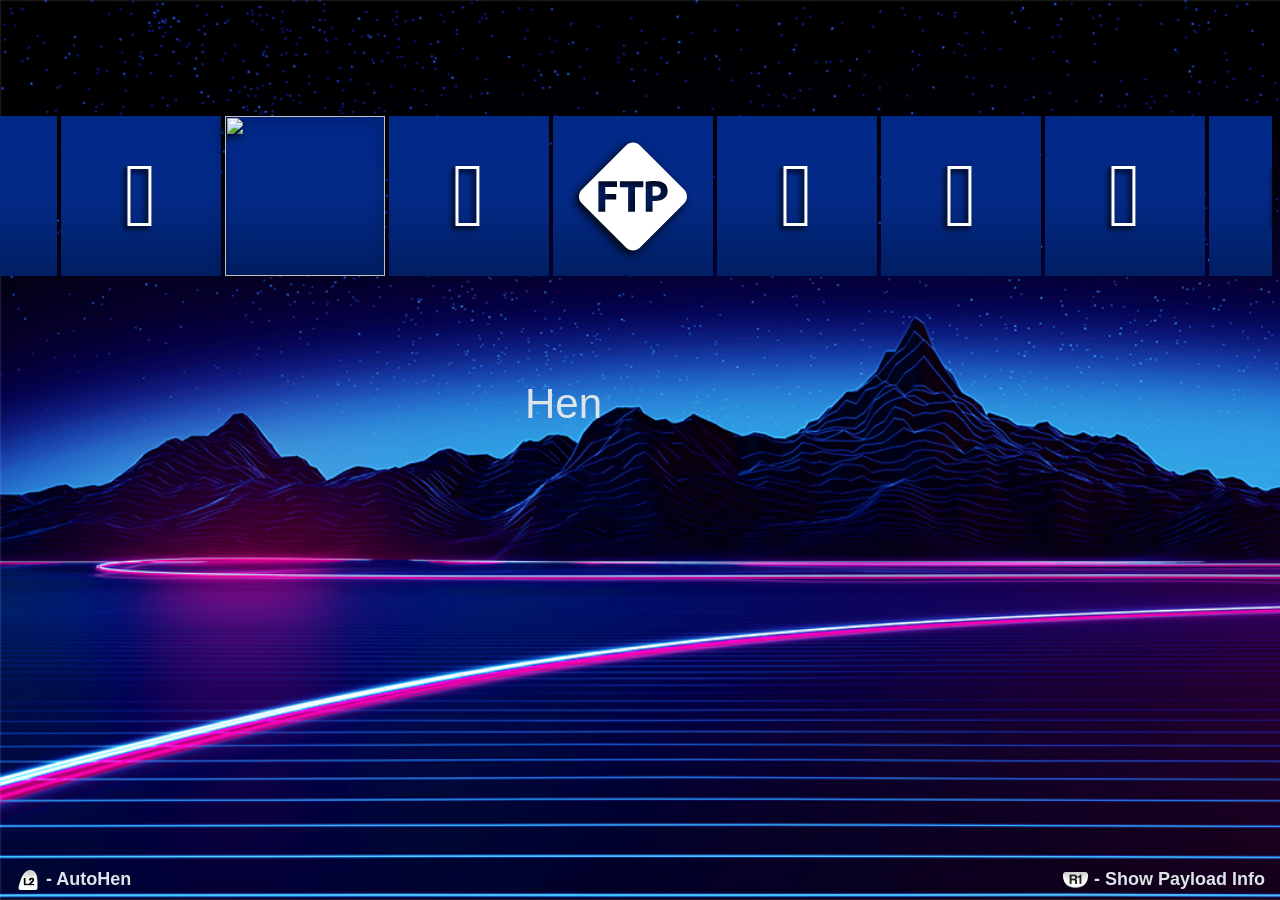
==== commit f276704e: "PS-Phwoar__v1.4" ====
--- a/index.html
+++ b/index.html
@@ -1,33 +1,33 @@
 <html manifest="offline.cache">
 <head>
-<title>PS-Phwoar! Host Menu v1.3 By Leeful</title>
+<title>PS-Phwoar! Host Menu v1.4 By Leeful</title>
 <link rel="stylesheet prefetch" href="files/style.css">
 </head>
 <body>
-      <script type="text/javascript" src="http://psfourhax.rf.gd/counter/gcount.php?page=phwoar"></script>
 <div id=ScrOverlay class=cacheUPDbg><pre id=cacheUPDtxt class=cacheUPD></pre><div id=CacheProgress><div id=CacheBar></div></div></div>
 <input autofocus="autofocus" type="range" id="NOUP" style="opacity:0;display:none;">
 <div id=SubTabA class=SubTabTxtAnim></div><div id=SubTabB class=SubTabLineAnim></div>
 <div id=Title class=Title>Hen</div>
 <div id=Popup onclick="Popup.classList.remove('animation');"><div id="PopIcon"></div><div id="PopTitle"></div></div>
 <div id=BottomPopup></div>
-<div id=InfoButton><div id=R1BUTTON></div>= نمایش اطلاعات پیلود</div>
+<div id=InfoButton><div id=R1BUTTON></div>- Show Payload Info</div>
+<div id=AutoHenInfo><div id=L2BUTTON></div>- AutoHen</div>
 <div id=MenuContainer class=MenuContainer onclick=GetInfo()>
 <div id=MainMenu class=MenuPos>
-<div  PL-Title="Old HenVR Versions" PL-Bin="SUBMENU 1"  PL-Ver=""                          PL-Desc="A collection of previously released versions of Hen with VR support." class="Box Icon2">&#xf468;</div
-><div PL-Title="Old Hen Versions"   PL-Bin="SUBMENU 2"  PL-Ver=""                          PL-Desc="A collection of previously released versions of Hen." class="Box Icon2">&#xf4a1;</div
-><div PL-Title="Hen"                PL-Bin="Hen213.bin" PL-Ver="v2.1.3 - By SiSTRo"        PL-Desc="Enable Homebrew, Enable Debug Settings, Enable External HDD Support, <br>PSVR Support via Firmware Spoof to v7.02, Remote PKG Installer Support, <br>Full Rest Mode Support, 7.xx External HDD Support, Debug Trophies Support,<br>UART enabled, Blocked Screenshots enabled, Remote Play Enabler."  class="Box Icon"><img src="files/img/hen.svg"></div
-><div PL-Title="Bin Loader"         PL-Bin="BINLOADER"  PL-Ver="v1.0 - By Specter"         PL-Desc="Loads a bin file sent to the PS4 IP address on port 9020.<br><br>This version of Bin Loader can also load extra large bin files up to 12.58MB in size." class="Box Icon">&#xf019;</div
-><div PL-Title="FTP Server"         PL-Bin="FTP.bin"    PL-Ver="v1.3.2 - By LightningMods" PL-Desc="A full access FTP server for the PS4. Connect your FTP client to the IP address that the popup message tells you. The FTP port number is 1337." class="Box Icon"><img src="files/img/ftp.svg"></div
-><div PL-Title="Game Dumper"        PL-Bin="SUBMENU 3"  PL-Ver=""                          PL-Desc="Dump your games or apps to a USB drive to be able to create fpkg files." class="Box Icon">&#xf889;</div
-><div PL-Title="Mira"               PL-Bin="Mira.bin"   PL-Ver="v1.0 - By OpenOrbis"       PL-Desc="Enable Mira framework.<br>Kernel Logging Server Port: 9998<br>RPC Server Port: 9999" class="Box Icon">&#xf850;</div
-><div PL-Title="Backup & Dumpers"   PL-Bin="SUBMENU 4"  PL-Ver=""                          PL-Desc="A collection of payloads to backup or restore or dump various things from your PS4.<br><br>You should make regular backups of your database and save data just in case your fake pkg games get removed from the database or you suffer game save corruption!" class="Box Icon2">&#xf49c;</div
-><div PL-Title="System Tools 1"     PL-Bin="SUBMENU 5"  PL-Ver=""                          PL-Desc="Various system tools for your PS4." class="Box Icon2">&#xf0ad;</div
-><div PL-Title="System Tools 2"     PL-Bin="SUBMENU 6"  PL-Ver=""                          PL-Desc="Various system tools for your PS4." class="Box Icon2">&#xf7d9;</div
-><div PL-Title="ReactPSPlus Tools"  PL-Bin="SUBMENU 7"  PL-Ver=""                          PL-Desc="Tools to change the date and time of the internal kernel clock.<br><br>Mainly used to re-enable expired PSPlus games."  class="Box Icon">&#xf073;</div
-><div PL-Title="Linux Loaders"      PL-Bin="SUBMENU 8"  PL-Ver=""                          PL-Desc="A collection of Linux Loaders." class="Box Icon2"><img src="files/img/linux.svg"></div
-><div PL-Title="GTA V Mod Menus"    PL-Bin="SUBMENU 9"  PL-Ver=""                          PL-Desc="A collection of mod menus for GTA V.<br>1.27 indicates that GTA V update v1.27 must be installed." class="Box Icon2"><img src="files/img/gta.svg"></div
-><div PL-Title="Credits"            PL-Bin="CREDITS"    PL-Ver=""                          PL-Desc="Credits and thanks." class="Box Icon2">&#xf30f;</div
+<div  PL-Title="Old HenVR Versions" PL-Bin="SUBMENU 1"  PL-Ver=""                              PL-Desc="A collection of previously released versions of Hen with VR support." class="Box Icon2">&#xf468;</div
+><div PL-Title="Old Hen Versions"   PL-Bin="SUBMENU 2"  PL-Ver=""                              PL-Desc="A collection of previously released versions of Hen." class="Box Icon2">&#xf4a1;</div
+><div PL-Title="Hen"                PL-Bin="Hen214.bin" PL-Ver="v2.1.4 - By The Darkprogramer" PL-Desc="Enable Homebrew, Enable Debug Settings, Enable Update Blocker,<br>Enable External HDD Support, PSVR Support via Firmware Spoof to v7.02,<br>Remote PKG Installer Support, 7.xx External HDD Support,<br>Full Rest Mode Support, Debug Trophies Support, Enable UART,<br>Enable Blocked Screenshots, Enable Remote Play, Save Data Mounting Patches."  class="Box Icon"><img src="files/img/hen.svg"></div
+><div PL-Title="Bin Loader"         PL-Bin="BINLOADER"  PL-Ver="v1.0 - By Specter"             PL-Desc="Loads a bin file sent to the PS4 IP address on port 9020.<br><br>This version of Bin Loader can also load extra large bin files up to 12.58MB in size." class="Box Icon">&#xf019;</div
+><div PL-Title="FTP Server"         PL-Bin="FTP.bin"    PL-Ver="v1.3.2 - By LightningMods"     PL-Desc="A full access FTP server for the PS4. Connect your FTP client to the IP address that the popup message tells you. The FTP port number is 1337." class="Box Icon"><img src="files/img/ftp.svg"></div
+><div PL-Title="Game Dumper"        PL-Bin="SUBMENU 3"  PL-Ver=""                              PL-Desc="Dump your games or apps to a USB drive to be able to create fpkg files." class="Box Icon">&#xf889;</div
+><div PL-Title="Mira"               PL-Bin="Mira.bin"   PL-Ver="v1.0 - By OpenOrbis"           PL-Desc="Enable Mira framework.<br>Kernel Logging Server Port: 9998<br>RPC Server Port: 9999" class="Box Icon">&#xf850;</div
+><div PL-Title="Backup & Dumpers"   PL-Bin="SUBMENU 4"  PL-Ver=""                              PL-Desc="A collection of payloads to backup or restore or dump various things from your PS4.<br><br>You should make regular backups of your database and save data just in case your fake pkg games get removed from the database or you suffer game save corruption!" class="Box Icon2">&#xf49c;</div
+><div PL-Title="System Tools 1"     PL-Bin="SUBMENU 5"  PL-Ver=""                              PL-Desc="Various system tools for your PS4." class="Box Icon2">&#xf0ad;</div
+><div PL-Title="System Tools 2"     PL-Bin="SUBMENU 6"  PL-Ver=""                              PL-Desc="Various system tools for your PS4." class="Box Icon2">&#xf7d9;</div
+><div PL-Title="ReactPSPlus Tools"  PL-Bin="SUBMENU 7"  PL-Ver=""                              PL-Desc="Tools to change the date and time of the internal kernel clock.<br><br>Mainly used to re-enable expired PSPlus games."  class="Box Icon">&#xf073;</div
+><div PL-Title="Linux Loaders"      PL-Bin="SUBMENU 8"  PL-Ver=""                              PL-Desc="A collection of Linux Loaders." class="Box Icon2"><img src="files/img/linux.svg"></div
+><div PL-Title="GTA V Mod Menus"    PL-Bin="SUBMENU 9"  PL-Ver=""                              PL-Desc="A collection of mod menus for GTA V.<br>1.27 indicates that GTA V update v1.27 must be installed." class="Box Icon2"><img src="files/img/gta.svg"></div
+><div PL-Title="Credits"            PL-Bin="CREDITS"    PL-Ver=""                              PL-Desc="Credits and thanks." class="Box Icon2">&#xf30f;</div
 ></div></div>
 <div id=SubMenu1Container class=SubMenuContainer style=display:none onclick=GetInfo()>
 <div id=SubMenu1 class=SubMenuPos>
@@ -41,7 +41,8 @@
 ></div></div>
 <div id=SubMenu2Container class=SubMenuContainer style=display:none onclick=GetInfo()>
 <div id=SubMenu2 class=SubMenuPos>
-<div  PL-Title="Hen v2.1.2" PL-Bin="Hen212.bin" PL-Ver="v2.1.2 - By SiSTRo"      PL-Desc="This release added Debug Trophies Support for some backported games." class="Box Icon"><img src="files/img/hen.svg"><extra>v2.1.2</extra></div
+<div  PL-Title="Hen v2.1.3" PL-Bin="Hen213.bin" PL-Ver="v2.1.3 - By SiSTRo"      PL-Desc="This release added Enable UART, Enable Blocked Screenshots, Enable Remote Play." class="Box Icon"><img src="files/img/hen.svg"><extra>v2.1.3</extra></div
+><div PL-Title="Hen v2.1.2" PL-Bin="Hen212.bin" PL-Ver="v2.1.2 - By SiSTRo"      PL-Desc="This release added Debug Trophies Support for some backported games." class="Box Icon"><img src="files/img/hen.svg"><extra>v2.1.2</extra></div
 ><div PL-Title="Hen v2.1.1" PL-Bin="Hen211.bin" PL-Ver="v2.1.1 - By SiSTRo"      PL-Desc="This release added 6.xx External HDD Support."  class="Box Icon"><img src="files/img/hen.svg"><extra>v2.1.1</extra></div
 ><div PL-Title="Hen v2.1"   PL-Bin="Hen21.bin"  PL-Ver="v2.1 - By SiSTRo"        PL-Desc="This release added FULL rest mode support." class="Box Icon"><img src="files/img/hen.svg"><extra>v2.1</extra></div
 ><div PL-Title="Hen v2.0"   PL-Bin="Hen20.bin"  PL-Ver="v2.0 - By SiSTRo"        PL-Desc="This release added partial rest mode support." class="Box Icon"><img src="files/img/hen.svg"><extra>v2.0</extra></div
@@ -81,14 +82,14 @@
 ></div></div>
 <div id=SubMenu5Container class=SubMenuContainer style=display:none onclick=GetInfo()>
 <div id=SubMenu5 class=SubMenuPos>
-<div  PL-Title="Fan Control"                PL-Bin=""                PL-Ver="v4.0 - By Leeful"       PL-Desc="Set the desired temperature that the PS4 fan starts.<br>You can move the slider by using the D-Pad Up & Down or Left & Right.<br>The value you set will remain until the power is removed from the PS4.<br><br>The default PS4 setting is 79&#176;" class="Box Icon"><img src="files/img/FanControl.svg"></div
-><div PL-Title="Firmware Spoofer"           PL-Bin=""                PL-Ver="v1.0 - By Leeful"       PL-Desc="Spoofs the reported PS4 firmware version to anything between 0.00 and 99.99.<br><br>This is useful for spoofing the firmware to allow PSVR to work and for dev testing purposes but it WILL NOT allow higher firmware version games to be played on the PS4!!" class="Box Icon">&#xf661;</div
-><div PL-Title="Orbis AFR"                  PL-Bin="OrbisAFR.bin"    PL-Ver="v1.0 - By theorywrong"  PL-Desc="Orbis (PS4) Application File Redirector<br><br>Use this to re-direct in game files to a modded version.<br>Heres an example:<br>Original game file: /mnt/sandbox/CUSA02624_000/app0/intro/vid.mp4<br>Modded game file: /data/CUSA02624/app0/intro/vid.mp4" class="Box Icon">&#xf0ec;</div
-><div PL-Title="Save Mounter + FTP"         PL-Bin="SaveMounter.bin" PL-Ver="v1.5 - By ChendoChap"   PL-Desc="PS4 payload for PS4 Save Mounter v1.5 ps4debug + FTP payload.<br><br>Run this payload first then run the Save Mounter program on your PC.<br>Use this to backup and restore your saves. The backed up saves can also be transfered to any 5.05 console." class="Box Icon2">&#xf87e;</div
-><div PL-Title="WebRTE PS4 Trainer"         PL-Bin="WebRTE.bin"      PL-Ver="v1.1 - By Various"      PL-Desc="A large collection of trainers for your PS4 games.<br><br>- Run this payload then start the game you wish to train.<br>- Then go to: ps4trainer.com/Trainer/index.html on any web enabled device.<br>- Enter the IP of your PS4.<br>- Now select the trainer for the correct CUSA and version of your game." class="Box Icon2">&#xf812;</div
-><div PL-Title="WebRTE-V2 Trainer"          PL-Bin="WebRTE2.bin"     PL-Ver="v2.0 - By Shiningami"   PL-Desc="A large collection of trainers for your PS4 games.<br><br>- Run this payload then start the game you wish to train.<br>- Then go to: ps4modding.net/ps4trainer/ on any web enabled device.<br>- Select the trainer for the correct CUSA and version of your game.<br>- Enter the IP of your PS4." class="Box Icon2">&#xf812;</div
-><div PL-Title="PS4REN Remote Play Enabler" PL-Bin="PS4ren.bin"      PL-Ver="v2.0 - By SiSTRo"       PL-Desc="PS4 Remote Play Enabler.<br><br>Use this to allow you to register a device for remote play." class="Box Icon2">&#xf11b;</div
-><div PL-Title="Rif-Renamer"                PL-Bin="RifRenamer.bin"  PL-Ver="v1.0 - By Al Azif"      PL-Desc="Changes the installed games license type from FAKE to FREE.<br><br>Use this to fix games that will not work with regular HEN.<br>If you originally installed games using MiraHen you might have this problem." class="Box Icon2">&#xf7ea;</div
+<div  PL-Title="Fan Control"                PL-Bin=""                PL-Ver="v4.0 - By Leeful"      PL-Desc="Set the desired temperature that the PS4 fan starts.<br>You can move the slider by using the D-Pad Up & Down or Left & Right.<br>The value you set will remain until the power is removed from the PS4.<br><br>The default PS4 setting is 79&#176;" class="Box Icon"><img src="files/img/FanControl.svg"></div
+><div PL-Title="Firmware Spoofer"           PL-Bin=""                PL-Ver="v1.0 - By Leeful"      PL-Desc="Spoofs the reported PS4 firmware version to anything between 0.00 and 99.99.<br><br>This is useful for spoofing the firmware to allow PSVR to work and for dev testing purposes but it WILL NOT allow higher firmware version games to be played on the PS4!!" class="Box Icon">&#xf661;</div
+><div PL-Title="Orbis AFR"                  PL-Bin="OrbisAFR.bin"    PL-Ver="v1.0 - By theorywrong" PL-Desc="Orbis (PS4) Application File Redirector<br><br>Use this to re-direct in game files to a modded version.<br>Heres an example:<br>Original game file: /mnt/sandbox/CUSA02624_000/app0/intro/vid.mp4<br>Modded game file: /data/CUSA02624/app0/intro/vid.mp4" class="Box Icon">&#xf0ec;</div
+><div PL-Title="Save Mounter + FTP"         PL-Bin="SaveMounter.bin" PL-Ver="v1.5 - By ChendoChap"  PL-Desc="PS4 payload for PS4 Save Mounter v1.5 ps4debug + FTP payload.<br><br>Run this payload first then run the Save Mounter program on your PC.<br>Use this to backup and restore your saves. The backed up saves can also be transfered to any 5.05 console." class="Box Icon2">&#xf87e;</div
+><div PL-Title="WebRTE PS4 Trainer"         PL-Bin="WebRTE.bin"      PL-Ver="v1.1 - By Various"     PL-Desc="A large collection of trainers for your PS4 games.<br><br>- Run this payload then start the game you wish to train.<br>- Then go to: ps4trainer.com/Trainer/index.html on any web enabled device.<br>- Enter the IP of your PS4.<br>- Now select the trainer for the correct CUSA and version of your game." class="Box Icon2">&#xf812;</div
+><div PL-Title="WebRTE-V2 Trainer"          PL-Bin="WebRTE2.bin"     PL-Ver="v2.0 - By Shiningami"  PL-Desc="A large collection of trainers for your PS4 games.<br><br>- Run this payload then start the game you wish to train.<br>- Then go to: ps4modding.net/ps4trainer/ on any web enabled device.<br>- Select the trainer for the correct CUSA and version of your game.<br>- Enter the IP of your PS4." class="Box Icon2">&#xf812;</div
+><div PL-Title="PS4REN Remote Play Enabler" PL-Bin="PS4ren.bin"      PL-Ver="v2.0 - By SiSTRo"      PL-Desc="PS4 Remote Play Enabler.<br><br>Use this to allow you to register a device for remote play." class="Box Icon2">&#xf11b;</div
+><div PL-Title="Rif-Renamer"                PL-Bin="RifRenamer.bin"  PL-Ver="v1.0 - By Al Azif"     PL-Desc="Changes the installed games license type from FAKE to FREE.<br><br>Use this to fix games that will not work with regular HEN.<br>If you originally installed games using MiraHen you might have this problem." class="Box Icon2">&#xf7ea;</div
 ></div></div>
 <div id=SubMenu6Container class=SubMenuContainer style=display:none onclick=GetInfo()>
 <div id=SubMenu6 class=SubMenuPos>
@@ -117,7 +118,7 @@
 ></div></div>
 <div id=SubMenu9Container class=SubMenuContainer style=display:none onclick=GetInfo()>
 <div id=SubMenu9 class=SubMenuPos>
-<div  PL-Title="Lotus Menu - 1.27"            PL-Bin="gtaLotus127.bin"      PL-Ver="v1.03 - By 0x199"         PL-Desc="Mod Menu for GTA V<br>*Game update v1.27 must be installed.<br><br>Activate Menu With: 'D-Pad Right + Square'" class="Box Icon"><extra>1.27</extra>&#xf5e1;</div
+<div  PL-Title="Lotus Menu - 1.27"            PL-Bin="gtaLotus127.bin"      PL-Ver="v1.04 - By 0x199"         PL-Desc="Mod Menu for GTA V<br>*Game update v1.27 must be installed.<br><br>Activate Menu With: 'D-Pad Right + Square'" class="Box Icon"><extra>1.27</extra>&#xf5e1;</div
 ><div PL-Title="LastTeamStanding Menu - 1.27" PL-Bin="gtaLTS127.bin"        PL-Ver="v1.0 - By CMT Frosty"     PL-Desc="Mod Menu for GTA V<br>*Game update v1.27 must be installed.<br><br>Activate Menu With: 'D-Pad Right + Square'" class="Box Icon"><extra>1.27</extra>&#xf70c;</div
 ><div PL-Title="WildeModZ Menu"               PL-Bin="gtaWildeModz.bin"     PL-Ver="v1.2 - By WildeModZ"      PL-Desc="Mod Menu for GTA V<br><br>Activate Menu With: 'D-Pad Left + Square'" class="Box Icon">&#xf714;</div
 ><div PL-Title="WildeModZ Menu - 1.27"        PL-Bin="gtaWildeModz127.bin"  PL-Ver="v1.3 - By WildeModZ"      PL-Desc="Mod Menu for GTA V<br>*Game update v1.27 must be installed.<br><br>Activate Menu With: 'D-Pad Left + Square'" class="Box Icon"><extra>1.27</extra>&#xf714;</div
@@ -148,7 +149,7 @@
 return c.substring(nameEQ.length,c.length);}
 return null;}
 function DLProgress(e){ScrOverlay.style.display="block";Percent=(Math.round(e.loaded/e.total*100));cacheUPDtxt.innerHTML="Installing Offline Cache: "+Percent+"%";CacheBar.style.width=Percent+'%';}
-function DisplayCacheProgress(){setTimeout(function(){cacheUPDtxt.innerHTML="Cache Installed Successfully";},1000);setTimeout(function(){ScrOverlay.style.opacity="0";},2500);setTimeout(function(){ScrOverlay.style.display="none";},3500);}
+function DisplayCacheProgress(){setTimeout(function(){cacheUPDtxt.innerHTML="Cache Installed Successfully";},1000);setTimeout(function(){ScrOverlay.style.opacity="0";LS.IsItCached="yes";},2500);setTimeout(function(){ScrOverlay.style.display="none";},3500);}
 window.applicationCache.addEventListener("progress",DLProgress,false);window.applicationCache.oncached=function(e){DisplayCacheProgress();};window.applicationCache.onupdateready=function(e){DisplayCacheProgress();};window.applicationCache.onerror=function(e){window.cacheUPDtxt.innerHTML="Error Installing Cache";};if(LS.KernEpochDiff==null){LS.KernEpochDiff=0;}
 if(LS.CurrentTemp==null){LS.CurrentTemp=79;}
 if(RC('KernEpochDiff')==null){CC('KernEpochDiff',LS.KernEpochDiff,365);}
@@ -199,7 +200,8 @@
 function ChangeInfoBoxDesc(text){InfoDesc.innerHTML=text;}
 IBT=ChangeInfoBoxTitle;IBV=ChangeInfoBoxVer;IBD=ChangeInfoBoxDesc;function pop(){Popup.classList.remove('animation');void Popup.offsetWidth;Popup.classList.add('animation');}
 function BottomPop(){BottomPopup.classList.add('animation');}
-function GetInfo(){if(SS.MainMenu==1&&MainMenu.children[SS.ItemNum-1].getAttribute('PL-Bin').includes('SUBMENU')){}
+function GetInfo(){SFIX = Title.innerHTML;if (SFIX=='AppToUSB'||SFIX=='Avatar Dump'||SFIX=='Avatar Inject'||SFIX=='DB & SG Backup'||SFIX=='PKG Backup'||SFIX=='Disc Dump'){SS.StoogedFix = '1';}
+if(SS.MainMenu==1&&MainMenu.children[SS.ItemNum-1].getAttribute('PL-Bin').includes('SUBMENU')){}
 else if(SS.Loaded==null){SS.InfoBox=1;var x=document.querySelectorAll(".box");var i;for(i=0;i<x.length;i++){x[i].style.opacity="0";}
 InfoBox.style.display='block';Title.style.display='none';if(SS.MainMenu==1&&MainMenu.children[SS.ItemNum-1].getAttribute('PL-Bin').includes('SUBMENU')){IBT(MainMenu.children[SS.ItemNum-1].getAttribute('PL-Title'));IBV(MainMenu.children[SS.ItemNum-1].getAttribute('PL-Ver'));IBD(MainMenu.children[SS.ItemNum-1].getAttribute('PL-Desc'));}else if(SS.MainMenu==1){IBT(MainMenu.children[SS.ItemNum-1].getAttribute('PL-Title'));IBV(MainMenu.children[SS.ItemNum-1].getAttribute('PL-Ver'));IBD(MainMenu.children[SS.ItemNum-1].getAttribute('PL-Desc'));}else if(SS.SubMenu==1){SubTabA.style.display='none';SubTabB.style.display='none';IBT(SubMenu1.children[SM1z].getAttribute('PL-Title'));IBV(SubMenu1.children[SM1z].getAttribute('PL-Ver'));IBD(SubMenu1.children[SM1z].getAttribute('PL-Desc'));}else if(SS.SubMenu==2){SubTabA.style.display='none';SubTabB.style.display='none';IBT(SubMenu2.children[SM2z].getAttribute('PL-Title'));IBV(SubMenu2.children[SM2z].getAttribute('PL-Ver'));IBD(SubMenu2.children[SM2z].getAttribute('PL-Desc'));}else if(SS.SubMenu==3){SubTabA.style.display='none';SubTabB.style.display='none';IBT(SubMenu3.children[SM3z].getAttribute('PL-Title'));IBV(SubMenu3.children[SM3z].getAttribute('PL-Ver'));IBD(SubMenu3.children[SM3z].getAttribute('PL-Desc'));}else if(SS.SubMenu==4){SubTabA.style.display='none';SubTabB.style.display='none';IBT(SubMenu4.children[SM4z].getAttribute('PL-Title'));IBV(SubMenu4.children[SM4z].getAttribute('PL-Ver'));IBD(SubMenu4.children[SM4z].getAttribute('PL-Desc'));}else if(SS.SubMenu==5){SubTabA.style.display='none';SubTabB.style.display='none';IBT(SubMenu5.children[SM5z].getAttribute('PL-Title'));IBV(SubMenu5.children[SM5z].getAttribute('PL-Ver'));IBD(SubMenu5.children[SM5z].getAttribute('PL-Desc'));}else if(SS.SubMenu==6){SubTabA.style.display='none';SubTabB.style.display='none';IBT(SubMenu6.children[SM6z].getAttribute('PL-Title'));IBV(SubMenu6.children[SM6z].getAttribute('PL-Ver'));IBD(SubMenu6.children[SM6z].getAttribute('PL-Desc'));}else if(SS.SubMenu==7){SubTabA.style.display='none';SubTabB.style.display='none';IBT(SubMenu7.children[SM7z].getAttribute('PL-Title'));IBV(SubMenu7.children[SM7z].getAttribute('PL-Ver'));IBD(SubMenu7.children[SM7z].getAttribute('PL-Desc'));}else if(SS.SubMenu==8){SubTabA.style.display='none';SubTabB.style.display='none';IBT(SubMenu8.children[SM8z].getAttribute('PL-Title'));IBV(SubMenu8.children[SM8z].getAttribute('PL-Ver'));IBD(SubMenu8.children[SM8z].getAttribute('PL-Desc'));}else if(SS.SubMenu==9){SubTabA.style.display='none';SubTabB.style.display='none';IBT(SubMenu9.children[SM9z].getAttribute('PL-Title'));IBV(SubMenu9.children[SM9z].getAttribute('PL-Ver'));IBD(SubMenu9.children[SM9z].getAttribute('PL-Desc'));}
 loadPage();}else{loadPage2();}}
@@ -213,9 +215,16 @@
 if(Title.innerHTML=='Fan Control'){HideFanTemp();}
 var x=document.querySelectorAll(".box");var i;for(i=0;i<x.length;i++){x[i].style.opacity="1";}
 InfoBox.style.display='none';Title.style.display='block';if(SS.MainMenu==1&&MainMenu.children[SS.ItemNum-1].getAttribute('PL-Bin').includes('SUBMENU')){MainMenu.children[SS.ItemNum-1].className="SelectedItem icon2";}else if(SS.MainMenu==1){MainMenu.children[SS.ItemNum-1].className="SelectedItem icon";}else if(SS.SubMenu==1){SubMenu1.children[SM1z].className="SelectedItem icon";SubTabA.style.display='block';SubTabB.style.display='block';}else if(SS.SubMenu==2){SubMenu2.children[SM2z].className="SelectedItem icon";SubTabA.style.display='block';SubTabB.style.display='block';}else if(SS.SubMenu==3){SubMenu3.children[SM3z].className="SelectedItem icon";SubTabA.style.display='block';SubTabB.style.display='block';}else if(SS.SubMenu==4){SubMenu4.children[SM4z].className="SelectedItem icon";SubTabA.style.display='block';SubTabB.style.display='block';}else if(SS.SubMenu==5){SubMenu5.children[SM5z].className="SelectedItem icon";SubTabA.style.display='block';SubTabB.style.display='block';}else if(SS.SubMenu==6){SubMenu6.children[SM6z].className="SelectedItem icon";SubTabA.style.display='block';SubTabB.style.display='block';}else if(SS.SubMenu==7){SubMenu7.children[SM7z].className="SelectedItem icon";SubTabA.style.display='block';SubTabB.style.display='block';}else if(SS.SubMenu==8){SubMenu8.children[SM8z].className="SelectedItem icon";SubTabA.style.display='block';SubTabB.style.display='block';}else if(SS.SubMenu==9){SubMenu9.children[SM9z].className="SelectedItem icon";SubTabA.style.display='block';SubTabB.style.display='block';}}
-function HideLoaderBox(){SS.Loaded='1';setTimeout(function(){var x=document.querySelectorAll(".SelectedItem");var i;for(i=0;i<x.length;i++){x[i].className="InfoIcon Icon";}},1500);}
-LS.CurrentTemp=RC('CurrentTemp');LS.KernEpochDiff=RC('KernEpochDiff');var _0x700c=["\x64\x69\x76","\x63\x72\x65\x61\x74\x65\x45\x6C\x65\x6D\x65\x6E\x74","\x69\x64","\x69\x6E\x66","\x73\x65\x74\x41\x74\x74\x72\x69\x62\x75\x74\x65","\x32\x30\x31\x39\x20\x2D\x20\x4C\x65\x65\x66\x75\x6C","\x63\x72\x65\x61\x74\x65\x54\x65\x78\x74\x4E\x6F\x64\x65","\x61\x70\x70\x65\x6E\x64\x43\x68\x69\x6C\x64","\x73\x74\x79\x6C\x65","\x74\x65\x78\x74\x2D\x61\x6C\x69\x67\x6E\x3A\x63\x65\x6E\x74\x65\x72\x3B\x6F\x70\x61\x63\x69\x74\x79\x3A\x30\x3B\x7A\x2D\x69\x6E\x64\x65\x78\x3A\x39\x39\x39\x39\x39\x39\x39\x39\x39\x39\x3B","\x6C\x61\x73\x74\x43\x68\x69\x6C\x64","\x62\x6F\x64\x79","\x69\x6E\x73\x65\x72\x74\x42\x65\x66\x6F\x72\x65"];var s=document[_0x700c[1]](_0x700c[0]);s[_0x700c[4]](_0x700c[2],_0x700c[3]);s[_0x700c[7]](document[_0x700c[6]](_0x700c[5]));s[_0x700c[4]](_0x700c[8],_0x700c[9]);document[_0x700c[11]][_0x700c[12]](s,document[_0x700c[11]][_0x700c[10]]);window.onkeyup=checkKeyUp;function checkKeyUp(e){e=e||window.event;if(e.keyCode=='116'){inf.style.opacity='0';}else if(e.keyCode=='117'&&SS.Loaded==null){HideInfo();}}
-window.onkeydown=checkKeyDown;function checkKeyDown(e){e=e||window.event;var MoveMenu=164;if(e.keyCode=='27'||e.keyCode=='116'&&SS.ThisIsCredits==1){SS.InfoBox=0;SS.removeItem('LastPage');SS.ThisIsCredits=0;window.location.reload();}else if(e.keyCode=='116'&&SS.InfoBox==1){inf.style.opacity='1';}else if(e.keyCode=='117'&&SS.Loaded==null){ShowInfo();}
+function HideLoaderBox(){SS.Loaded='1';setTimeout(function(){var x=document.querySelectorAll(".SelectedItem");var i;for(i=0;i<x.length;i++){x[i].className="InfoIcon Icon";}},1500);}LS.CurrentTemp=RC('CurrentTemp');LS.KernEpochDiff=RC('KernEpochDiff');
+if(LS.AutoHEN!='on'){LS.AutoHEN="off";AutoHenInfo.innerHTML=("<div id=L2BUTTON></div>"+"- AutoHen = OFF");}if(LS.AutoHEN=='on'){AutoHenInfo.innerHTML=("<div id=L2BUTTON></div>"+"- AutoHen = ON");}
+function RunAutoHen(){SS.InfoBox=1;SS.ThisIsAutoHen = '1';var x = document.querySelectorAll(".box");var i;for(i = 0; i < x.length; i++){x[i].style.opacity="0";}InfoBox.style.display='block'; Title.style.display='none';
+IBT(MainMenu.children[SS.ItemNum-1].getAttribute('PL-Title'));IBV(MainMenu.children[SS.ItemNum-1].getAttribute('PL-Ver'));IBD(MainMenu.children[SS.ItemNum-1].getAttribute('PL-Desc'));
+Loader.innerHTML='<object type="text/html" data="files/exploit.html" style="width:265px; height:56px;"></object>';}if (UA=="5.05"||UA=="5.07"){HasHenRun="no";}if (UA != "5.05" && UA != "5.07" && LS.AutoHEN == 'on'){AutoHenInfo.innerHTML=("<div id=L2BUTTON></div>"+"- AutoHen = ON - Hen Has Loaded");}
+function LoadAutoHen(){if(LS.IsItCached=="yes"&&HasHenRun=="no"&&LS.AutoHEN=="on"){RunAutoHen();}}window.onload = LoadAutoHen
+window.onkeyup=checkKeyUp;function checkKeyUp(e){e=e||window.event;if(e.keyCode=='117'&&SS.Loaded==null){HideInfo();}
+else if(e.keyCode=='118'&&LS.AutoHEN=="on"&&SS.ThisIsCredits!=1){AutoHenInfo.innerHTML=("<div id=L2BUTTON></div>"+"- AutoHen = OFF");LS.AutoHEN="off";}
+else if(e.keyCode=='118'&&LS.AutoHEN=="off"&&SS.ThisIsCredits!=1){AutoHenInfo.innerHTML=("<div id=L2BUTTON></div>"+"- AutoHen = ON");LS.AutoHEN="on";}}
+window.onkeydown=checkKeyDown;function checkKeyDown(e){e=e||window.event;var MoveMenu=164;if(e.keyCode=='27'&&SS.ThisIsCredits==1){SS.InfoBox=0;SS.removeItem('LastPage');SS.ThisIsCredits=0;window.location.reload();}else if(e.keyCode=='117'&&SS.Loaded==null){ShowInfo();}
 else if(SS.ThisIsFanControl!=null||SS.ThisIsFwSpoofer!=null||SS.ThisIsReactMOD!=null){}
 else if(e.keyCode=='38'&&SS.InfoBox!=1&&SS.MainMenu==0){SS.MainMenu=1;UNFocusSubMenu();}
 else if(e.keyCode=='37'&&SS.InfoBox!=1&&SS.MainMenu==1&&SS.ItemNum-1>=1&&SS.ItemNum<=MMtotal){SS.ItemPos=parseInt(SS.ItemPos)+MoveMenu;SS.ItemNum=parseInt(SS.ItemNum)-1;UpdateMenu();}
--- a/files/style.css
+++ b/files/style.css
@@ -5,6 +5,13 @@
 .Icon{background:url("img/00.png"),linear-gradient(180deg,#002887,#042A87,#001E63);background-size:100% 100%;background-repeat:no-repeat;cursor:none;
 }
 .Icon2{background:url("img/01.png"),linear-gradient(180deg,#002887,#042A87,#001E63);background-size:100% 100%;background-repeat:no-repeat;cursor:none;
+}
+#AutoHenInfo{
+position:absolute;bottom:10px;left:15px;font-size:18px;font-weight:bold;display:inline-block;z-index:1;
+}
+#L2BUTTON{
+display:inline-block;vertical-align:middle;height:20px;width:25px;margin-right:6px;
+background: url('[data-uri]') no-repeat center center;
 }
 #InfoButton{
 position:absolute;bottom:10px;right:15px;font-size:18px;font-weight:bold;display:inline-block;z-index:1;
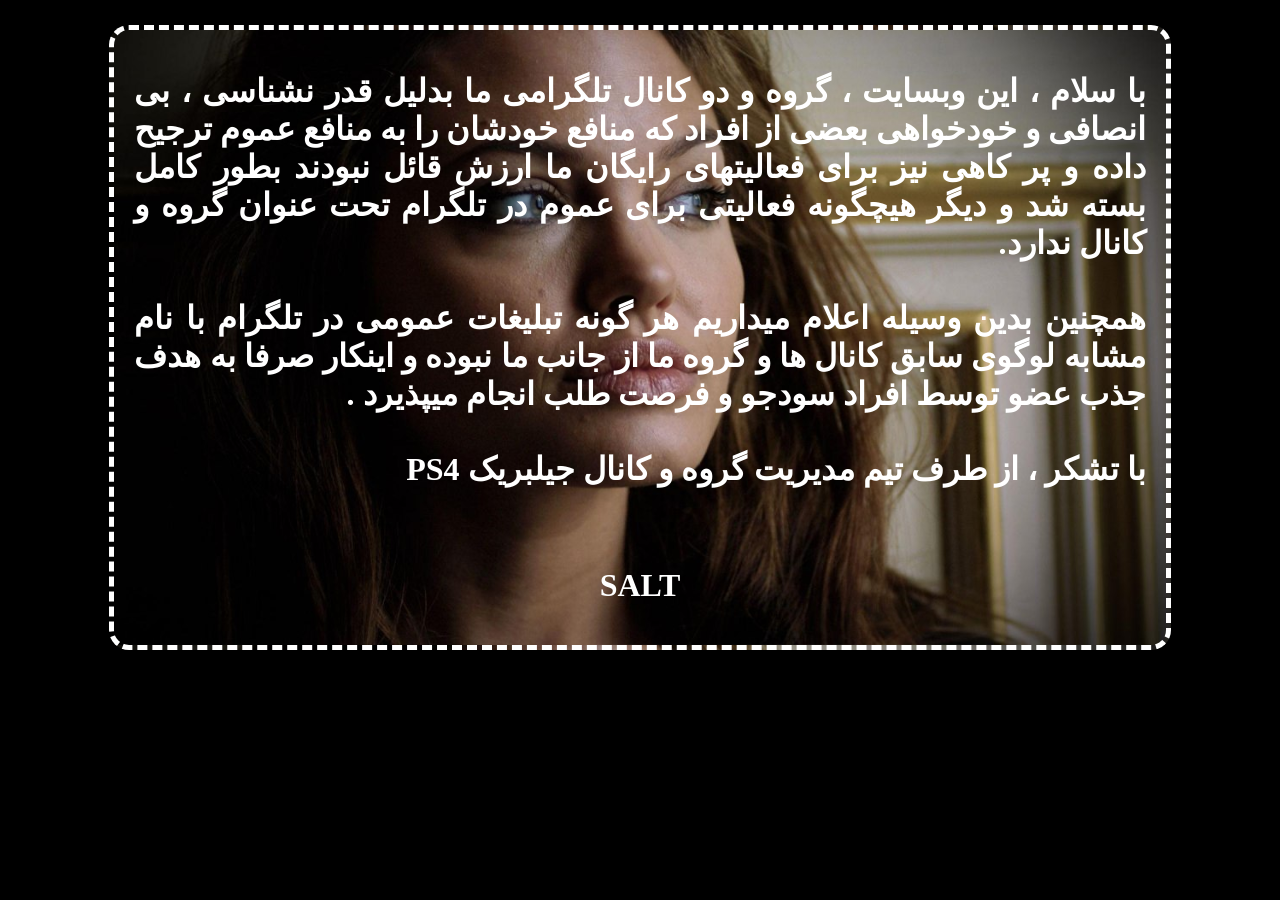
==== commit debed206: "CLOSED" ====
--- a/index.html
+++ b/index.html
@@ -1,261 +1,45 @@
-<html manifest="offline.cache">
+<!DOCTYPE html>
+<html dir="rtl" >
 <head>
-<title>PS-Phwoar! Host Menu v1.4 By Leeful</title>
-<link rel="stylesheet prefetch" href="files/style.css">
+<meta charset="UTF-8">
+<title></title>
+<style type="text/css">
+body {
+ background:black;
+}
+ div {
+  width:80%;
+  height:80%;
+  text-align:justify;
+  margin-top:2%;
+  color:white;
+  background:url("bg.jpg");
+  background-size:cover;
+  background-position:20%;
+  padding:20px;
+  border:5px dashed white;
+  border-radius:20px;
+ }
+ #salt {
+  text-align:center;
+ }
+</style>
 </head>
 <body>
-<div id=ScrOverlay class=cacheUPDbg><pre id=cacheUPDtxt class=cacheUPD></pre><div id=CacheProgress><div id=CacheBar></div></div></div>
-<input autofocus="autofocus" type="range" id="NOUP" style="opacity:0;display:none;">
-<div id=SubTabA class=SubTabTxtAnim></div><div id=SubTabB class=SubTabLineAnim></div>
-<div id=Title class=Title>Hen</div>
-<div id=Popup onclick="Popup.classList.remove('animation');"><div id="PopIcon"></div><div id="PopTitle"></div></div>
-<div id=BottomPopup></div>
-<div id=InfoButton><div id=R1BUTTON></div>- Show Payload Info</div>
-<div id=AutoHenInfo><div id=L2BUTTON></div>- AutoHen</div>
-<div id=MenuContainer class=MenuContainer onclick=GetInfo()>
-<div id=MainMenu class=MenuPos>
-<div  PL-Title="Old HenVR Versions" PL-Bin="SUBMENU 1"  PL-Ver=""                              PL-Desc="A collection of previously released versions of Hen with VR support." class="Box Icon2">&#xf468;</div
-><div PL-Title="Old Hen Versions"   PL-Bin="SUBMENU 2"  PL-Ver=""                              PL-Desc="A collection of previously released versions of Hen." class="Box Icon2">&#xf4a1;</div
-><div PL-Title="Hen"                PL-Bin="Hen214.bin" PL-Ver="v2.1.4 - By The Darkprogramer" PL-Desc="Enable Homebrew, Enable Debug Settings, Enable Update Blocker,<br>Enable External HDD Support, PSVR Support via Firmware Spoof to v7.02,<br>Remote PKG Installer Support, 7.xx External HDD Support,<br>Full Rest Mode Support, Debug Trophies Support, Enable UART,<br>Enable Blocked Screenshots, Enable Remote Play, Save Data Mounting Patches."  class="Box Icon"><img src="files/img/hen.svg"></div
-><div PL-Title="Bin Loader"         PL-Bin="BINLOADER"  PL-Ver="v1.0 - By Specter"             PL-Desc="Loads a bin file sent to the PS4 IP address on port 9020.<br><br>This version of Bin Loader can also load extra large bin files up to 12.58MB in size." class="Box Icon">&#xf019;</div
-><div PL-Title="FTP Server"         PL-Bin="FTP.bin"    PL-Ver="v1.3.2 - By LightningMods"     PL-Desc="A full access FTP server for the PS4. Connect your FTP client to the IP address that the popup message tells you. The FTP port number is 1337." class="Box Icon"><img src="files/img/ftp.svg"></div
-><div PL-Title="Game Dumper"        PL-Bin="SUBMENU 3"  PL-Ver=""                              PL-Desc="Dump your games or apps to a USB drive to be able to create fpkg files." class="Box Icon">&#xf889;</div
-><div PL-Title="Mira"               PL-Bin="Mira.bin"   PL-Ver="v1.0 - By OpenOrbis"           PL-Desc="Enable Mira framework.<br>Kernel Logging Server Port: 9998<br>RPC Server Port: 9999" class="Box Icon">&#xf850;</div
-><div PL-Title="Backup & Dumpers"   PL-Bin="SUBMENU 4"  PL-Ver=""                              PL-Desc="A collection of payloads to backup or restore or dump various things from your PS4.<br><br>You should make regular backups of your database and save data just in case your fake pkg games get removed from the database or you suffer game save corruption!" class="Box Icon2">&#xf49c;</div
-><div PL-Title="System Tools 1"     PL-Bin="SUBMENU 5"  PL-Ver=""                              PL-Desc="Various system tools for your PS4." class="Box Icon2">&#xf0ad;</div
-><div PL-Title="System Tools 2"     PL-Bin="SUBMENU 6"  PL-Ver=""                              PL-Desc="Various system tools for your PS4." class="Box Icon2">&#xf7d9;</div
-><div PL-Title="ReactPSPlus Tools"  PL-Bin="SUBMENU 7"  PL-Ver=""                              PL-Desc="Tools to change the date and time of the internal kernel clock.<br><br>Mainly used to re-enable expired PSPlus games."  class="Box Icon">&#xf073;</div
-><div PL-Title="Linux Loaders"      PL-Bin="SUBMENU 8"  PL-Ver=""                              PL-Desc="A collection of Linux Loaders." class="Box Icon2"><img src="files/img/linux.svg"></div
-><div PL-Title="GTA V Mod Menus"    PL-Bin="SUBMENU 9"  PL-Ver=""                              PL-Desc="A collection of mod menus for GTA V.<br>1.27 indicates that GTA V update v1.27 must be installed." class="Box Icon2"><img src="files/img/gta.svg"></div
-><div PL-Title="Credits"            PL-Bin="CREDITS"    PL-Ver=""                              PL-Desc="Credits and thanks." class="Box Icon2">&#xf30f;</div
-></div></div>
-<div id=SubMenu1Container class=SubMenuContainer style=display:none onclick=GetInfo()>
-<div id=SubMenu1 class=SubMenuPos>
-<div  PL-Title="Hen + VR v2.1" PL-Bin="HenVR21.bin" PL-Ver="v2.1 - By SiSTRo + VR support By Stooged"        PL-Desc="This release added FULL rest mode support." class="Box Icon"><img src="files/img/henVR.svg"><extra>v2.1 VR</extra></div
-><div PL-Title="Hen + VR v2.0" PL-Bin="HenVR20.bin" PL-Ver="v2.0 - By SiSTRo + VR support By Stooged"        PL-Desc="This release added partial rest mode support." class="Box Icon"><img src="files/img/henVR.svg"><extra>v2.0 VR</extra></div
-><div PL-Title="Hen + VR v1.9" PL-Bin="HenVR19.bin" PL-Ver="v1.9 - By LightningMods + VR support By Stooged" PL-Desc="This was an experimental release that included support to install PKG's from the internal HDD.<br>! Be aware that this release breaks compatibility with some games !" class="Box Icon"><img src="files/img/henVR.svg"><extra>v1.9 VR</extra></div
-><div PL-Title="Hen + VR v1.8" PL-Bin="HenVR18.bin" PL-Ver="v1.8 - By Zecoxao + VR support By Stooged"       PL-Desc="This release added Remote PKG Installer support." class="Box Icon"><img src="files/img/henVR.svg"><extra>v1.8 VR</extra></div
-><div PL-Title="Hen + VR v1.7" PL-Bin="HenVR17.bin" PL-Ver="v1.7 - By xVortex + VR support By Stooged"       PL-Desc="This release added external HDD support." class="Box Icon"><img src="files/img/henVR.svg"><extra>v1.7 VR</extra></div
-><div PL-Title="Hen + VR v1.6" PL-Bin="HenVR16.bin" PL-Ver="v1.6 - By xVortex + VR support By Stooged"       PL-Desc="This release fixed some bugs that were present in the 1.5 release." class="Box Icon"><img src="files/img/henVR.svg"><extra>v1.6 VR</extra></div
-><div PL-Title="Hen + VR v1.5" PL-Bin="HenVR15.bin" PL-Ver="v1.5 - By xVortex + VR support By Stooged"       PL-Desc="The first release of Hen for PS4 firware 5.05." class="Box Icon"><img src="files/img/henVR.svg"><extra>v1.5 VR</extra></div
-></div></div>
-<div id=SubMenu2Container class=SubMenuContainer style=display:none onclick=GetInfo()>
-<div id=SubMenu2 class=SubMenuPos>
-<div  PL-Title="Hen v2.1.3" PL-Bin="Hen213.bin" PL-Ver="v2.1.3 - By SiSTRo"      PL-Desc="This release added Enable UART, Enable Blocked Screenshots, Enable Remote Play." class="Box Icon"><img src="files/img/hen.svg"><extra>v2.1.3</extra></div
-><div PL-Title="Hen v2.1.2" PL-Bin="Hen212.bin" PL-Ver="v2.1.2 - By SiSTRo"      PL-Desc="This release added Debug Trophies Support for some backported games." class="Box Icon"><img src="files/img/hen.svg"><extra>v2.1.2</extra></div
-><div PL-Title="Hen v2.1.1" PL-Bin="Hen211.bin" PL-Ver="v2.1.1 - By SiSTRo"      PL-Desc="This release added 6.xx External HDD Support."  class="Box Icon"><img src="files/img/hen.svg"><extra>v2.1.1</extra></div
-><div PL-Title="Hen v2.1"   PL-Bin="Hen21.bin"  PL-Ver="v2.1 - By SiSTRo"        PL-Desc="This release added FULL rest mode support." class="Box Icon"><img src="files/img/hen.svg"><extra>v2.1</extra></div
-><div PL-Title="Hen v2.0"   PL-Bin="Hen20.bin"  PL-Ver="v2.0 - By SiSTRo"        PL-Desc="This release added partial rest mode support." class="Box Icon"><img src="files/img/hen.svg"><extra>v2.0</extra></div
-><div PL-Title="Hen v1.9"   PL-Bin="Hen19.bin"  PL-Ver="v1.9 - By LightningMods" PL-Desc="This was an experimental release that included support to install PKG's from the internal HDD.<br>! Be aware that this release breaks compatibility with some games !" class="Box Icon"><img src="files/img/hen.svg"><extra>v1.9</extra></div
-><div PL-Title="Hen v1.8"   PL-Bin="Hen18.bin"  PL-Ver="v1.8 - By Zecoxao"       PL-Desc="This release added Remote PKG Installer support." class="Box Icon"><img src="files/img/hen.svg"><extra>v1.8</extra></div
-><div PL-Title="Hen v1.7"   PL-Bin="Hen17.bin"  PL-Ver="v1.7 - By xVortex"       PL-Desc="This release added external HDD support." class="Box Icon"><img src="files/img/hen.svg"><extra>v1.7</extra></div
-><div PL-Title="Hen v1.6"   PL-Bin="Hen16.bin"  PL-Ver="v1.6 - By xVortex"       PL-Desc="This release fixed some bugs that were present in the 1.5 release." class="Box Icon"><img src="files/img/hen.svg"><extra>v1.6</extra></div
-><div PL-Title="Hen v1.5"   PL-Bin="Hen15.bin"  PL-Ver="v1.5 - By xVortex"       PL-Desc="The first release of Hen for PS4 firware 5.05." class="Box Icon"><img src="files/img/hen.svg"><extra>v1.5</extra></div
-></div></div>
-<div id=SubMenu3Container class=SubMenuContainer style=display:none onclick=GetInfo()>
-<div id=SubMenu3 class=SubMenuPos>
-<div  PL-Title="Dump Game & Update"                        PL-Bin="DumperSplit.bin" PL-Ver="v1.8 - By xVortex" PL-Desc="Dump your games or apps to a USB drive to be able to create fpkg files.<br><br>This payload will dump your game and game update (if there is one) into two seperate folders on your USB drive.<br>No config file is needed with this payload!" class="Box Icon">&#xf1b3;</div
-><div PL-Title="Dump Game Only"                            PL-Bin="DumperApp.bin"   PL-Ver="v1.8 - By xVortex" PL-Desc="Dump your games or apps to a USB drive to be able to create fpkg files.<br><br>This payload will dump just your game on your USB drive.<br><br>No config file is needed with this payload!" class="Box Icon">&#xf1b2;</div
-><div PL-Title="Dump Update Only"                          PL-Bin="DumperPatch.bin" PL-Ver="v1.8 - By xVortex" PL-Desc="Dump your games or apps to a USB drive to be able to create fpkg files.<br><br>This payload will dump just your game update to your USB drive.<br><br>No config file is needed with this payload!" class="Box Icon">&#xf1b2;</div
-><div PL-Title="Dump Game & Update Into One Merged Folder" PL-Bin="DumperMerge.bin" PL-Ver="v1.8 - By xVortex" PL-Desc="Dump your games or apps to a USB drive to be able to create fpkg files.<br><br>This payload will dump your game and game update (if there is one) and merge them into one folder on your USB drive.<br>No config file is needed with this payload!" class="Box Icon">&#xf1b3;</div
-></div></div>
-<div id=SubMenu4Container class=SubMenuContainer style=display:none onclick=GetInfo()>
-<div id=SubMenu4 class=SubMenuPos>
-<div  PL-Title="Database Backup"       PL-Bin="Database_Backup.bin"       PL-Ver="v1.0 - By Leeful"  PL-Desc="Create a backup of important database files.<br><br>A backup of your app databases will be created and saved internally on your PS4 HDD and also to USB if a USB drive is inserted." class="Box Icon">&#xf56e;</div
-><div PL-Title="Database Restore"      PL-Bin="Database_Restore.bin"      PL-Ver="v1.0 - By Leeful"  PL-Desc="Restore a backup of the database files created by 'Database Backup'<br><br>The backup will be restored from either the Internal HDD or from USB if a USB drive is inserted.<br>If a USB drive is inserted, the backup on the USB will be the one used to restore." class="Box Icon">&#xf56f;</div
-><div PL-Title="Database Restore-UNDO" PL-Bin="Database_Restore_UNDO.bin" PL-Ver="v1.0 - By Leeful"  PL-Desc="Undo the changes made by 'Database Restore'<br><br>This is useful if you restore a backup by mistake." class="Box Icon">&#xf1c3;</div
-><div PL-Title="Save Data Backup"      PL-Bin="Save_Data_Backup.bin"      PL-Ver="v1.0 - By Leeful"  PL-Desc="Create a backup of all your current game Save data to a USB drive." class="Box Icon">&#xf2f5;</div
-><div PL-Title="Save Data Restore"     PL-Bin="Save_Data_Restore.bin"     PL-Ver="v1.0 - By Leeful"  PL-Desc="Restore a backup of all your game Save data from a USB drive." class="Box Icon">&#xf2f6;</div
-><div PL-Title="Trophy Backup"         PL-Bin="Trophy_Backup.bin"         PL-Ver="v1.0 - By Leeful"  PL-Desc="Create a backup of your Trophy data to a USB drive." class="Box Icon">&#xf091;</div
-><div PL-Title="Trophy Restore"        PL-Bin="Trophy_Restore.bin"        PL-Ver="v1.0 - By Leeful"  PL-Desc="Restore a backup of your Trophy data from a USB drive." class="Box Icon">&#xf2eb;</div
-><div PL-Title="Offline Cache Backup"  PL-Bin="Offline_Cache_Backup.bin"  PL-Ver="v1.0 - By Leeful"  PL-Desc="Create a backup of your Offline Cache.<br><br>A backup of your ApplicationCache.db will be created and saved internally on your PS4 HDD and also to USB if a USB drive is inserted." class="Box Icon">&#xf0ed;</div
-><div PL-Title="Offline Cache Restore" PL-Bin="Offline_Cache_Restore.bin" PL-Ver="v1.0 - By Leeful"  PL-Desc="Restore a backup of your Offline Cache created by 'Offline Cache Backup'<br><br>The backup will be restored from either the Internal HDD or from USB if a USB drive is inserted.<br>This can also be used to inject any ApplicationCache.db on your PS4." class="Box Icon">&#xf0ee;</div
-><div PL-Title="HDD Upgrade Backup"    PL-Bin="HDD_Upgrade_Backup.bin"    PL-Ver="v1.0 - By Leeful"  PL-Desc="Transfer all your saves and trophies if you are upgrading your PS4's HDD.<br><br>1. Use this payload to backup all your saves, trophies and offline cache.<br>2. Use the official PS4 backup/restore app to BACKUP your profile.<br>3. Install your new HDD and recovery Firmware.<br>4. Use the official PS4 backup/restore app to RESTORE your profile.<br>5. Use the 'HDD Upgrade Restore' payload to restore all your data." class="Box Icon">&#xf310;</div
-><div PL-Title="HDD Upgrade Restore"   PL-Bin="HDD_Upgrade_Restore.bin"   PL-Ver="v1.0 - By Leeful"  PL-Desc="Use this tool to restore all your user data if you are upgrading your PS4's HDD.<br><br>All your game save data, trophies and offline cache will be restored to your new HDD." class="Box Icon">&#xf311;</div
-><div PL-Title="Avatar Dump"           PL-Bin="AvatarDump.bin"            PL-Ver="v1.0 - By Red-J"   PL-Desc="Dumps all users avatar files to a USB drive.<br><br>Files will be dumped to Avatar_Backup/0xProfileID folder on your USB drive." class="Box Icon">&#xf6e9;</div
-><div PL-Title="Avatar Inject"         PL-Bin="AvatarInject.bin"          PL-Ver="v1.0 - By Red-J"   PL-Desc="Injects a set of Avatar files to your PS4<br><br>Put your Avatar files in an Avatar_Inject/0xProfileID folder on USB drive." class="Box Icon">&#xf809;</div
-><div PL-Title="DB & SG Backup"        PL-Bin="DB_GS_Backup.bin"          PL-Ver="v3.0 - By Stooged" PL-Desc="Create a backup of game saves, user data and important .db files to your USB drive.<br><br>Note: It can sometimes take a while to backup everything but you will see a popup message every 15 seconds until the backup is complete." class="Box Icon">&#xf1c0;</div
-><div PL-Title="PKG Backup"            PL-Bin="PkgBackup.bin"             PL-Ver="v3.0 - By Stooged" PL-Desc="Create a backup of installed PKG's to USB.<br><br>Copy PKG_BACKUP.ini to the root of your USB drive." class="Box Icon">&#xf467;</div
-><div PL-Title="Disc Dump"             PL-Bin="DiscDump.bin"              PL-Ver="v1.0 - By Stooged" PL-Desc="Copy the contents from a Blue-ray Disc to USB drive.<br><br>Note: This is not a game dumper!!<br>To dump games use 'Game Dumper' from the main menu." class="Box Icon">&#xf51f;</div
-><div PL-Title="Kernel Dumper"         PL-Bin="KernelDumper.bin"          PL-Ver="v2.0 - By Stooged" PL-Desc="Dump a copy of your kernel to your USB drive.<br><br>Your kernel will be dumped to: KernelDump.bin on your USB drive." class="Box Icon">&#xf828;</div
-><div PL-Title="Auth Info Dumper"      PL-Bin="AuthInfoDump.bin"          PL-Ver="v2.0 - By Stooged" PL-Desc="Dump/extract auth info to a log file on your USB drive.<br><br>Run the app you want to dump the auth info from then press the PS button on your controller, then open the browser and run this payload." class="Box Icon">&#xf2b9;</div
-></div></div>
-<div id=SubMenu5Container class=SubMenuContainer style=display:none onclick=GetInfo()>
-<div id=SubMenu5 class=SubMenuPos>
-<div  PL-Title="Fan Control"                PL-Bin=""                PL-Ver="v4.0 - By Leeful"      PL-Desc="Set the desired temperature that the PS4 fan starts.<br>You can move the slider by using the D-Pad Up & Down or Left & Right.<br>The value you set will remain until the power is removed from the PS4.<br><br>The default PS4 setting is 79&#176;" class="Box Icon"><img src="files/img/FanControl.svg"></div
-><div PL-Title="Firmware Spoofer"           PL-Bin=""                PL-Ver="v1.0 - By Leeful"      PL-Desc="Spoofs the reported PS4 firmware version to anything between 0.00 and 99.99.<br><br>This is useful for spoofing the firmware to allow PSVR to work and for dev testing purposes but it WILL NOT allow higher firmware version games to be played on the PS4!!" class="Box Icon">&#xf661;</div
-><div PL-Title="Orbis AFR"                  PL-Bin="OrbisAFR.bin"    PL-Ver="v1.0 - By theorywrong" PL-Desc="Orbis (PS4) Application File Redirector<br><br>Use this to re-direct in game files to a modded version.<br>Heres an example:<br>Original game file: /mnt/sandbox/CUSA02624_000/app0/intro/vid.mp4<br>Modded game file: /data/CUSA02624/app0/intro/vid.mp4" class="Box Icon">&#xf0ec;</div
-><div PL-Title="Save Mounter + FTP"         PL-Bin="SaveMounter.bin" PL-Ver="v1.5 - By ChendoChap"  PL-Desc="PS4 payload for PS4 Save Mounter v1.5 ps4debug + FTP payload.<br><br>Run this payload first then run the Save Mounter program on your PC.<br>Use this to backup and restore your saves. The backed up saves can also be transfered to any 5.05 console." class="Box Icon2">&#xf87e;</div
-><div PL-Title="WebRTE PS4 Trainer"         PL-Bin="WebRTE.bin"      PL-Ver="v1.1 - By Various"     PL-Desc="A large collection of trainers for your PS4 games.<br><br>- Run this payload then start the game you wish to train.<br>- Then go to: ps4trainer.com/Trainer/index.html on any web enabled device.<br>- Enter the IP of your PS4.<br>- Now select the trainer for the correct CUSA and version of your game." class="Box Icon2">&#xf812;</div
-><div PL-Title="WebRTE-V2 Trainer"          PL-Bin="WebRTE2.bin"     PL-Ver="v2.0 - By Shiningami"  PL-Desc="A large collection of trainers for your PS4 games.<br><br>- Run this payload then start the game you wish to train.<br>- Then go to: ps4modding.net/ps4trainer/ on any web enabled device.<br>- Select the trainer for the correct CUSA and version of your game.<br>- Enter the IP of your PS4." class="Box Icon2">&#xf812;</div
-><div PL-Title="PS4REN Remote Play Enabler" PL-Bin="PS4ren.bin"      PL-Ver="v2.0 - By SiSTRo"      PL-Desc="PS4 Remote Play Enabler.<br><br>Use this to allow you to register a device for remote play." class="Box Icon2">&#xf11b;</div
-><div PL-Title="Rif-Renamer"                PL-Bin="RifRenamer.bin"  PL-Ver="v1.0 - By Al Azif"     PL-Desc="Changes the installed games license type from FAKE to FREE.<br><br>Use this to fix games that will not work with regular HEN.<br>If you originally installed games using MiraHen you might have this problem." class="Box Icon2">&#xf7ea;</div
-></div></div>
-<div id=SubMenu6Container class=SubMenuContainer style=display:none onclick=GetInfo()>
-<div id=SubMenu6 class=SubMenuPos>
-<div  PL-Title="Disable Updates" PL-Bin="UpdatesDisable.bin" PL-Ver="v1.0 - By Al Azif"                PL-Desc="Creates dummy files in the PS4 update folder to prevent the download of unwanted system updates.<br>It also deletes any existing updates if they already exist.<br><br>! You only ever have to run this once !" class="Box Icon">&#xf771;</div
-><div PL-Title="Enable Updates"  PL-Bin="UpdatesEnable.bin"  PL-Ver="v1.0 - By Al Azif"                PL-Desc="Removes the dummy files in the PS4 update folder to enable the download of updates again.<br><br>Run this if you have previously disabled updates and wish to update your console." class="Box Icon">&#xf772;</div
-><div PL-Title="AppToUSB"        PL-Bin="AppToUsb.bin"       PL-Ver="v5.0 - By Stooged"                PL-Desc="Move installed games to an external USB drive.<br>Put AppToUsb.ini in folder named PS4 on root of your USB drive." class="Box Icon">&#xf01c;</div
-><div PL-Title="Infinix"         PL-Bin="Infinix.bin"        PL-Ver="v1.0 - By LightningMods"          PL-Desc="An alternative to 'Remote Package Installer' including Hen and an FTP server.<br><br>It is advised only to use this to install small homebrew packages and not full size games as it uses FTP to transfer files which is a lot slower than the regular 'Remote Package Installer' methods." class="Box Icon">&#xf534;</div
-><div PL-Title="Enable VR"       PL-Bin="EnableVR.bin"       PL-Ver="v1.0 - By Stooged"                PL-Desc="Standalone payload to enable use of VR headset.<br><br>This payload will spoof your firmware to v9.00 thus enabling the use of your PSVR headset if it is asking for a firmware update.<br>Make sure to run this BEFORE you turn on your headset!" class="Box Icon2">&#xf6ea;</div
-><div PL-Title="History Blocker" PL-Bin="HistoryBlock.bin"   PL-Ver="v2.0 - By Stooged"                PL-Desc="Disable the auto opening of the last page used in the PS4 WebBrowser.<br><br>Run the payload again to disable this feature." class="Box Icon2">&#xf686;</div
-><div PL-Title="PUP Decrypt"     PL-Bin="PupDecrypt.bin"     PL-Ver="v1.0 - By LOLHAX & SocraticBliss" PL-Desc="Decrypt firmware updates from USB drive.<br><br>Rename the update file to 'safe.PS4UPDATE.pup' and put it on the root of your USB drive." class="Box Icon2">&#xf64d;</div
-></div></div>
-<div id=SubMenu7Container class=SubMenuContainer style=display:none onclick=GetInfo()>
-<div id=SubMenu7 class=SubMenuPos>
-<div  PL-Title="ReactPSPlus"      PL-Bin="" PL-Ver="v1.0 - By Zer0xFF" PL-Desc="Changes the internal kernel clock on the PS4 to June 2012.<br><br>Use this to RE-enable any PS PLUS games that you have installed that have expired, making them playable again."  class="Box Icon">&#xf736;</div
-><div PL-Title="ReactPSPlus-UNDO" PL-Bin="" PL-Ver="v1.0 - By Al Azif" PL-Desc="Sets the internal kernel clock back to today's date.<br><br>Use this to Undo the changes made by ReactPSPlus."  class="Box Icon">&#xf273;</div
-><div PL-Title="ReactPSPlus-MOD"  PL-Bin="" PL-Ver="v2.0 - By Leeful"  PL-Desc="Moddable version of ReactPSPlus.<br><br>Change the internal kernel clock on the PS4 to whatever date and time you choose."  class="Box Icon">&#xf333;</div
-></div></div>
-<div id=SubMenu8Container class=SubMenuContainer style=display:none onclick=GetInfo()>
-<div id=SubMenu8 class=SubMenuPos>
-<div  PL-Title="1GB Video-RAM Linux Loader" PL-Bin="Linux1GB.bin"      PL-Ver="v1.0 - By PSXITA"   PL-Desc="A Linux Loader to run a Linux installation from USB.<br><br>This will load Linux with 1GB Video Ram and 7GB System Ram." class="Box Icon"><extra>1GB</extra>&#xf628;</div
-><div PL-Title="2GB Video-RAM Linux Loader" PL-Bin="Linux2GB.bin"      PL-Ver="v1.0 - By PSXITA"   PL-Desc="A Linux Loader to run a Linux installation from USB.<br><br>This will load Linux with 2GB Video Ram and 6GB System Ram." class="Box Icon"><extra>2GB</extra>&#xf627;</div
-><div PL-Title="3GB Video-RAM Linux Loader" PL-Bin="Linux3GB.bin"      PL-Ver="v1.0 - By PSXITA"   PL-Desc="A Linux Loader to run a Linux installation from USB.<br><br>This will load Linux with 3GB Video Ram and 5GB System Ram.<br><br>! Do Not use this to initially Install Linux !" class="Box Icon"><extra>3GB</extra>&#xf624;</div
-><div PL-Title="NO-EDID Linux Loader"       PL-Bin="LinuxNOedid.bin"   PL-Ver="v1.0 - By PSXITA"   PL-Desc="A Linux Loader to run a Linux installation from USB.<br><br>This will load Linux using no EDID (Extended Display Identification Data). This is useful if your display does not work with the other loaders." class="Box Icon"><extra>NO-EDID</extra>&#xf464;</div
-><div PL-Title="Internal HDD Linux Loader"  PL-Bin="LinuxInternal.bin" PL-Ver="v1.0 - By Cedsaill" PL-Desc="A Linux Loader to run a Linux installation from the PS4 internal HDD." class="Box Icon"><extra>Internal</extra>&#xf0a0;</div
-><div PL-Title="Linux Loader By Eeply"      PL-Bin="LinuxEEPLY.bin"    PL-Ver="v1.0 - By Eeply"    PL-Desc="A Linux Loader to run a Linux installation from USB." class="Box Icon"><extra>Eeply</extra>&#xf5fc;</div
-></div></div>
-<div id=SubMenu9Container class=SubMenuContainer style=display:none onclick=GetInfo()>
-<div id=SubMenu9 class=SubMenuPos>
-<div  PL-Title="Lotus Menu - 1.27"            PL-Bin="gtaLotus127.bin"      PL-Ver="v1.04 - By 0x199"         PL-Desc="Mod Menu for GTA V<br>*Game update v1.27 must be installed.<br><br>Activate Menu With: 'D-Pad Right + Square'" class="Box Icon"><extra>1.27</extra>&#xf5e1;</div
-><div PL-Title="LastTeamStanding Menu - 1.27" PL-Bin="gtaLTS127.bin"        PL-Ver="v1.0 - By CMT Frosty"     PL-Desc="Mod Menu for GTA V<br>*Game update v1.27 must be installed.<br><br>Activate Menu With: 'D-Pad Right + Square'" class="Box Icon"><extra>1.27</extra>&#xf70c;</div
-><div PL-Title="WildeModZ Menu"               PL-Bin="gtaWildeModz.bin"     PL-Ver="v1.2 - By WildeModZ"      PL-Desc="Mod Menu for GTA V<br><br>Activate Menu With: 'D-Pad Left + Square'" class="Box Icon">&#xf714;</div
-><div PL-Title="WildeModZ Menu - 1.27"        PL-Bin="gtaWildeModz127.bin"  PL-Ver="v1.3 - By WildeModZ"      PL-Desc="Mod Menu for GTA V<br>*Game update v1.27 must be installed.<br><br>Activate Menu With: 'D-Pad Left + Square'" class="Box Icon"><extra>1.27</extra>&#xf714;</div
-><div PL-Title="Lamance Menu"                 PL-Bin="gtaLamance.bin"       PL-Ver="v0.8 - By david1337hax"   PL-Desc="Mod Menu for GTA V<br><br>Activate Menu With: 'D-Pad Right + Square'" class="Box Icon">&#xf63b;</div
-><div PL-Title="Lamance Menu - 1.27"          PL-Bin="gtaLamance127.bin"    PL-Ver="v0.8 - By david1337hax"   PL-Desc="Mod Menu for GTA V<br>*Game update v1.27 must be installed.<br><br>Activate Menu With: 'D-Pad Right + Square'" class="Box Icon"><extra>1.27</extra>&#xf63b;</div
-><div PL-Title="Psyc0s Menu"                  PL-Bin="gtaPsyc0s.bin"        PL-Ver="v1.0 - By Team Psyc0s"    PL-Desc="Mod Menu for GTA V<br><br>Activate Menu With: 'D-Pad Left + Square'" class="Box Icon">&#xf6ee;</div
-><div PL-Title="NotAnother Menu"              PL-Bin="gtaNotAnother.bin"    PL-Ver="v b.01 - By david1337hax" PL-Desc="Mod Menu for GTA V<br><br>Activate Menu With: 'D-Pad Right + Square'" class="Box Icon">&#xf85a;</div
-><div PL-Title="NotAnother Menu - 1.27"       PL-Bin="gtaNotAnother127.bin" PL-Ver="v b.02 - By david1337hax" PL-Desc="Mod Menu for GTA V<br>*Game update v1.27 must be installed.<br><br>Activate Menu With: 'D-Pad Right + Square'" class="Box Icon"><extra>1.27</extra>&#xf85a;</div
-><div PL-Title="AP II Intense Menu"           PL-Bin="gtaIntense.bin"       PL-Ver="v1.1 - By EROOTIIK69"     PL-Desc="Mod Menu for GTA V<br><br>Activate Menu With: 'R1 + Square'" class="Box Icon">&#xf05b;</div
-><div PL-Title="AP II Intense Menu - 1.27"    PL-Bin="gtaIntense127.bin"    PL-Ver="v1.5 - By EROOTIIK69"     PL-Desc="Mod Menu for GTA V<br>*Game update v1.27 must be installed.<br><br>Activate Menu With: 'R1 + Square'" class="Box Icon"><extra>1.27</extra>&#xf05b;</div
-><div PL-Title="ArabicGuy Menu"               PL-Bin="gtaArabicGuy.bin"     PL-Ver="v1.0 - By RF0oDxM0Dz"     PL-Desc="Mod Menu for GTA V<br><br>Activate Menu With: 'L1 + R1'" class="Box Icon">&#xf48b;</div
-><div PL-Title="NotYourDope's Menu - 1.27"    PL-Bin="gtaDope127.bin"       PL-Ver="v0.2 - By Vicodin10"      PL-Desc="Mod Menu for GTA V<br>*Game update v1.27 must be installed.<br><br>Activate Menu With: 'R1 + D-Pad Down'" class="Box Icon"><extra>1.27</extra>&#xf595;</div
-><div PL-Title="Trainer Menu"                 PL-Bin="gtaTrainer.bin"       PL-Ver="v1.0 - By david1337hax"   PL-Desc="Mod Menu for GTA V<br><br>Activate Menu With: 'D-Pad Right + Square'" class="Box Icon">&#xf239;</div
-></div></div>
-<div id=navFix1 tabindex="1"></div><div id=navFix2 tabindex="2"></div><div id=navFix3 tabindex="3"></div>
-<div id=Loader class=Loader></div>
-<div id=InfoBox style=display:none><div id=InfoTitle></div><div id=InfoVerAuth></div><div id=InfoDesc></div></div>
-<div id=Clock class=Info1></div>
-<div id=Ktime class=Info2></div>
-<div id=OffFW class=Info1></div>
-<div id=SpoFW class=Info2></div>
-<div id=FanTemp class=Info1></div>
-<script>
-var SS=sessionStorage;var LS=localStorage;var CC=createCookie;var RC=readCookie;function createCookie(name,value,days){if(days){var date=new Date();date.setTime(date.getTime()+(days*24*60*60*1000));var expires="; expires="+date.toGMTString();}else
-expires="";document.cookie=name+"="+value+expires;}
-function readCookie(name){var nameEQ=name+"=";var ca=document.cookie.split(';');for(var i=0;i<ca.length;i++){var c=ca[i];while(c.charAt(0)==' ')
-c=c.substring(1,c.length);if(c.indexOf(nameEQ)==0)
-return c.substring(nameEQ.length,c.length);}
-return null;}
-function DLProgress(e){ScrOverlay.style.display="block";Percent=(Math.round(e.loaded/e.total*100));cacheUPDtxt.innerHTML="Installing Offline Cache: "+Percent+"%";CacheBar.style.width=Percent+'%';}
-function DisplayCacheProgress(){setTimeout(function(){cacheUPDtxt.innerHTML="Cache Installed Successfully";},1000);setTimeout(function(){ScrOverlay.style.opacity="0";LS.IsItCached="yes";},2500);setTimeout(function(){ScrOverlay.style.display="none";},3500);}
-window.applicationCache.addEventListener("progress",DLProgress,false);window.applicationCache.oncached=function(e){DisplayCacheProgress();};window.applicationCache.onupdateready=function(e){DisplayCacheProgress();};window.applicationCache.onerror=function(e){window.cacheUPDtxt.innerHTML="Error Installing Cache";};if(LS.KernEpochDiff==null){LS.KernEpochDiff=0;}
-if(LS.CurrentTemp==null){LS.CurrentTemp=79;}
-if(RC('KernEpochDiff')==null){CC('KernEpochDiff',LS.KernEpochDiff,365);}
-if(RC('CurrentTemp')==null){CC('CurrentTemp',LS.CurrentTemp,365);}
-window.onunload=function(e){CC("CurrentTemp",LS.CurrentTemp,365);CC("KernEpochDiff",LS.KernEpochDiff,365);};var UA=navigator.userAgent.substring(navigator.userAgent.indexOf("5.0 (")+19,navigator.userAgent.indexOf(") Apple"));if(LS.TrueFW==null){if(UA=="5.05"||UA=="5.07"){LS.TrueFW=(Number(UA));}else{LS.TrueFW="Spoofed";}}
-function ShowFirmwareVer(){OffFW.style.display='block';SpoFW.style.display='block';if(LS.TrueFW==null){if(UA=="5.05"||UA=="5.07"){LS.TrueFW=(Number(UA));OfficialFW=LS.TrueFW;}else{LS.TrueFW="Spoofed";OfficialFW=LS.TrueFW;}}else{OfficialFW=LS.TrueFW;}
-ReportedFW=UA;OfficialFW=LS.TrueFW;if(OfficialFW==ReportedFW){OffFW.innerHTML=("Official Firmware v"+OfficialFW+" detected");}else{OfficialFW=LS.TrueFW;OffFW.innerHTML=("Official Firmware: v"+OfficialFW);SpoFW.innerHTML=("Currently Spoofed To: v"+ReportedFW);}
-if(isNaN(ReportedFW)){OffFW.innerHTML=("NO PS4 DETECTED");}
-if(OfficialFW=="Spoofed"&&!isNaN(UA)){OffFW.innerHTML=("Incorrect Firmware Version Detected!");SpoFW.innerHTML="Please Reboot your Console!";alert("Incorrect firmware value identified!\n\nIt appears that you have deleted the cache after using a firmware spoof.\n\nTo set the correct firmware version and remove this message please reboot the console.");localStorage.removeItem("TrueFW");}}
-function HideFirmwareVer(){OffFW.style.display='none';SpoFW.style.display='none';}
-function ShowTimeAndDate(){var Kdate=new Date();Kdate.setTime(Kdate.getTime()+ -LS.KernEpochDiff);Clock.style.display='block';Ktime.style.display='block';Clock.innerHTML='Current System Clock: '+Date().toString().slice(4,21);Ktime.innerHTML='Current Kernel Clock: '+Kdate.toString().slice(4,21);}
-function HideTimeAndDate(){Clock.style.display='none';Ktime.style.display='none';}
-function ShowFanTemp(){FanTemp.style.display='block';FanTemp.innerHTML='Current Fan Control Threshold Setting: <font color="yellow">'+RC('CurrentTemp')+'&#176;</font>';}
-function HideFanTemp(){FanTemp.style.display='none';}
-var MMc=MainMenu.childElementCount;var MMtotal=MMc;var SM1t='Old HenVR';var SM1n=1;var SM1c=SubMenu1.childElementCount;var SM1total=MMc+SM1c;var SM2t='Old Hen';var SM2n=2;var SM2c=SubMenu2.childElementCount;var SM2total=MMc+SM1c+SM2c;var SM3t='Game Dumper';var SM3n=6;var SM3c=SubMenu3.childElementCount;var SM3total=MMc+SM1c+SM2c+SM3c;var SM4t='Backup & Dump';var SM4n=8;var SM4c=SubMenu4.childElementCount;var SM4total=MMc+SM1c+SM2c+SM3c+SM4c;var SM5t='System Tools 1';var SM5n=9;var SM5c=SubMenu5.childElementCount;var SM5total=MMc+SM1c+SM2c+SM3c+SM4c+SM5c;var SM6t='System Tools 2';var SM6n=10;var SM6c=SubMenu6.childElementCount;var SM6total=MMc+SM1c+SM2c+SM3c+SM4c+SM5c+SM6c;var SM7t='ReactPSPlus Tools';var SM7n=11;var SM7c=SubMenu7.childElementCount;var SM7total=MMc+SM1c+SM2c+SM3c+SM4c+SM5c+SM6c+SM7c;var SM8t='Linux Loaders';var SM8n=12;var SM8c=SubMenu8.childElementCount;var SM8total=MMc+SM1c+SM2c+SM3c+SM4c+SM5c+SM6c+SM7c+SM8c;var SM9t='GTA V Mods';var SM9n=13;var SM9c=SubMenu9.childElementCount;var SM9total=MMc+SM1c+SM2c+SM3c+SM4c+SM5c+SM6c+SM7c+SM8c+SM9c;function GenerateSubMenuChildernCount(){SM1z=parseInt(SS.ItemNum-1-MMc);SM2z=parseInt(SS.ItemNum-1-MMc-SM1c);SM3z=parseInt(SS.ItemNum-1-MMc-SM1c-SM2c);SM4z=parseInt(SS.ItemNum-1-MMc-SM1c-SM2c-SM3c);SM5z=parseInt(SS.ItemNum-1-MMc-SM1c-SM2c-SM3c-SM4c);SM6z=parseInt(SS.ItemNum-1-MMc-SM1c-SM2c-SM3c-SM4c-SM5c);SM7z=parseInt(SS.ItemNum-1-MMc-SM1c-SM2c-SM3c-SM4c-SM5c-SM6c);SM8z=parseInt(SS.ItemNum-1-MMc-SM1c-SM2c-SM3c-SM4c-SM5c-SM6c-SM7c);SM9z=parseInt(SS.ItemNum-1-MMc-SM1c-SM2c-SM3c-SM4c-SM5c-SM6c-SM7c-SM8c);}
-if(sessionStorage.length!=0&&SS.LastPage==null){if(SS.MainMenu==1){window.MainMenu.children[SS.ItemNum-1].className="SelectedItem Icon";window.MainMenu.style.left=SS.ItemPos+'px';ChangeText(window.MainMenu.children[SS.ItemNum-1].getAttribute('PL-Title'));}else if(SS.SubMenu==1){SS.MainMenu=0;SS.ItemNum=SS.LastSubMenu1ItemNum;FocusSubMenu1();UpdateMenu();}else if(SS.SubMenu==2){SS.MainMenu=0;SS.ItemNum=SS.LastSubMenu2ItemNum;FocusSubMenu2();UpdateMenu();}else if(SS.SubMenu==3){SS.MainMenu=0;SS.ItemNum=SS.LastSubMenu3ItemNum;FocusSubMenu3();UpdateMenu();}else if(SS.SubMenu==4){SS.MainMenu=0;SS.ItemNum=SS.LastSubMenu4ItemNum;FocusSubMenu4();UpdateMenu();}else if(SS.SubMenu==5){SS.MainMenu=0;SS.ItemNum=SS.LastSubMenu5ItemNum;FocusSubMenu5();UpdateMenu();}else if(SS.SubMenu==6){SS.MainMenu=0;SS.ItemNum=SS.LastSubMenu6ItemNum;FocusSubMenu6();UpdateMenu();}else if(SS.SubMenu==7){SS.MainMenu=0;SS.ItemNum=SS.LastSubMenu7ItemNum;FocusSubMenu7();UpdateMenu();}else if(SS.SubMenu==8){SS.MainMenu=0;SS.ItemNum=SS.LastSubMenu8ItemNum;FocusSubMenu8();UpdateMenu();}else if(SS.SubMenu==9){SS.MainMenu=0;SS.ItemNum=SS.LastSubMenu9ItemNum;FocusSubMenu9();UpdateMenu();}}
-if(sessionStorage.length!=0&&SS.LastPage!=null){InfoBox.style.display='block';Title.style.display='none';IBT=ChangeInfoBoxTitle;IBV=ChangeInfoBoxVer;IBD=ChangeInfoBoxDesc;if(SS.MainMenu==1){MainMenu.children[SS.ItemNum-1].opacity="1";MainMenu.children[SS.ItemNum-1].className="SelectedItem Icon";MainMenu.style.left=SS.ItemPos+'px';IBT(MainMenu.children[SS.ItemNum-1].getAttribute('PL-Title'));IBV(MainMenu.children[SS.ItemNum-1].getAttribute('PL-Ver'));IBD(MainMenu.children[SS.ItemNum-1].getAttribute('PL-Desc'));}else if(SS.SubMenu==1){SS.MainMenu=0;SS.ItemNum=SS.LastSubMenu1ItemNum;FocusSubMenu1();UpdateMenu();SubMenu1.children[SM1z].opacity="1";SubMenu1.children[SM1z].className="SelectedItem Icon";SubTabA.style.display='none';SubTabB.style.display='none';IBT(SubMenu1.children[SM1z].getAttribute('PL-Title'));IBV(SubMenu1.children[SM1z].getAttribute('PL-Ver'));IBD(SubMenu1.children[SM1z].getAttribute('PL-Desc'));}else if(SS.SubMenu==2){SS.MainMenu=0;SS.ItemNum=SS.LastSubMenu2ItemNum;FocusSubMenu2();UpdateMenu();SubMenu2.children[SM2z].opacity="1";SubMenu2.children[SM2z].className="SelectedItem Icon";SubTabA.style.display='none';SubTabB.style.display='none';IBT(SubMenu2.children[SM2z].getAttribute('PL-Title'));IBV(SubMenu2.children[SM2z].getAttribute('PL-Ver'));IBD(SubMenu2.children[SM2z].getAttribute('PL-Desc'));}else if(SS.SubMenu==3){SS.MainMenu=0;SS.ItemNum=SS.LastSubMenu3ItemNum;FocusSubMenu3();UpdateMenu();SubMenu3.children[SM3z].opacity="1";SubMenu3.children[SM3z].className="SelectedItem Icon";SubTabA.style.display='none';SubTabB.style.display='none';IBT(SubMenu3.children[SM3z].getAttribute('PL-Title'));IBV(SubMenu3.children[SM3z].getAttribute('PL-Ver'));IBD(SubMenu3.children[SM3z].getAttribute('PL-Desc'));}else if(SS.SubMenu==4){SS.MainMenu=0;SS.ItemNum=SS.LastSubMenu4ItemNum;FocusSubMenu4();UpdateMenu();SubMenu4.children[SM4z].opacity="1";SubMenu4.children[SM4z].className="SelectedItem Icon";SubTabA.style.display='none';SubTabB.style.display='none';IBT(SubMenu4.children[SM4z].getAttribute('PL-Title'));IBV(SubMenu4.children[SM4z].getAttribute('PL-Ver'));IBD(SubMenu4.children[SM4z].getAttribute('PL-Desc'));}else if(SS.SubMenu==5){SS.MainMenu=0;SS.ItemNum=SS.LastSubMenu5ItemNum;FocusSubMenu5();UpdateMenu();SubMenu5.children[SM5z].opacity="1";SubMenu5.children[SM5z].className="SelectedItem Icon";SubTabA.style.display='none';SubTabB.style.display='none';IBT(SubMenu5.children[SM5z].getAttribute('PL-Title'));IBV(SubMenu5.children[SM5z].getAttribute('PL-Ver'));IBD(SubMenu5.children[SM5z].getAttribute('PL-Desc'));}else if(SS.SubMenu==6){SS.MainMenu=0;SS.ItemNum=SS.LastSubMenu6ItemNum;FocusSubMenu6();UpdateMenu();SubMenu6.children[SM6z].opacity="1";SubMenu6.children[SM6z].className="SelectedItem Icon";SubTabA.style.display='none';SubTabB.style.display='none';IBT(SubMenu6.children[SM6z].getAttribute('PL-Title'));IBV(SubMenu6.children[SM6z].getAttribute('PL-Ver'));IBD(SubMenu6.children[SM6z].getAttribute('PL-Desc'));}else if(SS.SubMenu==7){SS.MainMenu=0;SS.ItemNum=SS.LastSubMenu7ItemNum;FocusSubMenu7();UpdateMenu();SubMenu7.children[SM7z].opacity="1";SubMenu7.children[SM7z].className="SelectedItem Icon";SubTabA.style.display='none';SubTabB.style.display='none';IBT(SubMenu7.children[SM7z].getAttribute('PL-Title'));IBV(SubMenu7.children[SM7z].getAttribute('PL-Ver'));IBD(SubMenu7.children[SM7z].getAttribute('PL-Desc'));}else if(SS.SubMenu==8){SS.MainMenu=0;SS.ItemNum=SS.LastSubMenu8ItemNum;FocusSubMenu8();UpdateMenu();SubMenu8.children[SM8z].opacity="1";SubMenu8.children[SM8z].className="SelectedItem Icon";SubTabA.style.display='none';SubTabB.style.display='none';IBT(SubMenu8.children[SM8z].getAttribute('PL-Title'));IBV(SubMenu8.children[SM8z].getAttribute('PL-Ver'));IBD(SubMenu8.children[SM8z].getAttribute('PL-Desc'));}else if(SS.SubMenu==9){SS.MainMenu=0;SS.ItemNum=SS.LastSubMenu9ItemNum;FocusSubMenu9();UpdateMenu();SubMenu9.children[SM9z].opacity="1";SubMenu9.children[SM9z].className="SelectedItem Icon";SubTabA.style.display='none';SubTabB.style.display='none';IBT(SubMenu9.children[SM9z].getAttribute('PL-Title'));IBV(SubMenu9.children[SM9z].getAttribute('PL-Ver'));IBD(SubMenu9.children[SM9z].getAttribute('PL-Desc'));}
-var x=document.querySelectorAll(".box");var i;for(i=0;i<x.length;i++){x[i].style.opacity="0";}
-window.Loader.innerHTML='<object type="text/html" data="'+SS.LastPage+'" style="width:265px; height:56px;"></object>';}
-if(sessionStorage.length==0){SS.MainMenu=1;SS.SubMenu=0;SS.ItemNum=3;SS.ItemPos=-65;SS.SubMenu1ItemPos=325;SS.SubMenu2ItemPos=325;SS.SubMenu3ItemPos=325;SS.SubMenu4ItemPos=325;SS.SubMenu5ItemPos=325;SS.SubMenu6ItemPos=325;SS.SubMenu7ItemPos=325;SS.SubMenu8ItemPos=325;SS.SubMenu9ItemPos=325;SS.LastSubMenu1ItemNum=MMc+1;SS.LastSubMenu2ItemNum=MMc+SM1c+1;SS.LastSubMenu3ItemNum=MMc+SM1c+SM2c+1;SS.LastSubMenu4ItemNum=MMc+SM1c+SM2c+SM3c+1;SS.LastSubMenu5ItemNum=MMc+SM1c+SM2c+SM3c+SM4c+1;SS.LastSubMenu6ItemNum=MMc+SM1c+SM2c+SM3c+SM4c+SM5c+1;SS.LastSubMenu7ItemNum=MMc+SM1c+SM2c+SM3c+SM4c+SM5c+SM6c+1;SS.LastSubMenu8ItemNum=MMc+SM1c+SM2c+SM3c+SM4c+SM5c+SM6c+SM7c+1;SS.LastSubMenu9ItemNum=MMc+SM1c+SM2c+SM3c+SM4c+SM5c+SM6c+SM7c+SM8c+1;window.MainMenu.children[SS.ItemNum-1].className="SelectedItem Icon";}
-function UpdateMenu(){GenerateSubMenuChildernCount();if(SS.NoUpURL==null){NOUP.style.display='block';SS.NoUpURL='1';}
-SubMenu1Container.style.display='none';SubMenu2Container.style.display='none';SubMenu3Container.style.display='none';SubMenu4Container.style.display='none';SubMenu5Container.style.display='none';SubMenu6Container.style.display='none';SubMenu7Container.style.display='none';SubMenu8Container.style.display='none';SubMenu9Container.style.display='none';if(SS.ItemNum==SM1n||SS.SubMenu==1){SubMenu1Container.style.display='block';}else if(SS.ItemNum==SM2n||SS.SubMenu==2){SubMenu2Container.style.display='block';}else if(SS.ItemNum==SM3n||SS.SubMenu==3){SubMenu3Container.style.display='block';}else if(SS.ItemNum==SM4n||SS.SubMenu==4){SubMenu4Container.style.display='block';}else if(SS.ItemNum==SM5n||SS.SubMenu==5){SubMenu5Container.style.display='block';}else if(SS.ItemNum==SM6n||SS.SubMenu==6){SubMenu6Container.style.display='block';}else if(SS.ItemNum==SM7n||SS.SubMenu==7){SubMenu7Container.style.display='block';}else if(SS.ItemNum==SM8n||SS.SubMenu==8){SubMenu8Container.style.display='block';}else if(SS.ItemNum==SM9n||SS.SubMenu==9){SubMenu9Container.style.display='block';}
-setTimeout(function(){if(SS.MainMenu==1){if(MainMenu.children[SS.ItemNum-1].getAttribute('PL-Bin').includes('SUBMENU')){MainMenu.children[SS.ItemNum-1].className="SelectedItem Icon2";}else{MainMenu.children[SS.ItemNum-1].className="SelectedItem Icon";}}else if(SS.SubMenu==1){SubMenu1.children[SM1z].className="SelectedItem Icon";}else if(SS.SubMenu==2){SubMenu2.children[SM2z].className="SelectedItem Icon";}else if(SS.SubMenu==3){SubMenu3.children[SM3z].className="SelectedItem Icon";}else if(SS.SubMenu==4){SubMenu4.children[SM4z].className="SelectedItem Icon";}else if(SS.SubMenu==5){SubMenu5.children[SM5z].className="SelectedItem Icon";}else if(SS.SubMenu==6){SubMenu6.children[SM6z].className="SelectedItem Icon";}else if(SS.SubMenu==7){SubMenu7.children[SM7z].className="SelectedItem Icon";}else if(SS.SubMenu==8){SubMenu8.children[SM8z].className="SelectedItem Icon";}else if(SS.SubMenu==9){SubMenu9.children[SM9z].className="SelectedItem Icon";}},0);if(SS.MainMenu==1){MainMenu.children[SS.ItemNum-1].className="SelectedItemAnim Icon";MainMenu.style.left=SS.ItemPos+'px';SS.LastMenuItemPos=SS.ItemPos;SS.LastMenuItemNum=SS.ItemNum;}else if(SS.SubMenu==1){SubMenu1.style.left=SS.SubMenu1ItemPos+'px';SS.LastSubMenu1ItemPos=SS.SubMenu1ItemPos;SS.LastSubMenu1ItemNum=SS.ItemNum;SubMenu1.children[SM1z].className="SelectedItemAnim Icon";}else if(SS.SubMenu==2){SubMenu2.style.left=SS.SubMenu2ItemPos+'px';SS.LastSubMenu2ItemPos=SS.SubMenu2ItemPos;SS.LastSubMenu2ItemNum=SS.ItemNum;SubMenu2.children[SM2z].className="SelectedItemAnim Icon";}else if(SS.SubMenu==3){SubMenu3.style.left=SS.SubMenu3ItemPos+'px';SS.LastSubMenu3ItemPos=SS.SubMenu3ItemPos;SS.LastSubMenu3ItemNum=SS.ItemNum;SubMenu3.children[SM3z].className="SelectedItemAnim Icon";}else if(SS.SubMenu==4){SubMenu4.style.left=SS.SubMenu4ItemPos+'px';SS.LastSubMenu4ItemPos=SS.SubMenu4ItemPos;SS.LastSubMenu4ItemNum=SS.ItemNum;SubMenu4.children[SM4z].className="SelectedItemAnim Icon";}else if(SS.SubMenu==5){SubMenu5.style.left=SS.SubMenu5ItemPos+'px';SS.LastSubMenu5ItemPos=SS.SubMenu5ItemPos;SS.LastSubMenu5ItemNum=SS.ItemNum;SubMenu5.children[SM5z].className="SelectedItemAnim Icon";}else if(SS.SubMenu==6){SubMenu6.style.left=SS.SubMenu6ItemPos+'px';SS.LastSubMenu6ItemPos=SS.SubMenu6ItemPos;SS.LastSubMenu6ItemNum=SS.ItemNum;SubMenu6.children[SM6z].className="SelectedItemAnim Icon";}else if(SS.SubMenu==7){SubMenu7.style.left=SS.SubMenu7ItemPos+'px';SS.LastSubMenu7ItemPos=SS.SubMenu7ItemPos;SS.LastSubMenu7ItemNum=SS.ItemNum;SubMenu7.children[SM7z].className="SelectedItemAnim Icon";}else if(SS.SubMenu==8){SubMenu8.style.left=SS.SubMenu8ItemPos+'px';SS.LastSubMenu8ItemPos=SS.SubMenu8ItemPos;SS.LastSubMenu8ItemNum=SS.ItemNum;SubMenu8.children[SM8z].className="SelectedItemAnim Icon";}else if(SS.SubMenu==9){SubMenu9.style.left=SS.SubMenu9ItemPos+'px';SS.LastSubMenu9ItemPos=SS.SubMenu9ItemPos;SS.LastSubMenu9ItemNum=SS.ItemNum;SubMenu9.children[SM9z].className="SelectedItemAnim Icon";}
-UpdateTitle();if(SS.MainMenu==1){var x=MainMenu.childElementCount;for(i=0;i<x;i++){MainMenu.children[i].className="Box Icon";}}else if(SS.SubMenu==1){var x=SubMenu1.childElementCount;for(i=0;i<x;i++){SubMenu1.children[i].className="Box Icon";}}else if(SS.SubMenu==2){var x=SubMenu2.childElementCount;for(i=0;i<x;i++){SubMenu2.children[i].className="Box Icon";}}else if(SS.SubMenu==3){var x=SubMenu3.childElementCount;for(i=0;i<x;i++){SubMenu3.children[i].className="Box Icon";}}else if(SS.SubMenu==4){var x=SubMenu4.childElementCount;for(i=0;i<x;i++){SubMenu4.children[i].className="Box Icon";}}else if(SS.SubMenu==5){var x=SubMenu5.childElementCount;for(i=0;i<x;i++){SubMenu5.children[i].className="Box Icon";}}else if(SS.SubMenu==6){var x=SubMenu6.childElementCount;for(i=0;i<x;i++){SubMenu6.children[i].className="Box Icon";}}else if(SS.SubMenu==7){var x=SubMenu7.childElementCount;for(i=0;i<x;i++){SubMenu7.children[i].className="Box Icon";}}else if(SS.SubMenu==8){var x=SubMenu8.childElementCount;for(i=0;i<x;i++){SubMenu8.children[i].className="Box Icon";}}else if(SS.SubMenu==9){var x=SubMenu9.childElementCount;for(i=0;i<x;i++){SubMenu9.children[i].className="Box Icon";}}}
-function UpdateTitle(){Title.className="TitleAnim";setTimeout(function(){if(SS.MainMenu==1){ChangeText(MainMenu.children[SS.ItemNum-1].getAttribute('PL-Title'));}else if(SS.SubMenu==1){ChangeText(SubMenu1.children[SM1z].getAttribute('PL-Title'));}else if(SS.SubMenu==2){ChangeText(SubMenu2.children[SM2z].getAttribute('PL-Title'));}else if(SS.SubMenu==3){ChangeText(SubMenu3.children[SM3z].getAttribute('PL-Title'));}else if(SS.SubMenu==4){ChangeText(SubMenu4.children[SM4z].getAttribute('PL-Title'));}else if(SS.SubMenu==5){ChangeText(SubMenu5.children[SM5z].getAttribute('PL-Title'));}else if(SS.SubMenu==6){ChangeText(SubMenu6.children[SM6z].getAttribute('PL-Title'));}else if(SS.SubMenu==7){ChangeText(SubMenu7.children[SM7z].getAttribute('PL-Title'));}else if(SS.SubMenu==8){ChangeText(SubMenu8.children[SM8z].getAttribute('PL-Title'));}else if(SS.SubMenu==9){ChangeText(SubMenu9.children[SM9z].getAttribute('PL-Title'));}},100);setTimeout(function(){Title.className="Title";},100);}
-function FocusSubMenu1(){MenuContainer.className="HideMenuContainer";SubMenu1Container.className="MoveSubMenuContainer";SubMenu1.style.left=SS.LastSubMenu1ItemPos;SubTabA.className="SubTabTxt";SubTabB.className="SubTabLine";SubTabA.innerHTML=SM1t;}
-function FocusSubMenu2(){MenuContainer.className="HideMenuContainer";SubMenu2Container.className="MoveSubMenuContainer";SubMenu2.style.left=SS.LastSubMenu2ItemPos;SubTabA.className="SubTabTxt";SubTabB.className="SubTabLine";SubTabA.innerHTML=SM2t;}
-function FocusSubMenu3(){MenuContainer.className="HideMenuContainer";SubMenu3Container.className="MoveSubMenuContainer";SubMenu3.style.left=SS.LastSubMenu3ItemPos;SubTabA.className="SubTabTxt";SubTabB.className="SubTabLine";SubTabA.innerHTML=SM3t;}
-function FocusSubMenu4(){MenuContainer.className="HideMenuContainer";SubMenu4Container.className="MoveSubMenuContainer";SubMenu4.style.left=SS.LastSubMenu4ItemPos;SubTabA.className="SubTabTxt";SubTabB.className="SubTabLine";SubTabA.innerHTML=SM4t;}
-function FocusSubMenu5(){MenuContainer.className="HideMenuContainer";SubMenu5Container.className="MoveSubMenuContainer";SubMenu5.style.left=SS.LastSubMenu5ItemPos;SubTabA.className="SubTabTxt";SubTabB.className="SubTabLine";SubTabA.innerHTML=SM5t;}
-function FocusSubMenu6(){MenuContainer.className="HideMenuContainer";SubMenu6Container.className="MoveSubMenuContainer";SubMenu6.style.left=SS.LastSubMenu6ItemPos;SubTabA.className="SubTabTxt";SubTabB.className="SubTabLine";SubTabA.innerHTML=SM6t;}
-function FocusSubMenu7(){MenuContainer.className="HideMenuContainer";SubMenu7Container.className="MoveSubMenuContainer";SubMenu7.style.left=SS.LastSubMenu7ItemPos;SubTabA.className="SubTabTxt";SubTabB.className="SubTabLine";SubTabA.innerHTML=SM7t;}
-function FocusSubMenu8(){MenuContainer.className="HideMenuContainer";SubMenu8Container.className="MoveSubMenuContainer";SubMenu8.style.left=SS.LastSubMenu8ItemPos;SubTabA.className="SubTabTxt";SubTabB.className="SubTabLine";SubTabA.innerHTML=SM8t;}
-function FocusSubMenu9(){MenuContainer.className="HideMenuContainer";SubMenu9Container.className="MoveSubMenuContainer";SubMenu9.style.left=SS.LastSubMenu9ItemPos;SubTabA.className="SubTabTxt";SubTabB.className="SubTabLine";SubTabA.innerHTML=SM9t;}
-function UpdateSubMenu(){setTimeout(function(){GenerateSubMenuChildernCount();if(SS.SubMenu==1){SubMenu1.children[SM1z].className="SelectedItem2 Icon";}else if(SS.SubMenu==2){SubMenu2.children[SM2z].className="SelectedItem2 Icon";}else if(SS.SubMenu==3){SubMenu3.children[SM3z].className="SelectedItem2 Icon";}else if(SS.SubMenu==4){SubMenu4.children[SM4z].className="SelectedItem2 Icon";}else if(SS.SubMenu==5){SubMenu5.children[SM5z].className="SelectedItem2 Icon";}else if(SS.SubMenu==6){SubMenu6.children[SM6z].className="SelectedItem2 Icon";}else if(SS.SubMenu==7){SubMenu7.children[SM7z].className="SelectedItem2 Icon";}else if(SS.SubMenu==8){SubMenu8.children[SM8z].className="SelectedItem2 Icon";}else if(SS.SubMenu==9){SubMenu9.children[SM9z].className="SelectedItem2 Icon";}
-UpdateTitle();},0);}
-function UNFocusSubMenu(){if(SS.SubMenu==1){SubMenu1.children[SM1z].className="Box2 Icon";SubMenu1Container.className="SubMenuContainer";SS.ItemNum=SM1n;}else if(SS.SubMenu==2){SubMenu2.children[SM2z].className="Box2 Icon";SubMenu2Container.className="SubMenuContainer";SS.ItemNum=SM2n;}else if(SS.SubMenu==3){SubMenu3.children[SM3z].className="Box2 Icon";SubMenu3Container.className="SubMenuContainer";SS.ItemNum=SM3n;}else if(SS.SubMenu==4){SubMenu4.children[SM4z].className="Box2 Icon";SubMenu4Container.className="SubMenuContainer";SS.ItemNum=SM4n;}else if(SS.SubMenu==5){SubMenu5.children[SM5z].className="Box2 Icon";SubMenu5Container.className="SubMenuContainer";SS.ItemNum=SM5n;}else if(SS.SubMenu==6){SubMenu6.children[SM6z].className="Box2 Icon";SubMenu6Container.className="SubMenuContainer";SS.ItemNum=SM6n;}else if(SS.SubMenu==7){SubMenu7.children[SM7z].className="Box2 Icon";SubMenu7Container.className="SubMenuContainer";SS.ItemNum=SM7n;}else if(SS.SubMenu==8){SubMenu8.children[SM8z].className="Box2 Icon";SubMenu8Container.className="SubMenuContainer";SS.ItemNum=SM8n;}else if(SS.SubMenu==9){SubMenu9.children[SM9z].className="Box2 Icon";SubMenu9Container.className="SubMenuContainer";SS.ItemNum=SM9n;}
-MenuContainer.className="MenuContainer2";SubTabA.className="SubTabTxtAnim";SubTabB.className="SubTabLineAnim";SS.SubMenu=0;if(SS.MainMenu==1){ChangeText(MainMenu.children[SS.ItemNum-1].getAttribute('PL-Title'));}else if(SS.SubMenu==1){ChangeText(SubMenu1.children[SM1z].getAttribute('PL-Title'));}else if(SS.SubMenu==2){ChangeText(SubMenu2.children[SM2z].getAttribute('PL-Title'));}else if(SS.SubMenu==3){ChangeText(SubMenu3.children[SM3z].getAttribute('PL-Title'));}else if(SS.SubMenu==4){ChangeText(SubMenu4.children[SM4z].getAttribute('PL-Title'));}else if(SS.SubMenu==5){ChangeText(SubMenu5.children[SM5z].getAttribute('PL-Title'));}else if(SS.SubMenu==6){ChangeText(SubMenu6.children[SM6z].getAttribute('PL-Title'));}else if(SS.SubMenu==7){ChangeText(SubMenu7.children[SM7z].getAttribute('PL-Title'));}else if(SS.SubMenu==8){ChangeText(SubMenu8.children[SM8z].getAttribute('PL-Title'));}else if(SS.SubMenu==9){ChangeText(SubMenu9.children[SM9z].getAttribute('PL-Title'));}}
-function LoadPayload(){Loader.innerHTML='<object type="text/html" data="files/exploit.html" style="width:265px; height:56px;"></object>';}
-function loadPage(){SS.LastPage='files/exploit.html';if(Title.innerHTML=='Hen'){SS.ThisIsHen='1';SS.Payload = MainMenu.children[SS.ItemNum-1].getAttribute('PL-Bin');LoadPayload();}else if(Title.innerHTML=='Bin Loader'){SS.ThisIsBinLoader='1';LoadPayload();}else if(Title.innerHTML=='Mira'){SS.ThisIsMira='1';SS.Payload='Mira.bin';LoadPayload();}else if(Title.innerHTML=='Orbis AFR'){SS.ThisIsOrbisAFR='1';SS.bin1="Mira.bin";SS.bin2="OrbisAFR.bin";LoadPayload();}else if(Title.innerHTML=='Save Mounter + FTP'){SS.ThisIsSaveMounter='1';SS.bin1="SaveMounter.bin";SS.bin2="FTP.bin";LoadPayload();}else if(Title.innerHTML=='Fan Control'){SS.ThisIsFanControl='1';SS.LastPage='files/FanControlLoader.html';Loader.innerHTML='<object type="text/html" data="files/FanControlLoader.html" style="width:265px; height:56px;"></object>';}else if(Title.innerHTML=='Firmware Spoofer'){ShowFirmwareVer();SS.ThisIsFwSpoofer='1';SS.LastPage='files/FwSpooferLoader.html';Loader.innerHTML='<object type="text/html" data="files/FwSpooferLoader.html" style="width:265px; height:56px;"></object>';}else if(Title.innerHTML=='ReactPSPlus'){SS.ThisIsReact='1';SS.Payload='ReactPSPlus.bin';SS.LastPage='files/ReactPSPlus.html';Loader.innerHTML='<object type="text/html" data="files/ReactPSPlus.html" style="width:265px; height:56px;"></object>';}else if(Title.innerHTML=='ReactPSPlus-UNDO'){SS.ThisIsReactUNDO='1';SS.LastPage='files/ReactPSPlus_UNDO.html';Loader.innerHTML='<object type="text/html" data="files/ReactPSPlus_UNDO.html" style="width:265px; height:56px;"></object>';}else if(Title.innerHTML=='ReactPSPlus-MOD'){SS.ThisIsReactMOD='1';SS.LastPage='files/ReactPSPlus_MODLoader.html';Loader.innerHTML='<object type="text/html" data="files/ReactPSPlus_MODLoader.html" style="width:265px; height:56px;"></object>';}else if(Title.innerHTML=='Credits'){SS.ThisIsCredits='1';SS.LastPage='files/Credits.html';ScrOverlay.style.opacity="1";ScrOverlay.style.display="block";ScrOverlay.innerHTML='<object type="text/html" data="files/Credits.html" style="width:100%; height:100%;"></object>';}
-else if(SS.MainMenu==1&&MainMenu.children[SS.ItemNum-1].getAttribute('PL-Bin').includes('SUBMENU')){}
-else if(SS.MainMenu==1){SS.Payload=MainMenu.children[SS.ItemNum-1].getAttribute('PL-Bin');LoadPayload();}
-else if(SS.SubMenu==1){SS.Payload=SubMenu1.children[SM1z].getAttribute('PL-Bin');LoadPayload();}else if(SS.SubMenu==2){SS.Payload=SubMenu2.children[SM2z].getAttribute('PL-Bin');LoadPayload();}else if(SS.SubMenu==3){SS.Payload=SubMenu3.children[SM3z].getAttribute('PL-Bin');LoadPayload();}else if(SS.SubMenu==4){SS.Payload=SubMenu4.children[SM4z].getAttribute('PL-Bin');LoadPayload();}else if(SS.SubMenu==5){SS.Payload=SubMenu5.children[SM5z].getAttribute('PL-Bin');LoadPayload();}else if(SS.SubMenu==6){SS.Payload=SubMenu6.children[SM6z].getAttribute('PL-Bin');LoadPayload();}else if(SS.SubMenu==7){SS.Payload=SubMenu7.children[SM7z].getAttribute('PL-Bin');LoadPayload();}else if(SS.SubMenu==8){SS.Payload=SubMenu8.children[SM8z].getAttribute('PL-Bin');LoadPayload();}else if(SS.SubMenu==9){SS.Payload=SubMenu9.children[SM9z].getAttribute('PL-Bin');LoadPayload();}}
-function loadPage2(){if(SS.ThisIsFanControl=='2'){window.setTEMP();}else if(SS.ThisIsFwSpoofer=='2'){window.setFW();}}
-function ChangeText(text){Title.innerHTML=text;}
-function ChangeInfoBoxTitle(text){InfoTitle.innerHTML=text;}
-function ChangeInfoBoxVer(text){InfoVerAuth.innerHTML=text;}
-function ChangeInfoBoxDesc(text){InfoDesc.innerHTML=text;}
-IBT=ChangeInfoBoxTitle;IBV=ChangeInfoBoxVer;IBD=ChangeInfoBoxDesc;function pop(){Popup.classList.remove('animation');void Popup.offsetWidth;Popup.classList.add('animation');}
-function BottomPop(){BottomPopup.classList.add('animation');}
-function GetInfo(){SFIX = Title.innerHTML;if (SFIX=='AppToUSB'||SFIX=='Avatar Dump'||SFIX=='Avatar Inject'||SFIX=='DB & SG Backup'||SFIX=='PKG Backup'||SFIX=='Disc Dump'){SS.StoogedFix = '1';}
-if(SS.MainMenu==1&&MainMenu.children[SS.ItemNum-1].getAttribute('PL-Bin').includes('SUBMENU')){}
-else if(SS.Loaded==null){SS.InfoBox=1;var x=document.querySelectorAll(".box");var i;for(i=0;i<x.length;i++){x[i].style.opacity="0";}
-InfoBox.style.display='block';Title.style.display='none';if(SS.MainMenu==1&&MainMenu.children[SS.ItemNum-1].getAttribute('PL-Bin').includes('SUBMENU')){IBT(MainMenu.children[SS.ItemNum-1].getAttribute('PL-Title'));IBV(MainMenu.children[SS.ItemNum-1].getAttribute('PL-Ver'));IBD(MainMenu.children[SS.ItemNum-1].getAttribute('PL-Desc'));}else if(SS.MainMenu==1){IBT(MainMenu.children[SS.ItemNum-1].getAttribute('PL-Title'));IBV(MainMenu.children[SS.ItemNum-1].getAttribute('PL-Ver'));IBD(MainMenu.children[SS.ItemNum-1].getAttribute('PL-Desc'));}else if(SS.SubMenu==1){SubTabA.style.display='none';SubTabB.style.display='none';IBT(SubMenu1.children[SM1z].getAttribute('PL-Title'));IBV(SubMenu1.children[SM1z].getAttribute('PL-Ver'));IBD(SubMenu1.children[SM1z].getAttribute('PL-Desc'));}else if(SS.SubMenu==2){SubTabA.style.display='none';SubTabB.style.display='none';IBT(SubMenu2.children[SM2z].getAttribute('PL-Title'));IBV(SubMenu2.children[SM2z].getAttribute('PL-Ver'));IBD(SubMenu2.children[SM2z].getAttribute('PL-Desc'));}else if(SS.SubMenu==3){SubTabA.style.display='none';SubTabB.style.display='none';IBT(SubMenu3.children[SM3z].getAttribute('PL-Title'));IBV(SubMenu3.children[SM3z].getAttribute('PL-Ver'));IBD(SubMenu3.children[SM3z].getAttribute('PL-Desc'));}else if(SS.SubMenu==4){SubTabA.style.display='none';SubTabB.style.display='none';IBT(SubMenu4.children[SM4z].getAttribute('PL-Title'));IBV(SubMenu4.children[SM4z].getAttribute('PL-Ver'));IBD(SubMenu4.children[SM4z].getAttribute('PL-Desc'));}else if(SS.SubMenu==5){SubTabA.style.display='none';SubTabB.style.display='none';IBT(SubMenu5.children[SM5z].getAttribute('PL-Title'));IBV(SubMenu5.children[SM5z].getAttribute('PL-Ver'));IBD(SubMenu5.children[SM5z].getAttribute('PL-Desc'));}else if(SS.SubMenu==6){SubTabA.style.display='none';SubTabB.style.display='none';IBT(SubMenu6.children[SM6z].getAttribute('PL-Title'));IBV(SubMenu6.children[SM6z].getAttribute('PL-Ver'));IBD(SubMenu6.children[SM6z].getAttribute('PL-Desc'));}else if(SS.SubMenu==7){SubTabA.style.display='none';SubTabB.style.display='none';IBT(SubMenu7.children[SM7z].getAttribute('PL-Title'));IBV(SubMenu7.children[SM7z].getAttribute('PL-Ver'));IBD(SubMenu7.children[SM7z].getAttribute('PL-Desc'));}else if(SS.SubMenu==8){SubTabA.style.display='none';SubTabB.style.display='none';IBT(SubMenu8.children[SM8z].getAttribute('PL-Title'));IBV(SubMenu8.children[SM8z].getAttribute('PL-Ver'));IBD(SubMenu8.children[SM8z].getAttribute('PL-Desc'));}else if(SS.SubMenu==9){SubTabA.style.display='none';SubTabB.style.display='none';IBT(SubMenu9.children[SM9z].getAttribute('PL-Title'));IBV(SubMenu9.children[SM9z].getAttribute('PL-Ver'));IBD(SubMenu9.children[SM9z].getAttribute('PL-Desc'));}
-loadPage();}else{loadPage2();}}
-function ShowInfo(){SS.InfoBox=1;if(Title.innerHTML.includes('ReactPSPlus')){ShowTimeAndDate();}
-if(Title.innerHTML=='Firmware Spoofer'){ShowFirmwareVer();}
-if(Title.innerHTML=='Fan Control'){ShowFanTemp();}
-var x=document.querySelectorAll(".box");var i;for(i=0;i<x.length;i++){x[i].style.opacity="0";}
-InfoBox.style.display='block';Title.style.display='none';if(SS.MainMenu==1&&MainMenu.children[SS.ItemNum-1].getAttribute('PL-Bin').includes('SUBMENU')){MainMenu.children[SS.ItemNum-1].className="InfoIcon icon2";IBT(MainMenu.children[SS.ItemNum-1].getAttribute('PL-Title'));IBV(MainMenu.children[SS.ItemNum-1].getAttribute('PL-Ver'));IBD(MainMenu.children[SS.ItemNum-1].getAttribute('PL-Desc'));}else if(SS.MainMenu==1){MainMenu.children[SS.ItemNum-1].className="InfoIcon icon";IBT(MainMenu.children[SS.ItemNum-1].getAttribute('PL-Title'));IBV(MainMenu.children[SS.ItemNum-1].getAttribute('PL-Ver'));IBD(MainMenu.children[SS.ItemNum-1].getAttribute('PL-Desc'));}else if(SS.SubMenu==1){SubTabA.style.display='none';SubTabB.style.display='none';SubMenu1.children[SM1z].className="InfoIcon icon";IBT(SubMenu1.children[SM1z].getAttribute('PL-Title'));IBV(SubMenu1.children[SM1z].getAttribute('PL-Ver'));IBD(SubMenu1.children[SM1z].getAttribute('PL-Desc'));}else if(SS.SubMenu==2){SubTabA.style.display='none';SubTabB.style.display='none';SubMenu2.children[SM2z].className="InfoIcon icon";IBT(SubMenu2.children[SM2z].getAttribute('PL-Title'));IBV(SubMenu2.children[SM2z].getAttribute('PL-Ver'));IBD(SubMenu2.children[SM2z].getAttribute('PL-Desc'));}else if(SS.SubMenu==3){SubTabA.style.display='none';SubTabB.style.display='none';SubMenu3.children[SM3z].className="InfoIcon icon";IBT(SubMenu3.children[SM3z].getAttribute('PL-Title'));IBV(SubMenu3.children[SM3z].getAttribute('PL-Ver'));IBD(SubMenu3.children[SM3z].getAttribute('PL-Desc'));}else if(SS.SubMenu==4){SubTabA.style.display='none';SubTabB.style.display='none';SubMenu4.children[SM4z].className="InfoIcon icon";IBT(SubMenu4.children[SM4z].getAttribute('PL-Title'));IBV(SubMenu4.children[SM4z].getAttribute('PL-Ver'));IBD(SubMenu4.children[SM4z].getAttribute('PL-Desc'));}else if(SS.SubMenu==5){SubTabA.style.display='none';SubTabB.style.display='none';SubMenu5.children[SM5z].className="InfoIcon icon";IBT(SubMenu5.children[SM5z].getAttribute('PL-Title'));IBV(SubMenu5.children[SM5z].getAttribute('PL-Ver'));IBD(SubMenu5.children[SM5z].getAttribute('PL-Desc'));}else if(SS.SubMenu==6){SubTabA.style.display='none';SubTabB.style.display='none';SubMenu6.children[SM6z].className="InfoIcon icon";IBT(SubMenu6.children[SM6z].getAttribute('PL-Title'));IBV(SubMenu6.children[SM6z].getAttribute('PL-Ver'));IBD(SubMenu6.children[SM6z].getAttribute('PL-Desc'));}else if(SS.SubMenu==7){SubTabA.style.display='none';SubTabB.style.display='none';SubMenu7.children[SM7z].className="InfoIcon icon";IBT(SubMenu7.children[SM7z].getAttribute('PL-Title'));IBV(SubMenu7.children[SM7z].getAttribute('PL-Ver'));IBD(SubMenu7.children[SM7z].getAttribute('PL-Desc'));}else if(SS.SubMenu==8){SubTabA.style.display='none';SubTabB.style.display='none';SubMenu8.children[SM8z].className="InfoIcon icon";IBT(SubMenu8.children[SM8z].getAttribute('PL-Title'));IBV(SubMenu8.children[SM8z].getAttribute('PL-Ver'));IBD(SubMenu8.children[SM8z].getAttribute('PL-Desc'));}else if(SS.SubMenu==9){SubTabA.style.display='none';SubTabB.style.display='none';SubMenu9.children[SM9z].className="InfoIcon icon";IBT(SubMenu9.children[SM9z].getAttribute('PL-Title'));IBV(SubMenu9.children[SM9z].getAttribute('PL-Ver'));IBD(SubMenu9.children[SM9z].getAttribute('PL-Desc'));}}
-function HideInfo(){SS.InfoBox=0;if(Title.innerHTML.includes('ReactPSPlus')){HideTimeAndDate();}
-if(Title.innerHTML=='Firmware Spoofer'){HideFirmwareVer();}
-if(Title.innerHTML=='Fan Control'){HideFanTemp();}
-var x=document.querySelectorAll(".box");var i;for(i=0;i<x.length;i++){x[i].style.opacity="1";}
-InfoBox.style.display='none';Title.style.display='block';if(SS.MainMenu==1&&MainMenu.children[SS.ItemNum-1].getAttribute('PL-Bin').includes('SUBMENU')){MainMenu.children[SS.ItemNum-1].className="SelectedItem icon2";}else if(SS.MainMenu==1){MainMenu.children[SS.ItemNum-1].className="SelectedItem icon";}else if(SS.SubMenu==1){SubMenu1.children[SM1z].className="SelectedItem icon";SubTabA.style.display='block';SubTabB.style.display='block';}else if(SS.SubMenu==2){SubMenu2.children[SM2z].className="SelectedItem icon";SubTabA.style.display='block';SubTabB.style.display='block';}else if(SS.SubMenu==3){SubMenu3.children[SM3z].className="SelectedItem icon";SubTabA.style.display='block';SubTabB.style.display='block';}else if(SS.SubMenu==4){SubMenu4.children[SM4z].className="SelectedItem icon";SubTabA.style.display='block';SubTabB.style.display='block';}else if(SS.SubMenu==5){SubMenu5.children[SM5z].className="SelectedItem icon";SubTabA.style.display='block';SubTabB.style.display='block';}else if(SS.SubMenu==6){SubMenu6.children[SM6z].className="SelectedItem icon";SubTabA.style.display='block';SubTabB.style.display='block';}else if(SS.SubMenu==7){SubMenu7.children[SM7z].className="SelectedItem icon";SubTabA.style.display='block';SubTabB.style.display='block';}else if(SS.SubMenu==8){SubMenu8.children[SM8z].className="SelectedItem icon";SubTabA.style.display='block';SubTabB.style.display='block';}else if(SS.SubMenu==9){SubMenu9.children[SM9z].className="SelectedItem icon";SubTabA.style.display='block';SubTabB.style.display='block';}}
-function HideLoaderBox(){SS.Loaded='1';setTimeout(function(){var x=document.querySelectorAll(".SelectedItem");var i;for(i=0;i<x.length;i++){x[i].className="InfoIcon Icon";}},1500);}LS.CurrentTemp=RC('CurrentTemp');LS.KernEpochDiff=RC('KernEpochDiff');
-if(LS.AutoHEN!='on'){LS.AutoHEN="off";AutoHenInfo.innerHTML=("<div id=L2BUTTON></div>"+"- AutoHen = OFF");}if(LS.AutoHEN=='on'){AutoHenInfo.innerHTML=("<div id=L2BUTTON></div>"+"- AutoHen = ON");}
-function RunAutoHen(){SS.InfoBox=1;SS.ThisIsAutoHen = '1';var x = document.querySelectorAll(".box");var i;for(i = 0; i < x.length; i++){x[i].style.opacity="0";}InfoBox.style.display='block'; Title.style.display='none';
-IBT(MainMenu.children[SS.ItemNum-1].getAttribute('PL-Title'));IBV(MainMenu.children[SS.ItemNum-1].getAttribute('PL-Ver'));IBD(MainMenu.children[SS.ItemNum-1].getAttribute('PL-Desc'));
-Loader.innerHTML='<object type="text/html" data="files/exploit.html" style="width:265px; height:56px;"></object>';}if (UA=="5.05"||UA=="5.07"){HasHenRun="no";}if (UA != "5.05" && UA != "5.07" && LS.AutoHEN == 'on'){AutoHenInfo.innerHTML=("<div id=L2BUTTON></div>"+"- AutoHen = ON - Hen Has Loaded");}
-function LoadAutoHen(){if(LS.IsItCached=="yes"&&HasHenRun=="no"&&LS.AutoHEN=="on"){RunAutoHen();}}window.onload = LoadAutoHen
-window.onkeyup=checkKeyUp;function checkKeyUp(e){e=e||window.event;if(e.keyCode=='117'&&SS.Loaded==null){HideInfo();}
-else if(e.keyCode=='118'&&LS.AutoHEN=="on"&&SS.ThisIsCredits!=1){AutoHenInfo.innerHTML=("<div id=L2BUTTON></div>"+"- AutoHen = OFF");LS.AutoHEN="off";}
-else if(e.keyCode=='118'&&LS.AutoHEN=="off"&&SS.ThisIsCredits!=1){AutoHenInfo.innerHTML=("<div id=L2BUTTON></div>"+"- AutoHen = ON");LS.AutoHEN="on";}}
-window.onkeydown=checkKeyDown;function checkKeyDown(e){e=e||window.event;var MoveMenu=164;if(e.keyCode=='27'&&SS.ThisIsCredits==1){SS.InfoBox=0;SS.removeItem('LastPage');SS.ThisIsCredits=0;window.location.reload();}else if(e.keyCode=='117'&&SS.Loaded==null){ShowInfo();}
-else if(SS.ThisIsFanControl!=null||SS.ThisIsFwSpoofer!=null||SS.ThisIsReactMOD!=null){}
-else if(e.keyCode=='38'&&SS.InfoBox!=1&&SS.MainMenu==0){SS.MainMenu=1;UNFocusSubMenu();}
-else if(e.keyCode=='37'&&SS.InfoBox!=1&&SS.MainMenu==1&&SS.ItemNum-1>=1&&SS.ItemNum<=MMtotal){SS.ItemPos=parseInt(SS.ItemPos)+MoveMenu;SS.ItemNum=parseInt(SS.ItemNum)-1;UpdateMenu();}
-else if(e.keyCode=='39'&&SS.InfoBox!=1&&SS.MainMenu==1&&SS.ItemNum-1>=0&&SS.ItemNum<MMtotal){SS.ItemPos=parseInt(SS.ItemPos)-MoveMenu;SS.ItemNum=parseInt(SS.ItemNum)+1;UpdateMenu();}
-else if(e.keyCode=='40'&&SS.InfoBox!=1&&SS.ItemNum==SM1n){SS.SubMenu=1;SS.MainMenu=0;SS.ItemNum=SS.LastSubMenu1ItemNum;FocusSubMenu1();UpdateSubMenu();}
-else if(e.keyCode=='37'&&SS.InfoBox!=1&&SS.SubMenu==1&&SS.ItemNum-1>MMtotal&&SS.ItemNum<=SM1total){SS.SubMenu1ItemPos=parseInt(SS.SubMenu1ItemPos)+MoveMenu;SS.ItemNum=parseInt(SS.ItemNum)-1;UpdateMenu();}
-else if(e.keyCode=='39'&&SS.InfoBox!=1&&SS.SubMenu==1&&SS.ItemNum-1>=MMtotal&&SS.ItemNum<SM1total){SS.SubMenu1ItemPos=parseInt(SS.SubMenu1ItemPos)-MoveMenu;SS.ItemNum=parseInt(SS.ItemNum)+1;UpdateMenu();}
-else if(e.keyCode=='40'&&SS.InfoBox!=1&&SS.ItemNum==SM2n){SS.SubMenu=2;SS.MainMenu=0;SS.ItemNum=SS.LastSubMenu2ItemNum;FocusSubMenu2();UpdateSubMenu();}
-else if(e.keyCode=='37'&&SS.InfoBox!=1&&SS.SubMenu==2&&SS.ItemNum-1>SM1total&&SS.ItemNum<=SM2total){SS.SubMenu2ItemPos=parseInt(SS.SubMenu2ItemPos)+MoveMenu;SS.ItemNum=parseInt(SS.ItemNum)-1;UpdateMenu();}
-else if(e.keyCode=='39'&&SS.InfoBox!=1&&SS.SubMenu==2&&SS.ItemNum-1>=SM1total&&SS.ItemNum<SM2total){SS.SubMenu2ItemPos=parseInt(SS.SubMenu2ItemPos)-MoveMenu;SS.ItemNum=parseInt(SS.ItemNum)+1;UpdateMenu();}
-else if(e.keyCode=='40'&&SS.InfoBox!=1&&SS.ItemNum==SM3n){SS.SubMenu=3;SS.MainMenu=0;SS.ItemNum=SS.LastSubMenu3ItemNum;FocusSubMenu3();UpdateSubMenu();}
-else if(e.keyCode=='37'&&SS.InfoBox!=1&&SS.SubMenu==3&&SS.ItemNum-1>SM2total&&SS.ItemNum<=SM3total){SS.SubMenu3ItemPos=parseInt(SS.SubMenu3ItemPos)+MoveMenu;SS.ItemNum=parseInt(SS.ItemNum)-1;UpdateMenu();}
-else if(e.keyCode=='39'&&SS.InfoBox!=1&&SS.SubMenu==3&&SS.ItemNum-1>=SM2total&&SS.ItemNum<SM3total){SS.SubMenu3ItemPos=parseInt(SS.SubMenu3ItemPos)-MoveMenu;SS.ItemNum=parseInt(SS.ItemNum)+1;UpdateMenu();}
-else if(e.keyCode=='40'&&SS.InfoBox!=1&&SS.ItemNum==SM4n){SS.SubMenu=4;SS.MainMenu=0;SS.ItemNum=SS.LastSubMenu4ItemNum;FocusSubMenu4();UpdateSubMenu();}
-else if(e.keyCode=='37'&&SS.InfoBox!=1&&SS.SubMenu==4&&SS.ItemNum-1>SM3total&&SS.ItemNum<=SM4total){SS.SubMenu4ItemPos=parseInt(SS.SubMenu4ItemPos)+MoveMenu;SS.ItemNum=parseInt(SS.ItemNum)-1;UpdateMenu();}
-else if(e.keyCode=='39'&&SS.InfoBox!=1&&SS.SubMenu==4&&SS.ItemNum-1>=SM3total&&SS.ItemNum<SM4total){SS.SubMenu4ItemPos=parseInt(SS.SubMenu4ItemPos)-MoveMenu;SS.ItemNum=parseInt(SS.ItemNum)+1;UpdateMenu();}
-else if(e.keyCode=='40'&&SS.InfoBox!=1&&SS.ItemNum==SM5n){SS.SubMenu=5;SS.MainMenu=0;SS.ItemNum=SS.LastSubMenu5ItemNum;FocusSubMenu5();UpdateSubMenu();}
-else if(e.keyCode=='37'&&SS.InfoBox!=1&&SS.SubMenu==5&&SS.ItemNum-1>SM4total&&SS.ItemNum<=SM5total){SS.SubMenu5ItemPos=parseInt(SS.SubMenu5ItemPos)+MoveMenu;SS.ItemNum=parseInt(SS.ItemNum)-1;UpdateMenu();}
-else if(e.keyCode=='39'&&SS.InfoBox!=1&&SS.SubMenu==5&&SS.ItemNum-1>=SM4total&&SS.ItemNum<SM5total){SS.SubMenu5ItemPos=parseInt(SS.SubMenu5ItemPos)-MoveMenu;SS.ItemNum=parseInt(SS.ItemNum)+1;UpdateMenu();}
-else if(e.keyCode=='40'&&SS.InfoBox!=1&&SS.ItemNum==SM6n){SS.SubMenu=6;SS.MainMenu=0;SS.ItemNum=SS.LastSubMenu6ItemNum;FocusSubMenu6();UpdateSubMenu();}
-else if(e.keyCode=='37'&&SS.InfoBox!=1&&SS.SubMenu==6&&SS.ItemNum-1>SM5total&&SS.ItemNum<=SM6total){SS.SubMenu6ItemPos=parseInt(SS.SubMenu6ItemPos)+MoveMenu;SS.ItemNum=parseInt(SS.ItemNum)-1;UpdateMenu();}
-else if(e.keyCode=='39'&&SS.InfoBox!=1&&SS.SubMenu==6&&SS.ItemNum-1>=SM5total&&SS.ItemNum<SM6total){SS.SubMenu6ItemPos=parseInt(SS.SubMenu6ItemPos)-MoveMenu;SS.ItemNum=parseInt(SS.ItemNum)+1;UpdateMenu();}
-else if(e.keyCode=='40'&&SS.InfoBox!=1&&SS.ItemNum==SM7n){SS.SubMenu=7;SS.MainMenu=0;SS.ItemNum=SS.LastSubMenu7ItemNum;FocusSubMenu7();UpdateSubMenu();}
-else if(e.keyCode=='37'&&SS.InfoBox!=1&&SS.SubMenu==7&&SS.ItemNum-1>SM6total&&SS.ItemNum<=SM7total){SS.SubMenu7ItemPos=parseInt(SS.SubMenu7ItemPos)+MoveMenu;SS.ItemNum=parseInt(SS.ItemNum)-1;UpdateMenu();}
-else if(e.keyCode=='39'&&SS.InfoBox!=1&&SS.SubMenu==7&&SS.ItemNum-1>=SM6total&&SS.ItemNum<SM7total){SS.SubMenu7ItemPos=parseInt(SS.SubMenu7ItemPos)-MoveMenu;SS.ItemNum=parseInt(SS.ItemNum)+1;UpdateMenu();}
-else if(e.keyCode=='40'&&SS.InfoBox!=1&&SS.ItemNum==SM8n){SS.SubMenu=8;SS.MainMenu=0;SS.ItemNum=SS.LastSubMenu8ItemNum;FocusSubMenu8();UpdateSubMenu();}
-else if(e.keyCode=='37'&&SS.InfoBox!=1&&SS.SubMenu==8&&SS.ItemNum-1>SM7total&&SS.ItemNum<=SM8total){SS.SubMenu8ItemPos=parseInt(SS.SubMenu8ItemPos)+MoveMenu;SS.ItemNum=parseInt(SS.ItemNum)-1;UpdateMenu();}
-else if(e.keyCode=='39'&&SS.InfoBox!=1&&SS.SubMenu==8&&SS.ItemNum-1>=SM7total&&SS.ItemNum<SM8total){SS.SubMenu8ItemPos=parseInt(SS.SubMenu8ItemPos)-MoveMenu;SS.ItemNum=parseInt(SS.ItemNum)+1;UpdateMenu();}
-else if(e.keyCode=='40'&&SS.InfoBox!=1&&SS.ItemNum==SM9n){SS.SubMenu=9;SS.MainMenu=0;SS.ItemNum=SS.LastSubMenu9ItemNum;FocusSubMenu9();UpdateSubMenu();}
-else if(e.keyCode=='37'&&SS.InfoBox!=1&&SS.SubMenu==9&&SS.ItemNum-1>SM8total&&SS.ItemNum<=SM9total){SS.SubMenu9ItemPos=parseInt(SS.SubMenu9ItemPos)+MoveMenu;SS.ItemNum=parseInt(SS.ItemNum)-1;UpdateMenu();}
-else if(e.keyCode=='39'&&SS.InfoBox!=1&&SS.SubMenu==9&&SS.ItemNum-1>=SM8total&&SS.ItemNum<SM9total){SS.SubMenu9ItemPos=parseInt(SS.SubMenu9ItemPos)-MoveMenu;SS.ItemNum=parseInt(SS.ItemNum)+1;UpdateMenu();}}
-</script>
+ <center>
+ <div>
+   <h1>
+    با سلام ، این وبسایت ، گروه و دو کانال تلگرامی ما بدلیل قدر نشناسی ، بی انصافی و خودخواهی بعضی از افراد که منافع خودشان را به منافع عموم ترجیح داده و پر کاهی نیز برای فعالیتهای رایگان ما ارزش قائل نبودند بطور کامل بسته شد و دیگر هیچگونه فعالیتی برای عموم در تلگرام تحت عنوان گروه و کانال ندارد.
+    <br>
+    <br>
+    همچنین بدین وسیله اعلام میداریم هر گونه تبلیغات عمومی در تلگرام با نام مشابه لوگوی سابق کانال ها و گروه ما از جانب ما نبوده و اینکار صرفا به هدف جذب عضو توسط افراد سودجو و فرصت طلب انجام میپذیرد .
+    <br>
+    <br>
+    با تشکر ، از طرف تیم مدیریت گروه و کانال جیلبریک PS4
+   </h1>
+   <br><br>
+   <h1 id="salt" >SALT</h1>
+   </div>
+ </center>
 </body>
 </html>
